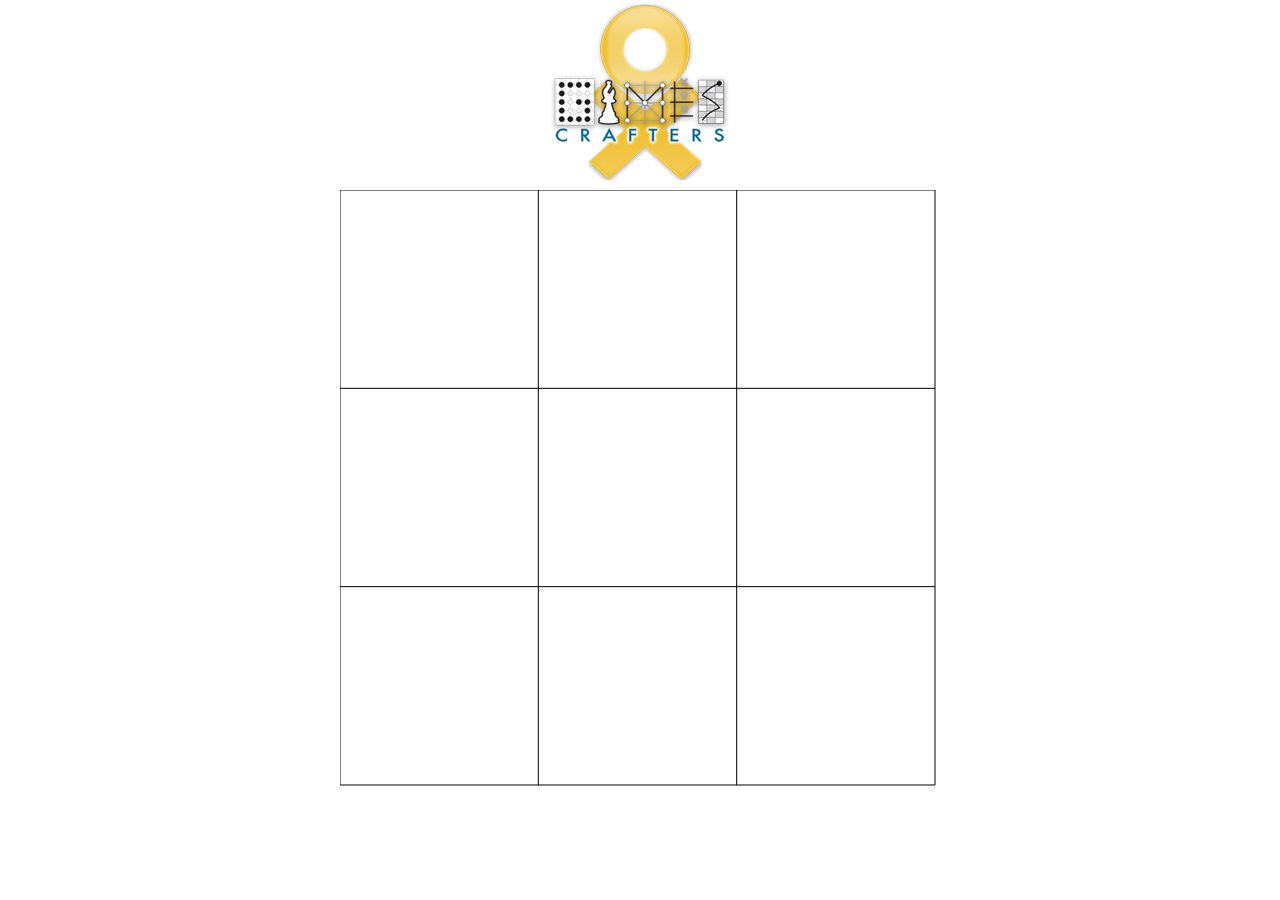
==== ttt.html @ 54ab3264 "front page, and testing snap on ttt" ====
<!doctype html>
<html lang="en">
	<head>
		<meta charset="utf-8">
		<title>GamesCrafters</title>
		<meta name="description" content="test page">
		<meta name="author" content="Kyle R. Zentner">
		<link rel="stylesheet" href="webui.css">
		<link rel="stylesheet" href="lib/lumen.css">
		<link rel="stylesheet" href="lib/normalize.css">
		<link href='http://fonts.googleapis.com/css?family=Jura|Advent+Pro|Open+Sans|Droid+Sans' rel='stylesheet' type='text/css'>

		<script src="lib/lodash.min.js"></script>
		<script src="lib/jquery.min.js"></script>
		<script src="lib/d3.min.js"></script>
		<script src="lib/snap.svg.js"></script>
	</head>

	<body>
		<div class="container-fluid">
			<div class="top">
				<a href="index.html"><img src="assets/img/logo.png"></a>
			</div>
			<div class="content">
				<svg id="main-svg" width="600px" height="600px"></svg>
			</div>
			<!--
				<div class="full column">
					<svg id="main-svg" class="no-select flex-elem">
					</svg>
					<input id="game-input" style="width: 25%"></input>
					<input id="position" style="width: 25%"></input>
				</div>
			-->
		</div>
		<script src="webui.js"></script>
	</body>

</html>
---- webui.css ----
/*! HTML5 Boilerplate v4.3.0 | MIT License | http://h5bp.com/ */

/*
 * What follows is the result of much research on cross-browser styling.
 * Credit left inline and big thanks to Nicolas Gallagher, Jonathan Neal,
 * Kroc Camen, and the H5BP dev community and team.
 */

/* ==========================================================================
   Base styles: opinionated defaults
   ========================================================================== */

html,
button,
input,
select,
textarea {
    color: #222;
}

html {
    font-size: 1em;
    line-height: 1.4;
}

/*
 * Remove text-shadow in selection highlight: h5bp.com/i
 * These selection rule sets have to be separate.
 * Customize the background color to match your design.
 */

::-moz-selection {
    background: #b3d4fc;
    text-shadow: none;
}

::selection {
    background: #b3d4fc;
    text-shadow: none;
}

/*
 * A better looking default horizontal rule
 */

hr {
    display: block;
    height: 1px;
    border: 0;
    border-top: 1px solid #ccc;
    margin: 1em 0;
    padding: 0;
}

/*
 * Remove the gap between images, videos, audio and canvas and the bottom of
 * their containers: h5bp.com/i/440
 */

audio,
canvas,
img,
video {
    vertical-align: middle;
}

/*
 * Remove default fieldset styles.
 */

fieldset {
    border: 0;
    margin: 0;
    padding: 0;
}

/*
 * Allow only vertical resizing of textareas.
 */

textarea {
    resize: vertical;
}

/* ==========================================================================
   Browse Happy prompt
   ========================================================================== */

.browsehappy {
    margin: 0.2em 0;
    background: #ccc;
    color: #000;
    padding: 0.2em 0;
}

/* ==========================================================================
   Author's custom styles
   ========================================================================== */

html {
  width: 100%;
  height: 100%;
}

body {
  width: 100%;
  height: 100%;
  margin: 0;
}

.top {
  position: relative;
  text-align: center;
}

.content {
  position: relative;
  text-align: center;
}

.content p {
  font-size: 18px;
  font-family: 'Droid Sans';
}

.content h3 {
  font-size: 18px;
  font-family: 'Droid Sans';
}

.content .gameRow {
  display: inline-block;
}

.content .game {
  width: 200px;
  height: 200px;
  float: left;
  margin: 0 auto;
  padding: 20px 2px;
  text-decoration: none;
}

.content .game:hover {
  background-color: rgba(255, 204, 102, 1);
}

#main-svg {
  position: relative;
  top: 10px;
}

.full-width {
  width: 100%;
}

.full {
  width: 100%;
  height: 100%;
}

.flex-elem {
  flex-grow: 1;
}

.no-select {
  user-select: none;
}

.column {
  display: flex;
  flex-direction: column;
}

/* ==========================================================================
   Helper classes
   ========================================================================== */

/*
 * Image replacement
 */

.ir {
    background-color: transparent;
    border: 0;
    overflow: hidden;
    /* IE 6/7 fallback */
    *text-indent: -9999px;
}

.ir:before {
    content: "";
    display: block;
    width: 0;
    height: 150%;
}

/*
 * Hide from both screenreaders and browsers: h5bp.com/u
 */

.hidden {
    display: none !important;
    visibility: hidden;
}

/*
 * Hide only visually, but have it available for screenreaders: h5bp.com/v
 */

.visuallyhidden {
    border: 0;
    clip: rect(0 0 0 0);
    height: 1px;
    margin: -1px;
    overflow: hidden;
    padding: 0;
    position: absolute;
    width: 1px;
}

/*
 * Extends the .visuallyhidden class to allow the element to be focusable
 * when navigated to via the keyboard: h5bp.com/p
 */

.visuallyhidden.focusable:active,
.visuallyhidden.focusable:focus {
    clip: auto;
    height: auto;
    margin: 0;
    overflow: visible;
    position: static;
    width: auto;
}

/*
 * Hide visually and from screenreaders, but maintain layout
 */

.invisible {
    visibility: hidden;
}

/*
 * Clearfix: contain floats
 *
 * For modern browsers
 * 1. The space content is one way to avoid an Opera bug when the
 *    `contenteditable` attribute is included anywhere else in the document.
 *    Otherwise it causes space to appear at the top and bottom of elements
 *    that receive the `clearfix` class.
 * 2. The use of `table` rather than `block` is only necessary if using
 *    `:before` to contain the top-margins of child elements.
 */

.clearfix:before,
.clearfix:after {
    content: " "; /* 1 */
    display: table; /* 2 */
}

.clearfix:after {
    clear: both;
}

/*
 * For IE 6/7 only
 * Include this rule to trigger hasLayout and contain floats.
 */

.clearfix {
    *zoom: 1;
}

/* ==========================================================================
   EXAMPLE Media Queries for Responsive Design.
   These examples override the primary ('mobile first') styles.
   Modify as content requires.
   ========================================================================== */

@media only screen and (min-width: 35em) {
    /* Style adjustments for viewports that meet the condition */
}

@media print,
       (-o-min-device-pixel-ratio: 5/4),
       (-webkit-min-device-pixel-ratio: 1.25),
       (min-resolution: 120dpi) {
    /* Style adjustments for high resolution devices */
}

/* ==========================================================================
   Print styles.
   Inlined to avoid required HTTP connection: h5bp.com/r
   ========================================================================== */

@media print {
    * {
        background: transparent !important;
        color: #000 !important; /* Black prints faster: h5bp.com/s */
        box-shadow: none !important;
        text-shadow: none !important;
    }

    a,
    a:visited {
        text-decoration: underline;
    }

    a[href]:after {
        content: " (" attr(href) ")";
    }

    abbr[title]:after {
        content: " (" attr(title) ")";
    }

    /*
     * Don't show links for images, or javascript/internal links
     */

    .ir a:after,
    a[href^="javascript:"]:after,
    a[href^="#"]:after {
        content: "";
    }

    pre,
    blockquote {
        border: 1px solid #999;
        page-break-inside: avoid;
    }

    thead {
        display: table-header-group; /* h5bp.com/t */
    }

    tr,
    img {
        page-break-inside: avoid;
    }

    img {
        max-width: 100% !important;
    }

    @page {
        margin: 0.5cm;
    }

    p,
    h2,
    h3 {
        orphans: 3;
        widows: 3;
    }

    h2,
    h3 {
        page-break-after: avoid;
    }
}
---- lib/lumen.css ----
@import url("http://fonts.googleapis.com/css?family=Source+Sans+Pro:300,400,700,400italic");/*!
 * bootswatch v3.3.1+2
 * Homepage: http://bootswatch.com
 * Copyright 2012-2014 Thomas Park
 * Licensed under MIT
 * Based on Bootstrap
*//*! normalize.css v3.0.2 | MIT License | git.io/normalize */html{font-family:sans-serif;-ms-text-size-adjust:100%;-webkit-text-size-adjust:100%}body{margin:0}article,aside,details,figcaption,figure,footer,header,hgroup,main,menu,nav,section,summary{display:block}audio,canvas,progress,video{display:inline-block;vertical-align:baseline}audio:not([controls]){display:none;height:0}[hidden],template{display:none}a{background-color:transparent}a:active,a:hover{outline:0}abbr[title]{border-bottom:1px dotted}b,strong{font-weight:bold}dfn{font-style:italic}h1{font-size:2em;margin:0.67em 0}mark{background:#ff0;color:#000}small{font-size:80%}sub,sup{font-size:75%;line-height:0;position:relative;vertical-align:baseline}sup{top:-0.5em}sub{bottom:-0.25em}img{border:0}svg:not(:root){overflow:hidden}figure{margin:1em 40px}hr{-moz-box-sizing:content-box;-webkit-box-sizing:content-box;box-sizing:content-box;height:0}pre{overflow:auto}code,kbd,pre,samp{font-family:monospace, monospace;font-size:1em}button,input,optgroup,select,textarea{color:inherit;font:inherit;margin:0}button{overflow:visible}button,select{text-transform:none}button,html input[type="button"],input[type="reset"],input[type="submit"]{-webkit-appearance:button;cursor:pointer}button[disabled],html input[disabled]{cursor:default}button::-moz-focus-inner,input::-moz-focus-inner{border:0;padding:0}input{line-height:normal}input[type="checkbox"],input[type="radio"]{-webkit-box-sizing:border-box;-moz-box-sizing:border-box;box-sizing:border-box;padding:0}input[type="number"]::-webkit-inner-spin-button,input[type="number"]::-webkit-outer-spin-button{height:auto}input[type="search"]{-webkit-appearance:textfield;-moz-box-sizing:content-box;-webkit-box-sizing:content-box;box-sizing:content-box}input[type="search"]::-webkit-search-cancel-button,input[type="search"]::-webkit-search-decoration{-webkit-appearance:none}fieldset{border:1px solid #c0c0c0;margin:0 2px;padding:0.35em 0.625em 0.75em}legend{border:0;padding:0}textarea{overflow:auto}optgroup{font-weight:bold}table{border-collapse:collapse;border-spacing:0}td,th{padding:0}/*! Source: https://github.com/h5bp/html5-boilerplate/blob/master/src/css/main.css */@media print{*,*:before,*:after{background:transparent !important;color:#000 !important;-webkit-box-shadow:none !important;box-shadow:none !important;text-shadow:none !important}a,a:visited{text-decoration:underline}a[href]:after{content:" (" attr(href) ")"}abbr[title]:after{content:" (" attr(title) ")"}a[href^="#"]:after,a[href^="javascript:"]:after{content:""}pre,blockquote{border:1px solid #999;page-break-inside:avoid}thead{display:table-header-group}tr,img{page-break-inside:avoid}img{max-width:100% !important}p,h2,h3{orphans:3;widows:3}h2,h3{page-break-after:avoid}select{background:#fff !important}.navbar{display:none}.btn>.caret,.dropup>.btn>.caret{border-top-color:#000 !important}.label{border:1px solid #000}.table{border-collapse:collapse !important}.table td,.table th{background-color:#fff !important}.table-bordered th,.table-bordered td{border:1px solid #ddd !important}}@font-face{font-family:'Glyphicons Halflings';src:url('../fonts/glyphicons-halflings-regular.eot');src:url('../fonts/glyphicons-halflings-regular.eot?#iefix') format('embedded-opentype'),url('../fonts/glyphicons-halflings-regular.woff') format('woff'),url('../fonts/glyphicons-halflings-regular.ttf') format('truetype'),url('../fonts/glyphicons-halflings-regular.svg#glyphicons_halflingsregular') format('svg')}.glyphicon{position:relative;top:1px;display:inline-block;font-family:'Glyphicons Halflings';font-style:normal;font-weight:normal;line-height:1;-webkit-font-smoothing:antialiased;-moz-osx-font-smoothing:grayscale}.glyphicon-asterisk:before{content:"\2a"}.glyphicon-plus:before{content:"\2b"}.glyphicon-euro:before,.glyphicon-eur:before{content:"\20ac"}.glyphicon-minus:before{content:"\2212"}.glyphicon-cloud:before{content:"\2601"}.glyphicon-envelope:before{content:"\2709"}.glyphicon-pencil:before{content:"\270f"}.glyphicon-glass:before{content:"\e001"}.glyphicon-music:before{content:"\e002"}.glyphicon-search:before{content:"\e003"}.glyphicon-heart:before{content:"\e005"}.glyphicon-star:before{content:"\e006"}.glyphicon-star-empty:before{content:"\e007"}.glyphicon-user:before{content:"\e008"}.glyphicon-film:before{content:"\e009"}.glyphicon-th-large:before{content:"\e010"}.glyphicon-th:before{content:"\e011"}.glyphicon-th-list:before{content:"\e012"}.glyphicon-ok:before{content:"\e013"}.glyphicon-remove:before{content:"\e014"}.glyphicon-zoom-in:before{content:"\e015"}.glyphicon-zoom-out:before{content:"\e016"}.glyphicon-off:before{content:"\e017"}.glyphicon-signal:before{content:"\e018"}.glyphicon-cog:before{content:"\e019"}.glyphicon-trash:before{content:"\e020"}.glyphicon-home:before{content:"\e021"}.glyphicon-file:before{content:"\e022"}.glyphicon-time:before{content:"\e023"}.glyphicon-road:before{content:"\e024"}.glyphicon-download-alt:before{content:"\e025"}.glyphicon-download:before{content:"\e026"}.glyphicon-upload:before{content:"\e027"}.glyphicon-inbox:before{content:"\e028"}.glyphicon-play-circle:before{content:"\e029"}.glyphicon-repeat:before{content:"\e030"}.glyphicon-refresh:before{content:"\e031"}.glyphicon-list-alt:before{content:"\e032"}.glyphicon-lock:before{content:"\e033"}.glyphicon-flag:before{content:"\e034"}.glyphicon-headphones:before{content:"\e035"}.glyphicon-volume-off:before{content:"\e036"}.glyphicon-volume-down:before{content:"\e037"}.glyphicon-volume-up:before{content:"\e038"}.glyphicon-qrcode:before{content:"\e039"}.glyphicon-barcode:before{content:"\e040"}.glyphicon-tag:before{content:"\e041"}.glyphicon-tags:before{content:"\e042"}.glyphicon-book:before{content:"\e043"}.glyphicon-bookmark:before{content:"\e044"}.glyphicon-print:before{content:"\e045"}.glyphicon-camera:before{content:"\e046"}.glyphicon-font:before{content:"\e047"}.glyphicon-bold:before{content:"\e048"}.glyphicon-italic:before{content:"\e049"}.glyphicon-text-height:before{content:"\e050"}.glyphicon-text-width:before{content:"\e051"}.glyphicon-align-left:before{content:"\e052"}.glyphicon-align-center:before{content:"\e053"}.glyphicon-align-right:before{content:"\e054"}.glyphicon-align-justify:before{content:"\e055"}.glyphicon-list:before{content:"\e056"}.glyphicon-indent-left:before{content:"\e057"}.glyphicon-indent-right:before{content:"\e058"}.glyphicon-facetime-video:before{content:"\e059"}.glyphicon-picture:before{content:"\e060"}.glyphicon-map-marker:before{content:"\e062"}.glyphicon-adjust:before{content:"\e063"}.glyphicon-tint:before{content:"\e064"}.glyphicon-edit:before{content:"\e065"}.glyphicon-share:before{content:"\e066"}.glyphicon-check:before{content:"\e067"}.glyphicon-move:before{content:"\e068"}.glyphicon-step-backward:before{content:"\e069"}.glyphicon-fast-backward:before{content:"\e070"}.glyphicon-backward:before{content:"\e071"}.glyphicon-play:before{content:"\e072"}.glyphicon-pause:before{content:"\e073"}.glyphicon-stop:before{content:"\e074"}.glyphicon-forward:before{content:"\e075"}.glyphicon-fast-forward:before{content:"\e076"}.glyphicon-step-forward:before{content:"\e077"}.glyphicon-eject:before{content:"\e078"}.glyphicon-chevron-left:before{content:"\e079"}.glyphicon-chevron-right:before{content:"\e080"}.glyphicon-plus-sign:before{content:"\e081"}.glyphicon-minus-sign:before{content:"\e082"}.glyphicon-remove-sign:before{content:"\e083"}.glyphicon-ok-sign:before{content:"\e084"}.glyphicon-question-sign:before{content:"\e085"}.glyphicon-info-sign:before{content:"\e086"}.glyphicon-screenshot:before{content:"\e087"}.glyphicon-remove-circle:before{content:"\e088"}.glyphicon-ok-circle:before{content:"\e089"}.glyphicon-ban-circle:before{content:"\e090"}.glyphicon-arrow-left:before{content:"\e091"}.glyphicon-arrow-right:before{content:"\e092"}.glyphicon-arrow-up:before{content:"\e093"}.glyphicon-arrow-down:before{content:"\e094"}.glyphicon-share-alt:before{content:"\e095"}.glyphicon-resize-full:before{content:"\e096"}.glyphicon-resize-small:before{content:"\e097"}.glyphicon-exclamation-sign:before{content:"\e101"}.glyphicon-gift:before{content:"\e102"}.glyphicon-leaf:before{content:"\e103"}.glyphicon-fire:before{content:"\e104"}.glyphicon-eye-open:before{content:"\e105"}.glyphicon-eye-close:before{content:"\e106"}.glyphicon-warning-sign:before{content:"\e107"}.glyphicon-plane:before{content:"\e108"}.glyphicon-calendar:before{content:"\e109"}.glyphicon-random:before{content:"\e110"}.glyphicon-comment:before{content:"\e111"}.glyphicon-magnet:before{content:"\e112"}.glyphicon-chevron-up:before{content:"\e113"}.glyphicon-chevron-down:before{content:"\e114"}.glyphicon-retweet:before{content:"\e115"}.glyphicon-shopping-cart:before{content:"\e116"}.glyphicon-folder-close:before{content:"\e117"}.glyphicon-folder-open:before{content:"\e118"}.glyphicon-resize-vertical:before{content:"\e119"}.glyphicon-resize-horizontal:before{content:"\e120"}.glyphicon-hdd:before{content:"\e121"}.glyphicon-bullhorn:before{content:"\e122"}.glyphicon-bell:before{content:"\e123"}.glyphicon-certificate:before{content:"\e124"}.glyphicon-thumbs-up:before{content:"\e125"}.glyphicon-thumbs-down:before{content:"\e126"}.glyphicon-hand-right:before{content:"\e127"}.glyphicon-hand-left:before{content:"\e128"}.glyphicon-hand-up:before{content:"\e129"}.glyphicon-hand-down:before{content:"\e130"}.glyphicon-circle-arrow-right:before{content:"\e131"}.glyphicon-circle-arrow-left:before{content:"\e132"}.glyphicon-circle-arrow-up:before{content:"\e133"}.glyphicon-circle-arrow-down:before{content:"\e134"}.glyphicon-globe:before{content:"\e135"}.glyphicon-wrench:before{content:"\e136"}.glyphicon-tasks:before{content:"\e137"}.glyphicon-filter:before{content:"\e138"}.glyphicon-briefcase:before{content:"\e139"}.glyphicon-fullscreen:before{content:"\e140"}.glyphicon-dashboard:before{content:"\e141"}.glyphicon-paperclip:before{content:"\e142"}.glyphicon-heart-empty:before{content:"\e143"}.glyphicon-link:before{content:"\e144"}.glyphicon-phone:before{content:"\e145"}.glyphicon-pushpin:before{content:"\e146"}.glyphicon-usd:before{content:"\e148"}.glyphicon-gbp:before{content:"\e149"}.glyphicon-sort:before{content:"\e150"}.glyphicon-sort-by-alphabet:before{content:"\e151"}.glyphicon-sort-by-alphabet-alt:before{content:"\e152"}.glyphicon-sort-by-order:before{content:"\e153"}.glyphicon-sort-by-order-alt:before{content:"\e154"}.glyphicon-sort-by-attributes:before{content:"\e155"}.glyphicon-sort-by-attributes-alt:before{content:"\e156"}.glyphicon-unchecked:before{content:"\e157"}.glyphicon-expand:before{content:"\e158"}.glyphicon-collapse-down:before{content:"\e159"}.glyphicon-collapse-up:before{content:"\e160"}.glyphicon-log-in:before{content:"\e161"}.glyphicon-flash:before{content:"\e162"}.glyphicon-log-out:before{content:"\e163"}.glyphicon-new-window:before{content:"\e164"}.glyphicon-record:before{content:"\e165"}.glyphicon-save:before{content:"\e166"}.glyphicon-open:before{content:"\e167"}.glyphicon-saved:before{content:"\e168"}.glyphicon-import:before{content:"\e169"}.glyphicon-export:before{content:"\e170"}.glyphicon-send:before{content:"\e171"}.glyphicon-floppy-disk:before{content:"\e172"}.glyphicon-floppy-saved:before{content:"\e173"}.glyphicon-floppy-remove:before{content:"\e174"}.glyphicon-floppy-save:before{content:"\e175"}.glyphicon-floppy-open:before{content:"\e176"}.glyphicon-credit-card:before{content:"\e177"}.glyphicon-transfer:before{content:"\e178"}.glyphicon-cutlery:before{content:"\e179"}.glyphicon-header:before{content:"\e180"}.glyphicon-compressed:before{content:"\e181"}.glyphicon-earphone:before{content:"\e182"}.glyphicon-phone-alt:before{content:"\e183"}.glyphicon-tower:before{content:"\e184"}.glyphicon-stats:before{content:"\e185"}.glyphicon-sd-video:before{content:"\e186"}.glyphicon-hd-video:before{content:"\e187"}.glyphicon-subtitles:before{content:"\e188"}.glyphicon-sound-stereo:before{content:"\e189"}.glyphicon-sound-dolby:before{content:"\e190"}.glyphicon-sound-5-1:before{content:"\e191"}.glyphicon-sound-6-1:before{content:"\e192"}.glyphicon-sound-7-1:before{content:"\e193"}.glyphicon-copyright-mark:before{content:"\e194"}.glyphicon-registration-mark:before{content:"\e195"}.glyphicon-cloud-download:before{content:"\e197"}.glyphicon-cloud-upload:before{content:"\e198"}.glyphicon-tree-conifer:before{content:"\e199"}.glyphicon-tree-deciduous:before{content:"\e200"}*{-webkit-box-sizing:border-box;-moz-box-sizing:border-box;box-sizing:border-box}*:before,*:after{-webkit-box-sizing:border-box;-moz-box-sizing:border-box;box-sizing:border-box}html{font-size:10px;-webkit-tap-highlight-color:rgba(0,0,0,0)}body{font-family:"Source Sans Pro","Helvetica Neue",Helvetica,Arial,sans-serif;font-size:14px;line-height:1.42857143;color:#555555;background-color:#ffffff}input,button,select,textarea{font-family:inherit;font-size:inherit;line-height:inherit}a{color:#158cba;text-decoration:none}a:hover,a:focus{color:#158cba;text-decoration:underline}a:focus{outline:thin dotted;outline:5px auto -webkit-focus-ring-color;outline-offset:-2px}figure{margin:0}img{vertical-align:middle}.img-responsive,.thumbnail>img,.thumbnail a>img,.carousel-inner>.item>img,.carousel-inner>.item>a>img{display:block;max-width:100%;height:auto}.img-rounded{border-radius:5px}.img-thumbnail{padding:4px;line-height:1.42857143;background-color:#ffffff;border:1px solid #eeeeee;border-radius:4px;-webkit-transition:all .2s ease-in-out;-o-transition:all .2s ease-in-out;transition:all .2s ease-in-out;display:inline-block;max-width:100%;height:auto}.img-circle{border-radius:50%}hr{margin-top:20px;margin-bottom:20px;border:0;border-top:1px solid #eeeeee}.sr-only{position:absolute;width:1px;height:1px;margin:-1px;padding:0;overflow:hidden;clip:rect(0, 0, 0, 0);border:0}.sr-only-focusable:active,.sr-only-focusable:focus{position:static;width:auto;height:auto;margin:0;overflow:visible;clip:auto}h1,h2,h3,h4,h5,h6,.h1,.h2,.h3,.h4,.h5,.h6{font-family:inherit;font-weight:400;line-height:1.1;color:#333333}h1 small,h2 small,h3 small,h4 small,h5 small,h6 small,.h1 small,.h2 small,.h3 small,.h4 small,.h5 small,.h6 small,h1 .small,h2 .small,h3 .small,h4 .small,h5 .small,h6 .small,.h1 .small,.h2 .small,.h3 .small,.h4 .small,.h5 .small,.h6 .small{font-weight:normal;line-height:1;color:#999999}h1,.h1,h2,.h2,h3,.h3{margin-top:20px;margin-bottom:10px}h1 small,.h1 small,h2 small,.h2 small,h3 small,.h3 small,h1 .small,.h1 .small,h2 .small,.h2 .small,h3 .small,.h3 .small{font-size:65%}h4,.h4,h5,.h5,h6,.h6{margin-top:10px;margin-bottom:10px}h4 small,.h4 small,h5 small,.h5 small,h6 small,.h6 small,h4 .small,.h4 .small,h5 .small,.h5 .small,h6 .small,.h6 .small{font-size:75%}h1,.h1{font-size:36px}h2,.h2{font-size:30px}h3,.h3{font-size:24px}h4,.h4{font-size:18px}h5,.h5{font-size:14px}h6,.h6{font-size:12px}p{margin:0 0 10px}.lead{margin-bottom:20px;font-size:16px;font-weight:300;line-height:1.4}@media (min-width:768px){.lead{font-size:21px}}small,.small{font-size:85%}mark,.mark{background-color:#ff851b;padding:.2em}.text-left{text-align:left}.text-right{text-align:right}.text-center{text-align:center}.text-justify{text-align:justify}.text-nowrap{white-space:nowrap}.text-lowercase{text-transform:lowercase}.text-uppercase{text-transform:uppercase}.text-capitalize{text-transform:capitalize}.text-muted{color:#999999}.text-primary{color:#158cba}a.text-primary:hover{color:#106a8c}.text-success{color:#ffffff}a.text-success:hover{color:#e6e6e6}.text-info{color:#ffffff}a.text-info:hover{color:#e6e6e6}.text-warning{color:#ffffff}a.text-warning:hover{color:#e6e6e6}.text-danger{color:#ffffff}a.text-danger:hover{color:#e6e6e6}.bg-primary{color:#fff;background-color:#158cba}a.bg-primary:hover{background-color:#106a8c}.bg-success{background-color:#28b62c}a.bg-success:hover{background-color:#1f8c22}.bg-info{background-color:#75caeb}a.bg-info:hover{background-color:#48b9e5}.bg-warning{background-color:#ff851b}a.bg-warning:hover{background-color:#e76b00}.bg-danger{background-color:#ff4136}a.bg-danger:hover{background-color:#ff1103}.page-header{padding-bottom:9px;margin:40px 0 20px;border-bottom:1px solid #eeeeee}ul,ol{margin-top:0;margin-bottom:10px}ul ul,ol ul,ul ol,ol ol{margin-bottom:0}.list-unstyled{padding-left:0;list-style:none}.list-inline{padding-left:0;list-style:none;margin-left:-5px}.list-inline>li{display:inline-block;padding-left:5px;padding-right:5px}dl{margin-top:0;margin-bottom:20px}dt,dd{line-height:1.42857143}dt{font-weight:bold}dd{margin-left:0}@media (min-width:768px){.dl-horizontal dt{float:left;width:160px;clear:left;text-align:right;overflow:hidden;text-overflow:ellipsis;white-space:nowrap}.dl-horizontal dd{margin-left:180px}}abbr[title],abbr[data-original-title]{cursor:help;border-bottom:1px dotted #999999}.initialism{font-size:90%;text-transform:uppercase}blockquote{padding:10px 20px;margin:0 0 20px;font-size:17.5px;border-left:5px solid #eeeeee}blockquote p:last-child,blockquote ul:last-child,blockquote ol:last-child{margin-bottom:0}blockquote footer,blockquote small,blockquote .small{display:block;font-size:80%;line-height:1.42857143;color:#999999}blockquote footer:before,blockquote small:before,blockquote .small:before{content:'\2014 \00A0'}.blockquote-reverse,blockquote.pull-right{padding-right:15px;padding-left:0;border-right:5px solid #eeeeee;border-left:0;text-align:right}.blockquote-reverse footer:before,blockquote.pull-right footer:before,.blockquote-reverse small:before,blockquote.pull-right small:before,.blockquote-reverse .small:before,blockquote.pull-right .small:before{content:''}.blockquote-reverse footer:after,blockquote.pull-right footer:after,.blockquote-reverse small:after,blockquote.pull-right small:after,.blockquote-reverse .small:after,blockquote.pull-right .small:after{content:'\00A0 \2014'}address{margin-bottom:20px;font-style:normal;line-height:1.42857143}code,kbd,pre,samp{font-family:Menlo,Monaco,Consolas,"Courier New",monospace}code{padding:2px 4px;font-size:90%;color:#c7254e;background-color:#f9f2f4;border-radius:4px}kbd{padding:2px 4px;font-size:90%;color:#ffffff;background-color:#333333;border-radius:2px;-webkit-box-shadow:inset 0 -1px 0 rgba(0,0,0,0.25);box-shadow:inset 0 -1px 0 rgba(0,0,0,0.25)}kbd kbd{padding:0;font-size:100%;font-weight:bold;-webkit-box-shadow:none;box-shadow:none}pre{display:block;padding:9.5px;margin:0 0 10px;font-size:13px;line-height:1.42857143;word-break:break-all;word-wrap:break-word;color:#333333;background-color:#f5f5f5;border:1px solid #cccccc;border-radius:4px}pre code{padding:0;font-size:inherit;color:inherit;white-space:pre-wrap;background-color:transparent;border-radius:0}.pre-scrollable{max-height:340px;overflow-y:scroll}.container{margin-right:auto;margin-left:auto;padding-left:15px;padding-right:15px}@media (min-width:768px){.container{width:750px}}@media (min-width:992px){.container{width:970px}}@media (min-width:1200px){.container{width:1170px}}.container-fluid{margin-right:auto;margin-left:auto;padding-left:15px;padding-right:15px}.row{margin-left:-15px;margin-right:-15px}.col-xs-1,.col-sm-1,.col-md-1,.col-lg-1,.col-xs-2,.col-sm-2,.col-md-2,.col-lg-2,.col-xs-3,.col-sm-3,.col-md-3,.col-lg-3,.col-xs-4,.col-sm-4,.col-md-4,.col-lg-4,.col-xs-5,.col-sm-5,.col-md-5,.col-lg-5,.col-xs-6,.col-sm-6,.col-md-6,.col-lg-6,.col-xs-7,.col-sm-7,.col-md-7,.col-lg-7,.col-xs-8,.col-sm-8,.col-md-8,.col-lg-8,.col-xs-9,.col-sm-9,.col-md-9,.col-lg-9,.col-xs-10,.col-sm-10,.col-md-10,.col-lg-10,.col-xs-11,.col-sm-11,.col-md-11,.col-lg-11,.col-xs-12,.col-sm-12,.col-md-12,.col-lg-12{position:relative;min-height:1px;padding-left:15px;padding-right:15px}.col-xs-1,.col-xs-2,.col-xs-3,.col-xs-4,.col-xs-5,.col-xs-6,.col-xs-7,.col-xs-8,.col-xs-9,.col-xs-10,.col-xs-11,.col-xs-12{float:left}.col-xs-12{width:100%}.col-xs-11{width:91.66666667%}.col-xs-10{width:83.33333333%}.col-xs-9{width:75%}.col-xs-8{width:66.66666667%}.col-xs-7{width:58.33333333%}.col-xs-6{width:50%}.col-xs-5{width:41.66666667%}.col-xs-4{width:33.33333333%}.col-xs-3{width:25%}.col-xs-2{width:16.66666667%}.col-xs-1{width:8.33333333%}.col-xs-pull-12{right:100%}.col-xs-pull-11{right:91.66666667%}.col-xs-pull-10{right:83.33333333%}.col-xs-pull-9{right:75%}.col-xs-pull-8{right:66.66666667%}.col-xs-pull-7{right:58.33333333%}.col-xs-pull-6{right:50%}.col-xs-pull-5{right:41.66666667%}.col-xs-pull-4{right:33.33333333%}.col-xs-pull-3{right:25%}.col-xs-pull-2{right:16.66666667%}.col-xs-pull-1{right:8.33333333%}.col-xs-pull-0{right:auto}.col-xs-push-12{left:100%}.col-xs-push-11{left:91.66666667%}.col-xs-push-10{left:83.33333333%}.col-xs-push-9{left:75%}.col-xs-push-8{left:66.66666667%}.col-xs-push-7{left:58.33333333%}.col-xs-push-6{left:50%}.col-xs-push-5{left:41.66666667%}.col-xs-push-4{left:33.33333333%}.col-xs-push-3{left:25%}.col-xs-push-2{left:16.66666667%}.col-xs-push-1{left:8.33333333%}.col-xs-push-0{left:auto}.col-xs-offset-12{margin-left:100%}.col-xs-offset-11{margin-left:91.66666667%}.col-xs-offset-10{margin-left:83.33333333%}.col-xs-offset-9{margin-left:75%}.col-xs-offset-8{margin-left:66.66666667%}.col-xs-offset-7{margin-left:58.33333333%}.col-xs-offset-6{margin-left:50%}.col-xs-offset-5{margin-left:41.66666667%}.col-xs-offset-4{margin-left:33.33333333%}.col-xs-offset-3{margin-left:25%}.col-xs-offset-2{margin-left:16.66666667%}.col-xs-offset-1{margin-left:8.33333333%}.col-xs-offset-0{margin-left:0%}@media (min-width:768px){.col-sm-1,.col-sm-2,.col-sm-3,.col-sm-4,.col-sm-5,.col-sm-6,.col-sm-7,.col-sm-8,.col-sm-9,.col-sm-10,.col-sm-11,.col-sm-12{float:left}.col-sm-12{width:100%}.col-sm-11{width:91.66666667%}.col-sm-10{width:83.33333333%}.col-sm-9{width:75%}.col-sm-8{width:66.66666667%}.col-sm-7{width:58.33333333%}.col-sm-6{width:50%}.col-sm-5{width:41.66666667%}.col-sm-4{width:33.33333333%}.col-sm-3{width:25%}.col-sm-2{width:16.66666667%}.col-sm-1{width:8.33333333%}.col-sm-pull-12{right:100%}.col-sm-pull-11{right:91.66666667%}.col-sm-pull-10{right:83.33333333%}.col-sm-pull-9{right:75%}.col-sm-pull-8{right:66.66666667%}.col-sm-pull-7{right:58.33333333%}.col-sm-pull-6{right:50%}.col-sm-pull-5{right:41.66666667%}.col-sm-pull-4{right:33.33333333%}.col-sm-pull-3{right:25%}.col-sm-pull-2{right:16.66666667%}.col-sm-pull-1{right:8.33333333%}.col-sm-pull-0{right:auto}.col-sm-push-12{left:100%}.col-sm-push-11{left:91.66666667%}.col-sm-push-10{left:83.33333333%}.col-sm-push-9{left:75%}.col-sm-push-8{left:66.66666667%}.col-sm-push-7{left:58.33333333%}.col-sm-push-6{left:50%}.col-sm-push-5{left:41.66666667%}.col-sm-push-4{left:33.33333333%}.col-sm-push-3{left:25%}.col-sm-push-2{left:16.66666667%}.col-sm-push-1{left:8.33333333%}.col-sm-push-0{left:auto}.col-sm-offset-12{margin-left:100%}.col-sm-offset-11{margin-left:91.66666667%}.col-sm-offset-10{margin-left:83.33333333%}.col-sm-offset-9{margin-left:75%}.col-sm-offset-8{margin-left:66.66666667%}.col-sm-offset-7{margin-left:58.33333333%}.col-sm-offset-6{margin-left:50%}.col-sm-offset-5{margin-left:41.66666667%}.col-sm-offset-4{margin-left:33.33333333%}.col-sm-offset-3{margin-left:25%}.col-sm-offset-2{margin-left:16.66666667%}.col-sm-offset-1{margin-left:8.33333333%}.col-sm-offset-0{margin-left:0%}}@media (min-width:992px){.col-md-1,.col-md-2,.col-md-3,.col-md-4,.col-md-5,.col-md-6,.col-md-7,.col-md-8,.col-md-9,.col-md-10,.col-md-11,.col-md-12{float:left}.col-md-12{width:100%}.col-md-11{width:91.66666667%}.col-md-10{width:83.33333333%}.col-md-9{width:75%}.col-md-8{width:66.66666667%}.col-md-7{width:58.33333333%}.col-md-6{width:50%}.col-md-5{width:41.66666667%}.col-md-4{width:33.33333333%}.col-md-3{width:25%}.col-md-2{width:16.66666667%}.col-md-1{width:8.33333333%}.col-md-pull-12{right:100%}.col-md-pull-11{right:91.66666667%}.col-md-pull-10{right:83.33333333%}.col-md-pull-9{right:75%}.col-md-pull-8{right:66.66666667%}.col-md-pull-7{right:58.33333333%}.col-md-pull-6{right:50%}.col-md-pull-5{right:41.66666667%}.col-md-pull-4{right:33.33333333%}.col-md-pull-3{right:25%}.col-md-pull-2{right:16.66666667%}.col-md-pull-1{right:8.33333333%}.col-md-pull-0{right:auto}.col-md-push-12{left:100%}.col-md-push-11{left:91.66666667%}.col-md-push-10{left:83.33333333%}.col-md-push-9{left:75%}.col-md-push-8{left:66.66666667%}.col-md-push-7{left:58.33333333%}.col-md-push-6{left:50%}.col-md-push-5{left:41.66666667%}.col-md-push-4{left:33.33333333%}.col-md-push-3{left:25%}.col-md-push-2{left:16.66666667%}.col-md-push-1{left:8.33333333%}.col-md-push-0{left:auto}.col-md-offset-12{margin-left:100%}.col-md-offset-11{margin-left:91.66666667%}.col-md-offset-10{margin-left:83.33333333%}.col-md-offset-9{margin-left:75%}.col-md-offset-8{margin-left:66.66666667%}.col-md-offset-7{margin-left:58.33333333%}.col-md-offset-6{margin-left:50%}.col-md-offset-5{margin-left:41.66666667%}.col-md-offset-4{margin-left:33.33333333%}.col-md-offset-3{margin-left:25%}.col-md-offset-2{margin-left:16.66666667%}.col-md-offset-1{margin-left:8.33333333%}.col-md-offset-0{margin-left:0%}}@media (min-width:1200px){.col-lg-1,.col-lg-2,.col-lg-3,.col-lg-4,.col-lg-5,.col-lg-6,.col-lg-7,.col-lg-8,.col-lg-9,.col-lg-10,.col-lg-11,.col-lg-12{float:left}.col-lg-12{width:100%}.col-lg-11{width:91.66666667%}.col-lg-10{width:83.33333333%}.col-lg-9{width:75%}.col-lg-8{width:66.66666667%}.col-lg-7{width:58.33333333%}.col-lg-6{width:50%}.col-lg-5{width:41.66666667%}.col-lg-4{width:33.33333333%}.col-lg-3{width:25%}.col-lg-2{width:16.66666667%}.col-lg-1{width:8.33333333%}.col-lg-pull-12{right:100%}.col-lg-pull-11{right:91.66666667%}.col-lg-pull-10{right:83.33333333%}.col-lg-pull-9{right:75%}.col-lg-pull-8{right:66.66666667%}.col-lg-pull-7{right:58.33333333%}.col-lg-pull-6{right:50%}.col-lg-pull-5{right:41.66666667%}.col-lg-pull-4{right:33.33333333%}.col-lg-pull-3{right:25%}.col-lg-pull-2{right:16.66666667%}.col-lg-pull-1{right:8.33333333%}.col-lg-pull-0{right:auto}.col-lg-push-12{left:100%}.col-lg-push-11{left:91.66666667%}.col-lg-push-10{left:83.33333333%}.col-lg-push-9{left:75%}.col-lg-push-8{left:66.66666667%}.col-lg-push-7{left:58.33333333%}.col-lg-push-6{left:50%}.col-lg-push-5{left:41.66666667%}.col-lg-push-4{left:33.33333333%}.col-lg-push-3{left:25%}.col-lg-push-2{left:16.66666667%}.col-lg-push-1{left:8.33333333%}.col-lg-push-0{left:auto}.col-lg-offset-12{margin-left:100%}.col-lg-offset-11{margin-left:91.66666667%}.col-lg-offset-10{margin-left:83.33333333%}.col-lg-offset-9{margin-left:75%}.col-lg-offset-8{margin-left:66.66666667%}.col-lg-offset-7{margin-left:58.33333333%}.col-lg-offset-6{margin-left:50%}.col-lg-offset-5{margin-left:41.66666667%}.col-lg-offset-4{margin-left:33.33333333%}.col-lg-offset-3{margin-left:25%}.col-lg-offset-2{margin-left:16.66666667%}.col-lg-offset-1{margin-left:8.33333333%}.col-lg-offset-0{margin-left:0%}}table{background-color:transparent}caption{padding-top:8px;padding-bottom:8px;color:#999999;text-align:left}th{text-align:left}.table{width:100%;max-width:100%;margin-bottom:20px}.table>thead>tr>th,.table>tbody>tr>th,.table>tfoot>tr>th,.table>thead>tr>td,.table>tbody>tr>td,.table>tfoot>tr>td{padding:8px;line-height:1.42857143;vertical-align:top;border-top:1px solid #dddddd}.table>thead>tr>th{vertical-align:bottom;border-bottom:2px solid #dddddd}.table>caption+thead>tr:first-child>th,.table>colgroup+thead>tr:first-child>th,.table>thead:first-child>tr:first-child>th,.table>caption+thead>tr:first-child>td,.table>colgroup+thead>tr:first-child>td,.table>thead:first-child>tr:first-child>td{border-top:0}.table>tbody+tbody{border-top:2px solid #dddddd}.table .table{background-color:#ffffff}.table-condensed>thead>tr>th,.table-condensed>tbody>tr>th,.table-condensed>tfoot>tr>th,.table-condensed>thead>tr>td,.table-condensed>tbody>tr>td,.table-condensed>tfoot>tr>td{padding:5px}.table-bordered{border:1px solid #dddddd}.table-bordered>thead>tr>th,.table-bordered>tbody>tr>th,.table-bordered>tfoot>tr>th,.table-bordered>thead>tr>td,.table-bordered>tbody>tr>td,.table-bordered>tfoot>tr>td{border:1px solid #dddddd}.table-bordered>thead>tr>th,.table-bordered>thead>tr>td{border-bottom-width:2px}.table-striped>tbody>tr:nth-child(odd){background-color:#f9f9f9}.table-hover>tbody>tr:hover{background-color:#f5f5f5}table col[class*="col-"]{position:static;float:none;display:table-column}table td[class*="col-"],table th[class*="col-"]{position:static;float:none;display:table-cell}.table>thead>tr>td.active,.table>tbody>tr>td.active,.table>tfoot>tr>td.active,.table>thead>tr>th.active,.table>tbody>tr>th.active,.table>tfoot>tr>th.active,.table>thead>tr.active>td,.table>tbody>tr.active>td,.table>tfoot>tr.active>td,.table>thead>tr.active>th,.table>tbody>tr.active>th,.table>tfoot>tr.active>th{background-color:#f5f5f5}.table-hover>tbody>tr>td.active:hover,.table-hover>tbody>tr>th.active:hover,.table-hover>tbody>tr.active:hover>td,.table-hover>tbody>tr:hover>.active,.table-hover>tbody>tr.active:hover>th{background-color:#e8e8e8}.table>thead>tr>td.success,.table>tbody>tr>td.success,.table>tfoot>tr>td.success,.table>thead>tr>th.success,.table>tbody>tr>th.success,.table>tfoot>tr>th.success,.table>thead>tr.success>td,.table>tbody>tr.success>td,.table>tfoot>tr.success>td,.table>thead>tr.success>th,.table>tbody>tr.success>th,.table>tfoot>tr.success>th{background-color:#28b62c}.table-hover>tbody>tr>td.success:hover,.table-hover>tbody>tr>th.success:hover,.table-hover>tbody>tr.success:hover>td,.table-hover>tbody>tr:hover>.success,.table-hover>tbody>tr.success:hover>th{background-color:#23a127}.table>thead>tr>td.info,.table>tbody>tr>td.info,.table>tfoot>tr>td.info,.table>thead>tr>th.info,.table>tbody>tr>th.info,.table>tfoot>tr>th.info,.table>thead>tr.info>td,.table>tbody>tr.info>td,.table>tfoot>tr.info>td,.table>thead>tr.info>th,.table>tbody>tr.info>th,.table>tfoot>tr.info>th{background-color:#75caeb}.table-hover>tbody>tr>td.info:hover,.table-hover>tbody>tr>th.info:hover,.table-hover>tbody>tr.info:hover>td,.table-hover>tbody>tr:hover>.info,.table-hover>tbody>tr.info:hover>th{background-color:#5fc1e8}.table>thead>tr>td.warning,.table>tbody>tr>td.warning,.table>tfoot>tr>td.warning,.table>thead>tr>th.warning,.table>tbody>tr>th.warning,.table>tfoot>tr>th.warning,.table>thead>tr.warning>td,.table>tbody>tr.warning>td,.table>tfoot>tr.warning>td,.table>thead>tr.warning>th,.table>tbody>tr.warning>th,.table>tfoot>tr.warning>th{background-color:#ff851b}.table-hover>tbody>tr>td.warning:hover,.table-hover>tbody>tr>th.warning:hover,.table-hover>tbody>tr.warning:hover>td,.table-hover>tbody>tr:hover>.warning,.table-hover>tbody>tr.warning:hover>th{background-color:#ff7701}.table>thead>tr>td.danger,.table>tbody>tr>td.danger,.table>tfoot>tr>td.danger,.table>thead>tr>th.danger,.table>tbody>tr>th.danger,.table>tfoot>tr>th.danger,.table>thead>tr.danger>td,.table>tbody>tr.danger>td,.table>tfoot>tr.danger>td,.table>thead>tr.danger>th,.table>tbody>tr.danger>th,.table>tfoot>tr.danger>th{background-color:#ff4136}.table-hover>tbody>tr>td.danger:hover,.table-hover>tbody>tr>th.danger:hover,.table-hover>tbody>tr.danger:hover>td,.table-hover>tbody>tr:hover>.danger,.table-hover>tbody>tr.danger:hover>th{background-color:#ff291c}.table-responsive{overflow-x:auto;min-height:0.01%}@media screen and (max-width:767px){.table-responsive{width:100%;margin-bottom:15px;overflow-y:hidden;-ms-overflow-style:-ms-autohiding-scrollbar;border:1px solid #dddddd}.table-responsive>.table{margin-bottom:0}.table-responsive>.table>thead>tr>th,.table-responsive>.table>tbody>tr>th,.table-responsive>.table>tfoot>tr>th,.table-responsive>.table>thead>tr>td,.table-responsive>.table>tbody>tr>td,.table-responsive>.table>tfoot>tr>td{white-space:nowrap}.table-responsive>.table-bordered{border:0}.table-responsive>.table-bordered>thead>tr>th:first-child,.table-responsive>.table-bordered>tbody>tr>th:first-child,.table-responsive>.table-bordered>tfoot>tr>th:first-child,.table-responsive>.table-bordered>thead>tr>td:first-child,.table-responsive>.table-bordered>tbody>tr>td:first-child,.table-responsive>.table-bordered>tfoot>tr>td:first-child{border-left:0}.table-responsive>.table-bordered>thead>tr>th:last-child,.table-responsive>.table-bordered>tbody>tr>th:last-child,.table-responsive>.table-bordered>tfoot>tr>th:last-child,.table-responsive>.table-bordered>thead>tr>td:last-child,.table-responsive>.table-bordered>tbody>tr>td:last-child,.table-responsive>.table-bordered>tfoot>tr>td:last-child{border-right:0}.table-responsive>.table-bordered>tbody>tr:last-child>th,.table-responsive>.table-bordered>tfoot>tr:last-child>th,.table-responsive>.table-bordered>tbody>tr:last-child>td,.table-responsive>.table-bordered>tfoot>tr:last-child>td{border-bottom:0}}fieldset{padding:0;margin:0;border:0;min-width:0}legend{display:block;width:100%;padding:0;margin-bottom:20px;font-size:21px;line-height:inherit;color:#333333;border:0;border-bottom:1px solid #e5e5e5}label{display:inline-block;max-width:100%;margin-bottom:5px;font-weight:bold}input[type="search"]{-webkit-box-sizing:border-box;-moz-box-sizing:border-box;box-sizing:border-box}input[type="radio"],input[type="checkbox"]{margin:4px 0 0;margin-top:1px \9;line-height:normal}input[type="file"]{display:block}input[type="range"]{display:block;width:100%}select[multiple],select[size]{height:auto}input[type="file"]:focus,input[type="radio"]:focus,input[type="checkbox"]:focus{outline:thin dotted;outline:5px auto -webkit-focus-ring-color;outline-offset:-2px}output{display:block;padding-top:8px;font-size:14px;line-height:1.42857143;color:#555555}.form-control{display:block;width:100%;height:38px;padding:7px 12px;font-size:14px;line-height:1.42857143;color:#555555;background-color:#ffffff;background-image:none;border:1px solid #e7e7e7;border-radius:4px;-webkit-box-shadow:inset 0 1px 1px rgba(0,0,0,0.075);box-shadow:inset 0 1px 1px rgba(0,0,0,0.075);-webkit-transition:border-color ease-in-out .15s,-webkit-box-shadow ease-in-out .15s;-o-transition:border-color ease-in-out .15s,box-shadow ease-in-out .15s;transition:border-color ease-in-out .15s,box-shadow ease-in-out .15s}.form-control:focus{border-color:#66afe9;outline:0;-webkit-box-shadow:inset 0 1px 1px rgba(0,0,0,0.075),0 0 8px rgba(102,175,233,0.6);box-shadow:inset 0 1px 1px rgba(0,0,0,0.075),0 0 8px rgba(102,175,233,0.6)}.form-control::-moz-placeholder{color:#999999;opacity:1}.form-control:-ms-input-placeholder{color:#999999}.form-control::-webkit-input-placeholder{color:#999999}.form-control[disabled],.form-control[readonly],fieldset[disabled] .form-control{cursor:not-allowed;background-color:#eeeeee;opacity:1}textarea.form-control{height:auto}input[type="search"]{-webkit-appearance:none}@media screen and (-webkit-min-device-pixel-ratio:0){input[type="date"],input[type="time"],input[type="datetime-local"],input[type="month"]{line-height:38px}input[type="date"].input-sm,input[type="time"].input-sm,input[type="datetime-local"].input-sm,input[type="month"].input-sm{line-height:28px}input[type="date"].input-lg,input[type="time"].input-lg,input[type="datetime-local"].input-lg,input[type="month"].input-lg{line-height:52px}}.form-group{margin-bottom:15px}.radio,.checkbox{position:relative;display:block;margin-top:10px;margin-bottom:10px}.radio label,.checkbox label{min-height:20px;padding-left:20px;margin-bottom:0;font-weight:normal;cursor:pointer}.radio input[type="radio"],.radio-inline input[type="radio"],.checkbox input[type="checkbox"],.checkbox-inline input[type="checkbox"]{position:absolute;margin-left:-20px;margin-top:4px \9}.radio+.radio,.checkbox+.checkbox{margin-top:-5px}.radio-inline,.checkbox-inline{display:inline-block;padding-left:20px;margin-bottom:0;vertical-align:middle;font-weight:normal;cursor:pointer}.radio-inline+.radio-inline,.checkbox-inline+.checkbox-inline{margin-top:0;margin-left:10px}input[type="radio"][disabled],input[type="checkbox"][disabled],input[type="radio"].disabled,input[type="checkbox"].disabled,fieldset[disabled] input[type="radio"],fieldset[disabled] input[type="checkbox"]{cursor:not-allowed}.radio-inline.disabled,.checkbox-inline.disabled,fieldset[disabled] .radio-inline,fieldset[disabled] .checkbox-inline{cursor:not-allowed}.radio.disabled label,.checkbox.disabled label,fieldset[disabled] .radio label,fieldset[disabled] .checkbox label{cursor:not-allowed}.form-control-static{padding-top:8px;padding-bottom:8px;margin-bottom:0}.form-control-static.input-lg,.form-control-static.input-sm{padding-left:0;padding-right:0}.input-sm,.form-group-sm .form-control{height:28px;padding:4px 10px;font-size:12px;line-height:1.5;border-radius:2px}select.input-sm,select.form-group-sm .form-control{height:28px;line-height:28px}textarea.input-sm,textarea.form-group-sm .form-control,select[multiple].input-sm,select[multiple].form-group-sm .form-control{height:auto}.input-lg,.form-group-lg .form-control{height:52px;padding:13px 16px;font-size:18px;line-height:1.33;border-radius:5px}select.input-lg,select.form-group-lg .form-control{height:52px;line-height:52px}textarea.input-lg,textarea.form-group-lg .form-control,select[multiple].input-lg,select[multiple].form-group-lg .form-control{height:auto}.has-feedback{position:relative}.has-feedback .form-control{padding-right:47.5px}.form-control-feedback{position:absolute;top:0;right:0;z-index:2;display:block;width:38px;height:38px;line-height:38px;text-align:center;pointer-events:none}.input-lg+.form-control-feedback{width:52px;height:52px;line-height:52px}.input-sm+.form-control-feedback{width:28px;height:28px;line-height:28px}.has-success .help-block,.has-success .control-label,.has-success .radio,.has-success .checkbox,.has-success .radio-inline,.has-success .checkbox-inline,.has-success.radio label,.has-success.checkbox label,.has-success.radio-inline label,.has-success.checkbox-inline label{color:#ffffff}.has-success .form-control{border-color:#ffffff;-webkit-box-shadow:inset 0 1px 1px rgba(0,0,0,0.075);box-shadow:inset 0 1px 1px rgba(0,0,0,0.075)}.has-success .form-control:focus{border-color:#e6e6e6;-webkit-box-shadow:inset 0 1px 1px rgba(0,0,0,0.075),0 0 6px #fff;box-shadow:inset 0 1px 1px rgba(0,0,0,0.075),0 0 6px #fff}.has-success .input-group-addon{color:#ffffff;border-color:#ffffff;background-color:#28b62c}.has-success .form-control-feedback{color:#ffffff}.has-warning .help-block,.has-warning .control-label,.has-warning .radio,.has-warning .checkbox,.has-warning .radio-inline,.has-warning .checkbox-inline,.has-warning.radio label,.has-warning.checkbox label,.has-warning.radio-inline label,.has-warning.checkbox-inline label{color:#ffffff}.has-warning .form-control{border-color:#ffffff;-webkit-box-shadow:inset 0 1px 1px rgba(0,0,0,0.075);box-shadow:inset 0 1px 1px rgba(0,0,0,0.075)}.has-warning .form-control:focus{border-color:#e6e6e6;-webkit-box-shadow:inset 0 1px 1px rgba(0,0,0,0.075),0 0 6px #fff;box-shadow:inset 0 1px 1px rgba(0,0,0,0.075),0 0 6px #fff}.has-warning .input-group-addon{color:#ffffff;border-color:#ffffff;background-color:#ff851b}.has-warning .form-control-feedback{color:#ffffff}.has-error .help-block,.has-error .control-label,.has-error .radio,.has-error .checkbox,.has-error .radio-inline,.has-error .checkbox-inline,.has-error.radio label,.has-error.checkbox label,.has-error.radio-inline label,.has-error.checkbox-inline label{color:#ffffff}.has-error .form-control{border-color:#ffffff;-webkit-box-shadow:inset 0 1px 1px rgba(0,0,0,0.075);box-shadow:inset 0 1px 1px rgba(0,0,0,0.075)}.has-error .form-control:focus{border-color:#e6e6e6;-webkit-box-shadow:inset 0 1px 1px rgba(0,0,0,0.075),0 0 6px #fff;box-shadow:inset 0 1px 1px rgba(0,0,0,0.075),0 0 6px #fff}.has-error .input-group-addon{color:#ffffff;border-color:#ffffff;background-color:#ff4136}.has-error .form-control-feedback{color:#ffffff}.has-feedback label~.form-control-feedback{top:25px}.has-feedback label.sr-only~.form-control-feedback{top:0}.help-block{display:block;margin-top:5px;margin-bottom:10px;color:#959595}@media (min-width:768px){.form-inline .form-group{display:inline-block;margin-bottom:0;vertical-align:middle}.form-inline .form-control{display:inline-block;width:auto;vertical-align:middle}.form-inline .form-control-static{display:inline-block}.form-inline .input-group{display:inline-table;vertical-align:middle}.form-inline .input-group .input-group-addon,.form-inline .input-group .input-group-btn,.form-inline .input-group .form-control{width:auto}.form-inline .input-group>.form-control{width:100%}.form-inline .control-label{margin-bottom:0;vertical-align:middle}.form-inline .radio,.form-inline .checkbox{display:inline-block;margin-top:0;margin-bottom:0;vertical-align:middle}.form-inline .radio label,.form-inline .checkbox label{padding-left:0}.form-inline .radio input[type="radio"],.form-inline .checkbox input[type="checkbox"]{position:relative;margin-left:0}.form-inline .has-feedback .form-control-feedback{top:0}}.form-horizontal .radio,.form-horizontal .checkbox,.form-horizontal .radio-inline,.form-horizontal .checkbox-inline{margin-top:0;margin-bottom:0;padding-top:8px}.form-horizontal .radio,.form-horizontal .checkbox{min-height:28px}.form-horizontal .form-group{margin-left:-15px;margin-right:-15px}@media (min-width:768px){.form-horizontal .control-label{text-align:right;margin-bottom:0;padding-top:8px}}.form-horizontal .has-feedback .form-control-feedback{right:15px}@media (min-width:768px){.form-horizontal .form-group-lg .control-label{padding-top:18.29px}}@media (min-width:768px){.form-horizontal .form-group-sm .control-label{padding-top:5px}}.btn{display:inline-block;margin-bottom:0;font-weight:normal;text-align:center;vertical-align:middle;-ms-touch-action:manipulation;touch-action:manipulation;cursor:pointer;background-image:none;border:1px solid transparent;white-space:nowrap;padding:7px 12px;font-size:14px;line-height:1.42857143;border-radius:4px;-webkit-user-select:none;-moz-user-select:none;-ms-user-select:none;user-select:none}.btn:focus,.btn:active:focus,.btn.active:focus,.btn.focus,.btn:active.focus,.btn.active.focus{outline:thin dotted;outline:5px auto -webkit-focus-ring-color;outline-offset:-2px}.btn:hover,.btn:focus,.btn.focus{color:#555555;text-decoration:none}.btn:active,.btn.active{outline:0;background-image:none;-webkit-box-shadow:inset 0 3px 5px rgba(0,0,0,0.125);box-shadow:inset 0 3px 5px rgba(0,0,0,0.125)}.btn.disabled,.btn[disabled],fieldset[disabled] .btn{cursor:not-allowed;pointer-events:none;opacity:0.65;filter:alpha(opacity=65);-webkit-box-shadow:none;box-shadow:none}.btn-default{color:#555555;background-color:#eeeeee;border-color:#e2e2e2}.btn-default:hover,.btn-default:focus,.btn-default.focus,.btn-default:active,.btn-default.active,.open>.dropdown-toggle.btn-default{color:#555555;background-color:#d5d5d5;border-color:#c3c3c3}.btn-default:active,.btn-default.active,.open>.dropdown-toggle.btn-default{background-image:none}.btn-default.disabled,.btn-default[disabled],fieldset[disabled] .btn-default,.btn-default.disabled:hover,.btn-default[disabled]:hover,fieldset[disabled] .btn-default:hover,.btn-default.disabled:focus,.btn-default[disabled]:focus,fieldset[disabled] .btn-default:focus,.btn-default.disabled.focus,.btn-default[disabled].focus,fieldset[disabled] .btn-default.focus,.btn-default.disabled:active,.btn-default[disabled]:active,fieldset[disabled] .btn-default:active,.btn-default.disabled.active,.btn-default[disabled].active,fieldset[disabled] .btn-default.active{background-color:#eeeeee;border-color:#e2e2e2}.btn-default .badge{color:#eeeeee;background-color:#555555}.btn-primary{color:#ffffff;background-color:#158cba;border-color:#127ba3}.btn-primary:hover,.btn-primary:focus,.btn-primary.focus,.btn-primary:active,.btn-primary.active,.open>.dropdown-toggle.btn-primary{color:#ffffff;background-color:#106a8c;border-color:#0c516c}.btn-primary:active,.btn-primary.active,.open>.dropdown-toggle.btn-primary{background-image:none}.btn-primary.disabled,.btn-primary[disabled],fieldset[disabled] .btn-primary,.btn-primary.disabled:hover,.btn-primary[disabled]:hover,fieldset[disabled] .btn-primary:hover,.btn-primary.disabled:focus,.btn-primary[disabled]:focus,fieldset[disabled] .btn-primary:focus,.btn-primary.disabled.focus,.btn-primary[disabled].focus,fieldset[disabled] .btn-primary.focus,.btn-primary.disabled:active,.btn-primary[disabled]:active,fieldset[disabled] .btn-primary:active,.btn-primary.disabled.active,.btn-primary[disabled].active,fieldset[disabled] .btn-primary.active{background-color:#158cba;border-color:#127ba3}.btn-primary .badge{color:#158cba;background-color:#ffffff}.btn-success{color:#ffffff;background-color:#28b62c;border-color:#23a127}.btn-success:hover,.btn-success:focus,.btn-success.focus,.btn-success:active,.btn-success.active,.open>.dropdown-toggle.btn-success{color:#ffffff;background-color:#1f8c22;border-color:#186f1b}.btn-success:active,.btn-success.active,.open>.dropdown-toggle.btn-success{background-image:none}.btn-success.disabled,.btn-success[disabled],fieldset[disabled] .btn-success,.btn-success.disabled:hover,.btn-success[disabled]:hover,fieldset[disabled] .btn-success:hover,.btn-success.disabled:focus,.btn-success[disabled]:focus,fieldset[disabled] .btn-success:focus,.btn-success.disabled.focus,.btn-success[disabled].focus,fieldset[disabled] .btn-success.focus,.btn-success.disabled:active,.btn-success[disabled]:active,fieldset[disabled] .btn-success:active,.btn-success.disabled.active,.btn-success[disabled].active,fieldset[disabled] .btn-success.active{background-color:#28b62c;border-color:#23a127}.btn-success .badge{color:#28b62c;background-color:#ffffff}.btn-info{color:#ffffff;background-color:#75caeb;border-color:#5fc1e8}.btn-info:hover,.btn-info:focus,.btn-info.focus,.btn-info:active,.btn-info.active,.open>.dropdown-toggle.btn-info{color:#ffffff;background-color:#48b9e5;border-color:#29ade0}.btn-info:active,.btn-info.active,.open>.dropdown-toggle.btn-info{background-image:none}.btn-info.disabled,.btn-info[disabled],fieldset[disabled] .btn-info,.btn-info.disabled:hover,.btn-info[disabled]:hover,fieldset[disabled] .btn-info:hover,.btn-info.disabled:focus,.btn-info[disabled]:focus,fieldset[disabled] .btn-info:focus,.btn-info.disabled.focus,.btn-info[disabled].focus,fieldset[disabled] .btn-info.focus,.btn-info.disabled:active,.btn-info[disabled]:active,fieldset[disabled] .btn-info:active,.btn-info.disabled.active,.btn-info[disabled].active,fieldset[disabled] .btn-info.active{background-color:#75caeb;border-color:#5fc1e8}.btn-info .badge{color:#75caeb;background-color:#ffffff}.btn-warning{color:#ffffff;background-color:#ff851b;border-color:#ff7701}.btn-warning:hover,.btn-warning:focus,.btn-warning.focus,.btn-warning:active,.btn-warning.active,.open>.dropdown-toggle.btn-warning{color:#ffffff;background-color:#e76b00;border-color:#c35b00}.btn-warning:active,.btn-warning.active,.open>.dropdown-toggle.btn-warning{background-image:none}.btn-warning.disabled,.btn-warning[disabled],fieldset[disabled] .btn-warning,.btn-warning.disabled:hover,.btn-warning[disabled]:hover,fieldset[disabled] .btn-warning:hover,.btn-warning.disabled:focus,.btn-warning[disabled]:focus,fieldset[disabled] .btn-warning:focus,.btn-warning.disabled.focus,.btn-warning[disabled].focus,fieldset[disabled] .btn-warning.focus,.btn-warning.disabled:active,.btn-warning[disabled]:active,fieldset[disabled] .btn-warning:active,.btn-warning.disabled.active,.btn-warning[disabled].active,fieldset[disabled] .btn-warning.active{background-color:#ff851b;border-color:#ff7701}.btn-warning .badge{color:#ff851b;background-color:#ffffff}.btn-danger{color:#ffffff;background-color:#ff4136;border-color:#ff291c}.btn-danger:hover,.btn-danger:focus,.btn-danger.focus,.btn-danger:active,.btn-danger.active,.open>.dropdown-toggle.btn-danger{color:#ffffff;background-color:#ff1103;border-color:#de0c00}.btn-danger:active,.btn-danger.active,.open>.dropdown-toggle.btn-danger{background-image:none}.btn-danger.disabled,.btn-danger[disabled],fieldset[disabled] .btn-danger,.btn-danger.disabled:hover,.btn-danger[disabled]:hover,fieldset[disabled] .btn-danger:hover,.btn-danger.disabled:focus,.btn-danger[disabled]:focus,fieldset[disabled] .btn-danger:focus,.btn-danger.disabled.focus,.btn-danger[disabled].focus,fieldset[disabled] .btn-danger.focus,.btn-danger.disabled:active,.btn-danger[disabled]:active,fieldset[disabled] .btn-danger:active,.btn-danger.disabled.active,.btn-danger[disabled].active,fieldset[disabled] .btn-danger.active{background-color:#ff4136;border-color:#ff291c}.btn-danger .badge{color:#ff4136;background-color:#ffffff}.btn-link{color:#158cba;font-weight:normal;border-radius:0}.btn-link,.btn-link:active,.btn-link.active,.btn-link[disabled],fieldset[disabled] .btn-link{background-color:transparent;-webkit-box-shadow:none;box-shadow:none}.btn-link,.btn-link:hover,.btn-link:focus,.btn-link:active{border-color:transparent}.btn-link:hover,.btn-link:focus{color:#158cba;text-decoration:underline;background-color:transparent}.btn-link[disabled]:hover,fieldset[disabled] .btn-link:hover,.btn-link[disabled]:focus,fieldset[disabled] .btn-link:focus{color:#999999;text-decoration:none}.btn-lg,.btn-group-lg>.btn{padding:13px 16px;font-size:18px;line-height:1.33;border-radius:5px}.btn-sm,.btn-group-sm>.btn{padding:4px 10px;font-size:12px;line-height:1.5;border-radius:2px}.btn-xs,.btn-group-xs>.btn{padding:1px 5px;font-size:12px;line-height:1.5;border-radius:2px}.btn-block{display:block;width:100%}.btn-block+.btn-block{margin-top:5px}input[type="submit"].btn-block,input[type="reset"].btn-block,input[type="button"].btn-block{width:100%}.fade{opacity:0;-webkit-transition:opacity 0.15s linear;-o-transition:opacity 0.15s linear;transition:opacity 0.15s linear}.fade.in{opacity:1}.collapse{display:none;visibility:hidden}.collapse.in{display:block;visibility:visible}tr.collapse.in{display:table-row}tbody.collapse.in{display:table-row-group}.collapsing{position:relative;height:0;overflow:hidden;-webkit-transition-property:height, visibility;-o-transition-property:height, visibility;transition-property:height, visibility;-webkit-transition-duration:0.35s;-o-transition-duration:0.35s;transition-duration:0.35s;-webkit-transition-timing-function:ease;-o-transition-timing-function:ease;transition-timing-function:ease}.caret{display:inline-block;width:0;height:0;margin-left:2px;vertical-align:middle;border-top:4px solid;border-right:4px solid transparent;border-left:4px solid transparent}.dropdown{position:relative}.dropdown-toggle:focus{outline:0}.dropdown-menu{position:absolute;top:100%;left:0;z-index:1000;display:none;float:left;min-width:160px;padding:5px 0;margin:2px 0 0;list-style:none;font-size:14px;text-align:left;background-color:#ffffff;border:1px solid #cccccc;border:1px solid #e7e7e7;border-radius:4px;-webkit-box-shadow:0 6px 12px rgba(0,0,0,0.175);box-shadow:0 6px 12px rgba(0,0,0,0.175);-webkit-background-clip:padding-box;background-clip:padding-box}.dropdown-menu.pull-right{right:0;left:auto}.dropdown-menu .divider{height:1px;margin:9px 0;overflow:hidden;background-color:#eeeeee}.dropdown-menu>li>a{display:block;padding:3px 20px;clear:both;font-weight:normal;line-height:1.42857143;color:#999999;white-space:nowrap}.dropdown-menu>li>a:hover,.dropdown-menu>li>a:focus{text-decoration:none;color:#333333;background-color:transparent}.dropdown-menu>.active>a,.dropdown-menu>.active>a:hover,.dropdown-menu>.active>a:focus{color:#ffffff;text-decoration:none;outline:0;background-color:#158cba}.dropdown-menu>.disabled>a,.dropdown-menu>.disabled>a:hover,.dropdown-menu>.disabled>a:focus{color:#eeeeee}.dropdown-menu>.disabled>a:hover,.dropdown-menu>.disabled>a:focus{text-decoration:none;background-color:transparent;background-image:none;filter:progid:DXImageTransform.Microsoft.gradient(enabled=false);cursor:not-allowed}.open>.dropdown-menu{display:block}.open>a{outline:0}.dropdown-menu-right{left:auto;right:0}.dropdown-menu-left{left:0;right:auto}.dropdown-header{display:block;padding:3px 20px;font-size:12px;line-height:1.42857143;color:#999999;white-space:nowrap}.dropdown-backdrop{position:fixed;left:0;right:0;bottom:0;top:0;z-index:990}.pull-right>.dropdown-menu{right:0;left:auto}.dropup .caret,.navbar-fixed-bottom .dropdown .caret{border-top:0;border-bottom:4px solid;content:""}.dropup .dropdown-menu,.navbar-fixed-bottom .dropdown .dropdown-menu{top:auto;bottom:100%;margin-bottom:1px}@media (min-width:768px){.navbar-right .dropdown-menu{left:auto;right:0}.navbar-right .dropdown-menu-left{left:0;right:auto}}.btn-group,.btn-group-vertical{position:relative;display:inline-block;vertical-align:middle}.btn-group>.btn,.btn-group-vertical>.btn{position:relative;float:left}.btn-group>.btn:hover,.btn-group-vertical>.btn:hover,.btn-group>.btn:focus,.btn-group-vertical>.btn:focus,.btn-group>.btn:active,.btn-group-vertical>.btn:active,.btn-group>.btn.active,.btn-group-vertical>.btn.active{z-index:2}.btn-group .btn+.btn,.btn-group .btn+.btn-group,.btn-group .btn-group+.btn,.btn-group .btn-group+.btn-group{margin-left:-1px}.btn-toolbar{margin-left:-5px}.btn-toolbar .btn-group,.btn-toolbar .input-group{float:left}.btn-toolbar>.btn,.btn-toolbar>.btn-group,.btn-toolbar>.input-group{margin-left:5px}.btn-group>.btn:not(:first-child):not(:last-child):not(.dropdown-toggle){border-radius:0}.btn-group>.btn:first-child{margin-left:0}.btn-group>.btn:first-child:not(:last-child):not(.dropdown-toggle){border-bottom-right-radius:0;border-top-right-radius:0}.btn-group>.btn:last-child:not(:first-child),.btn-group>.dropdown-toggle:not(:first-child){border-bottom-left-radius:0;border-top-left-radius:0}.btn-group>.btn-group{float:left}.btn-group>.btn-group:not(:first-child):not(:last-child)>.btn{border-radius:0}.btn-group>.btn-group:first-child>.btn:last-child,.btn-group>.btn-group:first-child>.dropdown-toggle{border-bottom-right-radius:0;border-top-right-radius:0}.btn-group>.btn-group:last-child>.btn:first-child{border-bottom-left-radius:0;border-top-left-radius:0}.btn-group .dropdown-toggle:active,.btn-group.open .dropdown-toggle{outline:0}.btn-group>.btn+.dropdown-toggle{padding-left:8px;padding-right:8px}.btn-group>.btn-lg+.dropdown-toggle{padding-left:12px;padding-right:12px}.btn-group.open .dropdown-toggle{-webkit-box-shadow:inset 0 3px 5px rgba(0,0,0,0.125);box-shadow:inset 0 3px 5px rgba(0,0,0,0.125)}.btn-group.open .dropdown-toggle.btn-link{-webkit-box-shadow:none;box-shadow:none}.btn .caret{margin-left:0}.btn-lg .caret{border-width:5px 5px 0;border-bottom-width:0}.dropup .btn-lg .caret{border-width:0 5px 5px}.btn-group-vertical>.btn,.btn-group-vertical>.btn-group,.btn-group-vertical>.btn-group>.btn{display:block;float:none;width:100%;max-width:100%}.btn-group-vertical>.btn-group>.btn{float:none}.btn-group-vertical>.btn+.btn,.btn-group-vertical>.btn+.btn-group,.btn-group-vertical>.btn-group+.btn,.btn-group-vertical>.btn-group+.btn-group{margin-top:-1px;margin-left:0}.btn-group-vertical>.btn:not(:first-child):not(:last-child){border-radius:0}.btn-group-vertical>.btn:first-child:not(:last-child){border-top-right-radius:4px;border-bottom-right-radius:0;border-bottom-left-radius:0}.btn-group-vertical>.btn:last-child:not(:first-child){border-bottom-left-radius:4px;border-top-right-radius:0;border-top-left-radius:0}.btn-group-vertical>.btn-group:not(:first-child):not(:last-child)>.btn{border-radius:0}.btn-group-vertical>.btn-group:first-child:not(:last-child)>.btn:last-child,.btn-group-vertical>.btn-group:first-child:not(:last-child)>.dropdown-toggle{border-bottom-right-radius:0;border-bottom-left-radius:0}.btn-group-vertical>.btn-group:last-child:not(:first-child)>.btn:first-child{border-top-right-radius:0;border-top-left-radius:0}.btn-group-justified{display:table;width:100%;table-layout:fixed;border-collapse:separate}.btn-group-justified>.btn,.btn-group-justified>.btn-group{float:none;display:table-cell;width:1%}.btn-group-justified>.btn-group .btn{width:100%}.btn-group-justified>.btn-group .dropdown-menu{left:auto}[data-toggle="buttons"]>.btn input[type="radio"],[data-toggle="buttons"]>.btn-group>.btn input[type="radio"],[data-toggle="buttons"]>.btn input[type="checkbox"],[data-toggle="buttons"]>.btn-group>.btn input[type="checkbox"]{position:absolute;clip:rect(0, 0, 0, 0);pointer-events:none}.input-group{position:relative;display:table;border-collapse:separate}.input-group[class*="col-"]{float:none;padding-left:0;padding-right:0}.input-group .form-control{position:relative;z-index:2;float:left;width:100%;margin-bottom:0}.input-group-lg>.form-control,.input-group-lg>.input-group-addon,.input-group-lg>.input-group-btn>.btn{height:52px;padding:13px 16px;font-size:18px;line-height:1.33;border-radius:5px}select.input-group-lg>.form-control,select.input-group-lg>.input-group-addon,select.input-group-lg>.input-group-btn>.btn{height:52px;line-height:52px}textarea.input-group-lg>.form-control,textarea.input-group-lg>.input-group-addon,textarea.input-group-lg>.input-group-btn>.btn,select[multiple].input-group-lg>.form-control,select[multiple].input-group-lg>.input-group-addon,select[multiple].input-group-lg>.input-group-btn>.btn{height:auto}.input-group-sm>.form-control,.input-group-sm>.input-group-addon,.input-group-sm>.input-group-btn>.btn{height:28px;padding:4px 10px;font-size:12px;line-height:1.5;border-radius:2px}select.input-group-sm>.form-control,select.input-group-sm>.input-group-addon,select.input-group-sm>.input-group-btn>.btn{height:28px;line-height:28px}textarea.input-group-sm>.form-control,textarea.input-group-sm>.input-group-addon,textarea.input-group-sm>.input-group-btn>.btn,select[multiple].input-group-sm>.form-control,select[multiple].input-group-sm>.input-group-addon,select[multiple].input-group-sm>.input-group-btn>.btn{height:auto}.input-group-addon,.input-group-btn,.input-group .form-control{display:table-cell}.input-group-addon:not(:first-child):not(:last-child),.input-group-btn:not(:first-child):not(:last-child),.input-group .form-control:not(:first-child):not(:last-child){border-radius:0}.input-group-addon,.input-group-btn{width:1%;white-space:nowrap;vertical-align:middle}.input-group-addon{padding:7px 12px;font-size:14px;font-weight:normal;line-height:1;color:#555555;text-align:center;background-color:#eeeeee;border:1px solid #e7e7e7;border-radius:4px}.input-group-addon.input-sm{padding:4px 10px;font-size:12px;border-radius:2px}.input-group-addon.input-lg{padding:13px 16px;font-size:18px;border-radius:5px}.input-group-addon input[type="radio"],.input-group-addon input[type="checkbox"]{margin-top:0}.input-group .form-control:first-child,.input-group-addon:first-child,.input-group-btn:first-child>.btn,.input-group-btn:first-child>.btn-group>.btn,.input-group-btn:first-child>.dropdown-toggle,.input-group-btn:last-child>.btn:not(:last-child):not(.dropdown-toggle),.input-group-btn:last-child>.btn-group:not(:last-child)>.btn{border-bottom-right-radius:0;border-top-right-radius:0}.input-group-addon:first-child{border-right:0}.input-group .form-control:last-child,.input-group-addon:last-child,.input-group-btn:last-child>.btn,.input-group-btn:last-child>.btn-group>.btn,.input-group-btn:last-child>.dropdown-toggle,.input-group-btn:first-child>.btn:not(:first-child),.input-group-btn:first-child>.btn-group:not(:first-child)>.btn{border-bottom-left-radius:0;border-top-left-radius:0}.input-group-addon:last-child{border-left:0}.input-group-btn{position:relative;font-size:0;white-space:nowrap}.input-group-btn>.btn{position:relative}.input-group-btn>.btn+.btn{margin-left:-1px}.input-group-btn>.btn:hover,.input-group-btn>.btn:focus,.input-group-btn>.btn:active{z-index:2}.input-group-btn:first-child>.btn,.input-group-btn:first-child>.btn-group{margin-right:-1px}.input-group-btn:last-child>.btn,.input-group-btn:last-child>.btn-group{margin-left:-1px}.nav{margin-bottom:0;padding-left:0;list-style:none}.nav>li{position:relative;display:block}.nav>li>a{position:relative;display:block;padding:10px 15px}.nav>li>a:hover,.nav>li>a:focus{text-decoration:none;background-color:#ffffff}.nav>li.disabled>a{color:#999999}.nav>li.disabled>a:hover,.nav>li.disabled>a:focus{color:#999999;text-decoration:none;background-color:transparent;cursor:not-allowed}.nav .open>a,.nav .open>a:hover,.nav .open>a:focus{background-color:#ffffff;border-color:#158cba}.nav .nav-divider{height:1px;margin:9px 0;overflow:hidden;background-color:#e5e5e5}.nav>li>a>img{max-width:none}.nav-tabs{border-bottom:1px solid #e7e7e7}.nav-tabs>li{float:left;margin-bottom:-1px}.nav-tabs>li>a{margin-right:2px;line-height:1.42857143;border:1px solid transparent;border-radius:4px 4px 0 0}.nav-tabs>li>a:hover{border-color:#eeeeee #eeeeee #e7e7e7}.nav-tabs>li.active>a,.nav-tabs>li.active>a:hover,.nav-tabs>li.active>a:focus{color:#555555;background-color:#ffffff;border:1px solid #e7e7e7;border-bottom-color:transparent;cursor:default}.nav-tabs.nav-justified{width:100%;border-bottom:0}.nav-tabs.nav-justified>li{float:none}.nav-tabs.nav-justified>li>a{text-align:center;margin-bottom:5px}.nav-tabs.nav-justified>.dropdown .dropdown-menu{top:auto;left:auto}@media (min-width:768px){.nav-tabs.nav-justified>li{display:table-cell;width:1%}.nav-tabs.nav-justified>li>a{margin-bottom:0}}.nav-tabs.nav-justified>li>a{margin-right:0;border-radius:4px}.nav-tabs.nav-justified>.active>a,.nav-tabs.nav-justified>.active>a:hover,.nav-tabs.nav-justified>.active>a:focus{border:1px solid #e7e7e7}@media (min-width:768px){.nav-tabs.nav-justified>li>a{border-bottom:1px solid #e7e7e7;border-radius:4px 4px 0 0}.nav-tabs.nav-justified>.active>a,.nav-tabs.nav-justified>.active>a:hover,.nav-tabs.nav-justified>.active>a:focus{border-bottom-color:#ffffff}}.nav-pills>li{float:left}.nav-pills>li>a{border-radius:4px}.nav-pills>li+li{margin-left:2px}.nav-pills>li.active>a,.nav-pills>li.active>a:hover,.nav-pills>li.active>a:focus{color:#ffffff;background-color:#158cba}.nav-stacked>li{float:none}.nav-stacked>li+li{margin-top:2px;margin-left:0}.nav-justified{width:100%}.nav-justified>li{float:none}.nav-justified>li>a{text-align:center;margin-bottom:5px}.nav-justified>.dropdown .dropdown-menu{top:auto;left:auto}@media (min-width:768px){.nav-justified>li{display:table-cell;width:1%}.nav-justified>li>a{margin-bottom:0}}.nav-tabs-justified{border-bottom:0}.nav-tabs-justified>li>a{margin-right:0;border-radius:4px}.nav-tabs-justified>.active>a,.nav-tabs-justified>.active>a:hover,.nav-tabs-justified>.active>a:focus{border:1px solid #e7e7e7}@media (min-width:768px){.nav-tabs-justified>li>a{border-bottom:1px solid #e7e7e7;border-radius:4px 4px 0 0}.nav-tabs-justified>.active>a,.nav-tabs-justified>.active>a:hover,.nav-tabs-justified>.active>a:focus{border-bottom-color:#ffffff}}.tab-content>.tab-pane{display:none;visibility:hidden}.tab-content>.active{display:block;visibility:visible}.nav-tabs .dropdown-menu{margin-top:-1px;border-top-right-radius:0;border-top-left-radius:0}.navbar{position:relative;min-height:50px;margin-bottom:20px;border:1px solid transparent}@media (min-width:768px){.navbar{border-radius:4px}}@media (min-width:768px){.navbar-header{float:left}}.navbar-collapse{overflow-x:visible;padding-right:15px;padding-left:15px;border-top:1px solid transparent;-webkit-box-shadow:inset 0 1px 0 rgba(255,255,255,0.1);box-shadow:inset 0 1px 0 rgba(255,255,255,0.1);-webkit-overflow-scrolling:touch}.navbar-collapse.in{overflow-y:auto}@media (min-width:768px){.navbar-collapse{width:auto;border-top:0;-webkit-box-shadow:none;box-shadow:none}.navbar-collapse.collapse{display:block !important;visibility:visible !important;height:auto !important;padding-bottom:0;overflow:visible !important}.navbar-collapse.in{overflow-y:visible}.navbar-fixed-top .navbar-collapse,.navbar-static-top .navbar-collapse,.navbar-fixed-bottom .navbar-collapse{padding-left:0;padding-right:0}}.navbar-fixed-top .navbar-collapse,.navbar-fixed-bottom .navbar-collapse{max-height:340px}@media (max-device-width:480px) and (orientation:landscape){.navbar-fixed-top .navbar-collapse,.navbar-fixed-bottom .navbar-collapse{max-height:200px}}.container>.navbar-header,.container-fluid>.navbar-header,.container>.navbar-collapse,.container-fluid>.navbar-collapse{margin-right:-15px;margin-left:-15px}@media (min-width:768px){.container>.navbar-header,.container-fluid>.navbar-header,.container>.navbar-collapse,.container-fluid>.navbar-collapse{margin-right:0;margin-left:0}}.navbar-static-top{z-index:1000;border-width:0 0 1px}@media (min-width:768px){.navbar-static-top{border-radius:0}}.navbar-fixed-top,.navbar-fixed-bottom{position:fixed;right:0;left:0;z-index:1030}@media (min-width:768px){.navbar-fixed-top,.navbar-fixed-bottom{border-radius:0}}.navbar-fixed-top{top:0;border-width:0 0 1px}.navbar-fixed-bottom{bottom:0;margin-bottom:0;border-width:1px 0 0}.navbar-brand{float:left;padding:15px 15px;font-size:18px;line-height:20px;height:50px}.navbar-brand:hover,.navbar-brand:focus{text-decoration:none}.navbar-brand>img{display:block}@media (min-width:768px){.navbar>.container .navbar-brand,.navbar>.container-fluid .navbar-brand{margin-left:-15px}}.navbar-toggle{position:relative;float:right;margin-right:15px;padding:9px 10px;margin-top:8px;margin-bottom:8px;background-color:transparent;background-image:none;border:1px solid transparent;border-radius:4px}.navbar-toggle:focus{outline:0}.navbar-toggle .icon-bar{display:block;width:22px;height:2px;border-radius:1px}.navbar-toggle .icon-bar+.icon-bar{margin-top:4px}@media (min-width:768px){.navbar-toggle{display:none}}.navbar-nav{margin:7.5px -15px}.navbar-nav>li>a{padding-top:10px;padding-bottom:10px;line-height:20px}@media (max-width:767px){.navbar-nav .open .dropdown-menu{position:static;float:none;width:auto;margin-top:0;background-color:transparent;border:0;-webkit-box-shadow:none;box-shadow:none}.navbar-nav .open .dropdown-menu>li>a,.navbar-nav .open .dropdown-menu .dropdown-header{padding:5px 15px 5px 25px}.navbar-nav .open .dropdown-menu>li>a{line-height:20px}.navbar-nav .open .dropdown-menu>li>a:hover,.navbar-nav .open .dropdown-menu>li>a:focus{background-image:none}}@media (min-width:768px){.navbar-nav{float:left;margin:0}.navbar-nav>li{float:left}.navbar-nav>li>a{padding-top:15px;padding-bottom:15px}}.navbar-form{margin-left:-15px;margin-right:-15px;padding:10px 15px;border-top:1px solid transparent;border-bottom:1px solid transparent;-webkit-box-shadow:inset 0 1px 0 rgba(255,255,255,0.1),0 1px 0 rgba(255,255,255,0.1);box-shadow:inset 0 1px 0 rgba(255,255,255,0.1),0 1px 0 rgba(255,255,255,0.1);margin-top:6px;margin-bottom:6px}@media (min-width:768px){.navbar-form .form-group{display:inline-block;margin-bottom:0;vertical-align:middle}.navbar-form .form-control{display:inline-block;width:auto;vertical-align:middle}.navbar-form .form-control-static{display:inline-block}.navbar-form .input-group{display:inline-table;vertical-align:middle}.navbar-form .input-group .input-group-addon,.navbar-form .input-group .input-group-btn,.navbar-form .input-group .form-control{width:auto}.navbar-form .input-group>.form-control{width:100%}.navbar-form .control-label{margin-bottom:0;vertical-align:middle}.navbar-form .radio,.navbar-form .checkbox{display:inline-block;margin-top:0;margin-bottom:0;vertical-align:middle}.navbar-form .radio label,.navbar-form .checkbox label{padding-left:0}.navbar-form .radio input[type="radio"],.navbar-form .checkbox input[type="checkbox"]{position:relative;margin-left:0}.navbar-form .has-feedback .form-control-feedback{top:0}}@media (max-width:767px){.navbar-form .form-group{margin-bottom:5px}.navbar-form .form-group:last-child{margin-bottom:0}}@media (min-width:768px){.navbar-form{width:auto;border:0;margin-left:0;margin-right:0;padding-top:0;padding-bottom:0;-webkit-box-shadow:none;box-shadow:none}}.navbar-nav>li>.dropdown-menu{margin-top:0;border-top-right-radius:0;border-top-left-radius:0}.navbar-fixed-bottom .navbar-nav>li>.dropdown-menu{border-top-right-radius:4px;border-top-left-radius:4px;border-bottom-right-radius:0;border-bottom-left-radius:0}.navbar-btn{margin-top:6px;margin-bottom:6px}.navbar-btn.btn-sm{margin-top:11px;margin-bottom:11px}.navbar-btn.btn-xs{margin-top:14px;margin-bottom:14px}.navbar-text{margin-top:15px;margin-bottom:15px}@media (min-width:768px){.navbar-text{float:left;margin-left:15px;margin-right:15px}}@media (min-width:768px){.navbar-left{float:left !important}.navbar-right{float:right !important;margin-right:-15px}.navbar-right~.navbar-right{margin-right:0}}.navbar-default{background-color:#f8f8f8;border-color:#e7e7e7}.navbar-default .navbar-brand{color:#333333}.navbar-default .navbar-brand:hover,.navbar-default .navbar-brand:focus{color:#333333;background-color:transparent}.navbar-default .navbar-text{color:#555555}.navbar-default .navbar-nav>li>a{color:#999999}.navbar-default .navbar-nav>li>a:hover,.navbar-default .navbar-nav>li>a:focus{color:#333333;background-color:transparent}.navbar-default .navbar-nav>.active>a,.navbar-default .navbar-nav>.active>a:hover,.navbar-default .navbar-nav>.active>a:focus{color:#333333;background-color:transparent}.navbar-default .navbar-nav>.disabled>a,.navbar-default .navbar-nav>.disabled>a:hover,.navbar-default .navbar-nav>.disabled>a:focus{color:#eeeeee;background-color:transparent}.navbar-default .navbar-toggle{border-color:#eeeeee}.navbar-default .navbar-toggle:hover,.navbar-default .navbar-toggle:focus{background-color:#ffffff}.navbar-default .navbar-toggle .icon-bar{background-color:#999999}.navbar-default .navbar-collapse,.navbar-default .navbar-form{border-color:#e7e7e7}.navbar-default .navbar-nav>.open>a,.navbar-default .navbar-nav>.open>a:hover,.navbar-default .navbar-nav>.open>a:focus{background-color:transparent;color:#333333}@media (max-width:767px){.navbar-default .navbar-nav .open .dropdown-menu>li>a{color:#999999}.navbar-default .navbar-nav .open .dropdown-menu>li>a:hover,.navbar-default .navbar-nav .open .dropdown-menu>li>a:focus{color:#333333;background-color:transparent}.navbar-default .navbar-nav .open .dropdown-menu>.active>a,.navbar-default .navbar-nav .open .dropdown-menu>.active>a:hover,.navbar-default .navbar-nav .open .dropdown-menu>.active>a:focus{color:#333333;background-color:transparent}.navbar-default .navbar-nav .open .dropdown-menu>.disabled>a,.navbar-default .navbar-nav .open .dropdown-menu>.disabled>a:hover,.navbar-default .navbar-nav .open .dropdown-menu>.disabled>a:focus{color:#eeeeee;background-color:transparent}}.navbar-default .navbar-link{color:#999999}.navbar-default .navbar-link:hover{color:#333333}.navbar-default .btn-link{color:#999999}.navbar-default .btn-link:hover,.navbar-default .btn-link:focus{color:#333333}.navbar-default .btn-link[disabled]:hover,fieldset[disabled] .navbar-default .btn-link:hover,.navbar-default .btn-link[disabled]:focus,fieldset[disabled] .navbar-default .btn-link:focus{color:#eeeeee}.navbar-inverse{background-color:#ffffff;border-color:#e6e6e6}.navbar-inverse .navbar-brand{color:#999999}.navbar-inverse .navbar-brand:hover,.navbar-inverse .navbar-brand:focus{color:#333333;background-color:transparent}.navbar-inverse .navbar-text{color:#999999}.navbar-inverse .navbar-nav>li>a{color:#999999}.navbar-inverse .navbar-nav>li>a:hover,.navbar-inverse .navbar-nav>li>a:focus{color:#333333;background-color:transparent}.navbar-inverse .navbar-nav>.active>a,.navbar-inverse .navbar-nav>.active>a:hover,.navbar-inverse .navbar-nav>.active>a:focus{color:#333333;background-color:transparent}.navbar-inverse .navbar-nav>.disabled>a,.navbar-inverse .navbar-nav>.disabled>a:hover,.navbar-inverse .navbar-nav>.disabled>a:focus{color:#eeeeee;background-color:transparent}.navbar-inverse .navbar-toggle{border-color:#eeeeee}.navbar-inverse .navbar-toggle:hover,.navbar-inverse .navbar-toggle:focus{background-color:#eeeeee}.navbar-inverse .navbar-toggle .icon-bar{background-color:#999999}.navbar-inverse .navbar-collapse,.navbar-inverse .navbar-form{border-color:#ededed}.navbar-inverse .navbar-nav>.open>a,.navbar-inverse .navbar-nav>.open>a:hover,.navbar-inverse .navbar-nav>.open>a:focus{background-color:transparent;color:#333333}@media (max-width:767px){.navbar-inverse .navbar-nav .open .dropdown-menu>.dropdown-header{border-color:#e6e6e6}.navbar-inverse .navbar-nav .open .dropdown-menu .divider{background-color:#e6e6e6}.navbar-inverse .navbar-nav .open .dropdown-menu>li>a{color:#999999}.navbar-inverse .navbar-nav .open .dropdown-menu>li>a:hover,.navbar-inverse .navbar-nav .open .dropdown-menu>li>a:focus{color:#333333;background-color:transparent}.navbar-inverse .navbar-nav .open .dropdown-menu>.active>a,.navbar-inverse .navbar-nav .open .dropdown-menu>.active>a:hover,.navbar-inverse .navbar-nav .open .dropdown-menu>.active>a:focus{color:#333333;background-color:transparent}.navbar-inverse .navbar-nav .open .dropdown-menu>.disabled>a,.navbar-inverse .navbar-nav .open .dropdown-menu>.disabled>a:hover,.navbar-inverse .navbar-nav .open .dropdown-menu>.disabled>a:focus{color:#eeeeee;background-color:transparent}}.navbar-inverse .navbar-link{color:#999999}.navbar-inverse .navbar-link:hover{color:#333333}.navbar-inverse .btn-link{color:#999999}.navbar-inverse .btn-link:hover,.navbar-inverse .btn-link:focus{color:#333333}.navbar-inverse .btn-link[disabled]:hover,fieldset[disabled] .navbar-inverse .btn-link:hover,.navbar-inverse .btn-link[disabled]:focus,fieldset[disabled] .navbar-inverse .btn-link:focus{color:#eeeeee}.breadcrumb{padding:8px 15px;margin-bottom:20px;list-style:none;background-color:#fafafa;border-radius:4px}.breadcrumb>li{display:inline-block}.breadcrumb>li+li:before{content:">\00a0";padding:0 5px;color:#999999}.breadcrumb>.active{color:#999999}.pagination{display:inline-block;padding-left:0;margin:20px 0;border-radius:4px}.pagination>li{display:inline}.pagination>li>a,.pagination>li>span{position:relative;float:left;padding:7px 12px;line-height:1.42857143;text-decoration:none;color:#555555;background-color:#eeeeee;border:1px solid #e2e2e2;margin-left:-1px}.pagination>li:first-child>a,.pagination>li:first-child>span{margin-left:0;border-bottom-left-radius:4px;border-top-left-radius:4px}.pagination>li:last-child>a,.pagination>li:last-child>span{border-bottom-right-radius:4px;border-top-right-radius:4px}.pagination>li>a:hover,.pagination>li>span:hover,.pagination>li>a:focus,.pagination>li>span:focus{color:#555555;background-color:#eeeeee;border-color:#e2e2e2}.pagination>.active>a,.pagination>.active>span,.pagination>.active>a:hover,.pagination>.active>span:hover,.pagination>.active>a:focus,.pagination>.active>span:focus{z-index:2;color:#ffffff;background-color:#158cba;border-color:#127ba3;cursor:default}.pagination>.disabled>span,.pagination>.disabled>span:hover,.pagination>.disabled>span:focus,.pagination>.disabled>a,.pagination>.disabled>a:hover,.pagination>.disabled>a:focus{color:#999999;background-color:#eeeeee;border-color:#e2e2e2;cursor:not-allowed}.pagination-lg>li>a,.pagination-lg>li>span{padding:13px 16px;font-size:18px}.pagination-lg>li:first-child>a,.pagination-lg>li:first-child>span{border-bottom-left-radius:5px;border-top-left-radius:5px}.pagination-lg>li:last-child>a,.pagination-lg>li:last-child>span{border-bottom-right-radius:5px;border-top-right-radius:5px}.pagination-sm>li>a,.pagination-sm>li>span{padding:4px 10px;font-size:12px}.pagination-sm>li:first-child>a,.pagination-sm>li:first-child>span{border-bottom-left-radius:2px;border-top-left-radius:2px}.pagination-sm>li:last-child>a,.pagination-sm>li:last-child>span{border-bottom-right-radius:2px;border-top-right-radius:2px}.pager{padding-left:0;margin:20px 0;list-style:none;text-align:center}.pager li{display:inline}.pager li>a,.pager li>span{display:inline-block;padding:5px 14px;background-color:#eeeeee;border:1px solid #e2e2e2;border-radius:15px}.pager li>a:hover,.pager li>a:focus{text-decoration:none;background-color:#eeeeee}.pager .next>a,.pager .next>span{float:right}.pager .previous>a,.pager .previous>span{float:left}.pager .disabled>a,.pager .disabled>a:hover,.pager .disabled>a:focus,.pager .disabled>span{color:#999999;background-color:#eeeeee;cursor:not-allowed}.label{display:inline;padding:.2em .6em .3em;font-size:75%;font-weight:bold;line-height:1;color:#ffffff;text-align:center;white-space:nowrap;vertical-align:baseline;border-radius:.25em}a.label:hover,a.label:focus{color:#ffffff;text-decoration:none;cursor:pointer}.label:empty{display:none}.btn .label{position:relative;top:-1px}.label-default{background-color:#999999}.label-default[href]:hover,.label-default[href]:focus{background-color:#808080}.label-primary{background-color:#158cba}.label-primary[href]:hover,.label-primary[href]:focus{background-color:#106a8c}.label-success{background-color:#28b62c}.label-success[href]:hover,.label-success[href]:focus{background-color:#1f8c22}.label-info{background-color:#75caeb}.label-info[href]:hover,.label-info[href]:focus{background-color:#48b9e5}.label-warning{background-color:#ff851b}.label-warning[href]:hover,.label-warning[href]:focus{background-color:#e76b00}.label-danger{background-color:#ff4136}.label-danger[href]:hover,.label-danger[href]:focus{background-color:#ff1103}.badge{display:inline-block;min-width:10px;padding:3px 7px;font-size:12px;font-weight:normal;color:#ffffff;line-height:1;vertical-align:baseline;white-space:nowrap;text-align:center;background-color:#158cba;border-radius:10px}.badge:empty{display:none}.btn .badge{position:relative;top:-1px}.btn-xs .badge{top:0;padding:1px 5px}a.badge:hover,a.badge:focus{color:#ffffff;text-decoration:none;cursor:pointer}.list-group-item.active>.badge,.nav-pills>.active>a>.badge{color:#158cba;background-color:#ffffff}.list-group-item>.badge{float:right}.list-group-item>.badge+.badge{margin-right:5px}.nav-pills>li>a>.badge{margin-left:3px}.jumbotron{padding:30px 15px;margin-bottom:30px;color:inherit;background-color:#fafafa}.jumbotron h1,.jumbotron .h1{color:inherit}.jumbotron p{margin-bottom:15px;font-size:21px;font-weight:200}.jumbotron>hr{border-top-color:#e1e1e1}.container .jumbotron,.container-fluid .jumbotron{border-radius:5px}.jumbotron .container{max-width:100%}@media screen and (min-width:768px){.jumbotron{padding:48px 0}.container .jumbotron,.container-fluid .jumbotron{padding-left:60px;padding-right:60px}.jumbotron h1,.jumbotron .h1{font-size:63px}}.thumbnail{display:block;padding:4px;margin-bottom:20px;line-height:1.42857143;background-color:#ffffff;border:1px solid #eeeeee;border-radius:4px;-webkit-transition:border .2s ease-in-out;-o-transition:border .2s ease-in-out;transition:border .2s ease-in-out}.thumbnail>img,.thumbnail a>img{margin-left:auto;margin-right:auto}a.thumbnail:hover,a.thumbnail:focus,a.thumbnail.active{border-color:#158cba}.thumbnail .caption{padding:9px;color:#555555}.alert{padding:15px;margin-bottom:20px;border:1px solid transparent;border-radius:4px}.alert h4{margin-top:0;color:inherit}.alert .alert-link{font-weight:bold}.alert>p,.alert>ul{margin-bottom:0}.alert>p+p{margin-top:5px}.alert-dismissable,.alert-dismissible{padding-right:35px}.alert-dismissable .close,.alert-dismissible .close{position:relative;top:-2px;right:-21px;color:inherit}.alert-success{background-color:#28b62c;border-color:#24a528;color:#ffffff}.alert-success hr{border-top-color:#209023}.alert-success .alert-link{color:#e6e6e6}.alert-info{background-color:#75caeb;border-color:#40b5e3;color:#ffffff}.alert-info hr{border-top-color:#29ade0}.alert-info .alert-link{color:#e6e6e6}.alert-warning{background-color:#ff851b;border-color:#ff7701;color:#ffffff}.alert-warning hr{border-top-color:#e76b00}.alert-warning .alert-link{color:#e6e6e6}.alert-danger{background-color:#ff4136;border-color:#ff1103;color:#ffffff}.alert-danger hr{border-top-color:#e90d00}.alert-danger .alert-link{color:#e6e6e6}@-webkit-keyframes progress-bar-stripes{from{background-position:40px 0}to{background-position:0 0}}@-o-keyframes progress-bar-stripes{from{background-position:40px 0}to{background-position:0 0}}@keyframes progress-bar-stripes{from{background-position:40px 0}to{background-position:0 0}}.progress{overflow:hidden;height:20px;margin-bottom:20px;background-color:#fafafa;border-radius:4px;-webkit-box-shadow:inset 0 1px 2px rgba(0,0,0,0.1);box-shadow:inset 0 1px 2px rgba(0,0,0,0.1)}.progress-bar{float:left;width:0%;height:100%;font-size:12px;line-height:20px;color:#ffffff;text-align:center;background-color:#158cba;-webkit-box-shadow:inset 0 -1px 0 rgba(0,0,0,0.15);box-shadow:inset 0 -1px 0 rgba(0,0,0,0.15);-webkit-transition:width 0.6s ease;-o-transition:width 0.6s ease;transition:width 0.6s ease}.progress-striped .progress-bar,.progress-bar-striped{background-image:-webkit-linear-gradient(45deg, rgba(255,255,255,0.15) 25%, transparent 25%, transparent 50%, rgba(255,255,255,0.15) 50%, rgba(255,255,255,0.15) 75%, transparent 75%, transparent);background-image:-o-linear-gradient(45deg, rgba(255,255,255,0.15) 25%, transparent 25%, transparent 50%, rgba(255,255,255,0.15) 50%, rgba(255,255,255,0.15) 75%, transparent 75%, transparent);background-image:linear-gradient(45deg, rgba(255,255,255,0.15) 25%, transparent 25%, transparent 50%, rgba(255,255,255,0.15) 50%, rgba(255,255,255,0.15) 75%, transparent 75%, transparent);-webkit-background-size:40px 40px;background-size:40px 40px}.progress.active .progress-bar,.progress-bar.active{-webkit-animation:progress-bar-stripes 2s linear infinite;-o-animation:progress-bar-stripes 2s linear infinite;animation:progress-bar-stripes 2s linear infinite}.progress-bar-success{background-color:#28b62c}.progress-striped .progress-bar-success{background-image:-webkit-linear-gradient(45deg, rgba(255,255,255,0.15) 25%, transparent 25%, transparent 50%, rgba(255,255,255,0.15) 50%, rgba(255,255,255,0.15) 75%, transparent 75%, transparent);background-image:-o-linear-gradient(45deg, rgba(255,255,255,0.15) 25%, transparent 25%, transparent 50%, rgba(255,255,255,0.15) 50%, rgba(255,255,255,0.15) 75%, transparent 75%, transparent);background-image:linear-gradient(45deg, rgba(255,255,255,0.15) 25%, transparent 25%, transparent 50%, rgba(255,255,255,0.15) 50%, rgba(255,255,255,0.15) 75%, transparent 75%, transparent)}.progress-bar-info{background-color:#75caeb}.progress-striped .progress-bar-info{background-image:-webkit-linear-gradient(45deg, rgba(255,255,255,0.15) 25%, transparent 25%, transparent 50%, rgba(255,255,255,0.15) 50%, rgba(255,255,255,0.15) 75%, transparent 75%, transparent);background-image:-o-linear-gradient(45deg, rgba(255,255,255,0.15) 25%, transparent 25%, transparent 50%, rgba(255,255,255,0.15) 50%, rgba(255,255,255,0.15) 75%, transparent 75%, transparent);background-image:linear-gradient(45deg, rgba(255,255,255,0.15) 25%, transparent 25%, transparent 50%, rgba(255,255,255,0.15) 50%, rgba(255,255,255,0.15) 75%, transparent 75%, transparent)}.progress-bar-warning{background-color:#ff851b}.progress-striped .progress-bar-warning{background-image:-webkit-linear-gradient(45deg, rgba(255,255,255,0.15) 25%, transparent 25%, transparent 50%, rgba(255,255,255,0.15) 50%, rgba(255,255,255,0.15) 75%, transparent 75%, transparent);background-image:-o-linear-gradient(45deg, rgba(255,255,255,0.15) 25%, transparent 25%, transparent 50%, rgba(255,255,255,0.15) 50%, rgba(255,255,255,0.15) 75%, transparent 75%, transparent);background-image:linear-gradient(45deg, rgba(255,255,255,0.15) 25%, transparent 25%, transparent 50%, rgba(255,255,255,0.15) 50%, rgba(255,255,255,0.15) 75%, transparent 75%, transparent)}.progress-bar-danger{background-color:#ff4136}.progress-striped .progress-bar-danger{background-image:-webkit-linear-gradient(45deg, rgba(255,255,255,0.15) 25%, transparent 25%, transparent 50%, rgba(255,255,255,0.15) 50%, rgba(255,255,255,0.15) 75%, transparent 75%, transparent);background-image:-o-linear-gradient(45deg, rgba(255,255,255,0.15) 25%, transparent 25%, transparent 50%, rgba(255,255,255,0.15) 50%, rgba(255,255,255,0.15) 75%, transparent 75%, transparent);background-image:linear-gradient(45deg, rgba(255,255,255,0.15) 25%, transparent 25%, transparent 50%, rgba(255,255,255,0.15) 50%, rgba(255,255,255,0.15) 75%, transparent 75%, transparent)}.media{margin-top:15px}.media:first-child{margin-top:0}.media-right,.media>.pull-right{padding-left:10px}.media-left,.media>.pull-left{padding-right:10px}.media-left,.media-right,.media-body{display:table-cell;vertical-align:top}.media-middle{vertical-align:middle}.media-bottom{vertical-align:bottom}.media-heading{margin-top:0;margin-bottom:5px}.media-list{padding-left:0;list-style:none}.list-group{margin-bottom:20px;padding-left:0}.list-group-item{position:relative;display:block;padding:10px 15px;margin-bottom:-1px;background-color:#ffffff;border:1px solid #dddddd}.list-group-item:first-child{border-top-right-radius:4px;border-top-left-radius:4px}.list-group-item:last-child{margin-bottom:0;border-bottom-right-radius:4px;border-bottom-left-radius:4px}a.list-group-item{color:#555555}a.list-group-item .list-group-item-heading{color:#333333}a.list-group-item:hover,a.list-group-item:focus{text-decoration:none;color:#555555;background-color:#f5f5f5}.list-group-item.disabled,.list-group-item.disabled:hover,.list-group-item.disabled:focus{background-color:#eeeeee;color:#999999;cursor:not-allowed}.list-group-item.disabled .list-group-item-heading,.list-group-item.disabled:hover .list-group-item-heading,.list-group-item.disabled:focus .list-group-item-heading{color:inherit}.list-group-item.disabled .list-group-item-text,.list-group-item.disabled:hover .list-group-item-text,.list-group-item.disabled:focus .list-group-item-text{color:#999999}.list-group-item.active,.list-group-item.active:hover,.list-group-item.active:focus{z-index:2;color:#ffffff;background-color:#158cba;border-color:#158cba}.list-group-item.active .list-group-item-heading,.list-group-item.active:hover .list-group-item-heading,.list-group-item.active:focus .list-group-item-heading,.list-group-item.active .list-group-item-heading>small,.list-group-item.active:hover .list-group-item-heading>small,.list-group-item.active:focus .list-group-item-heading>small,.list-group-item.active .list-group-item-heading>.small,.list-group-item.active:hover .list-group-item-heading>.small,.list-group-item.active:focus .list-group-item-heading>.small{color:inherit}.list-group-item.active .list-group-item-text,.list-group-item.active:hover .list-group-item-text,.list-group-item.active:focus .list-group-item-text{color:#a6dff5}.list-group-item-success{color:#ffffff;background-color:#28b62c}a.list-group-item-success{color:#ffffff}a.list-group-item-success .list-group-item-heading{color:inherit}a.list-group-item-success:hover,a.list-group-item-success:focus{color:#ffffff;background-color:#23a127}a.list-group-item-success.active,a.list-group-item-success.active:hover,a.list-group-item-success.active:focus{color:#fff;background-color:#ffffff;border-color:#ffffff}.list-group-item-info{color:#ffffff;background-color:#75caeb}a.list-group-item-info{color:#ffffff}a.list-group-item-info .list-group-item-heading{color:inherit}a.list-group-item-info:hover,a.list-group-item-info:focus{color:#ffffff;background-color:#5fc1e8}a.list-group-item-info.active,a.list-group-item-info.active:hover,a.list-group-item-info.active:focus{color:#fff;background-color:#ffffff;border-color:#ffffff}.list-group-item-warning{color:#ffffff;background-color:#ff851b}a.list-group-item-warning{color:#ffffff}a.list-group-item-warning .list-group-item-heading{color:inherit}a.list-group-item-warning:hover,a.list-group-item-warning:focus{color:#ffffff;background-color:#ff7701}a.list-group-item-warning.active,a.list-group-item-warning.active:hover,a.list-group-item-warning.active:focus{color:#fff;background-color:#ffffff;border-color:#ffffff}.list-group-item-danger{color:#ffffff;background-color:#ff4136}a.list-group-item-danger{color:#ffffff}a.list-group-item-danger .list-group-item-heading{color:inherit}a.list-group-item-danger:hover,a.list-group-item-danger:focus{color:#ffffff;background-color:#ff291c}a.list-group-item-danger.active,a.list-group-item-danger.active:hover,a.list-group-item-danger.active:focus{color:#fff;background-color:#ffffff;border-color:#ffffff}.list-group-item-heading{margin-top:0;margin-bottom:5px}.list-group-item-text{margin-bottom:0;line-height:1.3}.panel{margin-bottom:20px;background-color:#ffffff;border:1px solid transparent;border-radius:4px;-webkit-box-shadow:0 1px 1px rgba(0,0,0,0.05);box-shadow:0 1px 1px rgba(0,0,0,0.05)}.panel-body{padding:15px}.panel-heading{padding:10px 15px;border-bottom:1px solid transparent;border-top-right-radius:3px;border-top-left-radius:3px}.panel-heading>.dropdown .dropdown-toggle{color:inherit}.panel-title{margin-top:0;margin-bottom:0;font-size:16px;color:inherit}.panel-title>a{color:inherit}.panel-footer{padding:10px 15px;background-color:#f5f5f5;border-top:1px solid transparent;border-bottom-right-radius:3px;border-bottom-left-radius:3px}.panel>.list-group,.panel>.panel-collapse>.list-group{margin-bottom:0}.panel>.list-group .list-group-item,.panel>.panel-collapse>.list-group .list-group-item{border-width:1px 0;border-radius:0}.panel>.list-group:first-child .list-group-item:first-child,.panel>.panel-collapse>.list-group:first-child .list-group-item:first-child{border-top:0;border-top-right-radius:3px;border-top-left-radius:3px}.panel>.list-group:last-child .list-group-item:last-child,.panel>.panel-collapse>.list-group:last-child .list-group-item:last-child{border-bottom:0;border-bottom-right-radius:3px;border-bottom-left-radius:3px}.panel-heading+.list-group .list-group-item:first-child{border-top-width:0}.list-group+.panel-footer{border-top-width:0}.panel>.table,.panel>.table-responsive>.table,.panel>.panel-collapse>.table{margin-bottom:0}.panel>.table caption,.panel>.table-responsive>.table caption,.panel>.panel-collapse>.table caption{padding-left:15px;padding-right:15px}.panel>.table:first-child,.panel>.table-responsive:first-child>.table:first-child{border-top-right-radius:3px;border-top-left-radius:3px}.panel>.table:first-child>thead:first-child>tr:first-child,.panel>.table-responsive:first-child>.table:first-child>thead:first-child>tr:first-child,.panel>.table:first-child>tbody:first-child>tr:first-child,.panel>.table-responsive:first-child>.table:first-child>tbody:first-child>tr:first-child{border-top-left-radius:3px;border-top-right-radius:3px}.panel>.table:first-child>thead:first-child>tr:first-child td:first-child,.panel>.table-responsive:first-child>.table:first-child>thead:first-child>tr:first-child td:first-child,.panel>.table:first-child>tbody:first-child>tr:first-child td:first-child,.panel>.table-responsive:first-child>.table:first-child>tbody:first-child>tr:first-child td:first-child,.panel>.table:first-child>thead:first-child>tr:first-child th:first-child,.panel>.table-responsive:first-child>.table:first-child>thead:first-child>tr:first-child th:first-child,.panel>.table:first-child>tbody:first-child>tr:first-child th:first-child,.panel>.table-responsive:first-child>.table:first-child>tbody:first-child>tr:first-child th:first-child{border-top-left-radius:3px}.panel>.table:first-child>thead:first-child>tr:first-child td:last-child,.panel>.table-responsive:first-child>.table:first-child>thead:first-child>tr:first-child td:last-child,.panel>.table:first-child>tbody:first-child>tr:first-child td:last-child,.panel>.table-responsive:first-child>.table:first-child>tbody:first-child>tr:first-child td:last-child,.panel>.table:first-child>thead:first-child>tr:first-child th:last-child,.panel>.table-responsive:first-child>.table:first-child>thead:first-child>tr:first-child th:last-child,.panel>.table:first-child>tbody:first-child>tr:first-child th:last-child,.panel>.table-responsive:first-child>.table:first-child>tbody:first-child>tr:first-child th:last-child{border-top-right-radius:3px}.panel>.table:last-child,.panel>.table-responsive:last-child>.table:last-child{border-bottom-right-radius:3px;border-bottom-left-radius:3px}.panel>.table:last-child>tbody:last-child>tr:last-child,.panel>.table-responsive:last-child>.table:last-child>tbody:last-child>tr:last-child,.panel>.table:last-child>tfoot:last-child>tr:last-child,.panel>.table-responsive:last-child>.table:last-child>tfoot:last-child>tr:last-child{border-bottom-left-radius:3px;border-bottom-right-radius:3px}.panel>.table:last-child>tbody:last-child>tr:last-child td:first-child,.panel>.table-responsive:last-child>.table:last-child>tbody:last-child>tr:last-child td:first-child,.panel>.table:last-child>tfoot:last-child>tr:last-child td:first-child,.panel>.table-responsive:last-child>.table:last-child>tfoot:last-child>tr:last-child td:first-child,.panel>.table:last-child>tbody:last-child>tr:last-child th:first-child,.panel>.table-responsive:last-child>.table:last-child>tbody:last-child>tr:last-child th:first-child,.panel>.table:last-child>tfoot:last-child>tr:last-child th:first-child,.panel>.table-responsive:last-child>.table:last-child>tfoot:last-child>tr:last-child th:first-child{border-bottom-left-radius:3px}.panel>.table:last-child>tbody:last-child>tr:last-child td:last-child,.panel>.table-responsive:last-child>.table:last-child>tbody:last-child>tr:last-child td:last-child,.panel>.table:last-child>tfoot:last-child>tr:last-child td:last-child,.panel>.table-responsive:last-child>.table:last-child>tfoot:last-child>tr:last-child td:last-child,.panel>.table:last-child>tbody:last-child>tr:last-child th:last-child,.panel>.table-responsive:last-child>.table:last-child>tbody:last-child>tr:last-child th:last-child,.panel>.table:last-child>tfoot:last-child>tr:last-child th:last-child,.panel>.table-responsive:last-child>.table:last-child>tfoot:last-child>tr:last-child th:last-child{border-bottom-right-radius:3px}.panel>.panel-body+.table,.panel>.panel-body+.table-responsive,.panel>.table+.panel-body,.panel>.table-responsive+.panel-body{border-top:1px solid #dddddd}.panel>.table>tbody:first-child>tr:first-child th,.panel>.table>tbody:first-child>tr:first-child td{border-top:0}.panel>.table-bordered,.panel>.table-responsive>.table-bordered{border:0}.panel>.table-bordered>thead>tr>th:first-child,.panel>.table-responsive>.table-bordered>thead>tr>th:first-child,.panel>.table-bordered>tbody>tr>th:first-child,.panel>.table-responsive>.table-bordered>tbody>tr>th:first-child,.panel>.table-bordered>tfoot>tr>th:first-child,.panel>.table-responsive>.table-bordered>tfoot>tr>th:first-child,.panel>.table-bordered>thead>tr>td:first-child,.panel>.table-responsive>.table-bordered>thead>tr>td:first-child,.panel>.table-bordered>tbody>tr>td:first-child,.panel>.table-responsive>.table-bordered>tbody>tr>td:first-child,.panel>.table-bordered>tfoot>tr>td:first-child,.panel>.table-responsive>.table-bordered>tfoot>tr>td:first-child{border-left:0}.panel>.table-bordered>thead>tr>th:last-child,.panel>.table-responsive>.table-bordered>thead>tr>th:last-child,.panel>.table-bordered>tbody>tr>th:last-child,.panel>.table-responsive>.table-bordered>tbody>tr>th:last-child,.panel>.table-bordered>tfoot>tr>th:last-child,.panel>.table-responsive>.table-bordered>tfoot>tr>th:last-child,.panel>.table-bordered>thead>tr>td:last-child,.panel>.table-responsive>.table-bordered>thead>tr>td:last-child,.panel>.table-bordered>tbody>tr>td:last-child,.panel>.table-responsive>.table-bordered>tbody>tr>td:last-child,.panel>.table-bordered>tfoot>tr>td:last-child,.panel>.table-responsive>.table-bordered>tfoot>tr>td:last-child{border-right:0}.panel>.table-bordered>thead>tr:first-child>td,.panel>.table-responsive>.table-bordered>thead>tr:first-child>td,.panel>.table-bordered>tbody>tr:first-child>td,.panel>.table-responsive>.table-bordered>tbody>tr:first-child>td,.panel>.table-bordered>thead>tr:first-child>th,.panel>.table-responsive>.table-bordered>thead>tr:first-child>th,.panel>.table-bordered>tbody>tr:first-child>th,.panel>.table-responsive>.table-bordered>tbody>tr:first-child>th{border-bottom:0}.panel>.table-bordered>tbody>tr:last-child>td,.panel>.table-responsive>.table-bordered>tbody>tr:last-child>td,.panel>.table-bordered>tfoot>tr:last-child>td,.panel>.table-responsive>.table-bordered>tfoot>tr:last-child>td,.panel>.table-bordered>tbody>tr:last-child>th,.panel>.table-responsive>.table-bordered>tbody>tr:last-child>th,.panel>.table-bordered>tfoot>tr:last-child>th,.panel>.table-responsive>.table-bordered>tfoot>tr:last-child>th{border-bottom:0}.panel>.table-responsive{border:0;margin-bottom:0}.panel-group{margin-bottom:20px}.panel-group .panel{margin-bottom:0;border-radius:4px}.panel-group .panel+.panel{margin-top:5px}.panel-group .panel-heading{border-bottom:0}.panel-group .panel-heading+.panel-collapse>.panel-body,.panel-group .panel-heading+.panel-collapse>.list-group{border-top:1px solid transparent}.panel-group .panel-footer{border-top:0}.panel-group .panel-footer+.panel-collapse .panel-body{border-bottom:1px solid transparent}.panel-default{border-color:transparent}.panel-default>.panel-heading{color:#333333;background-color:#f5f5f5;border-color:transparent}.panel-default>.panel-heading+.panel-collapse>.panel-body{border-top-color:transparent}.panel-default>.panel-heading .badge{color:#f5f5f5;background-color:#333333}.panel-default>.panel-footer+.panel-collapse>.panel-body{border-bottom-color:transparent}.panel-primary{border-color:transparent}.panel-primary>.panel-heading{color:#ffffff;background-color:#158cba;border-color:transparent}.panel-primary>.panel-heading+.panel-collapse>.panel-body{border-top-color:transparent}.panel-primary>.panel-heading .badge{color:#158cba;background-color:#ffffff}.panel-primary>.panel-footer+.panel-collapse>.panel-body{border-bottom-color:transparent}.panel-success{border-color:transparent}.panel-success>.panel-heading{color:#ffffff;background-color:#28b62c;border-color:transparent}.panel-success>.panel-heading+.panel-collapse>.panel-body{border-top-color:transparent}.panel-success>.panel-heading .badge{color:#28b62c;background-color:#ffffff}.panel-success>.panel-footer+.panel-collapse>.panel-body{border-bottom-color:transparent}.panel-info{border-color:transparent}.panel-info>.panel-heading{color:#ffffff;background-color:#75caeb;border-color:transparent}.panel-info>.panel-heading+.panel-collapse>.panel-body{border-top-color:transparent}.panel-info>.panel-heading .badge{color:#75caeb;background-color:#ffffff}.panel-info>.panel-footer+.panel-collapse>.panel-body{border-bottom-color:transparent}.panel-warning{border-color:transparent}.panel-warning>.panel-heading{color:#ffffff;background-color:#ff851b;border-color:transparent}.panel-warning>.panel-heading+.panel-collapse>.panel-body{border-top-color:transparent}.panel-warning>.panel-heading .badge{color:#ff851b;background-color:#ffffff}.panel-warning>.panel-footer+.panel-collapse>.panel-body{border-bottom-color:transparent}.panel-danger{border-color:transparent}.panel-danger>.panel-heading{color:#ffffff;background-color:#ff4136;border-color:transparent}.panel-danger>.panel-heading+.panel-collapse>.panel-body{border-top-color:transparent}.panel-danger>.panel-heading .badge{color:#ff4136;background-color:#ffffff}.panel-danger>.panel-footer+.panel-collapse>.panel-body{border-bottom-color:transparent}.embed-responsive{position:relative;display:block;height:0;padding:0;overflow:hidden}.embed-responsive .embed-responsive-item,.embed-responsive iframe,.embed-responsive embed,.embed-responsive object,.embed-responsive video{position:absolute;top:0;left:0;bottom:0;height:100%;width:100%;border:0}.embed-responsive.embed-responsive-16by9{padding-bottom:56.25%}.embed-responsive.embed-responsive-4by3{padding-bottom:75%}.well{min-height:20px;padding:19px;margin-bottom:20px;background-color:#fafafa;border:1px solid #e8e8e8;border-radius:4px;-webkit-box-shadow:inset 0 1px 1px rgba(0,0,0,0.05);box-shadow:inset 0 1px 1px rgba(0,0,0,0.05)}.well blockquote{border-color:#ddd;border-color:rgba(0,0,0,0.15)}.well-lg{padding:24px;border-radius:5px}.well-sm{padding:9px;border-radius:2px}.close{float:right;font-size:21px;font-weight:bold;line-height:1;color:#ffffff;text-shadow:0 1px 0 #ffffff;opacity:0.2;filter:alpha(opacity=20)}.close:hover,.close:focus{color:#ffffff;text-decoration:none;cursor:pointer;opacity:0.5;filter:alpha(opacity=50)}button.close{padding:0;cursor:pointer;background:transparent;border:0;-webkit-appearance:none}.modal-open{overflow:hidden}.modal{display:none;overflow:hidden;position:fixed;top:0;right:0;bottom:0;left:0;z-index:1040;-webkit-overflow-scrolling:touch;outline:0}.modal.fade .modal-dialog{-webkit-transform:translate(0, -25%);-ms-transform:translate(0, -25%);-o-transform:translate(0, -25%);transform:translate(0, -25%);-webkit-transition:-webkit-transform .3s ease-out;-o-transition:-o-transform .3s ease-out;transition:transform .3s ease-out}.modal.in .modal-dialog{-webkit-transform:translate(0, 0);-ms-transform:translate(0, 0);-o-transform:translate(0, 0);transform:translate(0, 0)}.modal-open .modal{overflow-x:hidden;overflow-y:auto}.modal-dialog{position:relative;width:auto;margin:10px}.modal-content{position:relative;background-color:#ffffff;border:1px solid #999999;border:1px solid rgba(0,0,0,0.2);border-radius:5px;-webkit-box-shadow:0 3px 9px rgba(0,0,0,0.5);box-shadow:0 3px 9px rgba(0,0,0,0.5);-webkit-background-clip:padding-box;background-clip:padding-box;outline:0}.modal-backdrop{position:absolute;top:0;right:0;left:0;background-color:#000000}.modal-backdrop.fade{opacity:0;filter:alpha(opacity=0)}.modal-backdrop.in{opacity:0.5;filter:alpha(opacity=50)}.modal-header{padding:15px;border-bottom:1px solid #e5e5e5;min-height:16.42857143px}.modal-header .close{margin-top:-2px}.modal-title{margin:0;line-height:1.42857143}.modal-body{position:relative;padding:20px}.modal-footer{padding:20px;text-align:right;border-top:1px solid #e5e5e5}.modal-footer .btn+.btn{margin-left:5px;margin-bottom:0}.modal-footer .btn-group .btn+.btn{margin-left:-1px}.modal-footer .btn-block+.btn-block{margin-left:0}.modal-scrollbar-measure{position:absolute;top:-9999px;width:50px;height:50px;overflow:scroll}@media (min-width:768px){.modal-dialog{width:600px;margin:30px auto}.modal-content{-webkit-box-shadow:0 5px 15px rgba(0,0,0,0.5);box-shadow:0 5px 15px rgba(0,0,0,0.5)}.modal-sm{width:300px}}@media (min-width:992px){.modal-lg{width:900px}}.tooltip{position:absolute;z-index:1070;display:block;visibility:visible;font-family:"Source Sans Pro","Helvetica Neue",Helvetica,Arial,sans-serif;font-size:12px;font-weight:normal;line-height:1.4;opacity:0;filter:alpha(opacity=0)}.tooltip.in{opacity:0.9;filter:alpha(opacity=90)}.tooltip.top{margin-top:-3px;padding:5px 0}.tooltip.right{margin-left:3px;padding:0 5px}.tooltip.bottom{margin-top:3px;padding:5px 0}.tooltip.left{margin-left:-3px;padding:0 5px}.tooltip-inner{max-width:200px;padding:3px 8px;color:#ffffff;text-align:center;text-decoration:none;background-color:#000000;border-radius:4px}.tooltip-arrow{position:absolute;width:0;height:0;border-color:transparent;border-style:solid}.tooltip.top .tooltip-arrow{bottom:0;left:50%;margin-left:-5px;border-width:5px 5px 0;border-top-color:#000000}.tooltip.top-left .tooltip-arrow{bottom:0;right:5px;margin-bottom:-5px;border-width:5px 5px 0;border-top-color:#000000}.tooltip.top-right .tooltip-arrow{bottom:0;left:5px;margin-bottom:-5px;border-width:5px 5px 0;border-top-color:#000000}.tooltip.right .tooltip-arrow{top:50%;left:0;margin-top:-5px;border-width:5px 5px 5px 0;border-right-color:#000000}.tooltip.left .tooltip-arrow{top:50%;right:0;margin-top:-5px;border-width:5px 0 5px 5px;border-left-color:#000000}.tooltip.bottom .tooltip-arrow{top:0;left:50%;margin-left:-5px;border-width:0 5px 5px;border-bottom-color:#000000}.tooltip.bottom-left .tooltip-arrow{top:0;right:5px;margin-top:-5px;border-width:0 5px 5px;border-bottom-color:#000000}.tooltip.bottom-right .tooltip-arrow{top:0;left:5px;margin-top:-5px;border-width:0 5px 5px;border-bottom-color:#000000}.popover{position:absolute;top:0;left:0;z-index:1060;display:none;max-width:276px;padding:1px;font-family:"Source Sans Pro","Helvetica Neue",Helvetica,Arial,sans-serif;font-size:14px;font-weight:normal;line-height:1.42857143;text-align:left;background-color:#ffffff;-webkit-background-clip:padding-box;background-clip:padding-box;border:1px solid #cccccc;border:1px solid rgba(0,0,0,0.2);border-radius:5px;-webkit-box-shadow:0 5px 10px rgba(0,0,0,0.2);box-shadow:0 5px 10px rgba(0,0,0,0.2);white-space:normal}.popover.top{margin-top:-10px}.popover.right{margin-left:10px}.popover.bottom{margin-top:10px}.popover.left{margin-left:-10px}.popover-title{margin:0;padding:8px 14px;font-size:14px;background-color:#f7f7f7;border-bottom:1px solid #ebebeb;border-radius:4px 4px 0 0}.popover-content{padding:9px 14px}.popover>.arrow,.popover>.arrow:after{position:absolute;display:block;width:0;height:0;border-color:transparent;border-style:solid}.popover>.arrow{border-width:11px}.popover>.arrow:after{border-width:10px;content:""}.popover.top>.arrow{left:50%;margin-left:-11px;border-bottom-width:0;border-top-color:#999999;border-top-color:rgba(0,0,0,0.25);bottom:-11px}.popover.top>.arrow:after{content:" ";bottom:1px;margin-left:-10px;border-bottom-width:0;border-top-color:#ffffff}.popover.right>.arrow{top:50%;left:-11px;margin-top:-11px;border-left-width:0;border-right-color:#999999;border-right-color:rgba(0,0,0,0.25)}.popover.right>.arrow:after{content:" ";left:1px;bottom:-10px;border-left-width:0;border-right-color:#ffffff}.popover.bottom>.arrow{left:50%;margin-left:-11px;border-top-width:0;border-bottom-color:#999999;border-bottom-color:rgba(0,0,0,0.25);top:-11px}.popover.bottom>.arrow:after{content:" ";top:1px;margin-left:-10px;border-top-width:0;border-bottom-color:#ffffff}.popover.left>.arrow{top:50%;right:-11px;margin-top:-11px;border-right-width:0;border-left-color:#999999;border-left-color:rgba(0,0,0,0.25)}.popover.left>.arrow:after{content:" ";right:1px;border-right-width:0;border-left-color:#ffffff;bottom:-10px}.carousel{position:relative}.carousel-inner{position:relative;overflow:hidden;width:100%}.carousel-inner>.item{display:none;position:relative;-webkit-transition:.6s ease-in-out left;-o-transition:.6s ease-in-out left;transition:.6s ease-in-out left}.carousel-inner>.item>img,.carousel-inner>.item>a>img{line-height:1}@media all and (transform-3d),(-webkit-transform-3d){.carousel-inner>.item{-webkit-transition:-webkit-transform .6s ease-in-out;-o-transition:-o-transform .6s ease-in-out;transition:transform .6s ease-in-out;-webkit-backface-visibility:hidden;backface-visibility:hidden;-webkit-perspective:1000;perspective:1000}.carousel-inner>.item.next,.carousel-inner>.item.active.right{-webkit-transform:translate3d(100%, 0, 0);transform:translate3d(100%, 0, 0);left:0}.carousel-inner>.item.prev,.carousel-inner>.item.active.left{-webkit-transform:translate3d(-100%, 0, 0);transform:translate3d(-100%, 0, 0);left:0}.carousel-inner>.item.next.left,.carousel-inner>.item.prev.right,.carousel-inner>.item.active{-webkit-transform:translate3d(0, 0, 0);transform:translate3d(0, 0, 0);left:0}}.carousel-inner>.active,.carousel-inner>.next,.carousel-inner>.prev{display:block}.carousel-inner>.active{left:0}.carousel-inner>.next,.carousel-inner>.prev{position:absolute;top:0;width:100%}.carousel-inner>.next{left:100%}.carousel-inner>.prev{left:-100%}.carousel-inner>.next.left,.carousel-inner>.prev.right{left:0}.carousel-inner>.active.left{left:-100%}.carousel-inner>.active.right{left:100%}.carousel-control{position:absolute;top:0;left:0;bottom:0;width:15%;opacity:0.5;filter:alpha(opacity=50);font-size:20px;color:#ffffff;text-align:center;text-shadow:0 1px 2px rgba(0,0,0,0.6)}.carousel-control.left{background-image:-webkit-linear-gradient(left, rgba(0,0,0,0.5) 0, rgba(0,0,0,0.0001) 100%);background-image:-o-linear-gradient(left, rgba(0,0,0,0.5) 0, rgba(0,0,0,0.0001) 100%);background-image:-webkit-gradient(linear, left top, right top, from(rgba(0,0,0,0.5)), to(rgba(0,0,0,0.0001)));background-image:linear-gradient(to right, rgba(0,0,0,0.5) 0, rgba(0,0,0,0.0001) 100%);background-repeat:repeat-x;filter:progid:DXImageTransform.Microsoft.gradient(startColorstr='#80000000', endColorstr='#00000000', GradientType=1)}.carousel-control.right{left:auto;right:0;background-image:-webkit-linear-gradient(left, rgba(0,0,0,0.0001) 0, rgba(0,0,0,0.5) 100%);background-image:-o-linear-gradient(left, rgba(0,0,0,0.0001) 0, rgba(0,0,0,0.5) 100%);background-image:-webkit-gradient(linear, left top, right top, from(rgba(0,0,0,0.0001)), to(rgba(0,0,0,0.5)));background-image:linear-gradient(to right, rgba(0,0,0,0.0001) 0, rgba(0,0,0,0.5) 100%);background-repeat:repeat-x;filter:progid:DXImageTransform.Microsoft.gradient(startColorstr='#00000000', endColorstr='#80000000', GradientType=1)}.carousel-control:hover,.carousel-control:focus{outline:0;color:#ffffff;text-decoration:none;opacity:0.9;filter:alpha(opacity=90)}.carousel-control .icon-prev,.carousel-control .icon-next,.carousel-control .glyphicon-chevron-left,.carousel-control .glyphicon-chevron-right{position:absolute;top:50%;z-index:5;display:inline-block}.carousel-control .icon-prev,.carousel-control .glyphicon-chevron-left{left:50%;margin-left:-10px}.carousel-control .icon-next,.carousel-control .glyphicon-chevron-right{right:50%;margin-right:-10px}.carousel-control .icon-prev,.carousel-control .icon-next{width:20px;height:20px;margin-top:-10px;font-family:serif}.carousel-control .icon-prev:before{content:'\2039'}.carousel-control .icon-next:before{content:'\203a'}.carousel-indicators{position:absolute;bottom:10px;left:50%;z-index:15;width:60%;margin-left:-30%;padding-left:0;list-style:none;text-align:center}.carousel-indicators li{display:inline-block;width:10px;height:10px;margin:1px;text-indent:-999px;border:1px solid #ffffff;border-radius:10px;cursor:pointer;background-color:#000 \9;background-color:rgba(0,0,0,0)}.carousel-indicators .active{margin:0;width:12px;height:12px;background-color:#ffffff}.carousel-caption{position:absolute;left:15%;right:15%;bottom:20px;z-index:10;padding-top:20px;padding-bottom:20px;color:#ffffff;text-align:center;text-shadow:0 1px 2px rgba(0,0,0,0.6)}.carousel-caption .btn{text-shadow:none}@media screen and (min-width:768px){.carousel-control .glyphicon-chevron-left,.carousel-control .glyphicon-chevron-right,.carousel-control .icon-prev,.carousel-control .icon-next{width:30px;height:30px;margin-top:-15px;font-size:30px}.carousel-control .glyphicon-chevron-left,.carousel-control .icon-prev{margin-left:-15px}.carousel-control .glyphicon-chevron-right,.carousel-control .icon-next{margin-right:-15px}.carousel-caption{left:20%;right:20%;padding-bottom:30px}.carousel-indicators{bottom:20px}}.clearfix:before,.clearfix:after,.dl-horizontal dd:before,.dl-horizontal dd:after,.container:before,.container:after,.container-fluid:before,.container-fluid:after,.row:before,.row:after,.form-horizontal .form-group:before,.form-horizontal .form-group:after,.btn-toolbar:before,.btn-toolbar:after,.btn-group-vertical>.btn-group:before,.btn-group-vertical>.btn-group:after,.nav:before,.nav:after,.navbar:before,.navbar:after,.navbar-header:before,.navbar-header:after,.navbar-collapse:before,.navbar-collapse:after,.pager:before,.pager:after,.panel-body:before,.panel-body:after,.modal-footer:before,.modal-footer:after{content:" ";display:table}.clearfix:after,.dl-horizontal dd:after,.container:after,.container-fluid:after,.row:after,.form-horizontal .form-group:after,.btn-toolbar:after,.btn-group-vertical>.btn-group:after,.nav:after,.navbar:after,.navbar-header:after,.navbar-collapse:after,.pager:after,.panel-body:after,.modal-footer:after{clear:both}.center-block{display:block;margin-left:auto;margin-right:auto}.pull-right{float:right !important}.pull-left{float:left !important}.hide{display:none !important}.show{display:block !important}.invisible{visibility:hidden}.text-hide{font:0/0 a;color:transparent;text-shadow:none;background-color:transparent;border:0}.hidden{display:none !important;visibility:hidden !important}.affix{position:fixed}@-ms-viewport{width:device-width}.visible-xs,.visible-sm,.visible-md,.visible-lg{display:none !important}.visible-xs-block,.visible-xs-inline,.visible-xs-inline-block,.visible-sm-block,.visible-sm-inline,.visible-sm-inline-block,.visible-md-block,.visible-md-inline,.visible-md-inline-block,.visible-lg-block,.visible-lg-inline,.visible-lg-inline-block{display:none !important}@media (max-width:767px){.visible-xs{display:block !important}table.visible-xs{display:table}tr.visible-xs{display:table-row !important}th.visible-xs,td.visible-xs{display:table-cell !important}}@media (max-width:767px){.visible-xs-block{display:block !important}}@media (max-width:767px){.visible-xs-inline{display:inline !important}}@media (max-width:767px){.visible-xs-inline-block{display:inline-block !important}}@media (min-width:768px) and (max-width:991px){.visible-sm{display:block !important}table.visible-sm{display:table}tr.visible-sm{display:table-row !important}th.visible-sm,td.visible-sm{display:table-cell !important}}@media (min-width:768px) and (max-width:991px){.visible-sm-block{display:block !important}}@media (min-width:768px) and (max-width:991px){.visible-sm-inline{display:inline !important}}@media (min-width:768px) and (max-width:991px){.visible-sm-inline-block{display:inline-block !important}}@media (min-width:992px) and (max-width:1199px){.visible-md{display:block !important}table.visible-md{display:table}tr.visible-md{display:table-row !important}th.visible-md,td.visible-md{display:table-cell !important}}@media (min-width:992px) and (max-width:1199px){.visible-md-block{display:block !important}}@media (min-width:992px) and (max-width:1199px){.visible-md-inline{display:inline !important}}@media (min-width:992px) and (max-width:1199px){.visible-md-inline-block{display:inline-block !important}}@media (min-width:1200px){.visible-lg{display:block !important}table.visible-lg{display:table}tr.visible-lg{display:table-row !important}th.visible-lg,td.visible-lg{display:table-cell !important}}@media (min-width:1200px){.visible-lg-block{display:block !important}}@media (min-width:1200px){.visible-lg-inline{display:inline !important}}@media (min-width:1200px){.visible-lg-inline-block{display:inline-block !important}}@media (max-width:767px){.hidden-xs{display:none !important}}@media (min-width:768px) and (max-width:991px){.hidden-sm{display:none !important}}@media (min-width:992px) and (max-width:1199px){.hidden-md{display:none !important}}@media (min-width:1200px){.hidden-lg{display:none !important}}.visible-print{display:none !important}@media print{.visible-print{display:block !important}table.visible-print{display:table}tr.visible-print{display:table-row !important}th.visible-print,td.visible-print{display:table-cell !important}}.visible-print-block{display:none !important}@media print{.visible-print-block{display:block !important}}.visible-print-inline{display:none !important}@media print{.visible-print-inline{display:inline !important}}.visible-print-inline-block{display:none !important}@media print{.visible-print-inline-block{display:inline-block !important}}@media print{.hidden-print{display:none !important}}.navbar{border-width:0 1px 4px 1px}.btn{padding:9px 12px 7px;border-width:0 1px 4px 1px;font-size:12px;font-weight:bold;text-transform:uppercase}.btn:hover{margin-top:1px;border-bottom-width:3px}.btn:active{margin-top:2px;border-bottom-width:2px;-webkit-box-shadow:none;box-shadow:none}.btn-lg,.btn-group-lg>.btn{padding:15px 16px 13px;line-height:15px}.btn-sm,.btn-group-sm>.btn{padding:6px 10px 4px}.btn-xs,.btn-group-xs>.btn{padding:3px 5px 1px}.btn-default:hover,.btn-default:focus,.btn-group.open .dropdown-toggle.btn-default{background-color:#eeeeee;border-color:#e2e2e2}.btn-primary:hover,.btn-primary:focus,.btn-group.open .dropdown-toggle.btn-primary{background-color:#158cba;border-color:#127ba3}.btn-success:hover,.btn-success:focus,.btn-group.open .dropdown-toggle.btn-success{background-color:#28b62c;border-color:#23a127}.btn-info:hover,.btn-info:focus,.btn-group.open .dropdown-toggle.btn-info{background-color:#75caeb;border-color:#5fc1e8}.btn-warning:hover,.btn-warning:focus,.btn-group.open .dropdown-toggle.btn-warning{background-color:#ff851b;border-color:#ff7701}.btn-danger:hover,.btn-danger:focus,.btn-group.open .dropdown-toggle.btn-danger{background-color:#ff4136;border-color:#ff291c}.btn-group.open .dropdown-toggle{-webkit-box-shadow:none;box-shadow:none}.navbar-btn:hover{margin-top:8px}.navbar-btn:active{margin-top:9px}.navbar-btn.btn-sm:hover{margin-top:11px}.navbar-btn.btn-sm:active{margin-top:12px}.navbar-btn.btn-xs:hover{margin-top:15px}.navbar-btn.btn-xs:active{margin-top:16px}.text-primary,.text-primary:hover{color:#158cba}.text-success,.text-success:hover{color:#28b62c}.text-danger,.text-danger:hover{color:#ff4136}.text-warning,.text-warning:hover{color:#ff851b}.text-info,.text-info:hover{color:#75caeb}table a:not(.btn),.table a:not(.btn){text-decoration:underline}table .dropdown-menu a,.table .dropdown-menu a{text-decoration:none}table .success,.table .success,table .warning,.table .warning,table .danger,.table .danger,table .info,.table .info{color:#fff}table .success a:not(.btn),.table .success a:not(.btn),table .warning a:not(.btn),.table .warning a:not(.btn),table .danger a:not(.btn),.table .danger a:not(.btn),table .info a:not(.btn),.table .info a:not(.btn){color:#fff}table>thead>tr>th,.table>thead>tr>th,table>tbody>tr>th,.table>tbody>tr>th,table>tfoot>tr>th,.table>tfoot>tr>th,table>thead>tr>td,.table>thead>tr>td,table>tbody>tr>td,.table>tbody>tr>td,table>tfoot>tr>td,.table>tfoot>tr>td{border-color:transparent}.form-control{-webkit-box-shadow:inset 0 2px 0 rgba(0,0,0,0.075);box-shadow:inset 0 2px 0 rgba(0,0,0,0.075)}label{font-weight:normal}.has-warning .help-block,.has-warning .control-label,.has-warning .form-control-feedback{color:#ff851b}.has-warning .form-control,.has-warning .form-control:focus{border:1px solid #ff851b;-webkit-box-shadow:inset 0 2px 0 rgba(0,0,0,0.075);box-shadow:inset 0 2px 0 rgba(0,0,0,0.075)}.has-warning .input-group-addon{border:1px solid #ff851b}.has-error .help-block,.has-error .control-label,.has-error .form-control-feedback{color:#ff4136}.has-error .form-control,.has-error .form-control:focus{border:1px solid #ff4136;-webkit-box-shadow:inset 0 2px 0 rgba(0,0,0,0.075);box-shadow:inset 0 2px 0 rgba(0,0,0,0.075)}.has-error .input-group-addon{border:1px solid #ff4136}.has-success .help-block,.has-success .control-label,.has-success .form-control-feedback{color:#28b62c}.has-success .form-control,.has-success .form-control:focus{border:1px solid #28b62c;-webkit-box-shadow:inset 0 2px 0 rgba(0,0,0,0.075);box-shadow:inset 0 2px 0 rgba(0,0,0,0.075)}.has-success .input-group-addon{border:1px solid #28b62c}.nav .open>a,.nav .open>a:hover,.nav .open>a:focus{border-color:transparent}.nav-tabs>li>a{margin-top:6px;border-color:#e7e7e7;color:#333333;-webkit-transition:all .2s ease-in-out;-o-transition:all .2s ease-in-out;transition:all .2s ease-in-out}.nav-tabs>li>a:hover,.nav-tabs>li>a:focus,.nav-tabs>li.active>a,.nav-tabs>li.active>a:hover,.nav-tabs>li.active>a:focus,.nav-tabs .open>a,.nav-tabs .open>a:hover,.nav-tabs .open>a:focus{padding-top:16px;padding-bottom:16px;margin-top:0}.nav-tabs .open>a,.nav-tabs .open>a:hover,.nav-tabs .open>a:focus{border-color:#e7e7e7}.nav-tabs>li.disabled>a:hover,.nav-tabs>li.disabled>a:focus{padding-top:13px;padding-bottom:13px;margin-top:6px}.dropdown-menu{margin-top:0;border-width:0 1px 4px 1px;border-top-width:1px;-webkit-box-shadow:none;box-shadow:none}.breadcrumb{border-color:#ededed;border-style:solid;border-width:0 1px 4px 1px}.pagination>li>a,.pager>li>a,.pagination>li>span,.pager>li>span{position:relative;top:0;border-width:0 1px 4px 1px;color:#555555;font-size:12px;font-weight:bold;text-transform:uppercase}.pagination>li>a:hover,.pager>li>a:hover,.pagination>li>span:hover,.pager>li>span:hover{top:1px;border-bottom-width:3px}.pagination>li>a:active,.pager>li>a:active,.pagination>li>span:active,.pager>li>span:active{top:2px;border-bottom-width:2px}.pagination>.disabled>a:hover,.pager>.disabled>a:hover,.pagination>.disabled>span:hover,.pager>.disabled>span:hover{top:0;border-width:0 1px 4px 1px}.pagination>.disabled>a:active,.pager>.disabled>a:active,.pagination>.disabled>span:active,.pager>.disabled>span:active{top:0;border-width:0 1px 4px 1px}.pager>li>a,.pager>li>span,.pager>.disabled>a,.pager>.disabled>span,.pager>li>a:hover,.pager>li>span:hover,.pager>.disabled>a:hover,.pager>.disabled>span:hover,.pager>li>a:active,.pager>li>span:active,.pager>.disabled>a:active,.pager>.disabled>span:active{border-left-width:2px;border-right-width:2px}.close{color:#fff;text-decoration:none;opacity:0.4}.close:hover,.close:focus{color:#fff;opacity:1}.alert{border-width:0 1px 4px 1px}.alert .alert-link{font-weight:normal;color:#fff;text-decoration:underline}.label{font-weight:normal}.progress{border:1px solid #e7e7e7;-webkit-box-shadow:inset 0 2px 0 rgba(0,0,0,0.1);box-shadow:inset 0 2px 0 rgba(0,0,0,0.1)}.progress-bar{-webkit-box-shadow:inset 0 -4px 0 rgba(0,0,0,0.15);box-shadow:inset 0 -4px 0 rgba(0,0,0,0.15)}.well{border:1px solid #e7e7e7;-webkit-box-shadow:inset 0 2px 0 rgba(0,0,0,0.05);box-shadow:inset 0 2px 0 rgba(0,0,0,0.05)}a.list-group-item.active,a.list-group-item.active:hover,a.list-group-item.active:focus{border-color:#dddddd}a.list-group-item-success.active{background-color:#28b62c}a.list-group-item-success.active:hover,a.list-group-item-success.active:focus{background-color:#23a127}a.list-group-item-warning.active{background-color:#ff851b}a.list-group-item-warning.active:hover,a.list-group-item-warning.active:focus{background-color:#ff7701}a.list-group-item-danger.active{background-color:#ff4136}a.list-group-item-danger.active:hover,a.list-group-item-danger.active:focus{background-color:#ff291c}.jumbotron{border:1px solid #e7e7e7;-webkit-box-shadow:inset 0 2px 0 rgba(0,0,0,0.05);box-shadow:inset 0 2px 0 rgba(0,0,0,0.05)}.panel{border:1px solid #e7e7e7;border-width:0 1px 4px 1px}.panel-default .close{color:#555555}.modal .close{color:#555555}.popover{color:#555555}
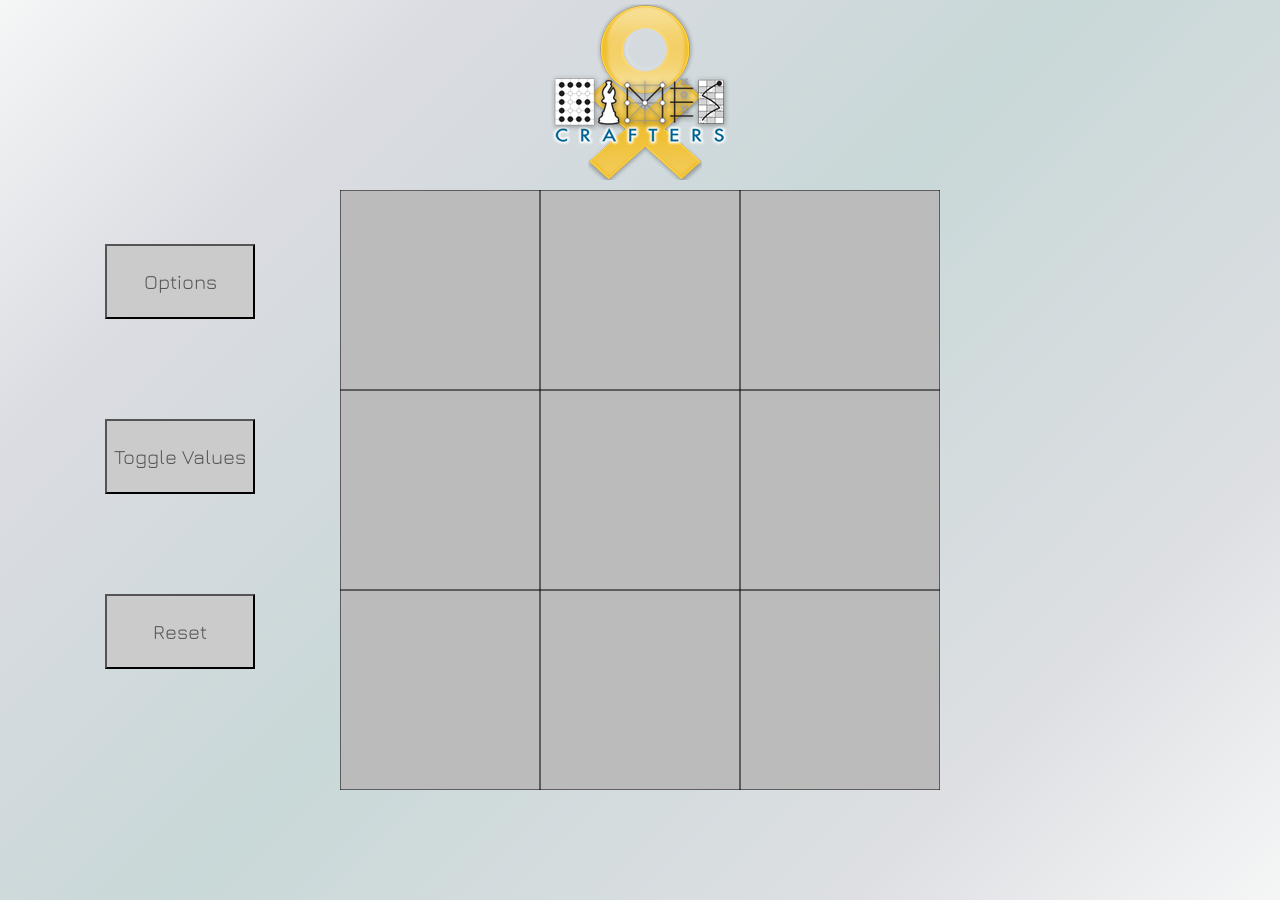
==== commit f0994443: "style changes, and pressing reset now also aborts all xmlhttprequests" ====
--- a/ttt.html
+++ b/ttt.html
@@ -8,7 +8,6 @@
 		<link rel="stylesheet" href="webui.css">
 		<link rel="stylesheet" href="lib/lumen.css">
 		<link rel="stylesheet" href="lib/normalize.css">
-		<link href='http://fonts.googleapis.com/css?family=Jura|Advent+Pro|Open+Sans|Droid+Sans' rel='stylesheet' type='text/css'>
 
 		<script src="lib/lodash.min.js"></script>
 		<script src="lib/jquery.min.js"></script>
@@ -22,16 +21,15 @@
 				<a href="index.html"><img src="assets/img/logo.png"></a>
 			</div>
 			<div class="content">
+				<div class="menu">
+					<ul>
+						<li><button id="options">Options</button></li>
+						<li><button id="toggleValues">Toggle Values</button></li>
+						<li><button id="reset">Reset</button></li>
+					</ul>
+				</div>
 				<svg id="main-svg" width="600px" height="600px"></svg>
 			</div>
-			<!--
-				<div class="full column">
-					<svg id="main-svg" class="no-select flex-elem">
-					</svg>
-					<input id="game-input" style="width: 25%"></input>
-					<input id="position" style="width: 25%"></input>
-				</div>
-			-->
 		</div>
 		<script src="webui.js"></script>
 	</body>
--- a/webui.css
+++ b/webui.css
@@ -1,3 +1,5 @@
+@import url('http://fonts.googleapis.com/css?family=Jura|Advent+Pro|Open+Sans|Droid+Sans');
+
 /*! HTML5 Boilerplate v4.3.0 | MIT License | http://h5bp.com/ */
 
 /*
@@ -97,6 +99,8 @@
    Author's custom styles
    ========================================================================== */
 
+/* General page styles */
+
 html {
   width: 100%;
   height: 100%;
@@ -106,12 +110,23 @@
   width: 100%;
   height: 100%;
   margin: 0;
+  /* Gray gradient background generated by colorzilla*/
+  background: #f5f6f6; /* Old browsers */
+  background: -moz-linear-gradient(-45deg, #f5f6f6 0%, #dbdce2 21%, #c9d8d8 49%, #dddfe3 80%, #f5f6f6 100%); /* FF3.6+ */
+  background: -webkit-gradient(linear, left top, right bottom, color-stop(0%,#f5f6f6), color-stop(21%,#dbdce2), color-stop(49%,#c9d8d8), color-stop(80%,#dddfe3), color-stop(100%,#f5f6f6)); /* Chrome,Safari4+ */
+  background: -webkit-linear-gradient(-45deg, #f5f6f6 0%,#dbdce2 21%,#c9d8d8 49%,#dddfe3 80%,#f5f6f6 100%); /* Chrome10+,Safari5.1+ */
+  background: -o-linear-gradient(-45deg, #f5f6f6 0%,#dbdce2 21%,#c9d8d8 49%,#dddfe3 80%,#f5f6f6 100%); /* Opera 11.10+ */
+  background: -ms-linear-gradient(-45deg, #f5f6f6 0%,#dbdce2 21%,#c9d8d8 49%,#dddfe3 80%,#f5f6f6 100%); /* IE10+ */
+  background: linear-gradient(135deg, #f5f6f6 0%,#dbdce2 21%,#c9d8d8 49%,#dddfe3 80%,#f5f6f6 100%); /* W3C */
+  filter: progid:DXImageTransform.Microsoft.gradient( startColorstr='#f5f6f6', endColorstr='#f5f6f6',GradientType=1 ); /* IE6-9 fallback on horizontal gradient */
 }
 
 .top {
   position: relative;
   text-align: center;
 }
+
+/* Front page styles */
 
 .content {
   position: relative;
@@ -145,31 +160,42 @@
   background-color: rgba(255, 204, 102, 1);
 }
 
+/* Game page styles */
+
+svg {
+  margin: 0 auto;
+  background-color: #bbb;
+}
+
+.menu {
+  position: absolute;
+  padding-left: 50px;
+}
+
+.menu ul {
+  list-style: none;
+  text-align: center;
+}
+
+.menu li > button {
+  font-family: 'Jura';
+  font-size: 20px;
+  margin: 50px 0;
+  width: 150px;
+  height: 75px;
+  background-color: #CBCBCB;
+  text-decoration: none;
+}
+
+/* SVG STYLES */
+
 #main-svg {
   position: relative;
   top: 10px;
 }
 
-.full-width {
-  width: 100%;
-}
-
-.full {
-  width: 100%;
-  height: 100%;
-}
-
-.flex-elem {
-  flex-grow: 1;
-}
-
-.no-select {
-  user-select: none;
-}
-
-.column {
-  display: flex;
-  flex-direction: column;
+g:hover {
+  fill: rgba(0, 0, 255, 1);
 }
 
 /* ==========================================================================
--- a/lib/lumen.css
+++ b/lib/lumen.css
@@ -1,7 +1,6953 @@
-@import url("http://fonts.googleapis.com/css?family=Source+Sans+Pro:300,400,700,400italic");/*!
- * bootswatch v3.3.1+2
+@import url("//fonts.googleapis.com/css?family=Source+Sans+Pro:300,400,700,400italic");
+/*!
+ * bootswatch v3.3.2
  * Homepage: http://bootswatch.com
- * Copyright 2012-2014 Thomas Park
+ * Copyright 2012-2015 Thomas Park
  * Licensed under MIT
  * Based on Bootstrap
-*//*! normalize.css v3.0.2 | MIT License | git.io/normalize */html{font-family:sans-serif;-ms-text-size-adjust:100%;-webkit-text-size-adjust:100%}body{margin:0}article,aside,details,figcaption,figure,footer,header,hgroup,main,menu,nav,section,summary{display:block}audio,canvas,progress,video{display:inline-block;vertical-align:baseline}audio:not([controls]){display:none;height:0}[hidden],template{display:none}a{background-color:transparent}a:active,a:hover{outline:0}abbr[title]{border-bottom:1px dotted}b,strong{font-weight:bold}dfn{font-style:italic}h1{font-size:2em;margin:0.67em 0}mark{background:#ff0;color:#000}small{font-size:80%}sub,sup{font-size:75%;line-height:0;position:relative;vertical-align:baseline}sup{top:-0.5em}sub{bottom:-0.25em}img{border:0}svg:not(:root){overflow:hidden}figure{margin:1em 40px}hr{-moz-box-sizing:content-box;-webkit-box-sizing:content-box;box-sizing:content-box;height:0}pre{overflow:auto}code,kbd,pre,samp{font-family:monospace, monospace;font-size:1em}button,input,optgroup,select,textarea{color:inherit;font:inherit;margin:0}button{overflow:visible}button,select{text-transform:none}button,html input[type="button"],input[type="reset"],input[type="submit"]{-webkit-appearance:button;cursor:pointer}button[disabled],html input[disabled]{cursor:default}button::-moz-focus-inner,input::-moz-focus-inner{border:0;padding:0}input{line-height:normal}input[type="checkbox"],input[type="radio"]{-webkit-box-sizing:border-box;-moz-box-sizing:border-box;box-sizing:border-box;padding:0}input[type="number"]::-webkit-inner-spin-button,input[type="number"]::-webkit-outer-spin-button{height:auto}input[type="search"]{-webkit-appearance:textfield;-moz-box-sizing:content-box;-webkit-box-sizing:content-box;box-sizing:content-box}input[type="search"]::-webkit-search-cancel-button,input[type="search"]::-webkit-search-decoration{-webkit-appearance:none}fieldset{border:1px solid #c0c0c0;margin:0 2px;padding:0.35em 0.625em 0.75em}legend{border:0;padding:0}textarea{overflow:auto}optgroup{font-weight:bold}table{border-collapse:collapse;border-spacing:0}td,th{padding:0}/*! Source: https://github.com/h5bp/html5-boilerplate/blob/master/src/css/main.css */@media print{*,*:before,*:after{background:transparent !important;color:#000 !important;-webkit-box-shadow:none !important;box-shadow:none !important;text-shadow:none !important}a,a:visited{text-decoration:underline}a[href]:after{content:" (" attr(href) ")"}abbr[title]:after{content:" (" attr(title) ")"}a[href^="#"]:after,a[href^="javascript:"]:after{content:""}pre,blockquote{border:1px solid #999;page-break-inside:avoid}thead{display:table-header-group}tr,img{page-break-inside:avoid}img{max-width:100% !important}p,h2,h3{orphans:3;widows:3}h2,h3{page-break-after:avoid}select{background:#fff !important}.navbar{display:none}.btn>.caret,.dropup>.btn>.caret{border-top-color:#000 !important}.label{border:1px solid #000}.table{border-collapse:collapse !important}.table td,.table th{background-color:#fff !important}.table-bordered th,.table-bordered td{border:1px solid #ddd !important}}@font-face{font-family:'Glyphicons Halflings';src:url('../fonts/glyphicons-halflings-regular.eot');src:url('../fonts/glyphicons-halflings-regular.eot?#iefix') format('embedded-opentype'),url('../fonts/glyphicons-halflings-regular.woff') format('woff'),url('../fonts/glyphicons-halflings-regular.ttf') format('truetype'),url('../fonts/glyphicons-halflings-regular.svg#glyphicons_halflingsregular') format('svg')}.glyphicon{position:relative;top:1px;display:inline-block;font-family:'Glyphicons Halflings';font-style:normal;font-weight:normal;line-height:1;-webkit-font-smoothing:antialiased;-moz-osx-font-smoothing:grayscale}.glyphicon-asterisk:before{content:"\2a"}.glyphicon-plus:before{content:"\2b"}.glyphicon-euro:before,.glyphicon-eur:before{content:"\20ac"}.glyphicon-minus:before{content:"\2212"}.glyphicon-cloud:before{content:"\2601"}.glyphicon-envelope:before{content:"\2709"}.glyphicon-pencil:before{content:"\270f"}.glyphicon-glass:before{content:"\e001"}.glyphicon-music:before{content:"\e002"}.glyphicon-search:before{content:"\e003"}.glyphicon-heart:before{content:"\e005"}.glyphicon-star:before{content:"\e006"}.glyphicon-star-empty:before{content:"\e007"}.glyphicon-user:before{content:"\e008"}.glyphicon-film:before{content:"\e009"}.glyphicon-th-large:before{content:"\e010"}.glyphicon-th:before{content:"\e011"}.glyphicon-th-list:before{content:"\e012"}.glyphicon-ok:before{content:"\e013"}.glyphicon-remove:before{content:"\e014"}.glyphicon-zoom-in:before{content:"\e015"}.glyphicon-zoom-out:before{content:"\e016"}.glyphicon-off:before{content:"\e017"}.glyphicon-signal:before{content:"\e018"}.glyphicon-cog:before{content:"\e019"}.glyphicon-trash:before{content:"\e020"}.glyphicon-home:before{content:"\e021"}.glyphicon-file:before{content:"\e022"}.glyphicon-time:before{content:"\e023"}.glyphicon-road:before{content:"\e024"}.glyphicon-download-alt:before{content:"\e025"}.glyphicon-download:before{content:"\e026"}.glyphicon-upload:before{content:"\e027"}.glyphicon-inbox:before{content:"\e028"}.glyphicon-play-circle:before{content:"\e029"}.glyphicon-repeat:before{content:"\e030"}.glyphicon-refresh:before{content:"\e031"}.glyphicon-list-alt:before{content:"\e032"}.glyphicon-lock:before{content:"\e033"}.glyphicon-flag:before{content:"\e034"}.glyphicon-headphones:before{content:"\e035"}.glyphicon-volume-off:before{content:"\e036"}.glyphicon-volume-down:before{content:"\e037"}.glyphicon-volume-up:before{content:"\e038"}.glyphicon-qrcode:before{content:"\e039"}.glyphicon-barcode:before{content:"\e040"}.glyphicon-tag:before{content:"\e041"}.glyphicon-tags:before{content:"\e042"}.glyphicon-book:before{content:"\e043"}.glyphicon-bookmark:before{content:"\e044"}.glyphicon-print:before{content:"\e045"}.glyphicon-camera:before{content:"\e046"}.glyphicon-font:before{content:"\e047"}.glyphicon-bold:before{content:"\e048"}.glyphicon-italic:before{content:"\e049"}.glyphicon-text-height:before{content:"\e050"}.glyphicon-text-width:before{content:"\e051"}.glyphicon-align-left:before{content:"\e052"}.glyphicon-align-center:before{content:"\e053"}.glyphicon-align-right:before{content:"\e054"}.glyphicon-align-justify:before{content:"\e055"}.glyphicon-list:before{content:"\e056"}.glyphicon-indent-left:before{content:"\e057"}.glyphicon-indent-right:before{content:"\e058"}.glyphicon-facetime-video:before{content:"\e059"}.glyphicon-picture:before{content:"\e060"}.glyphicon-map-marker:before{content:"\e062"}.glyphicon-adjust:before{content:"\e063"}.glyphicon-tint:before{content:"\e064"}.glyphicon-edit:before{content:"\e065"}.glyphicon-share:before{content:"\e066"}.glyphicon-check:before{content:"\e067"}.glyphicon-move:before{content:"\e068"}.glyphicon-step-backward:before{content:"\e069"}.glyphicon-fast-backward:before{content:"\e070"}.glyphicon-backward:before{content:"\e071"}.glyphicon-play:before{content:"\e072"}.glyphicon-pause:before{content:"\e073"}.glyphicon-stop:before{content:"\e074"}.glyphicon-forward:before{content:"\e075"}.glyphicon-fast-forward:before{content:"\e076"}.glyphicon-step-forward:before{content:"\e077"}.glyphicon-eject:before{content:"\e078"}.glyphicon-chevron-left:before{content:"\e079"}.glyphicon-chevron-right:before{content:"\e080"}.glyphicon-plus-sign:before{content:"\e081"}.glyphicon-minus-sign:before{content:"\e082"}.glyphicon-remove-sign:before{content:"\e083"}.glyphicon-ok-sign:before{content:"\e084"}.glyphicon-question-sign:before{content:"\e085"}.glyphicon-info-sign:before{content:"\e086"}.glyphicon-screenshot:before{content:"\e087"}.glyphicon-remove-circle:before{content:"\e088"}.glyphicon-ok-circle:before{content:"\e089"}.glyphicon-ban-circle:before{content:"\e090"}.glyphicon-arrow-left:before{content:"\e091"}.glyphicon-arrow-right:before{content:"\e092"}.glyphicon-arrow-up:before{content:"\e093"}.glyphicon-arrow-down:before{content:"\e094"}.glyphicon-share-alt:before{content:"\e095"}.glyphicon-resize-full:before{content:"\e096"}.glyphicon-resize-small:before{content:"\e097"}.glyphicon-exclamation-sign:before{content:"\e101"}.glyphicon-gift:before{content:"\e102"}.glyphicon-leaf:before{content:"\e103"}.glyphicon-fire:before{content:"\e104"}.glyphicon-eye-open:before{content:"\e105"}.glyphicon-eye-close:before{content:"\e106"}.glyphicon-warning-sign:before{content:"\e107"}.glyphicon-plane:before{content:"\e108"}.glyphicon-calendar:before{content:"\e109"}.glyphicon-random:before{content:"\e110"}.glyphicon-comment:before{content:"\e111"}.glyphicon-magnet:before{content:"\e112"}.glyphicon-chevron-up:before{content:"\e113"}.glyphicon-chevron-down:before{content:"\e114"}.glyphicon-retweet:before{content:"\e115"}.glyphicon-shopping-cart:before{content:"\e116"}.glyphicon-folder-close:before{content:"\e117"}.glyphicon-folder-open:before{content:"\e118"}.glyphicon-resize-vertical:before{content:"\e119"}.glyphicon-resize-horizontal:before{content:"\e120"}.glyphicon-hdd:before{content:"\e121"}.glyphicon-bullhorn:before{content:"\e122"}.glyphicon-bell:before{content:"\e123"}.glyphicon-certificate:before{content:"\e124"}.glyphicon-thumbs-up:before{content:"\e125"}.glyphicon-thumbs-down:before{content:"\e126"}.glyphicon-hand-right:before{content:"\e127"}.glyphicon-hand-left:before{content:"\e128"}.glyphicon-hand-up:before{content:"\e129"}.glyphicon-hand-down:before{content:"\e130"}.glyphicon-circle-arrow-right:before{content:"\e131"}.glyphicon-circle-arrow-left:before{content:"\e132"}.glyphicon-circle-arrow-up:before{content:"\e133"}.glyphicon-circle-arrow-down:before{content:"\e134"}.glyphicon-globe:before{content:"\e135"}.glyphicon-wrench:before{content:"\e136"}.glyphicon-tasks:before{content:"\e137"}.glyphicon-filter:before{content:"\e138"}.glyphicon-briefcase:before{content:"\e139"}.glyphicon-fullscreen:before{content:"\e140"}.glyphicon-dashboard:before{content:"\e141"}.glyphicon-paperclip:before{content:"\e142"}.glyphicon-heart-empty:before{content:"\e143"}.glyphicon-link:before{content:"\e144"}.glyphicon-phone:before{content:"\e145"}.glyphicon-pushpin:before{content:"\e146"}.glyphicon-usd:before{content:"\e148"}.glyphicon-gbp:before{content:"\e149"}.glyphicon-sort:before{content:"\e150"}.glyphicon-sort-by-alphabet:before{content:"\e151"}.glyphicon-sort-by-alphabet-alt:before{content:"\e152"}.glyphicon-sort-by-order:before{content:"\e153"}.glyphicon-sort-by-order-alt:before{content:"\e154"}.glyphicon-sort-by-attributes:before{content:"\e155"}.glyphicon-sort-by-attributes-alt:before{content:"\e156"}.glyphicon-unchecked:before{content:"\e157"}.glyphicon-expand:before{content:"\e158"}.glyphicon-collapse-down:before{content:"\e159"}.glyphicon-collapse-up:before{content:"\e160"}.glyphicon-log-in:before{content:"\e161"}.glyphicon-flash:before{content:"\e162"}.glyphicon-log-out:before{content:"\e163"}.glyphicon-new-window:before{content:"\e164"}.glyphicon-record:before{content:"\e165"}.glyphicon-save:before{content:"\e166"}.glyphicon-open:before{content:"\e167"}.glyphicon-saved:before{content:"\e168"}.glyphicon-import:before{content:"\e169"}.glyphicon-export:before{content:"\e170"}.glyphicon-send:before{content:"\e171"}.glyphicon-floppy-disk:before{content:"\e172"}.glyphicon-floppy-saved:before{content:"\e173"}.glyphicon-floppy-remove:before{content:"\e174"}.glyphicon-floppy-save:before{content:"\e175"}.glyphicon-floppy-open:before{content:"\e176"}.glyphicon-credit-card:before{content:"\e177"}.glyphicon-transfer:before{content:"\e178"}.glyphicon-cutlery:before{content:"\e179"}.glyphicon-header:before{content:"\e180"}.glyphicon-compressed:before{content:"\e181"}.glyphicon-earphone:before{content:"\e182"}.glyphicon-phone-alt:before{content:"\e183"}.glyphicon-tower:before{content:"\e184"}.glyphicon-stats:before{content:"\e185"}.glyphicon-sd-video:before{content:"\e186"}.glyphicon-hd-video:before{content:"\e187"}.glyphicon-subtitles:before{content:"\e188"}.glyphicon-sound-stereo:before{content:"\e189"}.glyphicon-sound-dolby:before{content:"\e190"}.glyphicon-sound-5-1:before{content:"\e191"}.glyphicon-sound-6-1:before{content:"\e192"}.glyphicon-sound-7-1:before{content:"\e193"}.glyphicon-copyright-mark:before{content:"\e194"}.glyphicon-registration-mark:before{content:"\e195"}.glyphicon-cloud-download:before{content:"\e197"}.glyphicon-cloud-upload:before{content:"\e198"}.glyphicon-tree-conifer:before{content:"\e199"}.glyphicon-tree-deciduous:before{content:"\e200"}*{-webkit-box-sizing:border-box;-moz-box-sizing:border-box;box-sizing:border-box}*:before,*:after{-webkit-box-sizing:border-box;-moz-box-sizing:border-box;box-sizing:border-box}html{font-size:10px;-webkit-tap-highlight-color:rgba(0,0,0,0)}body{font-family:"Source Sans Pro","Helvetica Neue",Helvetica,Arial,sans-serif;font-size:14px;line-height:1.42857143;color:#555555;background-color:#ffffff}input,button,select,textarea{font-family:inherit;font-size:inherit;line-height:inherit}a{color:#158cba;text-decoration:none}a:hover,a:focus{color:#158cba;text-decoration:underline}a:focus{outline:thin dotted;outline:5px auto -webkit-focus-ring-color;outline-offset:-2px}figure{margin:0}img{vertical-align:middle}.img-responsive,.thumbnail>img,.thumbnail a>img,.carousel-inner>.item>img,.carousel-inner>.item>a>img{display:block;max-width:100%;height:auto}.img-rounded{border-radius:5px}.img-thumbnail{padding:4px;line-height:1.42857143;background-color:#ffffff;border:1px solid #eeeeee;border-radius:4px;-webkit-transition:all .2s ease-in-out;-o-transition:all .2s ease-in-out;transition:all .2s ease-in-out;display:inline-block;max-width:100%;height:auto}.img-circle{border-radius:50%}hr{margin-top:20px;margin-bottom:20px;border:0;border-top:1px solid #eeeeee}.sr-only{position:absolute;width:1px;height:1px;margin:-1px;padding:0;overflow:hidden;clip:rect(0, 0, 0, 0);border:0}.sr-only-focusable:active,.sr-only-focusable:focus{position:static;width:auto;height:auto;margin:0;overflow:visible;clip:auto}h1,h2,h3,h4,h5,h6,.h1,.h2,.h3,.h4,.h5,.h6{font-family:inherit;font-weight:400;line-height:1.1;color:#333333}h1 small,h2 small,h3 small,h4 small,h5 small,h6 small,.h1 small,.h2 small,.h3 small,.h4 small,.h5 small,.h6 small,h1 .small,h2 .small,h3 .small,h4 .small,h5 .small,h6 .small,.h1 .small,.h2 .small,.h3 .small,.h4 .small,.h5 .small,.h6 .small{font-weight:normal;line-height:1;color:#999999}h1,.h1,h2,.h2,h3,.h3{margin-top:20px;margin-bottom:10px}h1 small,.h1 small,h2 small,.h2 small,h3 small,.h3 small,h1 .small,.h1 .small,h2 .small,.h2 .small,h3 .small,.h3 .small{font-size:65%}h4,.h4,h5,.h5,h6,.h6{margin-top:10px;margin-bottom:10px}h4 small,.h4 small,h5 small,.h5 small,h6 small,.h6 small,h4 .small,.h4 .small,h5 .small,.h5 .small,h6 .small,.h6 .small{font-size:75%}h1,.h1{font-size:36px}h2,.h2{font-size:30px}h3,.h3{font-size:24px}h4,.h4{font-size:18px}h5,.h5{font-size:14px}h6,.h6{font-size:12px}p{margin:0 0 10px}.lead{margin-bottom:20px;font-size:16px;font-weight:300;line-height:1.4}@media (min-width:768px){.lead{font-size:21px}}small,.small{font-size:85%}mark,.mark{background-color:#ff851b;padding:.2em}.text-left{text-align:left}.text-right{text-align:right}.text-center{text-align:center}.text-justify{text-align:justify}.text-nowrap{white-space:nowrap}.text-lowercase{text-transform:lowercase}.text-uppercase{text-transform:uppercase}.text-capitalize{text-transform:capitalize}.text-muted{color:#999999}.text-primary{color:#158cba}a.text-primary:hover{color:#106a8c}.text-success{color:#ffffff}a.text-success:hover{color:#e6e6e6}.text-info{color:#ffffff}a.text-info:hover{color:#e6e6e6}.text-warning{color:#ffffff}a.text-warning:hover{color:#e6e6e6}.text-danger{color:#ffffff}a.text-danger:hover{color:#e6e6e6}.bg-primary{color:#fff;background-color:#158cba}a.bg-primary:hover{background-color:#106a8c}.bg-success{background-color:#28b62c}a.bg-success:hover{background-color:#1f8c22}.bg-info{background-color:#75caeb}a.bg-info:hover{background-color:#48b9e5}.bg-warning{background-color:#ff851b}a.bg-warning:hover{background-color:#e76b00}.bg-danger{background-color:#ff4136}a.bg-danger:hover{background-color:#ff1103}.page-header{padding-bottom:9px;margin:40px 0 20px;border-bottom:1px solid #eeeeee}ul,ol{margin-top:0;margin-bottom:10px}ul ul,ol ul,ul ol,ol ol{margin-bottom:0}.list-unstyled{padding-left:0;list-style:none}.list-inline{padding-left:0;list-style:none;margin-left:-5px}.list-inline>li{display:inline-block;padding-left:5px;padding-right:5px}dl{margin-top:0;margin-bottom:20px}dt,dd{line-height:1.42857143}dt{font-weight:bold}dd{margin-left:0}@media (min-width:768px){.dl-horizontal dt{float:left;width:160px;clear:left;text-align:right;overflow:hidden;text-overflow:ellipsis;white-space:nowrap}.dl-horizontal dd{margin-left:180px}}abbr[title],abbr[data-original-title]{cursor:help;border-bottom:1px dotted #999999}.initialism{font-size:90%;text-transform:uppercase}blockquote{padding:10px 20px;margin:0 0 20px;font-size:17.5px;border-left:5px solid #eeeeee}blockquote p:last-child,blockquote ul:last-child,blockquote ol:last-child{margin-bottom:0}blockquote footer,blockquote small,blockquote .small{display:block;font-size:80%;line-height:1.42857143;color:#999999}blockquote footer:before,blockquote small:before,blockquote .small:before{content:'\2014 \00A0'}.blockquote-reverse,blockquote.pull-right{padding-right:15px;padding-left:0;border-right:5px solid #eeeeee;border-left:0;text-align:right}.blockquote-reverse footer:before,blockquote.pull-right footer:before,.blockquote-reverse small:before,blockquote.pull-right small:before,.blockquote-reverse .small:before,blockquote.pull-right .small:before{content:''}.blockquote-reverse footer:after,blockquote.pull-right footer:after,.blockquote-reverse small:after,blockquote.pull-right small:after,.blockquote-reverse .small:after,blockquote.pull-right .small:after{content:'\00A0 \2014'}address{margin-bottom:20px;font-style:normal;line-height:1.42857143}code,kbd,pre,samp{font-family:Menlo,Monaco,Consolas,"Courier New",monospace}code{padding:2px 4px;font-size:90%;color:#c7254e;background-color:#f9f2f4;border-radius:4px}kbd{padding:2px 4px;font-size:90%;color:#ffffff;background-color:#333333;border-radius:2px;-webkit-box-shadow:inset 0 -1px 0 rgba(0,0,0,0.25);box-shadow:inset 0 -1px 0 rgba(0,0,0,0.25)}kbd kbd{padding:0;font-size:100%;font-weight:bold;-webkit-box-shadow:none;box-shadow:none}pre{display:block;padding:9.5px;margin:0 0 10px;font-size:13px;line-height:1.42857143;word-break:break-all;word-wrap:break-word;color:#333333;background-color:#f5f5f5;border:1px solid #cccccc;border-radius:4px}pre code{padding:0;font-size:inherit;color:inherit;white-space:pre-wrap;background-color:transparent;border-radius:0}.pre-scrollable{max-height:340px;overflow-y:scroll}.container{margin-right:auto;margin-left:auto;padding-left:15px;padding-right:15px}@media (min-width:768px){.container{width:750px}}@media (min-width:992px){.container{width:970px}}@media (min-width:1200px){.container{width:1170px}}.container-fluid{margin-right:auto;margin-left:auto;padding-left:15px;padding-right:15px}.row{margin-left:-15px;margin-right:-15px}.col-xs-1,.col-sm-1,.col-md-1,.col-lg-1,.col-xs-2,.col-sm-2,.col-md-2,.col-lg-2,.col-xs-3,.col-sm-3,.col-md-3,.col-lg-3,.col-xs-4,.col-sm-4,.col-md-4,.col-lg-4,.col-xs-5,.col-sm-5,.col-md-5,.col-lg-5,.col-xs-6,.col-sm-6,.col-md-6,.col-lg-6,.col-xs-7,.col-sm-7,.col-md-7,.col-lg-7,.col-xs-8,.col-sm-8,.col-md-8,.col-lg-8,.col-xs-9,.col-sm-9,.col-md-9,.col-lg-9,.col-xs-10,.col-sm-10,.col-md-10,.col-lg-10,.col-xs-11,.col-sm-11,.col-md-11,.col-lg-11,.col-xs-12,.col-sm-12,.col-md-12,.col-lg-12{position:relative;min-height:1px;padding-left:15px;padding-right:15px}.col-xs-1,.col-xs-2,.col-xs-3,.col-xs-4,.col-xs-5,.col-xs-6,.col-xs-7,.col-xs-8,.col-xs-9,.col-xs-10,.col-xs-11,.col-xs-12{float:left}.col-xs-12{width:100%}.col-xs-11{width:91.66666667%}.col-xs-10{width:83.33333333%}.col-xs-9{width:75%}.col-xs-8{width:66.66666667%}.col-xs-7{width:58.33333333%}.col-xs-6{width:50%}.col-xs-5{width:41.66666667%}.col-xs-4{width:33.33333333%}.col-xs-3{width:25%}.col-xs-2{width:16.66666667%}.col-xs-1{width:8.33333333%}.col-xs-pull-12{right:100%}.col-xs-pull-11{right:91.66666667%}.col-xs-pull-10{right:83.33333333%}.col-xs-pull-9{right:75%}.col-xs-pull-8{right:66.66666667%}.col-xs-pull-7{right:58.33333333%}.col-xs-pull-6{right:50%}.col-xs-pull-5{right:41.66666667%}.col-xs-pull-4{right:33.33333333%}.col-xs-pull-3{right:25%}.col-xs-pull-2{right:16.66666667%}.col-xs-pull-1{right:8.33333333%}.col-xs-pull-0{right:auto}.col-xs-push-12{left:100%}.col-xs-push-11{left:91.66666667%}.col-xs-push-10{left:83.33333333%}.col-xs-push-9{left:75%}.col-xs-push-8{left:66.66666667%}.col-xs-push-7{left:58.33333333%}.col-xs-push-6{left:50%}.col-xs-push-5{left:41.66666667%}.col-xs-push-4{left:33.33333333%}.col-xs-push-3{left:25%}.col-xs-push-2{left:16.66666667%}.col-xs-push-1{left:8.33333333%}.col-xs-push-0{left:auto}.col-xs-offset-12{margin-left:100%}.col-xs-offset-11{margin-left:91.66666667%}.col-xs-offset-10{margin-left:83.33333333%}.col-xs-offset-9{margin-left:75%}.col-xs-offset-8{margin-left:66.66666667%}.col-xs-offset-7{margin-left:58.33333333%}.col-xs-offset-6{margin-left:50%}.col-xs-offset-5{margin-left:41.66666667%}.col-xs-offset-4{margin-left:33.33333333%}.col-xs-offset-3{margin-left:25%}.col-xs-offset-2{margin-left:16.66666667%}.col-xs-offset-1{margin-left:8.33333333%}.col-xs-offset-0{margin-left:0%}@media (min-width:768px){.col-sm-1,.col-sm-2,.col-sm-3,.col-sm-4,.col-sm-5,.col-sm-6,.col-sm-7,.col-sm-8,.col-sm-9,.col-sm-10,.col-sm-11,.col-sm-12{float:left}.col-sm-12{width:100%}.col-sm-11{width:91.66666667%}.col-sm-10{width:83.33333333%}.col-sm-9{width:75%}.col-sm-8{width:66.66666667%}.col-sm-7{width:58.33333333%}.col-sm-6{width:50%}.col-sm-5{width:41.66666667%}.col-sm-4{width:33.33333333%}.col-sm-3{width:25%}.col-sm-2{width:16.66666667%}.col-sm-1{width:8.33333333%}.col-sm-pull-12{right:100%}.col-sm-pull-11{right:91.66666667%}.col-sm-pull-10{right:83.33333333%}.col-sm-pull-9{right:75%}.col-sm-pull-8{right:66.66666667%}.col-sm-pull-7{right:58.33333333%}.col-sm-pull-6{right:50%}.col-sm-pull-5{right:41.66666667%}.col-sm-pull-4{right:33.33333333%}.col-sm-pull-3{right:25%}.col-sm-pull-2{right:16.66666667%}.col-sm-pull-1{right:8.33333333%}.col-sm-pull-0{right:auto}.col-sm-push-12{left:100%}.col-sm-push-11{left:91.66666667%}.col-sm-push-10{left:83.33333333%}.col-sm-push-9{left:75%}.col-sm-push-8{left:66.66666667%}.col-sm-push-7{left:58.33333333%}.col-sm-push-6{left:50%}.col-sm-push-5{left:41.66666667%}.col-sm-push-4{left:33.33333333%}.col-sm-push-3{left:25%}.col-sm-push-2{left:16.66666667%}.col-sm-push-1{left:8.33333333%}.col-sm-push-0{left:auto}.col-sm-offset-12{margin-left:100%}.col-sm-offset-11{margin-left:91.66666667%}.col-sm-offset-10{margin-left:83.33333333%}.col-sm-offset-9{margin-left:75%}.col-sm-offset-8{margin-left:66.66666667%}.col-sm-offset-7{margin-left:58.33333333%}.col-sm-offset-6{margin-left:50%}.col-sm-offset-5{margin-left:41.66666667%}.col-sm-offset-4{margin-left:33.33333333%}.col-sm-offset-3{margin-left:25%}.col-sm-offset-2{margin-left:16.66666667%}.col-sm-offset-1{margin-left:8.33333333%}.col-sm-offset-0{margin-left:0%}}@media (min-width:992px){.col-md-1,.col-md-2,.col-md-3,.col-md-4,.col-md-5,.col-md-6,.col-md-7,.col-md-8,.col-md-9,.col-md-10,.col-md-11,.col-md-12{float:left}.col-md-12{width:100%}.col-md-11{width:91.66666667%}.col-md-10{width:83.33333333%}.col-md-9{width:75%}.col-md-8{width:66.66666667%}.col-md-7{width:58.33333333%}.col-md-6{width:50%}.col-md-5{width:41.66666667%}.col-md-4{width:33.33333333%}.col-md-3{width:25%}.col-md-2{width:16.66666667%}.col-md-1{width:8.33333333%}.col-md-pull-12{right:100%}.col-md-pull-11{right:91.66666667%}.col-md-pull-10{right:83.33333333%}.col-md-pull-9{right:75%}.col-md-pull-8{right:66.66666667%}.col-md-pull-7{right:58.33333333%}.col-md-pull-6{right:50%}.col-md-pull-5{right:41.66666667%}.col-md-pull-4{right:33.33333333%}.col-md-pull-3{right:25%}.col-md-pull-2{right:16.66666667%}.col-md-pull-1{right:8.33333333%}.col-md-pull-0{right:auto}.col-md-push-12{left:100%}.col-md-push-11{left:91.66666667%}.col-md-push-10{left:83.33333333%}.col-md-push-9{left:75%}.col-md-push-8{left:66.66666667%}.col-md-push-7{left:58.33333333%}.col-md-push-6{left:50%}.col-md-push-5{left:41.66666667%}.col-md-push-4{left:33.33333333%}.col-md-push-3{left:25%}.col-md-push-2{left:16.66666667%}.col-md-push-1{left:8.33333333%}.col-md-push-0{left:auto}.col-md-offset-12{margin-left:100%}.col-md-offset-11{margin-left:91.66666667%}.col-md-offset-10{margin-left:83.33333333%}.col-md-offset-9{margin-left:75%}.col-md-offset-8{margin-left:66.66666667%}.col-md-offset-7{margin-left:58.33333333%}.col-md-offset-6{margin-left:50%}.col-md-offset-5{margin-left:41.66666667%}.col-md-offset-4{margin-left:33.33333333%}.col-md-offset-3{margin-left:25%}.col-md-offset-2{margin-left:16.66666667%}.col-md-offset-1{margin-left:8.33333333%}.col-md-offset-0{margin-left:0%}}@media (min-width:1200px){.col-lg-1,.col-lg-2,.col-lg-3,.col-lg-4,.col-lg-5,.col-lg-6,.col-lg-7,.col-lg-8,.col-lg-9,.col-lg-10,.col-lg-11,.col-lg-12{float:left}.col-lg-12{width:100%}.col-lg-11{width:91.66666667%}.col-lg-10{width:83.33333333%}.col-lg-9{width:75%}.col-lg-8{width:66.66666667%}.col-lg-7{width:58.33333333%}.col-lg-6{width:50%}.col-lg-5{width:41.66666667%}.col-lg-4{width:33.33333333%}.col-lg-3{width:25%}.col-lg-2{width:16.66666667%}.col-lg-1{width:8.33333333%}.col-lg-pull-12{right:100%}.col-lg-pull-11{right:91.66666667%}.col-lg-pull-10{right:83.33333333%}.col-lg-pull-9{right:75%}.col-lg-pull-8{right:66.66666667%}.col-lg-pull-7{right:58.33333333%}.col-lg-pull-6{right:50%}.col-lg-pull-5{right:41.66666667%}.col-lg-pull-4{right:33.33333333%}.col-lg-pull-3{right:25%}.col-lg-pull-2{right:16.66666667%}.col-lg-pull-1{right:8.33333333%}.col-lg-pull-0{right:auto}.col-lg-push-12{left:100%}.col-lg-push-11{left:91.66666667%}.col-lg-push-10{left:83.33333333%}.col-lg-push-9{left:75%}.col-lg-push-8{left:66.66666667%}.col-lg-push-7{left:58.33333333%}.col-lg-push-6{left:50%}.col-lg-push-5{left:41.66666667%}.col-lg-push-4{left:33.33333333%}.col-lg-push-3{left:25%}.col-lg-push-2{left:16.66666667%}.col-lg-push-1{left:8.33333333%}.col-lg-push-0{left:auto}.col-lg-offset-12{margin-left:100%}.col-lg-offset-11{margin-left:91.66666667%}.col-lg-offset-10{margin-left:83.33333333%}.col-lg-offset-9{margin-left:75%}.col-lg-offset-8{margin-left:66.66666667%}.col-lg-offset-7{margin-left:58.33333333%}.col-lg-offset-6{margin-left:50%}.col-lg-offset-5{margin-left:41.66666667%}.col-lg-offset-4{margin-left:33.33333333%}.col-lg-offset-3{margin-left:25%}.col-lg-offset-2{margin-left:16.66666667%}.col-lg-offset-1{margin-left:8.33333333%}.col-lg-offset-0{margin-left:0%}}table{background-color:transparent}caption{padding-top:8px;padding-bottom:8px;color:#999999;text-align:left}th{text-align:left}.table{width:100%;max-width:100%;margin-bottom:20px}.table>thead>tr>th,.table>tbody>tr>th,.table>tfoot>tr>th,.table>thead>tr>td,.table>tbody>tr>td,.table>tfoot>tr>td{padding:8px;line-height:1.42857143;vertical-align:top;border-top:1px solid #dddddd}.table>thead>tr>th{vertical-align:bottom;border-bottom:2px solid #dddddd}.table>caption+thead>tr:first-child>th,.table>colgroup+thead>tr:first-child>th,.table>thead:first-child>tr:first-child>th,.table>caption+thead>tr:first-child>td,.table>colgroup+thead>tr:first-child>td,.table>thead:first-child>tr:first-child>td{border-top:0}.table>tbody+tbody{border-top:2px solid #dddddd}.table .table{background-color:#ffffff}.table-condensed>thead>tr>th,.table-condensed>tbody>tr>th,.table-condensed>tfoot>tr>th,.table-condensed>thead>tr>td,.table-condensed>tbody>tr>td,.table-condensed>tfoot>tr>td{padding:5px}.table-bordered{border:1px solid #dddddd}.table-bordered>thead>tr>th,.table-bordered>tbody>tr>th,.table-bordered>tfoot>tr>th,.table-bordered>thead>tr>td,.table-bordered>tbody>tr>td,.table-bordered>tfoot>tr>td{border:1px solid #dddddd}.table-bordered>thead>tr>th,.table-bordered>thead>tr>td{border-bottom-width:2px}.table-striped>tbody>tr:nth-child(odd){background-color:#f9f9f9}.table-hover>tbody>tr:hover{background-color:#f5f5f5}table col[class*="col-"]{position:static;float:none;display:table-column}table td[class*="col-"],table th[class*="col-"]{position:static;float:none;display:table-cell}.table>thead>tr>td.active,.table>tbody>tr>td.active,.table>tfoot>tr>td.active,.table>thead>tr>th.active,.table>tbody>tr>th.active,.table>tfoot>tr>th.active,.table>thead>tr.active>td,.table>tbody>tr.active>td,.table>tfoot>tr.active>td,.table>thead>tr.active>th,.table>tbody>tr.active>th,.table>tfoot>tr.active>th{background-color:#f5f5f5}.table-hover>tbody>tr>td.active:hover,.table-hover>tbody>tr>th.active:hover,.table-hover>tbody>tr.active:hover>td,.table-hover>tbody>tr:hover>.active,.table-hover>tbody>tr.active:hover>th{background-color:#e8e8e8}.table>thead>tr>td.success,.table>tbody>tr>td.success,.table>tfoot>tr>td.success,.table>thead>tr>th.success,.table>tbody>tr>th.success,.table>tfoot>tr>th.success,.table>thead>tr.success>td,.table>tbody>tr.success>td,.table>tfoot>tr.success>td,.table>thead>tr.success>th,.table>tbody>tr.success>th,.table>tfoot>tr.success>th{background-color:#28b62c}.table-hover>tbody>tr>td.success:hover,.table-hover>tbody>tr>th.success:hover,.table-hover>tbody>tr.success:hover>td,.table-hover>tbody>tr:hover>.success,.table-hover>tbody>tr.success:hover>th{background-color:#23a127}.table>thead>tr>td.info,.table>tbody>tr>td.info,.table>tfoot>tr>td.info,.table>thead>tr>th.info,.table>tbody>tr>th.info,.table>tfoot>tr>th.info,.table>thead>tr.info>td,.table>tbody>tr.info>td,.table>tfoot>tr.info>td,.table>thead>tr.info>th,.table>tbody>tr.info>th,.table>tfoot>tr.info>th{background-color:#75caeb}.table-hover>tbody>tr>td.info:hover,.table-hover>tbody>tr>th.info:hover,.table-hover>tbody>tr.info:hover>td,.table-hover>tbody>tr:hover>.info,.table-hover>tbody>tr.info:hover>th{background-color:#5fc1e8}.table>thead>tr>td.warning,.table>tbody>tr>td.warning,.table>tfoot>tr>td.warning,.table>thead>tr>th.warning,.table>tbody>tr>th.warning,.table>tfoot>tr>th.warning,.table>thead>tr.warning>td,.table>tbody>tr.warning>td,.table>tfoot>tr.warning>td,.table>thead>tr.warning>th,.table>tbody>tr.warning>th,.table>tfoot>tr.warning>th{background-color:#ff851b}.table-hover>tbody>tr>td.warning:hover,.table-hover>tbody>tr>th.warning:hover,.table-hover>tbody>tr.warning:hover>td,.table-hover>tbody>tr:hover>.warning,.table-hover>tbody>tr.warning:hover>th{background-color:#ff7701}.table>thead>tr>td.danger,.table>tbody>tr>td.danger,.table>tfoot>tr>td.danger,.table>thead>tr>th.danger,.table>tbody>tr>th.danger,.table>tfoot>tr>th.danger,.table>thead>tr.danger>td,.table>tbody>tr.danger>td,.table>tfoot>tr.danger>td,.table>thead>tr.danger>th,.table>tbody>tr.danger>th,.table>tfoot>tr.danger>th{background-color:#ff4136}.table-hover>tbody>tr>td.danger:hover,.table-hover>tbody>tr>th.danger:hover,.table-hover>tbody>tr.danger:hover>td,.table-hover>tbody>tr:hover>.danger,.table-hover>tbody>tr.danger:hover>th{background-color:#ff291c}.table-responsive{overflow-x:auto;min-height:0.01%}@media screen and (max-width:767px){.table-responsive{width:100%;margin-bottom:15px;overflow-y:hidden;-ms-overflow-style:-ms-autohiding-scrollbar;border:1px solid #dddddd}.table-responsive>.table{margin-bottom:0}.table-responsive>.table>thead>tr>th,.table-responsive>.table>tbody>tr>th,.table-responsive>.table>tfoot>tr>th,.table-responsive>.table>thead>tr>td,.table-responsive>.table>tbody>tr>td,.table-responsive>.table>tfoot>tr>td{white-space:nowrap}.table-responsive>.table-bordered{border:0}.table-responsive>.table-bordered>thead>tr>th:first-child,.table-responsive>.table-bordered>tbody>tr>th:first-child,.table-responsive>.table-bordered>tfoot>tr>th:first-child,.table-responsive>.table-bordered>thead>tr>td:first-child,.table-responsive>.table-bordered>tbody>tr>td:first-child,.table-responsive>.table-bordered>tfoot>tr>td:first-child{border-left:0}.table-responsive>.table-bordered>thead>tr>th:last-child,.table-responsive>.table-bordered>tbody>tr>th:last-child,.table-responsive>.table-bordered>tfoot>tr>th:last-child,.table-responsive>.table-bordered>thead>tr>td:last-child,.table-responsive>.table-bordered>tbody>tr>td:last-child,.table-responsive>.table-bordered>tfoot>tr>td:last-child{border-right:0}.table-responsive>.table-bordered>tbody>tr:last-child>th,.table-responsive>.table-bordered>tfoot>tr:last-child>th,.table-responsive>.table-bordered>tbody>tr:last-child>td,.table-responsive>.table-bordered>tfoot>tr:last-child>td{border-bottom:0}}fieldset{padding:0;margin:0;border:0;min-width:0}legend{display:block;width:100%;padding:0;margin-bottom:20px;font-size:21px;line-height:inherit;color:#333333;border:0;border-bottom:1px solid #e5e5e5}label{display:inline-block;max-width:100%;margin-bottom:5px;font-weight:bold}input[type="search"]{-webkit-box-sizing:border-box;-moz-box-sizing:border-box;box-sizing:border-box}input[type="radio"],input[type="checkbox"]{margin:4px 0 0;margin-top:1px \9;line-height:normal}input[type="file"]{display:block}input[type="range"]{display:block;width:100%}select[multiple],select[size]{height:auto}input[type="file"]:focus,input[type="radio"]:focus,input[type="checkbox"]:focus{outline:thin dotted;outline:5px auto -webkit-focus-ring-color;outline-offset:-2px}output{display:block;padding-top:8px;font-size:14px;line-height:1.42857143;color:#555555}.form-control{display:block;width:100%;height:38px;padding:7px 12px;font-size:14px;line-height:1.42857143;color:#555555;background-color:#ffffff;background-image:none;border:1px solid #e7e7e7;border-radius:4px;-webkit-box-shadow:inset 0 1px 1px rgba(0,0,0,0.075);box-shadow:inset 0 1px 1px rgba(0,0,0,0.075);-webkit-transition:border-color ease-in-out .15s,-webkit-box-shadow ease-in-out .15s;-o-transition:border-color ease-in-out .15s,box-shadow ease-in-out .15s;transition:border-color ease-in-out .15s,box-shadow ease-in-out .15s}.form-control:focus{border-color:#66afe9;outline:0;-webkit-box-shadow:inset 0 1px 1px rgba(0,0,0,0.075),0 0 8px rgba(102,175,233,0.6);box-shadow:inset 0 1px 1px rgba(0,0,0,0.075),0 0 8px rgba(102,175,233,0.6)}.form-control::-moz-placeholder{color:#999999;opacity:1}.form-control:-ms-input-placeholder{color:#999999}.form-control::-webkit-input-placeholder{color:#999999}.form-control[disabled],.form-control[readonly],fieldset[disabled] .form-control{cursor:not-allowed;background-color:#eeeeee;opacity:1}textarea.form-control{height:auto}input[type="search"]{-webkit-appearance:none}@media screen and (-webkit-min-device-pixel-ratio:0){input[type="date"],input[type="time"],input[type="datetime-local"],input[type="month"]{line-height:38px}input[type="date"].input-sm,input[type="time"].input-sm,input[type="datetime-local"].input-sm,input[type="month"].input-sm{line-height:28px}input[type="date"].input-lg,input[type="time"].input-lg,input[type="datetime-local"].input-lg,input[type="month"].input-lg{line-height:52px}}.form-group{margin-bottom:15px}.radio,.checkbox{position:relative;display:block;margin-top:10px;margin-bottom:10px}.radio label,.checkbox label{min-height:20px;padding-left:20px;margin-bottom:0;font-weight:normal;cursor:pointer}.radio input[type="radio"],.radio-inline input[type="radio"],.checkbox input[type="checkbox"],.checkbox-inline input[type="checkbox"]{position:absolute;margin-left:-20px;margin-top:4px \9}.radio+.radio,.checkbox+.checkbox{margin-top:-5px}.radio-inline,.checkbox-inline{display:inline-block;padding-left:20px;margin-bottom:0;vertical-align:middle;font-weight:normal;cursor:pointer}.radio-inline+.radio-inline,.checkbox-inline+.checkbox-inline{margin-top:0;margin-left:10px}input[type="radio"][disabled],input[type="checkbox"][disabled],input[type="radio"].disabled,input[type="checkbox"].disabled,fieldset[disabled] input[type="radio"],fieldset[disabled] input[type="checkbox"]{cursor:not-allowed}.radio-inline.disabled,.checkbox-inline.disabled,fieldset[disabled] .radio-inline,fieldset[disabled] .checkbox-inline{cursor:not-allowed}.radio.disabled label,.checkbox.disabled label,fieldset[disabled] .radio label,fieldset[disabled] .checkbox label{cursor:not-allowed}.form-control-static{padding-top:8px;padding-bottom:8px;margin-bottom:0}.form-control-static.input-lg,.form-control-static.input-sm{padding-left:0;padding-right:0}.input-sm,.form-group-sm .form-control{height:28px;padding:4px 10px;font-size:12px;line-height:1.5;border-radius:2px}select.input-sm,select.form-group-sm .form-control{height:28px;line-height:28px}textarea.input-sm,textarea.form-group-sm .form-control,select[multiple].input-sm,select[multiple].form-group-sm .form-control{height:auto}.input-lg,.form-group-lg .form-control{height:52px;padding:13px 16px;font-size:18px;line-height:1.33;border-radius:5px}select.input-lg,select.form-group-lg .form-control{height:52px;line-height:52px}textarea.input-lg,textarea.form-group-lg .form-control,select[multiple].input-lg,select[multiple].form-group-lg .form-control{height:auto}.has-feedback{position:relative}.has-feedback .form-control{padding-right:47.5px}.form-control-feedback{position:absolute;top:0;right:0;z-index:2;display:block;width:38px;height:38px;line-height:38px;text-align:center;pointer-events:none}.input-lg+.form-control-feedback{width:52px;height:52px;line-height:52px}.input-sm+.form-control-feedback{width:28px;height:28px;line-height:28px}.has-success .help-block,.has-success .control-label,.has-success .radio,.has-success .checkbox,.has-success .radio-inline,.has-success .checkbox-inline,.has-success.radio label,.has-success.checkbox label,.has-success.radio-inline label,.has-success.checkbox-inline label{color:#ffffff}.has-success .form-control{border-color:#ffffff;-webkit-box-shadow:inset 0 1px 1px rgba(0,0,0,0.075);box-shadow:inset 0 1px 1px rgba(0,0,0,0.075)}.has-success .form-control:focus{border-color:#e6e6e6;-webkit-box-shadow:inset 0 1px 1px rgba(0,0,0,0.075),0 0 6px #fff;box-shadow:inset 0 1px 1px rgba(0,0,0,0.075),0 0 6px #fff}.has-success .input-group-addon{color:#ffffff;border-color:#ffffff;background-color:#28b62c}.has-success .form-control-feedback{color:#ffffff}.has-warning .help-block,.has-warning .control-label,.has-warning .radio,.has-warning .checkbox,.has-warning .radio-inline,.has-warning .checkbox-inline,.has-warning.radio label,.has-warning.checkbox label,.has-warning.radio-inline label,.has-warning.checkbox-inline label{color:#ffffff}.has-warning .form-control{border-color:#ffffff;-webkit-box-shadow:inset 0 1px 1px rgba(0,0,0,0.075);box-shadow:inset 0 1px 1px rgba(0,0,0,0.075)}.has-warning .form-control:focus{border-color:#e6e6e6;-webkit-box-shadow:inset 0 1px 1px rgba(0,0,0,0.075),0 0 6px #fff;box-shadow:inset 0 1px 1px rgba(0,0,0,0.075),0 0 6px #fff}.has-warning .input-group-addon{color:#ffffff;border-color:#ffffff;background-color:#ff851b}.has-warning .form-control-feedback{color:#ffffff}.has-error .help-block,.has-error .control-label,.has-error .radio,.has-error .checkbox,.has-error .radio-inline,.has-error .checkbox-inline,.has-error.radio label,.has-error.checkbox label,.has-error.radio-inline label,.has-error.checkbox-inline label{color:#ffffff}.has-error .form-control{border-color:#ffffff;-webkit-box-shadow:inset 0 1px 1px rgba(0,0,0,0.075);box-shadow:inset 0 1px 1px rgba(0,0,0,0.075)}.has-error .form-control:focus{border-color:#e6e6e6;-webkit-box-shadow:inset 0 1px 1px rgba(0,0,0,0.075),0 0 6px #fff;box-shadow:inset 0 1px 1px rgba(0,0,0,0.075),0 0 6px #fff}.has-error .input-group-addon{color:#ffffff;border-color:#ffffff;background-color:#ff4136}.has-error .form-control-feedback{color:#ffffff}.has-feedback label~.form-control-feedback{top:25px}.has-feedback label.sr-only~.form-control-feedback{top:0}.help-block{display:block;margin-top:5px;margin-bottom:10px;color:#959595}@media (min-width:768px){.form-inline .form-group{display:inline-block;margin-bottom:0;vertical-align:middle}.form-inline .form-control{display:inline-block;width:auto;vertical-align:middle}.form-inline .form-control-static{display:inline-block}.form-inline .input-group{display:inline-table;vertical-align:middle}.form-inline .input-group .input-group-addon,.form-inline .input-group .input-group-btn,.form-inline .input-group .form-control{width:auto}.form-inline .input-group>.form-control{width:100%}.form-inline .control-label{margin-bottom:0;vertical-align:middle}.form-inline .radio,.form-inline .checkbox{display:inline-block;margin-top:0;margin-bottom:0;vertical-align:middle}.form-inline .radio label,.form-inline .checkbox label{padding-left:0}.form-inline .radio input[type="radio"],.form-inline .checkbox input[type="checkbox"]{position:relative;margin-left:0}.form-inline .has-feedback .form-control-feedback{top:0}}.form-horizontal .radio,.form-horizontal .checkbox,.form-horizontal .radio-inline,.form-horizontal .checkbox-inline{margin-top:0;margin-bottom:0;padding-top:8px}.form-horizontal .radio,.form-horizontal .checkbox{min-height:28px}.form-horizontal .form-group{margin-left:-15px;margin-right:-15px}@media (min-width:768px){.form-horizontal .control-label{text-align:right;margin-bottom:0;padding-top:8px}}.form-horizontal .has-feedback .form-control-feedback{right:15px}@media (min-width:768px){.form-horizontal .form-group-lg .control-label{padding-top:18.29px}}@media (min-width:768px){.form-horizontal .form-group-sm .control-label{padding-top:5px}}.btn{display:inline-block;margin-bottom:0;font-weight:normal;text-align:center;vertical-align:middle;-ms-touch-action:manipulation;touch-action:manipulation;cursor:pointer;background-image:none;border:1px solid transparent;white-space:nowrap;padding:7px 12px;font-size:14px;line-height:1.42857143;border-radius:4px;-webkit-user-select:none;-moz-user-select:none;-ms-user-select:none;user-select:none}.btn:focus,.btn:active:focus,.btn.active:focus,.btn.focus,.btn:active.focus,.btn.active.focus{outline:thin dotted;outline:5px auto -webkit-focus-ring-color;outline-offset:-2px}.btn:hover,.btn:focus,.btn.focus{color:#555555;text-decoration:none}.btn:active,.btn.active{outline:0;background-image:none;-webkit-box-shadow:inset 0 3px 5px rgba(0,0,0,0.125);box-shadow:inset 0 3px 5px rgba(0,0,0,0.125)}.btn.disabled,.btn[disabled],fieldset[disabled] .btn{cursor:not-allowed;pointer-events:none;opacity:0.65;filter:alpha(opacity=65);-webkit-box-shadow:none;box-shadow:none}.btn-default{color:#555555;background-color:#eeeeee;border-color:#e2e2e2}.btn-default:hover,.btn-default:focus,.btn-default.focus,.btn-default:active,.btn-default.active,.open>.dropdown-toggle.btn-default{color:#555555;background-color:#d5d5d5;border-color:#c3c3c3}.btn-default:active,.btn-default.active,.open>.dropdown-toggle.btn-default{background-image:none}.btn-default.disabled,.btn-default[disabled],fieldset[disabled] .btn-default,.btn-default.disabled:hover,.btn-default[disabled]:hover,fieldset[disabled] .btn-default:hover,.btn-default.disabled:focus,.btn-default[disabled]:focus,fieldset[disabled] .btn-default:focus,.btn-default.disabled.focus,.btn-default[disabled].focus,fieldset[disabled] .btn-default.focus,.btn-default.disabled:active,.btn-default[disabled]:active,fieldset[disabled] .btn-default:active,.btn-default.disabled.active,.btn-default[disabled].active,fieldset[disabled] .btn-default.active{background-color:#eeeeee;border-color:#e2e2e2}.btn-default .badge{color:#eeeeee;background-color:#555555}.btn-primary{color:#ffffff;background-color:#158cba;border-color:#127ba3}.btn-primary:hover,.btn-primary:focus,.btn-primary.focus,.btn-primary:active,.btn-primary.active,.open>.dropdown-toggle.btn-primary{color:#ffffff;background-color:#106a8c;border-color:#0c516c}.btn-primary:active,.btn-primary.active,.open>.dropdown-toggle.btn-primary{background-image:none}.btn-primary.disabled,.btn-primary[disabled],fieldset[disabled] .btn-primary,.btn-primary.disabled:hover,.btn-primary[disabled]:hover,fieldset[disabled] .btn-primary:hover,.btn-primary.disabled:focus,.btn-primary[disabled]:focus,fieldset[disabled] .btn-primary:focus,.btn-primary.disabled.focus,.btn-primary[disabled].focus,fieldset[disabled] .btn-primary.focus,.btn-primary.disabled:active,.btn-primary[disabled]:active,fieldset[disabled] .btn-primary:active,.btn-primary.disabled.active,.btn-primary[disabled].active,fieldset[disabled] .btn-primary.active{background-color:#158cba;border-color:#127ba3}.btn-primary .badge{color:#158cba;background-color:#ffffff}.btn-success{color:#ffffff;background-color:#28b62c;border-color:#23a127}.btn-success:hover,.btn-success:focus,.btn-success.focus,.btn-success:active,.btn-success.active,.open>.dropdown-toggle.btn-success{color:#ffffff;background-color:#1f8c22;border-color:#186f1b}.btn-success:active,.btn-success.active,.open>.dropdown-toggle.btn-success{background-image:none}.btn-success.disabled,.btn-success[disabled],fieldset[disabled] .btn-success,.btn-success.disabled:hover,.btn-success[disabled]:hover,fieldset[disabled] .btn-success:hover,.btn-success.disabled:focus,.btn-success[disabled]:focus,fieldset[disabled] .btn-success:focus,.btn-success.disabled.focus,.btn-success[disabled].focus,fieldset[disabled] .btn-success.focus,.btn-success.disabled:active,.btn-success[disabled]:active,fieldset[disabled] .btn-success:active,.btn-success.disabled.active,.btn-success[disabled].active,fieldset[disabled] .btn-success.active{background-color:#28b62c;border-color:#23a127}.btn-success .badge{color:#28b62c;background-color:#ffffff}.btn-info{color:#ffffff;background-color:#75caeb;border-color:#5fc1e8}.btn-info:hover,.btn-info:focus,.btn-info.focus,.btn-info:active,.btn-info.active,.open>.dropdown-toggle.btn-info{color:#ffffff;background-color:#48b9e5;border-color:#29ade0}.btn-info:active,.btn-info.active,.open>.dropdown-toggle.btn-info{background-image:none}.btn-info.disabled,.btn-info[disabled],fieldset[disabled] .btn-info,.btn-info.disabled:hover,.btn-info[disabled]:hover,fieldset[disabled] .btn-info:hover,.btn-info.disabled:focus,.btn-info[disabled]:focus,fieldset[disabled] .btn-info:focus,.btn-info.disabled.focus,.btn-info[disabled].focus,fieldset[disabled] .btn-info.focus,.btn-info.disabled:active,.btn-info[disabled]:active,fieldset[disabled] .btn-info:active,.btn-info.disabled.active,.btn-info[disabled].active,fieldset[disabled] .btn-info.active{background-color:#75caeb;border-color:#5fc1e8}.btn-info .badge{color:#75caeb;background-color:#ffffff}.btn-warning{color:#ffffff;background-color:#ff851b;border-color:#ff7701}.btn-warning:hover,.btn-warning:focus,.btn-warning.focus,.btn-warning:active,.btn-warning.active,.open>.dropdown-toggle.btn-warning{color:#ffffff;background-color:#e76b00;border-color:#c35b00}.btn-warning:active,.btn-warning.active,.open>.dropdown-toggle.btn-warning{background-image:none}.btn-warning.disabled,.btn-warning[disabled],fieldset[disabled] .btn-warning,.btn-warning.disabled:hover,.btn-warning[disabled]:hover,fieldset[disabled] .btn-warning:hover,.btn-warning.disabled:focus,.btn-warning[disabled]:focus,fieldset[disabled] .btn-warning:focus,.btn-warning.disabled.focus,.btn-warning[disabled].focus,fieldset[disabled] .btn-warning.focus,.btn-warning.disabled:active,.btn-warning[disabled]:active,fieldset[disabled] .btn-warning:active,.btn-warning.disabled.active,.btn-warning[disabled].active,fieldset[disabled] .btn-warning.active{background-color:#ff851b;border-color:#ff7701}.btn-warning .badge{color:#ff851b;background-color:#ffffff}.btn-danger{color:#ffffff;background-color:#ff4136;border-color:#ff291c}.btn-danger:hover,.btn-danger:focus,.btn-danger.focus,.btn-danger:active,.btn-danger.active,.open>.dropdown-toggle.btn-danger{color:#ffffff;background-color:#ff1103;border-color:#de0c00}.btn-danger:active,.btn-danger.active,.open>.dropdown-toggle.btn-danger{background-image:none}.btn-danger.disabled,.btn-danger[disabled],fieldset[disabled] .btn-danger,.btn-danger.disabled:hover,.btn-danger[disabled]:hover,fieldset[disabled] .btn-danger:hover,.btn-danger.disabled:focus,.btn-danger[disabled]:focus,fieldset[disabled] .btn-danger:focus,.btn-danger.disabled.focus,.btn-danger[disabled].focus,fieldset[disabled] .btn-danger.focus,.btn-danger.disabled:active,.btn-danger[disabled]:active,fieldset[disabled] .btn-danger:active,.btn-danger.disabled.active,.btn-danger[disabled].active,fieldset[disabled] .btn-danger.active{background-color:#ff4136;border-color:#ff291c}.btn-danger .badge{color:#ff4136;background-color:#ffffff}.btn-link{color:#158cba;font-weight:normal;border-radius:0}.btn-link,.btn-link:active,.btn-link.active,.btn-link[disabled],fieldset[disabled] .btn-link{background-color:transparent;-webkit-box-shadow:none;box-shadow:none}.btn-link,.btn-link:hover,.btn-link:focus,.btn-link:active{border-color:transparent}.btn-link:hover,.btn-link:focus{color:#158cba;text-decoration:underline;background-color:transparent}.btn-link[disabled]:hover,fieldset[disabled] .btn-link:hover,.btn-link[disabled]:focus,fieldset[disabled] .btn-link:focus{color:#999999;text-decoration:none}.btn-lg,.btn-group-lg>.btn{padding:13px 16px;font-size:18px;line-height:1.33;border-radius:5px}.btn-sm,.btn-group-sm>.btn{padding:4px 10px;font-size:12px;line-height:1.5;border-radius:2px}.btn-xs,.btn-group-xs>.btn{padding:1px 5px;font-size:12px;line-height:1.5;border-radius:2px}.btn-block{display:block;width:100%}.btn-block+.btn-block{margin-top:5px}input[type="submit"].btn-block,input[type="reset"].btn-block,input[type="button"].btn-block{width:100%}.fade{opacity:0;-webkit-transition:opacity 0.15s linear;-o-transition:opacity 0.15s linear;transition:opacity 0.15s linear}.fade.in{opacity:1}.collapse{display:none;visibility:hidden}.collapse.in{display:block;visibility:visible}tr.collapse.in{display:table-row}tbody.collapse.in{display:table-row-group}.collapsing{position:relative;height:0;overflow:hidden;-webkit-transition-property:height, visibility;-o-transition-property:height, visibility;transition-property:height, visibility;-webkit-transition-duration:0.35s;-o-transition-duration:0.35s;transition-duration:0.35s;-webkit-transition-timing-function:ease;-o-transition-timing-function:ease;transition-timing-function:ease}.caret{display:inline-block;width:0;height:0;margin-left:2px;vertical-align:middle;border-top:4px solid;border-right:4px solid transparent;border-left:4px solid transparent}.dropdown{position:relative}.dropdown-toggle:focus{outline:0}.dropdown-menu{position:absolute;top:100%;left:0;z-index:1000;display:none;float:left;min-width:160px;padding:5px 0;margin:2px 0 0;list-style:none;font-size:14px;text-align:left;background-color:#ffffff;border:1px solid #cccccc;border:1px solid #e7e7e7;border-radius:4px;-webkit-box-shadow:0 6px 12px rgba(0,0,0,0.175);box-shadow:0 6px 12px rgba(0,0,0,0.175);-webkit-background-clip:padding-box;background-clip:padding-box}.dropdown-menu.pull-right{right:0;left:auto}.dropdown-menu .divider{height:1px;margin:9px 0;overflow:hidden;background-color:#eeeeee}.dropdown-menu>li>a{display:block;padding:3px 20px;clear:both;font-weight:normal;line-height:1.42857143;color:#999999;white-space:nowrap}.dropdown-menu>li>a:hover,.dropdown-menu>li>a:focus{text-decoration:none;color:#333333;background-color:transparent}.dropdown-menu>.active>a,.dropdown-menu>.active>a:hover,.dropdown-menu>.active>a:focus{color:#ffffff;text-decoration:none;outline:0;background-color:#158cba}.dropdown-menu>.disabled>a,.dropdown-menu>.disabled>a:hover,.dropdown-menu>.disabled>a:focus{color:#eeeeee}.dropdown-menu>.disabled>a:hover,.dropdown-menu>.disabled>a:focus{text-decoration:none;background-color:transparent;background-image:none;filter:progid:DXImageTransform.Microsoft.gradient(enabled=false);cursor:not-allowed}.open>.dropdown-menu{display:block}.open>a{outline:0}.dropdown-menu-right{left:auto;right:0}.dropdown-menu-left{left:0;right:auto}.dropdown-header{display:block;padding:3px 20px;font-size:12px;line-height:1.42857143;color:#999999;white-space:nowrap}.dropdown-backdrop{position:fixed;left:0;right:0;bottom:0;top:0;z-index:990}.pull-right>.dropdown-menu{right:0;left:auto}.dropup .caret,.navbar-fixed-bottom .dropdown .caret{border-top:0;border-bottom:4px solid;content:""}.dropup .dropdown-menu,.navbar-fixed-bottom .dropdown .dropdown-menu{top:auto;bottom:100%;margin-bottom:1px}@media (min-width:768px){.navbar-right .dropdown-menu{left:auto;right:0}.navbar-right .dropdown-menu-left{left:0;right:auto}}.btn-group,.btn-group-vertical{position:relative;display:inline-block;vertical-align:middle}.btn-group>.btn,.btn-group-vertical>.btn{position:relative;float:left}.btn-group>.btn:hover,.btn-group-vertical>.btn:hover,.btn-group>.btn:focus,.btn-group-vertical>.btn:focus,.btn-group>.btn:active,.btn-group-vertical>.btn:active,.btn-group>.btn.active,.btn-group-vertical>.btn.active{z-index:2}.btn-group .btn+.btn,.btn-group .btn+.btn-group,.btn-group .btn-group+.btn,.btn-group .btn-group+.btn-group{margin-left:-1px}.btn-toolbar{margin-left:-5px}.btn-toolbar .btn-group,.btn-toolbar .input-group{float:left}.btn-toolbar>.btn,.btn-toolbar>.btn-group,.btn-toolbar>.input-group{margin-left:5px}.btn-group>.btn:not(:first-child):not(:last-child):not(.dropdown-toggle){border-radius:0}.btn-group>.btn:first-child{margin-left:0}.btn-group>.btn:first-child:not(:last-child):not(.dropdown-toggle){border-bottom-right-radius:0;border-top-right-radius:0}.btn-group>.btn:last-child:not(:first-child),.btn-group>.dropdown-toggle:not(:first-child){border-bottom-left-radius:0;border-top-left-radius:0}.btn-group>.btn-group{float:left}.btn-group>.btn-group:not(:first-child):not(:last-child)>.btn{border-radius:0}.btn-group>.btn-group:first-child>.btn:last-child,.btn-group>.btn-group:first-child>.dropdown-toggle{border-bottom-right-radius:0;border-top-right-radius:0}.btn-group>.btn-group:last-child>.btn:first-child{border-bottom-left-radius:0;border-top-left-radius:0}.btn-group .dropdown-toggle:active,.btn-group.open .dropdown-toggle{outline:0}.btn-group>.btn+.dropdown-toggle{padding-left:8px;padding-right:8px}.btn-group>.btn-lg+.dropdown-toggle{padding-left:12px;padding-right:12px}.btn-group.open .dropdown-toggle{-webkit-box-shadow:inset 0 3px 5px rgba(0,0,0,0.125);box-shadow:inset 0 3px 5px rgba(0,0,0,0.125)}.btn-group.open .dropdown-toggle.btn-link{-webkit-box-shadow:none;box-shadow:none}.btn .caret{margin-left:0}.btn-lg .caret{border-width:5px 5px 0;border-bottom-width:0}.dropup .btn-lg .caret{border-width:0 5px 5px}.btn-group-vertical>.btn,.btn-group-vertical>.btn-group,.btn-group-vertical>.btn-group>.btn{display:block;float:none;width:100%;max-width:100%}.btn-group-vertical>.btn-group>.btn{float:none}.btn-group-vertical>.btn+.btn,.btn-group-vertical>.btn+.btn-group,.btn-group-vertical>.btn-group+.btn,.btn-group-vertical>.btn-group+.btn-group{margin-top:-1px;margin-left:0}.btn-group-vertical>.btn:not(:first-child):not(:last-child){border-radius:0}.btn-group-vertical>.btn:first-child:not(:last-child){border-top-right-radius:4px;border-bottom-right-radius:0;border-bottom-left-radius:0}.btn-group-vertical>.btn:last-child:not(:first-child){border-bottom-left-radius:4px;border-top-right-radius:0;border-top-left-radius:0}.btn-group-vertical>.btn-group:not(:first-child):not(:last-child)>.btn{border-radius:0}.btn-group-vertical>.btn-group:first-child:not(:last-child)>.btn:last-child,.btn-group-vertical>.btn-group:first-child:not(:last-child)>.dropdown-toggle{border-bottom-right-radius:0;border-bottom-left-radius:0}.btn-group-vertical>.btn-group:last-child:not(:first-child)>.btn:first-child{border-top-right-radius:0;border-top-left-radius:0}.btn-group-justified{display:table;width:100%;table-layout:fixed;border-collapse:separate}.btn-group-justified>.btn,.btn-group-justified>.btn-group{float:none;display:table-cell;width:1%}.btn-group-justified>.btn-group .btn{width:100%}.btn-group-justified>.btn-group .dropdown-menu{left:auto}[data-toggle="buttons"]>.btn input[type="radio"],[data-toggle="buttons"]>.btn-group>.btn input[type="radio"],[data-toggle="buttons"]>.btn input[type="checkbox"],[data-toggle="buttons"]>.btn-group>.btn input[type="checkbox"]{position:absolute;clip:rect(0, 0, 0, 0);pointer-events:none}.input-group{position:relative;display:table;border-collapse:separate}.input-group[class*="col-"]{float:none;padding-left:0;padding-right:0}.input-group .form-control{position:relative;z-index:2;float:left;width:100%;margin-bottom:0}.input-group-lg>.form-control,.input-group-lg>.input-group-addon,.input-group-lg>.input-group-btn>.btn{height:52px;padding:13px 16px;font-size:18px;line-height:1.33;border-radius:5px}select.input-group-lg>.form-control,select.input-group-lg>.input-group-addon,select.input-group-lg>.input-group-btn>.btn{height:52px;line-height:52px}textarea.input-group-lg>.form-control,textarea.input-group-lg>.input-group-addon,textarea.input-group-lg>.input-group-btn>.btn,select[multiple].input-group-lg>.form-control,select[multiple].input-group-lg>.input-group-addon,select[multiple].input-group-lg>.input-group-btn>.btn{height:auto}.input-group-sm>.form-control,.input-group-sm>.input-group-addon,.input-group-sm>.input-group-btn>.btn{height:28px;padding:4px 10px;font-size:12px;line-height:1.5;border-radius:2px}select.input-group-sm>.form-control,select.input-group-sm>.input-group-addon,select.input-group-sm>.input-group-btn>.btn{height:28px;line-height:28px}textarea.input-group-sm>.form-control,textarea.input-group-sm>.input-group-addon,textarea.input-group-sm>.input-group-btn>.btn,select[multiple].input-group-sm>.form-control,select[multiple].input-group-sm>.input-group-addon,select[multiple].input-group-sm>.input-group-btn>.btn{height:auto}.input-group-addon,.input-group-btn,.input-group .form-control{display:table-cell}.input-group-addon:not(:first-child):not(:last-child),.input-group-btn:not(:first-child):not(:last-child),.input-group .form-control:not(:first-child):not(:last-child){border-radius:0}.input-group-addon,.input-group-btn{width:1%;white-space:nowrap;vertical-align:middle}.input-group-addon{padding:7px 12px;font-size:14px;font-weight:normal;line-height:1;color:#555555;text-align:center;background-color:#eeeeee;border:1px solid #e7e7e7;border-radius:4px}.input-group-addon.input-sm{padding:4px 10px;font-size:12px;border-radius:2px}.input-group-addon.input-lg{padding:13px 16px;font-size:18px;border-radius:5px}.input-group-addon input[type="radio"],.input-group-addon input[type="checkbox"]{margin-top:0}.input-group .form-control:first-child,.input-group-addon:first-child,.input-group-btn:first-child>.btn,.input-group-btn:first-child>.btn-group>.btn,.input-group-btn:first-child>.dropdown-toggle,.input-group-btn:last-child>.btn:not(:last-child):not(.dropdown-toggle),.input-group-btn:last-child>.btn-group:not(:last-child)>.btn{border-bottom-right-radius:0;border-top-right-radius:0}.input-group-addon:first-child{border-right:0}.input-group .form-control:last-child,.input-group-addon:last-child,.input-group-btn:last-child>.btn,.input-group-btn:last-child>.btn-group>.btn,.input-group-btn:last-child>.dropdown-toggle,.input-group-btn:first-child>.btn:not(:first-child),.input-group-btn:first-child>.btn-group:not(:first-child)>.btn{border-bottom-left-radius:0;border-top-left-radius:0}.input-group-addon:last-child{border-left:0}.input-group-btn{position:relative;font-size:0;white-space:nowrap}.input-group-btn>.btn{position:relative}.input-group-btn>.btn+.btn{margin-left:-1px}.input-group-btn>.btn:hover,.input-group-btn>.btn:focus,.input-group-btn>.btn:active{z-index:2}.input-group-btn:first-child>.btn,.input-group-btn:first-child>.btn-group{margin-right:-1px}.input-group-btn:last-child>.btn,.input-group-btn:last-child>.btn-group{margin-left:-1px}.nav{margin-bottom:0;padding-left:0;list-style:none}.nav>li{position:relative;display:block}.nav>li>a{position:relative;display:block;padding:10px 15px}.nav>li>a:hover,.nav>li>a:focus{text-decoration:none;background-color:#ffffff}.nav>li.disabled>a{color:#999999}.nav>li.disabled>a:hover,.nav>li.disabled>a:focus{color:#999999;text-decoration:none;background-color:transparent;cursor:not-allowed}.nav .open>a,.nav .open>a:hover,.nav .open>a:focus{background-color:#ffffff;border-color:#158cba}.nav .nav-divider{height:1px;margin:9px 0;overflow:hidden;background-color:#e5e5e5}.nav>li>a>img{max-width:none}.nav-tabs{border-bottom:1px solid #e7e7e7}.nav-tabs>li{float:left;margin-bottom:-1px}.nav-tabs>li>a{margin-right:2px;line-height:1.42857143;border:1px solid transparent;border-radius:4px 4px 0 0}.nav-tabs>li>a:hover{border-color:#eeeeee #eeeeee #e7e7e7}.nav-tabs>li.active>a,.nav-tabs>li.active>a:hover,.nav-tabs>li.active>a:focus{color:#555555;background-color:#ffffff;border:1px solid #e7e7e7;border-bottom-color:transparent;cursor:default}.nav-tabs.nav-justified{width:100%;border-bottom:0}.nav-tabs.nav-justified>li{float:none}.nav-tabs.nav-justified>li>a{text-align:center;margin-bottom:5px}.nav-tabs.nav-justified>.dropdown .dropdown-menu{top:auto;left:auto}@media (min-width:768px){.nav-tabs.nav-justified>li{display:table-cell;width:1%}.nav-tabs.nav-justified>li>a{margin-bottom:0}}.nav-tabs.nav-justified>li>a{margin-right:0;border-radius:4px}.nav-tabs.nav-justified>.active>a,.nav-tabs.nav-justified>.active>a:hover,.nav-tabs.nav-justified>.active>a:focus{border:1px solid #e7e7e7}@media (min-width:768px){.nav-tabs.nav-justified>li>a{border-bottom:1px solid #e7e7e7;border-radius:4px 4px 0 0}.nav-tabs.nav-justified>.active>a,.nav-tabs.nav-justified>.active>a:hover,.nav-tabs.nav-justified>.active>a:focus{border-bottom-color:#ffffff}}.nav-pills>li{float:left}.nav-pills>li>a{border-radius:4px}.nav-pills>li+li{margin-left:2px}.nav-pills>li.active>a,.nav-pills>li.active>a:hover,.nav-pills>li.active>a:focus{color:#ffffff;background-color:#158cba}.nav-stacked>li{float:none}.nav-stacked>li+li{margin-top:2px;margin-left:0}.nav-justified{width:100%}.nav-justified>li{float:none}.nav-justified>li>a{text-align:center;margin-bottom:5px}.nav-justified>.dropdown .dropdown-menu{top:auto;left:auto}@media (min-width:768px){.nav-justified>li{display:table-cell;width:1%}.nav-justified>li>a{margin-bottom:0}}.nav-tabs-justified{border-bottom:0}.nav-tabs-justified>li>a{margin-right:0;border-radius:4px}.nav-tabs-justified>.active>a,.nav-tabs-justified>.active>a:hover,.nav-tabs-justified>.active>a:focus{border:1px solid #e7e7e7}@media (min-width:768px){.nav-tabs-justified>li>a{border-bottom:1px solid #e7e7e7;border-radius:4px 4px 0 0}.nav-tabs-justified>.active>a,.nav-tabs-justified>.active>a:hover,.nav-tabs-justified>.active>a:focus{border-bottom-color:#ffffff}}.tab-content>.tab-pane{display:none;visibility:hidden}.tab-content>.active{display:block;visibility:visible}.nav-tabs .dropdown-menu{margin-top:-1px;border-top-right-radius:0;border-top-left-radius:0}.navbar{position:relative;min-height:50px;margin-bottom:20px;border:1px solid transparent}@media (min-width:768px){.navbar{border-radius:4px}}@media (min-width:768px){.navbar-header{float:left}}.navbar-collapse{overflow-x:visible;padding-right:15px;padding-left:15px;border-top:1px solid transparent;-webkit-box-shadow:inset 0 1px 0 rgba(255,255,255,0.1);box-shadow:inset 0 1px 0 rgba(255,255,255,0.1);-webkit-overflow-scrolling:touch}.navbar-collapse.in{overflow-y:auto}@media (min-width:768px){.navbar-collapse{width:auto;border-top:0;-webkit-box-shadow:none;box-shadow:none}.navbar-collapse.collapse{display:block !important;visibility:visible !important;height:auto !important;padding-bottom:0;overflow:visible !important}.navbar-collapse.in{overflow-y:visible}.navbar-fixed-top .navbar-collapse,.navbar-static-top .navbar-collapse,.navbar-fixed-bottom .navbar-collapse{padding-left:0;padding-right:0}}.navbar-fixed-top .navbar-collapse,.navbar-fixed-bottom .navbar-collapse{max-height:340px}@media (max-device-width:480px) and (orientation:landscape){.navbar-fixed-top .navbar-collapse,.navbar-fixed-bottom .navbar-collapse{max-height:200px}}.container>.navbar-header,.container-fluid>.navbar-header,.container>.navbar-collapse,.container-fluid>.navbar-collapse{margin-right:-15px;margin-left:-15px}@media (min-width:768px){.container>.navbar-header,.container-fluid>.navbar-header,.container>.navbar-collapse,.container-fluid>.navbar-collapse{margin-right:0;margin-left:0}}.navbar-static-top{z-index:1000;border-width:0 0 1px}@media (min-width:768px){.navbar-static-top{border-radius:0}}.navbar-fixed-top,.navbar-fixed-bottom{position:fixed;right:0;left:0;z-index:1030}@media (min-width:768px){.navbar-fixed-top,.navbar-fixed-bottom{border-radius:0}}.navbar-fixed-top{top:0;border-width:0 0 1px}.navbar-fixed-bottom{bottom:0;margin-bottom:0;border-width:1px 0 0}.navbar-brand{float:left;padding:15px 15px;font-size:18px;line-height:20px;height:50px}.navbar-brand:hover,.navbar-brand:focus{text-decoration:none}.navbar-brand>img{display:block}@media (min-width:768px){.navbar>.container .navbar-brand,.navbar>.container-fluid .navbar-brand{margin-left:-15px}}.navbar-toggle{position:relative;float:right;margin-right:15px;padding:9px 10px;margin-top:8px;margin-bottom:8px;background-color:transparent;background-image:none;border:1px solid transparent;border-radius:4px}.navbar-toggle:focus{outline:0}.navbar-toggle .icon-bar{display:block;width:22px;height:2px;border-radius:1px}.navbar-toggle .icon-bar+.icon-bar{margin-top:4px}@media (min-width:768px){.navbar-toggle{display:none}}.navbar-nav{margin:7.5px -15px}.navbar-nav>li>a{padding-top:10px;padding-bottom:10px;line-height:20px}@media (max-width:767px){.navbar-nav .open .dropdown-menu{position:static;float:none;width:auto;margin-top:0;background-color:transparent;border:0;-webkit-box-shadow:none;box-shadow:none}.navbar-nav .open .dropdown-menu>li>a,.navbar-nav .open .dropdown-menu .dropdown-header{padding:5px 15px 5px 25px}.navbar-nav .open .dropdown-menu>li>a{line-height:20px}.navbar-nav .open .dropdown-menu>li>a:hover,.navbar-nav .open .dropdown-menu>li>a:focus{background-image:none}}@media (min-width:768px){.navbar-nav{float:left;margin:0}.navbar-nav>li{float:left}.navbar-nav>li>a{padding-top:15px;padding-bottom:15px}}.navbar-form{margin-left:-15px;margin-right:-15px;padding:10px 15px;border-top:1px solid transparent;border-bottom:1px solid transparent;-webkit-box-shadow:inset 0 1px 0 rgba(255,255,255,0.1),0 1px 0 rgba(255,255,255,0.1);box-shadow:inset 0 1px 0 rgba(255,255,255,0.1),0 1px 0 rgba(255,255,255,0.1);margin-top:6px;margin-bottom:6px}@media (min-width:768px){.navbar-form .form-group{display:inline-block;margin-bottom:0;vertical-align:middle}.navbar-form .form-control{display:inline-block;width:auto;vertical-align:middle}.navbar-form .form-control-static{display:inline-block}.navbar-form .input-group{display:inline-table;vertical-align:middle}.navbar-form .input-group .input-group-addon,.navbar-form .input-group .input-group-btn,.navbar-form .input-group .form-control{width:auto}.navbar-form .input-group>.form-control{width:100%}.navbar-form .control-label{margin-bottom:0;vertical-align:middle}.navbar-form .radio,.navbar-form .checkbox{display:inline-block;margin-top:0;margin-bottom:0;vertical-align:middle}.navbar-form .radio label,.navbar-form .checkbox label{padding-left:0}.navbar-form .radio input[type="radio"],.navbar-form .checkbox input[type="checkbox"]{position:relative;margin-left:0}.navbar-form .has-feedback .form-control-feedback{top:0}}@media (max-width:767px){.navbar-form .form-group{margin-bottom:5px}.navbar-form .form-group:last-child{margin-bottom:0}}@media (min-width:768px){.navbar-form{width:auto;border:0;margin-left:0;margin-right:0;padding-top:0;padding-bottom:0;-webkit-box-shadow:none;box-shadow:none}}.navbar-nav>li>.dropdown-menu{margin-top:0;border-top-right-radius:0;border-top-left-radius:0}.navbar-fixed-bottom .navbar-nav>li>.dropdown-menu{border-top-right-radius:4px;border-top-left-radius:4px;border-bottom-right-radius:0;border-bottom-left-radius:0}.navbar-btn{margin-top:6px;margin-bottom:6px}.navbar-btn.btn-sm{margin-top:11px;margin-bottom:11px}.navbar-btn.btn-xs{margin-top:14px;margin-bottom:14px}.navbar-text{margin-top:15px;margin-bottom:15px}@media (min-width:768px){.navbar-text{float:left;margin-left:15px;margin-right:15px}}@media (min-width:768px){.navbar-left{float:left !important}.navbar-right{float:right !important;margin-right:-15px}.navbar-right~.navbar-right{margin-right:0}}.navbar-default{background-color:#f8f8f8;border-color:#e7e7e7}.navbar-default .navbar-brand{color:#333333}.navbar-default .navbar-brand:hover,.navbar-default .navbar-brand:focus{color:#333333;background-color:transparent}.navbar-default .navbar-text{color:#555555}.navbar-default .navbar-nav>li>a{color:#999999}.navbar-default .navbar-nav>li>a:hover,.navbar-default .navbar-nav>li>a:focus{color:#333333;background-color:transparent}.navbar-default .navbar-nav>.active>a,.navbar-default .navbar-nav>.active>a:hover,.navbar-default .navbar-nav>.active>a:focus{color:#333333;background-color:transparent}.navbar-default .navbar-nav>.disabled>a,.navbar-default .navbar-nav>.disabled>a:hover,.navbar-default .navbar-nav>.disabled>a:focus{color:#eeeeee;background-color:transparent}.navbar-default .navbar-toggle{border-color:#eeeeee}.navbar-default .navbar-toggle:hover,.navbar-default .navbar-toggle:focus{background-color:#ffffff}.navbar-default .navbar-toggle .icon-bar{background-color:#999999}.navbar-default .navbar-collapse,.navbar-default .navbar-form{border-color:#e7e7e7}.navbar-default .navbar-nav>.open>a,.navbar-default .navbar-nav>.open>a:hover,.navbar-default .navbar-nav>.open>a:focus{background-color:transparent;color:#333333}@media (max-width:767px){.navbar-default .navbar-nav .open .dropdown-menu>li>a{color:#999999}.navbar-default .navbar-nav .open .dropdown-menu>li>a:hover,.navbar-default .navbar-nav .open .dropdown-menu>li>a:focus{color:#333333;background-color:transparent}.navbar-default .navbar-nav .open .dropdown-menu>.active>a,.navbar-default .navbar-nav .open .dropdown-menu>.active>a:hover,.navbar-default .navbar-nav .open .dropdown-menu>.active>a:focus{color:#333333;background-color:transparent}.navbar-default .navbar-nav .open .dropdown-menu>.disabled>a,.navbar-default .navbar-nav .open .dropdown-menu>.disabled>a:hover,.navbar-default .navbar-nav .open .dropdown-menu>.disabled>a:focus{color:#eeeeee;background-color:transparent}}.navbar-default .navbar-link{color:#999999}.navbar-default .navbar-link:hover{color:#333333}.navbar-default .btn-link{color:#999999}.navbar-default .btn-link:hover,.navbar-default .btn-link:focus{color:#333333}.navbar-default .btn-link[disabled]:hover,fieldset[disabled] .navbar-default .btn-link:hover,.navbar-default .btn-link[disabled]:focus,fieldset[disabled] .navbar-default .btn-link:focus{color:#eeeeee}.navbar-inverse{background-color:#ffffff;border-color:#e6e6e6}.navbar-inverse .navbar-brand{color:#999999}.navbar-inverse .navbar-brand:hover,.navbar-inverse .navbar-brand:focus{color:#333333;background-color:transparent}.navbar-inverse .navbar-text{color:#999999}.navbar-inverse .navbar-nav>li>a{color:#999999}.navbar-inverse .navbar-nav>li>a:hover,.navbar-inverse .navbar-nav>li>a:focus{color:#333333;background-color:transparent}.navbar-inverse .navbar-nav>.active>a,.navbar-inverse .navbar-nav>.active>a:hover,.navbar-inverse .navbar-nav>.active>a:focus{color:#333333;background-color:transparent}.navbar-inverse .navbar-nav>.disabled>a,.navbar-inverse .navbar-nav>.disabled>a:hover,.navbar-inverse .navbar-nav>.disabled>a:focus{color:#eeeeee;background-color:transparent}.navbar-inverse .navbar-toggle{border-color:#eeeeee}.navbar-inverse .navbar-toggle:hover,.navbar-inverse .navbar-toggle:focus{background-color:#eeeeee}.navbar-inverse .navbar-toggle .icon-bar{background-color:#999999}.navbar-inverse .navbar-collapse,.navbar-inverse .navbar-form{border-color:#ededed}.navbar-inverse .navbar-nav>.open>a,.navbar-inverse .navbar-nav>.open>a:hover,.navbar-inverse .navbar-nav>.open>a:focus{background-color:transparent;color:#333333}@media (max-width:767px){.navbar-inverse .navbar-nav .open .dropdown-menu>.dropdown-header{border-color:#e6e6e6}.navbar-inverse .navbar-nav .open .dropdown-menu .divider{background-color:#e6e6e6}.navbar-inverse .navbar-nav .open .dropdown-menu>li>a{color:#999999}.navbar-inverse .navbar-nav .open .dropdown-menu>li>a:hover,.navbar-inverse .navbar-nav .open .dropdown-menu>li>a:focus{color:#333333;background-color:transparent}.navbar-inverse .navbar-nav .open .dropdown-menu>.active>a,.navbar-inverse .navbar-nav .open .dropdown-menu>.active>a:hover,.navbar-inverse .navbar-nav .open .dropdown-menu>.active>a:focus{color:#333333;background-color:transparent}.navbar-inverse .navbar-nav .open .dropdown-menu>.disabled>a,.navbar-inverse .navbar-nav .open .dropdown-menu>.disabled>a:hover,.navbar-inverse .navbar-nav .open .dropdown-menu>.disabled>a:focus{color:#eeeeee;background-color:transparent}}.navbar-inverse .navbar-link{color:#999999}.navbar-inverse .navbar-link:hover{color:#333333}.navbar-inverse .btn-link{color:#999999}.navbar-inverse .btn-link:hover,.navbar-inverse .btn-link:focus{color:#333333}.navbar-inverse .btn-link[disabled]:hover,fieldset[disabled] .navbar-inverse .btn-link:hover,.navbar-inverse .btn-link[disabled]:focus,fieldset[disabled] .navbar-inverse .btn-link:focus{color:#eeeeee}.breadcrumb{padding:8px 15px;margin-bottom:20px;list-style:none;background-color:#fafafa;border-radius:4px}.breadcrumb>li{display:inline-block}.breadcrumb>li+li:before{content:">\00a0";padding:0 5px;color:#999999}.breadcrumb>.active{color:#999999}.pagination{display:inline-block;padding-left:0;margin:20px 0;border-radius:4px}.pagination>li{display:inline}.pagination>li>a,.pagination>li>span{position:relative;float:left;padding:7px 12px;line-height:1.42857143;text-decoration:none;color:#555555;background-color:#eeeeee;border:1px solid #e2e2e2;margin-left:-1px}.pagination>li:first-child>a,.pagination>li:first-child>span{margin-left:0;border-bottom-left-radius:4px;border-top-left-radius:4px}.pagination>li:last-child>a,.pagination>li:last-child>span{border-bottom-right-radius:4px;border-top-right-radius:4px}.pagination>li>a:hover,.pagination>li>span:hover,.pagination>li>a:focus,.pagination>li>span:focus{color:#555555;background-color:#eeeeee;border-color:#e2e2e2}.pagination>.active>a,.pagination>.active>span,.pagination>.active>a:hover,.pagination>.active>span:hover,.pagination>.active>a:focus,.pagination>.active>span:focus{z-index:2;color:#ffffff;background-color:#158cba;border-color:#127ba3;cursor:default}.pagination>.disabled>span,.pagination>.disabled>span:hover,.pagination>.disabled>span:focus,.pagination>.disabled>a,.pagination>.disabled>a:hover,.pagination>.disabled>a:focus{color:#999999;background-color:#eeeeee;border-color:#e2e2e2;cursor:not-allowed}.pagination-lg>li>a,.pagination-lg>li>span{padding:13px 16px;font-size:18px}.pagination-lg>li:first-child>a,.pagination-lg>li:first-child>span{border-bottom-left-radius:5px;border-top-left-radius:5px}.pagination-lg>li:last-child>a,.pagination-lg>li:last-child>span{border-bottom-right-radius:5px;border-top-right-radius:5px}.pagination-sm>li>a,.pagination-sm>li>span{padding:4px 10px;font-size:12px}.pagination-sm>li:first-child>a,.pagination-sm>li:first-child>span{border-bottom-left-radius:2px;border-top-left-radius:2px}.pagination-sm>li:last-child>a,.pagination-sm>li:last-child>span{border-bottom-right-radius:2px;border-top-right-radius:2px}.pager{padding-left:0;margin:20px 0;list-style:none;text-align:center}.pager li{display:inline}.pager li>a,.pager li>span{display:inline-block;padding:5px 14px;background-color:#eeeeee;border:1px solid #e2e2e2;border-radius:15px}.pager li>a:hover,.pager li>a:focus{text-decoration:none;background-color:#eeeeee}.pager .next>a,.pager .next>span{float:right}.pager .previous>a,.pager .previous>span{float:left}.pager .disabled>a,.pager .disabled>a:hover,.pager .disabled>a:focus,.pager .disabled>span{color:#999999;background-color:#eeeeee;cursor:not-allowed}.label{display:inline;padding:.2em .6em .3em;font-size:75%;font-weight:bold;line-height:1;color:#ffffff;text-align:center;white-space:nowrap;vertical-align:baseline;border-radius:.25em}a.label:hover,a.label:focus{color:#ffffff;text-decoration:none;cursor:pointer}.label:empty{display:none}.btn .label{position:relative;top:-1px}.label-default{background-color:#999999}.label-default[href]:hover,.label-default[href]:focus{background-color:#808080}.label-primary{background-color:#158cba}.label-primary[href]:hover,.label-primary[href]:focus{background-color:#106a8c}.label-success{background-color:#28b62c}.label-success[href]:hover,.label-success[href]:focus{background-color:#1f8c22}.label-info{background-color:#75caeb}.label-info[href]:hover,.label-info[href]:focus{background-color:#48b9e5}.label-warning{background-color:#ff851b}.label-warning[href]:hover,.label-warning[href]:focus{background-color:#e76b00}.label-danger{background-color:#ff4136}.label-danger[href]:hover,.label-danger[href]:focus{background-color:#ff1103}.badge{display:inline-block;min-width:10px;padding:3px 7px;font-size:12px;font-weight:normal;color:#ffffff;line-height:1;vertical-align:baseline;white-space:nowrap;text-align:center;background-color:#158cba;border-radius:10px}.badge:empty{display:none}.btn .badge{position:relative;top:-1px}.btn-xs .badge{top:0;padding:1px 5px}a.badge:hover,a.badge:focus{color:#ffffff;text-decoration:none;cursor:pointer}.list-group-item.active>.badge,.nav-pills>.active>a>.badge{color:#158cba;background-color:#ffffff}.list-group-item>.badge{float:right}.list-group-item>.badge+.badge{margin-right:5px}.nav-pills>li>a>.badge{margin-left:3px}.jumbotron{padding:30px 15px;margin-bottom:30px;color:inherit;background-color:#fafafa}.jumbotron h1,.jumbotron .h1{color:inherit}.jumbotron p{margin-bottom:15px;font-size:21px;font-weight:200}.jumbotron>hr{border-top-color:#e1e1e1}.container .jumbotron,.container-fluid .jumbotron{border-radius:5px}.jumbotron .container{max-width:100%}@media screen and (min-width:768px){.jumbotron{padding:48px 0}.container .jumbotron,.container-fluid .jumbotron{padding-left:60px;padding-right:60px}.jumbotron h1,.jumbotron .h1{font-size:63px}}.thumbnail{display:block;padding:4px;margin-bottom:20px;line-height:1.42857143;background-color:#ffffff;border:1px solid #eeeeee;border-radius:4px;-webkit-transition:border .2s ease-in-out;-o-transition:border .2s ease-in-out;transition:border .2s ease-in-out}.thumbnail>img,.thumbnail a>img{margin-left:auto;margin-right:auto}a.thumbnail:hover,a.thumbnail:focus,a.thumbnail.active{border-color:#158cba}.thumbnail .caption{padding:9px;color:#555555}.alert{padding:15px;margin-bottom:20px;border:1px solid transparent;border-radius:4px}.alert h4{margin-top:0;color:inherit}.alert .alert-link{font-weight:bold}.alert>p,.alert>ul{margin-bottom:0}.alert>p+p{margin-top:5px}.alert-dismissable,.alert-dismissible{padding-right:35px}.alert-dismissable .close,.alert-dismissible .close{position:relative;top:-2px;right:-21px;color:inherit}.alert-success{background-color:#28b62c;border-color:#24a528;color:#ffffff}.alert-success hr{border-top-color:#209023}.alert-success .alert-link{color:#e6e6e6}.alert-info{background-color:#75caeb;border-color:#40b5e3;color:#ffffff}.alert-info hr{border-top-color:#29ade0}.alert-info .alert-link{color:#e6e6e6}.alert-warning{background-color:#ff851b;border-color:#ff7701;color:#ffffff}.alert-warning hr{border-top-color:#e76b00}.alert-warning .alert-link{color:#e6e6e6}.alert-danger{background-color:#ff4136;border-color:#ff1103;color:#ffffff}.alert-danger hr{border-top-color:#e90d00}.alert-danger .alert-link{color:#e6e6e6}@-webkit-keyframes progress-bar-stripes{from{background-position:40px 0}to{background-position:0 0}}@-o-keyframes progress-bar-stripes{from{background-position:40px 0}to{background-position:0 0}}@keyframes progress-bar-stripes{from{background-position:40px 0}to{background-position:0 0}}.progress{overflow:hidden;height:20px;margin-bottom:20px;background-color:#fafafa;border-radius:4px;-webkit-box-shadow:inset 0 1px 2px rgba(0,0,0,0.1);box-shadow:inset 0 1px 2px rgba(0,0,0,0.1)}.progress-bar{float:left;width:0%;height:100%;font-size:12px;line-height:20px;color:#ffffff;text-align:center;background-color:#158cba;-webkit-box-shadow:inset 0 -1px 0 rgba(0,0,0,0.15);box-shadow:inset 0 -1px 0 rgba(0,0,0,0.15);-webkit-transition:width 0.6s ease;-o-transition:width 0.6s ease;transition:width 0.6s ease}.progress-striped .progress-bar,.progress-bar-striped{background-image:-webkit-linear-gradient(45deg, rgba(255,255,255,0.15) 25%, transparent 25%, transparent 50%, rgba(255,255,255,0.15) 50%, rgba(255,255,255,0.15) 75%, transparent 75%, transparent);background-image:-o-linear-gradient(45deg, rgba(255,255,255,0.15) 25%, transparent 25%, transparent 50%, rgba(255,255,255,0.15) 50%, rgba(255,255,255,0.15) 75%, transparent 75%, transparent);background-image:linear-gradient(45deg, rgba(255,255,255,0.15) 25%, transparent 25%, transparent 50%, rgba(255,255,255,0.15) 50%, rgba(255,255,255,0.15) 75%, transparent 75%, transparent);-webkit-background-size:40px 40px;background-size:40px 40px}.progress.active .progress-bar,.progress-bar.active{-webkit-animation:progress-bar-stripes 2s linear infinite;-o-animation:progress-bar-stripes 2s linear infinite;animation:progress-bar-stripes 2s linear infinite}.progress-bar-success{background-color:#28b62c}.progress-striped .progress-bar-success{background-image:-webkit-linear-gradient(45deg, rgba(255,255,255,0.15) 25%, transparent 25%, transparent 50%, rgba(255,255,255,0.15) 50%, rgba(255,255,255,0.15) 75%, transparent 75%, transparent);background-image:-o-linear-gradient(45deg, rgba(255,255,255,0.15) 25%, transparent 25%, transparent 50%, rgba(255,255,255,0.15) 50%, rgba(255,255,255,0.15) 75%, transparent 75%, transparent);background-image:linear-gradient(45deg, rgba(255,255,255,0.15) 25%, transparent 25%, transparent 50%, rgba(255,255,255,0.15) 50%, rgba(255,255,255,0.15) 75%, transparent 75%, transparent)}.progress-bar-info{background-color:#75caeb}.progress-striped .progress-bar-info{background-image:-webkit-linear-gradient(45deg, rgba(255,255,255,0.15) 25%, transparent 25%, transparent 50%, rgba(255,255,255,0.15) 50%, rgba(255,255,255,0.15) 75%, transparent 75%, transparent);background-image:-o-linear-gradient(45deg, rgba(255,255,255,0.15) 25%, transparent 25%, transparent 50%, rgba(255,255,255,0.15) 50%, rgba(255,255,255,0.15) 75%, transparent 75%, transparent);background-image:linear-gradient(45deg, rgba(255,255,255,0.15) 25%, transparent 25%, transparent 50%, rgba(255,255,255,0.15) 50%, rgba(255,255,255,0.15) 75%, transparent 75%, transparent)}.progress-bar-warning{background-color:#ff851b}.progress-striped .progress-bar-warning{background-image:-webkit-linear-gradient(45deg, rgba(255,255,255,0.15) 25%, transparent 25%, transparent 50%, rgba(255,255,255,0.15) 50%, rgba(255,255,255,0.15) 75%, transparent 75%, transparent);background-image:-o-linear-gradient(45deg, rgba(255,255,255,0.15) 25%, transparent 25%, transparent 50%, rgba(255,255,255,0.15) 50%, rgba(255,255,255,0.15) 75%, transparent 75%, transparent);background-image:linear-gradient(45deg, rgba(255,255,255,0.15) 25%, transparent 25%, transparent 50%, rgba(255,255,255,0.15) 50%, rgba(255,255,255,0.15) 75%, transparent 75%, transparent)}.progress-bar-danger{background-color:#ff4136}.progress-striped .progress-bar-danger{background-image:-webkit-linear-gradient(45deg, rgba(255,255,255,0.15) 25%, transparent 25%, transparent 50%, rgba(255,255,255,0.15) 50%, rgba(255,255,255,0.15) 75%, transparent 75%, transparent);background-image:-o-linear-gradient(45deg, rgba(255,255,255,0.15) 25%, transparent 25%, transparent 50%, rgba(255,255,255,0.15) 50%, rgba(255,255,255,0.15) 75%, transparent 75%, transparent);background-image:linear-gradient(45deg, rgba(255,255,255,0.15) 25%, transparent 25%, transparent 50%, rgba(255,255,255,0.15) 50%, rgba(255,255,255,0.15) 75%, transparent 75%, transparent)}.media{margin-top:15px}.media:first-child{margin-top:0}.media-right,.media>.pull-right{padding-left:10px}.media-left,.media>.pull-left{padding-right:10px}.media-left,.media-right,.media-body{display:table-cell;vertical-align:top}.media-middle{vertical-align:middle}.media-bottom{vertical-align:bottom}.media-heading{margin-top:0;margin-bottom:5px}.media-list{padding-left:0;list-style:none}.list-group{margin-bottom:20px;padding-left:0}.list-group-item{position:relative;display:block;padding:10px 15px;margin-bottom:-1px;background-color:#ffffff;border:1px solid #dddddd}.list-group-item:first-child{border-top-right-radius:4px;border-top-left-radius:4px}.list-group-item:last-child{margin-bottom:0;border-bottom-right-radius:4px;border-bottom-left-radius:4px}a.list-group-item{color:#555555}a.list-group-item .list-group-item-heading{color:#333333}a.list-group-item:hover,a.list-group-item:focus{text-decoration:none;color:#555555;background-color:#f5f5f5}.list-group-item.disabled,.list-group-item.disabled:hover,.list-group-item.disabled:focus{background-color:#eeeeee;color:#999999;cursor:not-allowed}.list-group-item.disabled .list-group-item-heading,.list-group-item.disabled:hover .list-group-item-heading,.list-group-item.disabled:focus .list-group-item-heading{color:inherit}.list-group-item.disabled .list-group-item-text,.list-group-item.disabled:hover .list-group-item-text,.list-group-item.disabled:focus .list-group-item-text{color:#999999}.list-group-item.active,.list-group-item.active:hover,.list-group-item.active:focus{z-index:2;color:#ffffff;background-color:#158cba;border-color:#158cba}.list-group-item.active .list-group-item-heading,.list-group-item.active:hover .list-group-item-heading,.list-group-item.active:focus .list-group-item-heading,.list-group-item.active .list-group-item-heading>small,.list-group-item.active:hover .list-group-item-heading>small,.list-group-item.active:focus .list-group-item-heading>small,.list-group-item.active .list-group-item-heading>.small,.list-group-item.active:hover .list-group-item-heading>.small,.list-group-item.active:focus .list-group-item-heading>.small{color:inherit}.list-group-item.active .list-group-item-text,.list-group-item.active:hover .list-group-item-text,.list-group-item.active:focus .list-group-item-text{color:#a6dff5}.list-group-item-success{color:#ffffff;background-color:#28b62c}a.list-group-item-success{color:#ffffff}a.list-group-item-success .list-group-item-heading{color:inherit}a.list-group-item-success:hover,a.list-group-item-success:focus{color:#ffffff;background-color:#23a127}a.list-group-item-success.active,a.list-group-item-success.active:hover,a.list-group-item-success.active:focus{color:#fff;background-color:#ffffff;border-color:#ffffff}.list-group-item-info{color:#ffffff;background-color:#75caeb}a.list-group-item-info{color:#ffffff}a.list-group-item-info .list-group-item-heading{color:inherit}a.list-group-item-info:hover,a.list-group-item-info:focus{color:#ffffff;background-color:#5fc1e8}a.list-group-item-info.active,a.list-group-item-info.active:hover,a.list-group-item-info.active:focus{color:#fff;background-color:#ffffff;border-color:#ffffff}.list-group-item-warning{color:#ffffff;background-color:#ff851b}a.list-group-item-warning{color:#ffffff}a.list-group-item-warning .list-group-item-heading{color:inherit}a.list-group-item-warning:hover,a.list-group-item-warning:focus{color:#ffffff;background-color:#ff7701}a.list-group-item-warning.active,a.list-group-item-warning.active:hover,a.list-group-item-warning.active:focus{color:#fff;background-color:#ffffff;border-color:#ffffff}.list-group-item-danger{color:#ffffff;background-color:#ff4136}a.list-group-item-danger{color:#ffffff}a.list-group-item-danger .list-group-item-heading{color:inherit}a.list-group-item-danger:hover,a.list-group-item-danger:focus{color:#ffffff;background-color:#ff291c}a.list-group-item-danger.active,a.list-group-item-danger.active:hover,a.list-group-item-danger.active:focus{color:#fff;background-color:#ffffff;border-color:#ffffff}.list-group-item-heading{margin-top:0;margin-bottom:5px}.list-group-item-text{margin-bottom:0;line-height:1.3}.panel{margin-bottom:20px;background-color:#ffffff;border:1px solid transparent;border-radius:4px;-webkit-box-shadow:0 1px 1px rgba(0,0,0,0.05);box-shadow:0 1px 1px rgba(0,0,0,0.05)}.panel-body{padding:15px}.panel-heading{padding:10px 15px;border-bottom:1px solid transparent;border-top-right-radius:3px;border-top-left-radius:3px}.panel-heading>.dropdown .dropdown-toggle{color:inherit}.panel-title{margin-top:0;margin-bottom:0;font-size:16px;color:inherit}.panel-title>a{color:inherit}.panel-footer{padding:10px 15px;background-color:#f5f5f5;border-top:1px solid transparent;border-bottom-right-radius:3px;border-bottom-left-radius:3px}.panel>.list-group,.panel>.panel-collapse>.list-group{margin-bottom:0}.panel>.list-group .list-group-item,.panel>.panel-collapse>.list-group .list-group-item{border-width:1px 0;border-radius:0}.panel>.list-group:first-child .list-group-item:first-child,.panel>.panel-collapse>.list-group:first-child .list-group-item:first-child{border-top:0;border-top-right-radius:3px;border-top-left-radius:3px}.panel>.list-group:last-child .list-group-item:last-child,.panel>.panel-collapse>.list-group:last-child .list-group-item:last-child{border-bottom:0;border-bottom-right-radius:3px;border-bottom-left-radius:3px}.panel-heading+.list-group .list-group-item:first-child{border-top-width:0}.list-group+.panel-footer{border-top-width:0}.panel>.table,.panel>.table-responsive>.table,.panel>.panel-collapse>.table{margin-bottom:0}.panel>.table caption,.panel>.table-responsive>.table caption,.panel>.panel-collapse>.table caption{padding-left:15px;padding-right:15px}.panel>.table:first-child,.panel>.table-responsive:first-child>.table:first-child{border-top-right-radius:3px;border-top-left-radius:3px}.panel>.table:first-child>thead:first-child>tr:first-child,.panel>.table-responsive:first-child>.table:first-child>thead:first-child>tr:first-child,.panel>.table:first-child>tbody:first-child>tr:first-child,.panel>.table-responsive:first-child>.table:first-child>tbody:first-child>tr:first-child{border-top-left-radius:3px;border-top-right-radius:3px}.panel>.table:first-child>thead:first-child>tr:first-child td:first-child,.panel>.table-responsive:first-child>.table:first-child>thead:first-child>tr:first-child td:first-child,.panel>.table:first-child>tbody:first-child>tr:first-child td:first-child,.panel>.table-responsive:first-child>.table:first-child>tbody:first-child>tr:first-child td:first-child,.panel>.table:first-child>thead:first-child>tr:first-child th:first-child,.panel>.table-responsive:first-child>.table:first-child>thead:first-child>tr:first-child th:first-child,.panel>.table:first-child>tbody:first-child>tr:first-child th:first-child,.panel>.table-responsive:first-child>.table:first-child>tbody:first-child>tr:first-child th:first-child{border-top-left-radius:3px}.panel>.table:first-child>thead:first-child>tr:first-child td:last-child,.panel>.table-responsive:first-child>.table:first-child>thead:first-child>tr:first-child td:last-child,.panel>.table:first-child>tbody:first-child>tr:first-child td:last-child,.panel>.table-responsive:first-child>.table:first-child>tbody:first-child>tr:first-child td:last-child,.panel>.table:first-child>thead:first-child>tr:first-child th:last-child,.panel>.table-responsive:first-child>.table:first-child>thead:first-child>tr:first-child th:last-child,.panel>.table:first-child>tbody:first-child>tr:first-child th:last-child,.panel>.table-responsive:first-child>.table:first-child>tbody:first-child>tr:first-child th:last-child{border-top-right-radius:3px}.panel>.table:last-child,.panel>.table-responsive:last-child>.table:last-child{border-bottom-right-radius:3px;border-bottom-left-radius:3px}.panel>.table:last-child>tbody:last-child>tr:last-child,.panel>.table-responsive:last-child>.table:last-child>tbody:last-child>tr:last-child,.panel>.table:last-child>tfoot:last-child>tr:last-child,.panel>.table-responsive:last-child>.table:last-child>tfoot:last-child>tr:last-child{border-bottom-left-radius:3px;border-bottom-right-radius:3px}.panel>.table:last-child>tbody:last-child>tr:last-child td:first-child,.panel>.table-responsive:last-child>.table:last-child>tbody:last-child>tr:last-child td:first-child,.panel>.table:last-child>tfoot:last-child>tr:last-child td:first-child,.panel>.table-responsive:last-child>.table:last-child>tfoot:last-child>tr:last-child td:first-child,.panel>.table:last-child>tbody:last-child>tr:last-child th:first-child,.panel>.table-responsive:last-child>.table:last-child>tbody:last-child>tr:last-child th:first-child,.panel>.table:last-child>tfoot:last-child>tr:last-child th:first-child,.panel>.table-responsive:last-child>.table:last-child>tfoot:last-child>tr:last-child th:first-child{border-bottom-left-radius:3px}.panel>.table:last-child>tbody:last-child>tr:last-child td:last-child,.panel>.table-responsive:last-child>.table:last-child>tbody:last-child>tr:last-child td:last-child,.panel>.table:last-child>tfoot:last-child>tr:last-child td:last-child,.panel>.table-responsive:last-child>.table:last-child>tfoot:last-child>tr:last-child td:last-child,.panel>.table:last-child>tbody:last-child>tr:last-child th:last-child,.panel>.table-responsive:last-child>.table:last-child>tbody:last-child>tr:last-child th:last-child,.panel>.table:last-child>tfoot:last-child>tr:last-child th:last-child,.panel>.table-responsive:last-child>.table:last-child>tfoot:last-child>tr:last-child th:last-child{border-bottom-right-radius:3px}.panel>.panel-body+.table,.panel>.panel-body+.table-responsive,.panel>.table+.panel-body,.panel>.table-responsive+.panel-body{border-top:1px solid #dddddd}.panel>.table>tbody:first-child>tr:first-child th,.panel>.table>tbody:first-child>tr:first-child td{border-top:0}.panel>.table-bordered,.panel>.table-responsive>.table-bordered{border:0}.panel>.table-bordered>thead>tr>th:first-child,.panel>.table-responsive>.table-bordered>thead>tr>th:first-child,.panel>.table-bordered>tbody>tr>th:first-child,.panel>.table-responsive>.table-bordered>tbody>tr>th:first-child,.panel>.table-bordered>tfoot>tr>th:first-child,.panel>.table-responsive>.table-bordered>tfoot>tr>th:first-child,.panel>.table-bordered>thead>tr>td:first-child,.panel>.table-responsive>.table-bordered>thead>tr>td:first-child,.panel>.table-bordered>tbody>tr>td:first-child,.panel>.table-responsive>.table-bordered>tbody>tr>td:first-child,.panel>.table-bordered>tfoot>tr>td:first-child,.panel>.table-responsive>.table-bordered>tfoot>tr>td:first-child{border-left:0}.panel>.table-bordered>thead>tr>th:last-child,.panel>.table-responsive>.table-bordered>thead>tr>th:last-child,.panel>.table-bordered>tbody>tr>th:last-child,.panel>.table-responsive>.table-bordered>tbody>tr>th:last-child,.panel>.table-bordered>tfoot>tr>th:last-child,.panel>.table-responsive>.table-bordered>tfoot>tr>th:last-child,.panel>.table-bordered>thead>tr>td:last-child,.panel>.table-responsive>.table-bordered>thead>tr>td:last-child,.panel>.table-bordered>tbody>tr>td:last-child,.panel>.table-responsive>.table-bordered>tbody>tr>td:last-child,.panel>.table-bordered>tfoot>tr>td:last-child,.panel>.table-responsive>.table-bordered>tfoot>tr>td:last-child{border-right:0}.panel>.table-bordered>thead>tr:first-child>td,.panel>.table-responsive>.table-bordered>thead>tr:first-child>td,.panel>.table-bordered>tbody>tr:first-child>td,.panel>.table-responsive>.table-bordered>tbody>tr:first-child>td,.panel>.table-bordered>thead>tr:first-child>th,.panel>.table-responsive>.table-bordered>thead>tr:first-child>th,.panel>.table-bordered>tbody>tr:first-child>th,.panel>.table-responsive>.table-bordered>tbody>tr:first-child>th{border-bottom:0}.panel>.table-bordered>tbody>tr:last-child>td,.panel>.table-responsive>.table-bordered>tbody>tr:last-child>td,.panel>.table-bordered>tfoot>tr:last-child>td,.panel>.table-responsive>.table-bordered>tfoot>tr:last-child>td,.panel>.table-bordered>tbody>tr:last-child>th,.panel>.table-responsive>.table-bordered>tbody>tr:last-child>th,.panel>.table-bordered>tfoot>tr:last-child>th,.panel>.table-responsive>.table-bordered>tfoot>tr:last-child>th{border-bottom:0}.panel>.table-responsive{border:0;margin-bottom:0}.panel-group{margin-bottom:20px}.panel-group .panel{margin-bottom:0;border-radius:4px}.panel-group .panel+.panel{margin-top:5px}.panel-group .panel-heading{border-bottom:0}.panel-group .panel-heading+.panel-collapse>.panel-body,.panel-group .panel-heading+.panel-collapse>.list-group{border-top:1px solid transparent}.panel-group .panel-footer{border-top:0}.panel-group .panel-footer+.panel-collapse .panel-body{border-bottom:1px solid transparent}.panel-default{border-color:transparent}.panel-default>.panel-heading{color:#333333;background-color:#f5f5f5;border-color:transparent}.panel-default>.panel-heading+.panel-collapse>.panel-body{border-top-color:transparent}.panel-default>.panel-heading .badge{color:#f5f5f5;background-color:#333333}.panel-default>.panel-footer+.panel-collapse>.panel-body{border-bottom-color:transparent}.panel-primary{border-color:transparent}.panel-primary>.panel-heading{color:#ffffff;background-color:#158cba;border-color:transparent}.panel-primary>.panel-heading+.panel-collapse>.panel-body{border-top-color:transparent}.panel-primary>.panel-heading .badge{color:#158cba;background-color:#ffffff}.panel-primary>.panel-footer+.panel-collapse>.panel-body{border-bottom-color:transparent}.panel-success{border-color:transparent}.panel-success>.panel-heading{color:#ffffff;background-color:#28b62c;border-color:transparent}.panel-success>.panel-heading+.panel-collapse>.panel-body{border-top-color:transparent}.panel-success>.panel-heading .badge{color:#28b62c;background-color:#ffffff}.panel-success>.panel-footer+.panel-collapse>.panel-body{border-bottom-color:transparent}.panel-info{border-color:transparent}.panel-info>.panel-heading{color:#ffffff;background-color:#75caeb;border-color:transparent}.panel-info>.panel-heading+.panel-collapse>.panel-body{border-top-color:transparent}.panel-info>.panel-heading .badge{color:#75caeb;background-color:#ffffff}.panel-info>.panel-footer+.panel-collapse>.panel-body{border-bottom-color:transparent}.panel-warning{border-color:transparent}.panel-warning>.panel-heading{color:#ffffff;background-color:#ff851b;border-color:transparent}.panel-warning>.panel-heading+.panel-collapse>.panel-body{border-top-color:transparent}.panel-warning>.panel-heading .badge{color:#ff851b;background-color:#ffffff}.panel-warning>.panel-footer+.panel-collapse>.panel-body{border-bottom-color:transparent}.panel-danger{border-color:transparent}.panel-danger>.panel-heading{color:#ffffff;background-color:#ff4136;border-color:transparent}.panel-danger>.panel-heading+.panel-collapse>.panel-body{border-top-color:transparent}.panel-danger>.panel-heading .badge{color:#ff4136;background-color:#ffffff}.panel-danger>.panel-footer+.panel-collapse>.panel-body{border-bottom-color:transparent}.embed-responsive{position:relative;display:block;height:0;padding:0;overflow:hidden}.embed-responsive .embed-responsive-item,.embed-responsive iframe,.embed-responsive embed,.embed-responsive object,.embed-responsive video{position:absolute;top:0;left:0;bottom:0;height:100%;width:100%;border:0}.embed-responsive.embed-responsive-16by9{padding-bottom:56.25%}.embed-responsive.embed-responsive-4by3{padding-bottom:75%}.well{min-height:20px;padding:19px;margin-bottom:20px;background-color:#fafafa;border:1px solid #e8e8e8;border-radius:4px;-webkit-box-shadow:inset 0 1px 1px rgba(0,0,0,0.05);box-shadow:inset 0 1px 1px rgba(0,0,0,0.05)}.well blockquote{border-color:#ddd;border-color:rgba(0,0,0,0.15)}.well-lg{padding:24px;border-radius:5px}.well-sm{padding:9px;border-radius:2px}.close{float:right;font-size:21px;font-weight:bold;line-height:1;color:#ffffff;text-shadow:0 1px 0 #ffffff;opacity:0.2;filter:alpha(opacity=20)}.close:hover,.close:focus{color:#ffffff;text-decoration:none;cursor:pointer;opacity:0.5;filter:alpha(opacity=50)}button.close{padding:0;cursor:pointer;background:transparent;border:0;-webkit-appearance:none}.modal-open{overflow:hidden}.modal{display:none;overflow:hidden;position:fixed;top:0;right:0;bottom:0;left:0;z-index:1040;-webkit-overflow-scrolling:touch;outline:0}.modal.fade .modal-dialog{-webkit-transform:translate(0, -25%);-ms-transform:translate(0, -25%);-o-transform:translate(0, -25%);transform:translate(0, -25%);-webkit-transition:-webkit-transform .3s ease-out;-o-transition:-o-transform .3s ease-out;transition:transform .3s ease-out}.modal.in .modal-dialog{-webkit-transform:translate(0, 0);-ms-transform:translate(0, 0);-o-transform:translate(0, 0);transform:translate(0, 0)}.modal-open .modal{overflow-x:hidden;overflow-y:auto}.modal-dialog{position:relative;width:auto;margin:10px}.modal-content{position:relative;background-color:#ffffff;border:1px solid #999999;border:1px solid rgba(0,0,0,0.2);border-radius:5px;-webkit-box-shadow:0 3px 9px rgba(0,0,0,0.5);box-shadow:0 3px 9px rgba(0,0,0,0.5);-webkit-background-clip:padding-box;background-clip:padding-box;outline:0}.modal-backdrop{position:absolute;top:0;right:0;left:0;background-color:#000000}.modal-backdrop.fade{opacity:0;filter:alpha(opacity=0)}.modal-backdrop.in{opacity:0.5;filter:alpha(opacity=50)}.modal-header{padding:15px;border-bottom:1px solid #e5e5e5;min-height:16.42857143px}.modal-header .close{margin-top:-2px}.modal-title{margin:0;line-height:1.42857143}.modal-body{position:relative;padding:20px}.modal-footer{padding:20px;text-align:right;border-top:1px solid #e5e5e5}.modal-footer .btn+.btn{margin-left:5px;margin-bottom:0}.modal-footer .btn-group .btn+.btn{margin-left:-1px}.modal-footer .btn-block+.btn-block{margin-left:0}.modal-scrollbar-measure{position:absolute;top:-9999px;width:50px;height:50px;overflow:scroll}@media (min-width:768px){.modal-dialog{width:600px;margin:30px auto}.modal-content{-webkit-box-shadow:0 5px 15px rgba(0,0,0,0.5);box-shadow:0 5px 15px rgba(0,0,0,0.5)}.modal-sm{width:300px}}@media (min-width:992px){.modal-lg{width:900px}}.tooltip{position:absolute;z-index:1070;display:block;visibility:visible;font-family:"Source Sans Pro","Helvetica Neue",Helvetica,Arial,sans-serif;font-size:12px;font-weight:normal;line-height:1.4;opacity:0;filter:alpha(opacity=0)}.tooltip.in{opacity:0.9;filter:alpha(opacity=90)}.tooltip.top{margin-top:-3px;padding:5px 0}.tooltip.right{margin-left:3px;padding:0 5px}.tooltip.bottom{margin-top:3px;padding:5px 0}.tooltip.left{margin-left:-3px;padding:0 5px}.tooltip-inner{max-width:200px;padding:3px 8px;color:#ffffff;text-align:center;text-decoration:none;background-color:#000000;border-radius:4px}.tooltip-arrow{position:absolute;width:0;height:0;border-color:transparent;border-style:solid}.tooltip.top .tooltip-arrow{bottom:0;left:50%;margin-left:-5px;border-width:5px 5px 0;border-top-color:#000000}.tooltip.top-left .tooltip-arrow{bottom:0;right:5px;margin-bottom:-5px;border-width:5px 5px 0;border-top-color:#000000}.tooltip.top-right .tooltip-arrow{bottom:0;left:5px;margin-bottom:-5px;border-width:5px 5px 0;border-top-color:#000000}.tooltip.right .tooltip-arrow{top:50%;left:0;margin-top:-5px;border-width:5px 5px 5px 0;border-right-color:#000000}.tooltip.left .tooltip-arrow{top:50%;right:0;margin-top:-5px;border-width:5px 0 5px 5px;border-left-color:#000000}.tooltip.bottom .tooltip-arrow{top:0;left:50%;margin-left:-5px;border-width:0 5px 5px;border-bottom-color:#000000}.tooltip.bottom-left .tooltip-arrow{top:0;right:5px;margin-top:-5px;border-width:0 5px 5px;border-bottom-color:#000000}.tooltip.bottom-right .tooltip-arrow{top:0;left:5px;margin-top:-5px;border-width:0 5px 5px;border-bottom-color:#000000}.popover{position:absolute;top:0;left:0;z-index:1060;display:none;max-width:276px;padding:1px;font-family:"Source Sans Pro","Helvetica Neue",Helvetica,Arial,sans-serif;font-size:14px;font-weight:normal;line-height:1.42857143;text-align:left;background-color:#ffffff;-webkit-background-clip:padding-box;background-clip:padding-box;border:1px solid #cccccc;border:1px solid rgba(0,0,0,0.2);border-radius:5px;-webkit-box-shadow:0 5px 10px rgba(0,0,0,0.2);box-shadow:0 5px 10px rgba(0,0,0,0.2);white-space:normal}.popover.top{margin-top:-10px}.popover.right{margin-left:10px}.popover.bottom{margin-top:10px}.popover.left{margin-left:-10px}.popover-title{margin:0;padding:8px 14px;font-size:14px;background-color:#f7f7f7;border-bottom:1px solid #ebebeb;border-radius:4px 4px 0 0}.popover-content{padding:9px 14px}.popover>.arrow,.popover>.arrow:after{position:absolute;display:block;width:0;height:0;border-color:transparent;border-style:solid}.popover>.arrow{border-width:11px}.popover>.arrow:after{border-width:10px;content:""}.popover.top>.arrow{left:50%;margin-left:-11px;border-bottom-width:0;border-top-color:#999999;border-top-color:rgba(0,0,0,0.25);bottom:-11px}.popover.top>.arrow:after{content:" ";bottom:1px;margin-left:-10px;border-bottom-width:0;border-top-color:#ffffff}.popover.right>.arrow{top:50%;left:-11px;margin-top:-11px;border-left-width:0;border-right-color:#999999;border-right-color:rgba(0,0,0,0.25)}.popover.right>.arrow:after{content:" ";left:1px;bottom:-10px;border-left-width:0;border-right-color:#ffffff}.popover.bottom>.arrow{left:50%;margin-left:-11px;border-top-width:0;border-bottom-color:#999999;border-bottom-color:rgba(0,0,0,0.25);top:-11px}.popover.bottom>.arrow:after{content:" ";top:1px;margin-left:-10px;border-top-width:0;border-bottom-color:#ffffff}.popover.left>.arrow{top:50%;right:-11px;margin-top:-11px;border-right-width:0;border-left-color:#999999;border-left-color:rgba(0,0,0,0.25)}.popover.left>.arrow:after{content:" ";right:1px;border-right-width:0;border-left-color:#ffffff;bottom:-10px}.carousel{position:relative}.carousel-inner{position:relative;overflow:hidden;width:100%}.carousel-inner>.item{display:none;position:relative;-webkit-transition:.6s ease-in-out left;-o-transition:.6s ease-in-out left;transition:.6s ease-in-out left}.carousel-inner>.item>img,.carousel-inner>.item>a>img{line-height:1}@media all and (transform-3d),(-webkit-transform-3d){.carousel-inner>.item{-webkit-transition:-webkit-transform .6s ease-in-out;-o-transition:-o-transform .6s ease-in-out;transition:transform .6s ease-in-out;-webkit-backface-visibility:hidden;backface-visibility:hidden;-webkit-perspective:1000;perspective:1000}.carousel-inner>.item.next,.carousel-inner>.item.active.right{-webkit-transform:translate3d(100%, 0, 0);transform:translate3d(100%, 0, 0);left:0}.carousel-inner>.item.prev,.carousel-inner>.item.active.left{-webkit-transform:translate3d(-100%, 0, 0);transform:translate3d(-100%, 0, 0);left:0}.carousel-inner>.item.next.left,.carousel-inner>.item.prev.right,.carousel-inner>.item.active{-webkit-transform:translate3d(0, 0, 0);transform:translate3d(0, 0, 0);left:0}}.carousel-inner>.active,.carousel-inner>.next,.carousel-inner>.prev{display:block}.carousel-inner>.active{left:0}.carousel-inner>.next,.carousel-inner>.prev{position:absolute;top:0;width:100%}.carousel-inner>.next{left:100%}.carousel-inner>.prev{left:-100%}.carousel-inner>.next.left,.carousel-inner>.prev.right{left:0}.carousel-inner>.active.left{left:-100%}.carousel-inner>.active.right{left:100%}.carousel-control{position:absolute;top:0;left:0;bottom:0;width:15%;opacity:0.5;filter:alpha(opacity=50);font-size:20px;color:#ffffff;text-align:center;text-shadow:0 1px 2px rgba(0,0,0,0.6)}.carousel-control.left{background-image:-webkit-linear-gradient(left, rgba(0,0,0,0.5) 0, rgba(0,0,0,0.0001) 100%);background-image:-o-linear-gradient(left, rgba(0,0,0,0.5) 0, rgba(0,0,0,0.0001) 100%);background-image:-webkit-gradient(linear, left top, right top, from(rgba(0,0,0,0.5)), to(rgba(0,0,0,0.0001)));background-image:linear-gradient(to right, rgba(0,0,0,0.5) 0, rgba(0,0,0,0.0001) 100%);background-repeat:repeat-x;filter:progid:DXImageTransform.Microsoft.gradient(startColorstr='#80000000', endColorstr='#00000000', GradientType=1)}.carousel-control.right{left:auto;right:0;background-image:-webkit-linear-gradient(left, rgba(0,0,0,0.0001) 0, rgba(0,0,0,0.5) 100%);background-image:-o-linear-gradient(left, rgba(0,0,0,0.0001) 0, rgba(0,0,0,0.5) 100%);background-image:-webkit-gradient(linear, left top, right top, from(rgba(0,0,0,0.0001)), to(rgba(0,0,0,0.5)));background-image:linear-gradient(to right, rgba(0,0,0,0.0001) 0, rgba(0,0,0,0.5) 100%);background-repeat:repeat-x;filter:progid:DXImageTransform.Microsoft.gradient(startColorstr='#00000000', endColorstr='#80000000', GradientType=1)}.carousel-control:hover,.carousel-control:focus{outline:0;color:#ffffff;text-decoration:none;opacity:0.9;filter:alpha(opacity=90)}.carousel-control .icon-prev,.carousel-control .icon-next,.carousel-control .glyphicon-chevron-left,.carousel-control .glyphicon-chevron-right{position:absolute;top:50%;z-index:5;display:inline-block}.carousel-control .icon-prev,.carousel-control .glyphicon-chevron-left{left:50%;margin-left:-10px}.carousel-control .icon-next,.carousel-control .glyphicon-chevron-right{right:50%;margin-right:-10px}.carousel-control .icon-prev,.carousel-control .icon-next{width:20px;height:20px;margin-top:-10px;font-family:serif}.carousel-control .icon-prev:before{content:'\2039'}.carousel-control .icon-next:before{content:'\203a'}.carousel-indicators{position:absolute;bottom:10px;left:50%;z-index:15;width:60%;margin-left:-30%;padding-left:0;list-style:none;text-align:center}.carousel-indicators li{display:inline-block;width:10px;height:10px;margin:1px;text-indent:-999px;border:1px solid #ffffff;border-radius:10px;cursor:pointer;background-color:#000 \9;background-color:rgba(0,0,0,0)}.carousel-indicators .active{margin:0;width:12px;height:12px;background-color:#ffffff}.carousel-caption{position:absolute;left:15%;right:15%;bottom:20px;z-index:10;padding-top:20px;padding-bottom:20px;color:#ffffff;text-align:center;text-shadow:0 1px 2px rgba(0,0,0,0.6)}.carousel-caption .btn{text-shadow:none}@media screen and (min-width:768px){.carousel-control .glyphicon-chevron-left,.carousel-control .glyphicon-chevron-right,.carousel-control .icon-prev,.carousel-control .icon-next{width:30px;height:30px;margin-top:-15px;font-size:30px}.carousel-control .glyphicon-chevron-left,.carousel-control .icon-prev{margin-left:-15px}.carousel-control .glyphicon-chevron-right,.carousel-control .icon-next{margin-right:-15px}.carousel-caption{left:20%;right:20%;padding-bottom:30px}.carousel-indicators{bottom:20px}}.clearfix:before,.clearfix:after,.dl-horizontal dd:before,.dl-horizontal dd:after,.container:before,.container:after,.container-fluid:before,.container-fluid:after,.row:before,.row:after,.form-horizontal .form-group:before,.form-horizontal .form-group:after,.btn-toolbar:before,.btn-toolbar:after,.btn-group-vertical>.btn-group:before,.btn-group-vertical>.btn-group:after,.nav:before,.nav:after,.navbar:before,.navbar:after,.navbar-header:before,.navbar-header:after,.navbar-collapse:before,.navbar-collapse:after,.pager:before,.pager:after,.panel-body:before,.panel-body:after,.modal-footer:before,.modal-footer:after{content:" ";display:table}.clearfix:after,.dl-horizontal dd:after,.container:after,.container-fluid:after,.row:after,.form-horizontal .form-group:after,.btn-toolbar:after,.btn-group-vertical>.btn-group:after,.nav:after,.navbar:after,.navbar-header:after,.navbar-collapse:after,.pager:after,.panel-body:after,.modal-footer:after{clear:both}.center-block{display:block;margin-left:auto;margin-right:auto}.pull-right{float:right !important}.pull-left{float:left !important}.hide{display:none !important}.show{display:block !important}.invisible{visibility:hidden}.text-hide{font:0/0 a;color:transparent;text-shadow:none;background-color:transparent;border:0}.hidden{display:none !important;visibility:hidden !important}.affix{position:fixed}@-ms-viewport{width:device-width}.visible-xs,.visible-sm,.visible-md,.visible-lg{display:none !important}.visible-xs-block,.visible-xs-inline,.visible-xs-inline-block,.visible-sm-block,.visible-sm-inline,.visible-sm-inline-block,.visible-md-block,.visible-md-inline,.visible-md-inline-block,.visible-lg-block,.visible-lg-inline,.visible-lg-inline-block{display:none !important}@media (max-width:767px){.visible-xs{display:block !important}table.visible-xs{display:table}tr.visible-xs{display:table-row !important}th.visible-xs,td.visible-xs{display:table-cell !important}}@media (max-width:767px){.visible-xs-block{display:block !important}}@media (max-width:767px){.visible-xs-inline{display:inline !important}}@media (max-width:767px){.visible-xs-inline-block{display:inline-block !important}}@media (min-width:768px) and (max-width:991px){.visible-sm{display:block !important}table.visible-sm{display:table}tr.visible-sm{display:table-row !important}th.visible-sm,td.visible-sm{display:table-cell !important}}@media (min-width:768px) and (max-width:991px){.visible-sm-block{display:block !important}}@media (min-width:768px) and (max-width:991px){.visible-sm-inline{display:inline !important}}@media (min-width:768px) and (max-width:991px){.visible-sm-inline-block{display:inline-block !important}}@media (min-width:992px) and (max-width:1199px){.visible-md{display:block !important}table.visible-md{display:table}tr.visible-md{display:table-row !important}th.visible-md,td.visible-md{display:table-cell !important}}@media (min-width:992px) and (max-width:1199px){.visible-md-block{display:block !important}}@media (min-width:992px) and (max-width:1199px){.visible-md-inline{display:inline !important}}@media (min-width:992px) and (max-width:1199px){.visible-md-inline-block{display:inline-block !important}}@media (min-width:1200px){.visible-lg{display:block !important}table.visible-lg{display:table}tr.visible-lg{display:table-row !important}th.visible-lg,td.visible-lg{display:table-cell !important}}@media (min-width:1200px){.visible-lg-block{display:block !important}}@media (min-width:1200px){.visible-lg-inline{display:inline !important}}@media (min-width:1200px){.visible-lg-inline-block{display:inline-block !important}}@media (max-width:767px){.hidden-xs{display:none !important}}@media (min-width:768px) and (max-width:991px){.hidden-sm{display:none !important}}@media (min-width:992px) and (max-width:1199px){.hidden-md{display:none !important}}@media (min-width:1200px){.hidden-lg{display:none !important}}.visible-print{display:none !important}@media print{.visible-print{display:block !important}table.visible-print{display:table}tr.visible-print{display:table-row !important}th.visible-print,td.visible-print{display:table-cell !important}}.visible-print-block{display:none !important}@media print{.visible-print-block{display:block !important}}.visible-print-inline{display:none !important}@media print{.visible-print-inline{display:inline !important}}.visible-print-inline-block{display:none !important}@media print{.visible-print-inline-block{display:inline-block !important}}@media print{.hidden-print{display:none !important}}.navbar{border-width:0 1px 4px 1px}.btn{padding:9px 12px 7px;border-width:0 1px 4px 1px;font-size:12px;font-weight:bold;text-transform:uppercase}.btn:hover{margin-top:1px;border-bottom-width:3px}.btn:active{margin-top:2px;border-bottom-width:2px;-webkit-box-shadow:none;box-shadow:none}.btn-lg,.btn-group-lg>.btn{padding:15px 16px 13px;line-height:15px}.btn-sm,.btn-group-sm>.btn{padding:6px 10px 4px}.btn-xs,.btn-group-xs>.btn{padding:3px 5px 1px}.btn-default:hover,.btn-default:focus,.btn-group.open .dropdown-toggle.btn-default{background-color:#eeeeee;border-color:#e2e2e2}.btn-primary:hover,.btn-primary:focus,.btn-group.open .dropdown-toggle.btn-primary{background-color:#158cba;border-color:#127ba3}.btn-success:hover,.btn-success:focus,.btn-group.open .dropdown-toggle.btn-success{background-color:#28b62c;border-color:#23a127}.btn-info:hover,.btn-info:focus,.btn-group.open .dropdown-toggle.btn-info{background-color:#75caeb;border-color:#5fc1e8}.btn-warning:hover,.btn-warning:focus,.btn-group.open .dropdown-toggle.btn-warning{background-color:#ff851b;border-color:#ff7701}.btn-danger:hover,.btn-danger:focus,.btn-group.open .dropdown-toggle.btn-danger{background-color:#ff4136;border-color:#ff291c}.btn-group.open .dropdown-toggle{-webkit-box-shadow:none;box-shadow:none}.navbar-btn:hover{margin-top:8px}.navbar-btn:active{margin-top:9px}.navbar-btn.btn-sm:hover{margin-top:11px}.navbar-btn.btn-sm:active{margin-top:12px}.navbar-btn.btn-xs:hover{margin-top:15px}.navbar-btn.btn-xs:active{margin-top:16px}.text-primary,.text-primary:hover{color:#158cba}.text-success,.text-success:hover{color:#28b62c}.text-danger,.text-danger:hover{color:#ff4136}.text-warning,.text-warning:hover{color:#ff851b}.text-info,.text-info:hover{color:#75caeb}table a:not(.btn),.table a:not(.btn){text-decoration:underline}table .dropdown-menu a,.table .dropdown-menu a{text-decoration:none}table .success,.table .success,table .warning,.table .warning,table .danger,.table .danger,table .info,.table .info{color:#fff}table .success a:not(.btn),.table .success a:not(.btn),table .warning a:not(.btn),.table .warning a:not(.btn),table .danger a:not(.btn),.table .danger a:not(.btn),table .info a:not(.btn),.table .info a:not(.btn){color:#fff}table>thead>tr>th,.table>thead>tr>th,table>tbody>tr>th,.table>tbody>tr>th,table>tfoot>tr>th,.table>tfoot>tr>th,table>thead>tr>td,.table>thead>tr>td,table>tbody>tr>td,.table>tbody>tr>td,table>tfoot>tr>td,.table>tfoot>tr>td{border-color:transparent}.form-control{-webkit-box-shadow:inset 0 2px 0 rgba(0,0,0,0.075);box-shadow:inset 0 2px 0 rgba(0,0,0,0.075)}label{font-weight:normal}.has-warning .help-block,.has-warning .control-label,.has-warning .form-control-feedback{color:#ff851b}.has-warning .form-control,.has-warning .form-control:focus{border:1px solid #ff851b;-webkit-box-shadow:inset 0 2px 0 rgba(0,0,0,0.075);box-shadow:inset 0 2px 0 rgba(0,0,0,0.075)}.has-warning .input-group-addon{border:1px solid #ff851b}.has-error .help-block,.has-error .control-label,.has-error .form-control-feedback{color:#ff4136}.has-error .form-control,.has-error .form-control:focus{border:1px solid #ff4136;-webkit-box-shadow:inset 0 2px 0 rgba(0,0,0,0.075);box-shadow:inset 0 2px 0 rgba(0,0,0,0.075)}.has-error .input-group-addon{border:1px solid #ff4136}.has-success .help-block,.has-success .control-label,.has-success .form-control-feedback{color:#28b62c}.has-success .form-control,.has-success .form-control:focus{border:1px solid #28b62c;-webkit-box-shadow:inset 0 2px 0 rgba(0,0,0,0.075);box-shadow:inset 0 2px 0 rgba(0,0,0,0.075)}.has-success .input-group-addon{border:1px solid #28b62c}.nav .open>a,.nav .open>a:hover,.nav .open>a:focus{border-color:transparent}.nav-tabs>li>a{margin-top:6px;border-color:#e7e7e7;color:#333333;-webkit-transition:all .2s ease-in-out;-o-transition:all .2s ease-in-out;transition:all .2s ease-in-out}.nav-tabs>li>a:hover,.nav-tabs>li>a:focus,.nav-tabs>li.active>a,.nav-tabs>li.active>a:hover,.nav-tabs>li.active>a:focus,.nav-tabs .open>a,.nav-tabs .open>a:hover,.nav-tabs .open>a:focus{padding-top:16px;padding-bottom:16px;margin-top:0}.nav-tabs .open>a,.nav-tabs .open>a:hover,.nav-tabs .open>a:focus{border-color:#e7e7e7}.nav-tabs>li.disabled>a:hover,.nav-tabs>li.disabled>a:focus{padding-top:13px;padding-bottom:13px;margin-top:6px}.dropdown-menu{margin-top:0;border-width:0 1px 4px 1px;border-top-width:1px;-webkit-box-shadow:none;box-shadow:none}.breadcrumb{border-color:#ededed;border-style:solid;border-width:0 1px 4px 1px}.pagination>li>a,.pager>li>a,.pagination>li>span,.pager>li>span{position:relative;top:0;border-width:0 1px 4px 1px;color:#555555;font-size:12px;font-weight:bold;text-transform:uppercase}.pagination>li>a:hover,.pager>li>a:hover,.pagination>li>span:hover,.pager>li>span:hover{top:1px;border-bottom-width:3px}.pagination>li>a:active,.pager>li>a:active,.pagination>li>span:active,.pager>li>span:active{top:2px;border-bottom-width:2px}.pagination>.disabled>a:hover,.pager>.disabled>a:hover,.pagination>.disabled>span:hover,.pager>.disabled>span:hover{top:0;border-width:0 1px 4px 1px}.pagination>.disabled>a:active,.pager>.disabled>a:active,.pagination>.disabled>span:active,.pager>.disabled>span:active{top:0;border-width:0 1px 4px 1px}.pager>li>a,.pager>li>span,.pager>.disabled>a,.pager>.disabled>span,.pager>li>a:hover,.pager>li>span:hover,.pager>.disabled>a:hover,.pager>.disabled>span:hover,.pager>li>a:active,.pager>li>span:active,.pager>.disabled>a:active,.pager>.disabled>span:active{border-left-width:2px;border-right-width:2px}.close{color:#fff;text-decoration:none;opacity:0.4}.close:hover,.close:focus{color:#fff;opacity:1}.alert{border-width:0 1px 4px 1px}.alert .alert-link{font-weight:normal;color:#fff;text-decoration:underline}.label{font-weight:normal}.progress{border:1px solid #e7e7e7;-webkit-box-shadow:inset 0 2px 0 rgba(0,0,0,0.1);box-shadow:inset 0 2px 0 rgba(0,0,0,0.1)}.progress-bar{-webkit-box-shadow:inset 0 -4px 0 rgba(0,0,0,0.15);box-shadow:inset 0 -4px 0 rgba(0,0,0,0.15)}.well{border:1px solid #e7e7e7;-webkit-box-shadow:inset 0 2px 0 rgba(0,0,0,0.05);box-shadow:inset 0 2px 0 rgba(0,0,0,0.05)}a.list-group-item.active,a.list-group-item.active:hover,a.list-group-item.active:focus{border-color:#dddddd}a.list-group-item-success.active{background-color:#28b62c}a.list-group-item-success.active:hover,a.list-group-item-success.active:focus{background-color:#23a127}a.list-group-item-warning.active{background-color:#ff851b}a.list-group-item-warning.active:hover,a.list-group-item-warning.active:focus{background-color:#ff7701}a.list-group-item-danger.active{background-color:#ff4136}a.list-group-item-danger.active:hover,a.list-group-item-danger.active:focus{background-color:#ff291c}.jumbotron{border:1px solid #e7e7e7;-webkit-box-shadow:inset 0 2px 0 rgba(0,0,0,0.05);box-shadow:inset 0 2px 0 rgba(0,0,0,0.05)}.panel{border:1px solid #e7e7e7;border-width:0 1px 4px 1px}.panel-default .close{color:#555555}.modal .close{color:#555555}.popover{color:#555555}+*/
+/*! normalize.css v3.0.2 | MIT License | git.io/normalize */
+html {
+  font-family: sans-serif;
+  -ms-text-size-adjust: 100%;
+  -webkit-text-size-adjust: 100%;
+}
+body {
+  margin: 0;
+}
+article,
+aside,
+details,
+figcaption,
+figure,
+footer,
+header,
+hgroup,
+main,
+menu,
+nav,
+section,
+summary {
+  display: block;
+}
+audio,
+canvas,
+progress,
+video {
+  display: inline-block;
+  vertical-align: baseline;
+}
+audio:not([controls]) {
+  display: none;
+  height: 0;
+}
+[hidden],
+template {
+  display: none;
+}
+a {
+  background-color: transparent;
+}
+a:active,
+a:hover {
+  outline: 0;
+}
+abbr[title] {
+  border-bottom: 1px dotted;
+}
+b,
+strong {
+  font-weight: bold;
+}
+dfn {
+  font-style: italic;
+}
+h1 {
+  font-size: 2em;
+  margin: 0.67em 0;
+}
+mark {
+  background: #ff0;
+  color: #000;
+}
+small {
+  font-size: 80%;
+}
+sub,
+sup {
+  font-size: 75%;
+  line-height: 0;
+  position: relative;
+  vertical-align: baseline;
+}
+sup {
+  top: -0.5em;
+}
+sub {
+  bottom: -0.25em;
+}
+img {
+  border: 0;
+}
+svg:not(:root) {
+  overflow: hidden;
+}
+figure {
+  margin: 1em 40px;
+}
+hr {
+  -moz-box-sizing: content-box;
+  -webkit-box-sizing: content-box;
+          box-sizing: content-box;
+  height: 0;
+}
+pre {
+  overflow: auto;
+}
+code,
+kbd,
+pre,
+samp {
+  font-family: monospace, monospace;
+  font-size: 1em;
+}
+button,
+input,
+optgroup,
+select,
+textarea {
+  color: inherit;
+  font: inherit;
+  margin: 0;
+}
+button {
+  overflow: visible;
+}
+button,
+select {
+  text-transform: none;
+}
+button,
+html input[type="button"],
+input[type="reset"],
+input[type="submit"] {
+  -webkit-appearance: button;
+  cursor: pointer;
+}
+button[disabled],
+html input[disabled] {
+  cursor: default;
+}
+button::-moz-focus-inner,
+input::-moz-focus-inner {
+  border: 0;
+  padding: 0;
+}
+input {
+  line-height: normal;
+}
+input[type="checkbox"],
+input[type="radio"] {
+  -webkit-box-sizing: border-box;
+     -moz-box-sizing: border-box;
+          box-sizing: border-box;
+  padding: 0;
+}
+input[type="number"]::-webkit-inner-spin-button,
+input[type="number"]::-webkit-outer-spin-button {
+  height: auto;
+}
+input[type="search"] {
+  -webkit-appearance: textfield;
+  -moz-box-sizing: content-box;
+  -webkit-box-sizing: content-box;
+  box-sizing: content-box;
+}
+input[type="search"]::-webkit-search-cancel-button,
+input[type="search"]::-webkit-search-decoration {
+  -webkit-appearance: none;
+}
+fieldset {
+  border: 1px solid #c0c0c0;
+  margin: 0 2px;
+  padding: 0.35em 0.625em 0.75em;
+}
+legend {
+  border: 0;
+  padding: 0;
+}
+textarea {
+  overflow: auto;
+}
+optgroup {
+  font-weight: bold;
+}
+table {
+  border-collapse: collapse;
+  border-spacing: 0;
+}
+td,
+th {
+  padding: 0;
+}
+/*! Source: https://github.com/h5bp/html5-boilerplate/blob/master/src/css/main.css */
+@media print {
+  *,
+  *:before,
+  *:after {
+    background: transparent !important;
+    color: #000 !important;
+    -webkit-box-shadow: none !important;
+            box-shadow: none !important;
+    text-shadow: none !important;
+  }
+  a,
+  a:visited {
+    text-decoration: underline;
+  }
+  a[href]:after {
+    content: " (" attr(href) ")";
+  }
+  abbr[title]:after {
+    content: " (" attr(title) ")";
+  }
+  a[href^="#"]:after,
+  a[href^="javascript:"]:after {
+    content: "";
+  }
+  pre,
+  blockquote {
+    border: 1px solid #999;
+    page-break-inside: avoid;
+  }
+  thead {
+    display: table-header-group;
+  }
+  tr,
+  img {
+    page-break-inside: avoid;
+  }
+  img {
+    max-width: 100% !important;
+  }
+  p,
+  h2,
+  h3 {
+    orphans: 3;
+    widows: 3;
+  }
+  h2,
+  h3 {
+    page-break-after: avoid;
+  }
+  select {
+    background: #fff !important;
+  }
+  .navbar {
+    display: none;
+  }
+  .btn > .caret,
+  .dropup > .btn > .caret {
+    border-top-color: #000 !important;
+  }
+  .label {
+    border: 1px solid #000;
+  }
+  .table {
+    border-collapse: collapse !important;
+  }
+  .table td,
+  .table th {
+    background-color: #fff !important;
+  }
+  .table-bordered th,
+  .table-bordered td {
+    border: 1px solid #ddd !important;
+  }
+}
+@font-face {
+  font-family: 'Glyphicons Halflings';
+  src: url('../fonts/glyphicons-halflings-regular.eot');
+  src: url('../fonts/glyphicons-halflings-regular.eot?#iefix') format('embedded-opentype'), url('../fonts/glyphicons-halflings-regular.woff2') format('woff2'), url('../fonts/glyphicons-halflings-regular.woff') format('woff'), url('../fonts/glyphicons-halflings-regular.ttf') format('truetype'), url('../fonts/glyphicons-halflings-regular.svg#glyphicons_halflingsregular') format('svg');
+}
+.glyphicon {
+  position: relative;
+  top: 1px;
+  display: inline-block;
+  font-family: 'Glyphicons Halflings';
+  font-style: normal;
+  font-weight: normal;
+  line-height: 1;
+  -webkit-font-smoothing: antialiased;
+  -moz-osx-font-smoothing: grayscale;
+}
+.glyphicon-asterisk:before {
+  content: "\2a";
+}
+.glyphicon-plus:before {
+  content: "\2b";
+}
+.glyphicon-euro:before,
+.glyphicon-eur:before {
+  content: "\20ac";
+}
+.glyphicon-minus:before {
+  content: "\2212";
+}
+.glyphicon-cloud:before {
+  content: "\2601";
+}
+.glyphicon-envelope:before {
+  content: "\2709";
+}
+.glyphicon-pencil:before {
+  content: "\270f";
+}
+.glyphicon-glass:before {
+  content: "\e001";
+}
+.glyphicon-music:before {
+  content: "\e002";
+}
+.glyphicon-search:before {
+  content: "\e003";
+}
+.glyphicon-heart:before {
+  content: "\e005";
+}
+.glyphicon-star:before {
+  content: "\e006";
+}
+.glyphicon-star-empty:before {
+  content: "\e007";
+}
+.glyphicon-user:before {
+  content: "\e008";
+}
+.glyphicon-film:before {
+  content: "\e009";
+}
+.glyphicon-th-large:before {
+  content: "\e010";
+}
+.glyphicon-th:before {
+  content: "\e011";
+}
+.glyphicon-th-list:before {
+  content: "\e012";
+}
+.glyphicon-ok:before {
+  content: "\e013";
+}
+.glyphicon-remove:before {
+  content: "\e014";
+}
+.glyphicon-zoom-in:before {
+  content: "\e015";
+}
+.glyphicon-zoom-out:before {
+  content: "\e016";
+}
+.glyphicon-off:before {
+  content: "\e017";
+}
+.glyphicon-signal:before {
+  content: "\e018";
+}
+.glyphicon-cog:before {
+  content: "\e019";
+}
+.glyphicon-trash:before {
+  content: "\e020";
+}
+.glyphicon-home:before {
+  content: "\e021";
+}
+.glyphicon-file:before {
+  content: "\e022";
+}
+.glyphicon-time:before {
+  content: "\e023";
+}
+.glyphicon-road:before {
+  content: "\e024";
+}
+.glyphicon-download-alt:before {
+  content: "\e025";
+}
+.glyphicon-download:before {
+  content: "\e026";
+}
+.glyphicon-upload:before {
+  content: "\e027";
+}
+.glyphicon-inbox:before {
+  content: "\e028";
+}
+.glyphicon-play-circle:before {
+  content: "\e029";
+}
+.glyphicon-repeat:before {
+  content: "\e030";
+}
+.glyphicon-refresh:before {
+  content: "\e031";
+}
+.glyphicon-list-alt:before {
+  content: "\e032";
+}
+.glyphicon-lock:before {
+  content: "\e033";
+}
+.glyphicon-flag:before {
+  content: "\e034";
+}
+.glyphicon-headphones:before {
+  content: "\e035";
+}
+.glyphicon-volume-off:before {
+  content: "\e036";
+}
+.glyphicon-volume-down:before {
+  content: "\e037";
+}
+.glyphicon-volume-up:before {
+  content: "\e038";
+}
+.glyphicon-qrcode:before {
+  content: "\e039";
+}
+.glyphicon-barcode:before {
+  content: "\e040";
+}
+.glyphicon-tag:before {
+  content: "\e041";
+}
+.glyphicon-tags:before {
+  content: "\e042";
+}
+.glyphicon-book:before {
+  content: "\e043";
+}
+.glyphicon-bookmark:before {
+  content: "\e044";
+}
+.glyphicon-print:before {
+  content: "\e045";
+}
+.glyphicon-camera:before {
+  content: "\e046";
+}
+.glyphicon-font:before {
+  content: "\e047";
+}
+.glyphicon-bold:before {
+  content: "\e048";
+}
+.glyphicon-italic:before {
+  content: "\e049";
+}
+.glyphicon-text-height:before {
+  content: "\e050";
+}
+.glyphicon-text-width:before {
+  content: "\e051";
+}
+.glyphicon-align-left:before {
+  content: "\e052";
+}
+.glyphicon-align-center:before {
+  content: "\e053";
+}
+.glyphicon-align-right:before {
+  content: "\e054";
+}
+.glyphicon-align-justify:before {
+  content: "\e055";
+}
+.glyphicon-list:before {
+  content: "\e056";
+}
+.glyphicon-indent-left:before {
+  content: "\e057";
+}
+.glyphicon-indent-right:before {
+  content: "\e058";
+}
+.glyphicon-facetime-video:before {
+  content: "\e059";
+}
+.glyphicon-picture:before {
+  content: "\e060";
+}
+.glyphicon-map-marker:before {
+  content: "\e062";
+}
+.glyphicon-adjust:before {
+  content: "\e063";
+}
+.glyphicon-tint:before {
+  content: "\e064";
+}
+.glyphicon-edit:before {
+  content: "\e065";
+}
+.glyphicon-share:before {
+  content: "\e066";
+}
+.glyphicon-check:before {
+  content: "\e067";
+}
+.glyphicon-move:before {
+  content: "\e068";
+}
+.glyphicon-step-backward:before {
+  content: "\e069";
+}
+.glyphicon-fast-backward:before {
+  content: "\e070";
+}
+.glyphicon-backward:before {
+  content: "\e071";
+}
+.glyphicon-play:before {
+  content: "\e072";
+}
+.glyphicon-pause:before {
+  content: "\e073";
+}
+.glyphicon-stop:before {
+  content: "\e074";
+}
+.glyphicon-forward:before {
+  content: "\e075";
+}
+.glyphicon-fast-forward:before {
+  content: "\e076";
+}
+.glyphicon-step-forward:before {
+  content: "\e077";
+}
+.glyphicon-eject:before {
+  content: "\e078";
+}
+.glyphicon-chevron-left:before {
+  content: "\e079";
+}
+.glyphicon-chevron-right:before {
+  content: "\e080";
+}
+.glyphicon-plus-sign:before {
+  content: "\e081";
+}
+.glyphicon-minus-sign:before {
+  content: "\e082";
+}
+.glyphicon-remove-sign:before {
+  content: "\e083";
+}
+.glyphicon-ok-sign:before {
+  content: "\e084";
+}
+.glyphicon-question-sign:before {
+  content: "\e085";
+}
+.glyphicon-info-sign:before {
+  content: "\e086";
+}
+.glyphicon-screenshot:before {
+  content: "\e087";
+}
+.glyphicon-remove-circle:before {
+  content: "\e088";
+}
+.glyphicon-ok-circle:before {
+  content: "\e089";
+}
+.glyphicon-ban-circle:before {
+  content: "\e090";
+}
+.glyphicon-arrow-left:before {
+  content: "\e091";
+}
+.glyphicon-arrow-right:before {
+  content: "\e092";
+}
+.glyphicon-arrow-up:before {
+  content: "\e093";
+}
+.glyphicon-arrow-down:before {
+  content: "\e094";
+}
+.glyphicon-share-alt:before {
+  content: "\e095";
+}
+.glyphicon-resize-full:before {
+  content: "\e096";
+}
+.glyphicon-resize-small:before {
+  content: "\e097";
+}
+.glyphicon-exclamation-sign:before {
+  content: "\e101";
+}
+.glyphicon-gift:before {
+  content: "\e102";
+}
+.glyphicon-leaf:before {
+  content: "\e103";
+}
+.glyphicon-fire:before {
+  content: "\e104";
+}
+.glyphicon-eye-open:before {
+  content: "\e105";
+}
+.glyphicon-eye-close:before {
+  content: "\e106";
+}
+.glyphicon-warning-sign:before {
+  content: "\e107";
+}
+.glyphicon-plane:before {
+  content: "\e108";
+}
+.glyphicon-calendar:before {
+  content: "\e109";
+}
+.glyphicon-random:before {
+  content: "\e110";
+}
+.glyphicon-comment:before {
+  content: "\e111";
+}
+.glyphicon-magnet:before {
+  content: "\e112";
+}
+.glyphicon-chevron-up:before {
+  content: "\e113";
+}
+.glyphicon-chevron-down:before {
+  content: "\e114";
+}
+.glyphicon-retweet:before {
+  content: "\e115";
+}
+.glyphicon-shopping-cart:before {
+  content: "\e116";
+}
+.glyphicon-folder-close:before {
+  content: "\e117";
+}
+.glyphicon-folder-open:before {
+  content: "\e118";
+}
+.glyphicon-resize-vertical:before {
+  content: "\e119";
+}
+.glyphicon-resize-horizontal:before {
+  content: "\e120";
+}
+.glyphicon-hdd:before {
+  content: "\e121";
+}
+.glyphicon-bullhorn:before {
+  content: "\e122";
+}
+.glyphicon-bell:before {
+  content: "\e123";
+}
+.glyphicon-certificate:before {
+  content: "\e124";
+}
+.glyphicon-thumbs-up:before {
+  content: "\e125";
+}
+.glyphicon-thumbs-down:before {
+  content: "\e126";
+}
+.glyphicon-hand-right:before {
+  content: "\e127";
+}
+.glyphicon-hand-left:before {
+  content: "\e128";
+}
+.glyphicon-hand-up:before {
+  content: "\e129";
+}
+.glyphicon-hand-down:before {
+  content: "\e130";
+}
+.glyphicon-circle-arrow-right:before {
+  content: "\e131";
+}
+.glyphicon-circle-arrow-left:before {
+  content: "\e132";
+}
+.glyphicon-circle-arrow-up:before {
+  content: "\e133";
+}
+.glyphicon-circle-arrow-down:before {
+  content: "\e134";
+}
+.glyphicon-globe:before {
+  content: "\e135";
+}
+.glyphicon-wrench:before {
+  content: "\e136";
+}
+.glyphicon-tasks:before {
+  content: "\e137";
+}
+.glyphicon-filter:before {
+  content: "\e138";
+}
+.glyphicon-briefcase:before {
+  content: "\e139";
+}
+.glyphicon-fullscreen:before {
+  content: "\e140";
+}
+.glyphicon-dashboard:before {
+  content: "\e141";
+}
+.glyphicon-paperclip:before {
+  content: "\e142";
+}
+.glyphicon-heart-empty:before {
+  content: "\e143";
+}
+.glyphicon-link:before {
+  content: "\e144";
+}
+.glyphicon-phone:before {
+  content: "\e145";
+}
+.glyphicon-pushpin:before {
+  content: "\e146";
+}
+.glyphicon-usd:before {
+  content: "\e148";
+}
+.glyphicon-gbp:before {
+  content: "\e149";
+}
+.glyphicon-sort:before {
+  content: "\e150";
+}
+.glyphicon-sort-by-alphabet:before {
+  content: "\e151";
+}
+.glyphicon-sort-by-alphabet-alt:before {
+  content: "\e152";
+}
+.glyphicon-sort-by-order:before {
+  content: "\e153";
+}
+.glyphicon-sort-by-order-alt:before {
+  content: "\e154";
+}
+.glyphicon-sort-by-attributes:before {
+  content: "\e155";
+}
+.glyphicon-sort-by-attributes-alt:before {
+  content: "\e156";
+}
+.glyphicon-unchecked:before {
+  content: "\e157";
+}
+.glyphicon-expand:before {
+  content: "\e158";
+}
+.glyphicon-collapse-down:before {
+  content: "\e159";
+}
+.glyphicon-collapse-up:before {
+  content: "\e160";
+}
+.glyphicon-log-in:before {
+  content: "\e161";
+}
+.glyphicon-flash:before {
+  content: "\e162";
+}
+.glyphicon-log-out:before {
+  content: "\e163";
+}
+.glyphicon-new-window:before {
+  content: "\e164";
+}
+.glyphicon-record:before {
+  content: "\e165";
+}
+.glyphicon-save:before {
+  content: "\e166";
+}
+.glyphicon-open:before {
+  content: "\e167";
+}
+.glyphicon-saved:before {
+  content: "\e168";
+}
+.glyphicon-import:before {
+  content: "\e169";
+}
+.glyphicon-export:before {
+  content: "\e170";
+}
+.glyphicon-send:before {
+  content: "\e171";
+}
+.glyphicon-floppy-disk:before {
+  content: "\e172";
+}
+.glyphicon-floppy-saved:before {
+  content: "\e173";
+}
+.glyphicon-floppy-remove:before {
+  content: "\e174";
+}
+.glyphicon-floppy-save:before {
+  content: "\e175";
+}
+.glyphicon-floppy-open:before {
+  content: "\e176";
+}
+.glyphicon-credit-card:before {
+  content: "\e177";
+}
+.glyphicon-transfer:before {
+  content: "\e178";
+}
+.glyphicon-cutlery:before {
+  content: "\e179";
+}
+.glyphicon-header:before {
+  content: "\e180";
+}
+.glyphicon-compressed:before {
+  content: "\e181";
+}
+.glyphicon-earphone:before {
+  content: "\e182";
+}
+.glyphicon-phone-alt:before {
+  content: "\e183";
+}
+.glyphicon-tower:before {
+  content: "\e184";
+}
+.glyphicon-stats:before {
+  content: "\e185";
+}
+.glyphicon-sd-video:before {
+  content: "\e186";
+}
+.glyphicon-hd-video:before {
+  content: "\e187";
+}
+.glyphicon-subtitles:before {
+  content: "\e188";
+}
+.glyphicon-sound-stereo:before {
+  content: "\e189";
+}
+.glyphicon-sound-dolby:before {
+  content: "\e190";
+}
+.glyphicon-sound-5-1:before {
+  content: "\e191";
+}
+.glyphicon-sound-6-1:before {
+  content: "\e192";
+}
+.glyphicon-sound-7-1:before {
+  content: "\e193";
+}
+.glyphicon-copyright-mark:before {
+  content: "\e194";
+}
+.glyphicon-registration-mark:before {
+  content: "\e195";
+}
+.glyphicon-cloud-download:before {
+  content: "\e197";
+}
+.glyphicon-cloud-upload:before {
+  content: "\e198";
+}
+.glyphicon-tree-conifer:before {
+  content: "\e199";
+}
+.glyphicon-tree-deciduous:before {
+  content: "\e200";
+}
+.glyphicon-cd:before {
+  content: "\e201";
+}
+.glyphicon-save-file:before {
+  content: "\e202";
+}
+.glyphicon-open-file:before {
+  content: "\e203";
+}
+.glyphicon-level-up:before {
+  content: "\e204";
+}
+.glyphicon-copy:before {
+  content: "\e205";
+}
+.glyphicon-paste:before {
+  content: "\e206";
+}
+.glyphicon-alert:before {
+  content: "\e209";
+}
+.glyphicon-equalizer:before {
+  content: "\e210";
+}
+.glyphicon-king:before {
+  content: "\e211";
+}
+.glyphicon-queen:before {
+  content: "\e212";
+}
+.glyphicon-pawn:before {
+  content: "\e213";
+}
+.glyphicon-bishop:before {
+  content: "\e214";
+}
+.glyphicon-knight:before {
+  content: "\e215";
+}
+.glyphicon-baby-formula:before {
+  content: "\e216";
+}
+.glyphicon-tent:before {
+  content: "\26fa";
+}
+.glyphicon-blackboard:before {
+  content: "\e218";
+}
+.glyphicon-bed:before {
+  content: "\e219";
+}
+.glyphicon-apple:before {
+  content: "\f8ff";
+}
+.glyphicon-erase:before {
+  content: "\e221";
+}
+.glyphicon-hourglass:before {
+  content: "\231b";
+}
+.glyphicon-lamp:before {
+  content: "\e223";
+}
+.glyphicon-duplicate:before {
+  content: "\e224";
+}
+.glyphicon-piggy-bank:before {
+  content: "\e225";
+}
+.glyphicon-scissors:before {
+  content: "\e226";
+}
+.glyphicon-bitcoin:before {
+  content: "\e227";
+}
+.glyphicon-yen:before {
+  content: "\00a5";
+}
+.glyphicon-ruble:before {
+  content: "\20bd";
+}
+.glyphicon-scale:before {
+  content: "\e230";
+}
+.glyphicon-ice-lolly:before {
+  content: "\e231";
+}
+.glyphicon-ice-lolly-tasted:before {
+  content: "\e232";
+}
+.glyphicon-education:before {
+  content: "\e233";
+}
+.glyphicon-option-horizontal:before {
+  content: "\e234";
+}
+.glyphicon-option-vertical:before {
+  content: "\e235";
+}
+.glyphicon-menu-hamburger:before {
+  content: "\e236";
+}
+.glyphicon-modal-window:before {
+  content: "\e237";
+}
+.glyphicon-oil:before {
+  content: "\e238";
+}
+.glyphicon-grain:before {
+  content: "\e239";
+}
+.glyphicon-sunglasses:before {
+  content: "\e240";
+}
+.glyphicon-text-size:before {
+  content: "\e241";
+}
+.glyphicon-text-color:before {
+  content: "\e242";
+}
+.glyphicon-text-background:before {
+  content: "\e243";
+}
+.glyphicon-object-align-top:before {
+  content: "\e244";
+}
+.glyphicon-object-align-bottom:before {
+  content: "\e245";
+}
+.glyphicon-object-align-horizontal:before {
+  content: "\e246";
+}
+.glyphicon-object-align-left:before {
+  content: "\e247";
+}
+.glyphicon-object-align-vertical:before {
+  content: "\e248";
+}
+.glyphicon-object-align-right:before {
+  content: "\e249";
+}
+.glyphicon-triangle-right:before {
+  content: "\e250";
+}
+.glyphicon-triangle-left:before {
+  content: "\e251";
+}
+.glyphicon-triangle-bottom:before {
+  content: "\e252";
+}
+.glyphicon-triangle-top:before {
+  content: "\e253";
+}
+.glyphicon-console:before {
+  content: "\e254";
+}
+.glyphicon-superscript:before {
+  content: "\e255";
+}
+.glyphicon-subscript:before {
+  content: "\e256";
+}
+.glyphicon-menu-left:before {
+  content: "\e257";
+}
+.glyphicon-menu-right:before {
+  content: "\e258";
+}
+.glyphicon-menu-down:before {
+  content: "\e259";
+}
+.glyphicon-menu-up:before {
+  content: "\e260";
+}
+* {
+  -webkit-box-sizing: border-box;
+  -moz-box-sizing: border-box;
+  box-sizing: border-box;
+}
+*:before,
+*:after {
+  -webkit-box-sizing: border-box;
+  -moz-box-sizing: border-box;
+  box-sizing: border-box;
+}
+html {
+  font-size: 10px;
+  -webkit-tap-highlight-color: rgba(0, 0, 0, 0);
+}
+body {
+  font-family: "Source Sans Pro", "Helvetica Neue", Helvetica, Arial, sans-serif;
+  font-size: 14px;
+  line-height: 1.42857143;
+  color: #555555;
+}
+input,
+button,
+select,
+textarea {
+  font-family: inherit;
+  font-size: inherit;
+  line-height: inherit;
+}
+a {
+  color: #158cba;
+  text-decoration: none;
+}
+a:hover,
+a:focus {
+  color: #158cba;
+  text-decoration: underline;
+}
+a:focus {
+  outline: thin dotted;
+  outline: 5px auto -webkit-focus-ring-color;
+  outline-offset: -2px;
+}
+figure {
+  margin: 0;
+}
+img {
+  vertical-align: middle;
+}
+.img-responsive,
+.thumbnail > img,
+.thumbnail a > img,
+.carousel-inner > .item > img,
+.carousel-inner > .item > a > img {
+  display: block;
+  max-width: 100%;
+  height: auto;
+}
+.img-rounded {
+  border-radius: 5px;
+}
+.img-thumbnail {
+  padding: 4px;
+  line-height: 1.42857143;
+  background-color: #ffffff;
+  border: 1px solid #eeeeee;
+  border-radius: 4px;
+  -webkit-transition: all 0.2s ease-in-out;
+  -o-transition: all 0.2s ease-in-out;
+  transition: all 0.2s ease-in-out;
+  display: inline-block;
+  max-width: 100%;
+  height: auto;
+}
+.img-circle {
+  border-radius: 50%;
+}
+hr {
+  margin-top: 20px;
+  margin-bottom: 20px;
+  border: 0;
+  border-top: 1px solid #eeeeee;
+}
+.sr-only {
+  position: absolute;
+  width: 1px;
+  height: 1px;
+  margin: -1px;
+  padding: 0;
+  overflow: hidden;
+  clip: rect(0, 0, 0, 0);
+  border: 0;
+}
+.sr-only-focusable:active,
+.sr-only-focusable:focus {
+  position: static;
+  width: auto;
+  height: auto;
+  margin: 0;
+  overflow: visible;
+  clip: auto;
+}
+h1,
+h2,
+h3,
+h4,
+h5,
+h6,
+.h1,
+.h2,
+.h3,
+.h4,
+.h5,
+.h6 {
+  font-family: inherit;
+  font-weight: 400;
+  line-height: 1.1;
+  color: #333333;
+}
+h1 small,
+h2 small,
+h3 small,
+h4 small,
+h5 small,
+h6 small,
+.h1 small,
+.h2 small,
+.h3 small,
+.h4 small,
+.h5 small,
+.h6 small,
+h1 .small,
+h2 .small,
+h3 .small,
+h4 .small,
+h5 .small,
+h6 .small,
+.h1 .small,
+.h2 .small,
+.h3 .small,
+.h4 .small,
+.h5 .small,
+.h6 .small {
+  font-weight: normal;
+  line-height: 1;
+  color: #999999;
+}
+h1,
+.h1,
+h2,
+.h2,
+h3,
+.h3 {
+  margin-top: 20px;
+  margin-bottom: 10px;
+}
+h1 small,
+.h1 small,
+h2 small,
+.h2 small,
+h3 small,
+.h3 small,
+h1 .small,
+.h1 .small,
+h2 .small,
+.h2 .small,
+h3 .small,
+.h3 .small {
+  font-size: 65%;
+}
+h4,
+.h4,
+h5,
+.h5,
+h6,
+.h6 {
+  margin-top: 10px;
+  margin-bottom: 10px;
+}
+h4 small,
+.h4 small,
+h5 small,
+.h5 small,
+h6 small,
+.h6 small,
+h4 .small,
+.h4 .small,
+h5 .small,
+.h5 .small,
+h6 .small,
+.h6 .small {
+  font-size: 75%;
+}
+h1,
+.h1 {
+  font-size: 36px;
+}
+h2,
+.h2 {
+  font-size: 30px;
+}
+h3,
+.h3 {
+  font-size: 24px;
+}
+h4,
+.h4 {
+  font-size: 18px;
+}
+h5,
+.h5 {
+  font-size: 14px;
+}
+h6,
+.h6 {
+  font-size: 12px;
+}
+p {
+  margin: 0 0 10px;
+}
+.lead {
+  margin-bottom: 20px;
+  font-size: 16px;
+  font-weight: 300;
+  line-height: 1.4;
+}
+@media (min-width: 768px) {
+  .lead {
+    font-size: 21px;
+  }
+}
+small,
+.small {
+  font-size: 85%;
+}
+mark,
+.mark {
+  background-color: #ff851b;
+  padding: .2em;
+}
+.text-left {
+  text-align: left;
+}
+.text-right {
+  text-align: right;
+}
+.text-center {
+  text-align: center;
+}
+.text-justify {
+  text-align: justify;
+}
+.text-nowrap {
+  white-space: nowrap;
+}
+.text-lowercase {
+  text-transform: lowercase;
+}
+.text-uppercase {
+  text-transform: uppercase;
+}
+.text-capitalize {
+  text-transform: capitalize;
+}
+.text-muted {
+  color: #999999;
+}
+.text-primary {
+  color: #158cba;
+}
+a.text-primary:hover {
+  color: #106a8c;
+}
+.text-success {
+  color: #ffffff;
+}
+a.text-success:hover {
+  color: #e6e6e6;
+}
+.text-info {
+  color: #ffffff;
+}
+a.text-info:hover {
+  color: #e6e6e6;
+}
+.text-warning {
+  color: #ffffff;
+}
+a.text-warning:hover {
+  color: #e6e6e6;
+}
+.text-danger {
+  color: #ffffff;
+}
+a.text-danger:hover {
+  color: #e6e6e6;
+}
+.bg-primary {
+  color: #fff;
+  background-color: #158cba;
+}
+a.bg-primary:hover {
+  background-color: #106a8c;
+}
+.bg-success {
+  background-color: #28b62c;
+}
+a.bg-success:hover {
+  background-color: #1f8c22;
+}
+.bg-info {
+  background-color: #75caeb;
+}
+a.bg-info:hover {
+  background-color: #48b9e5;
+}
+.bg-warning {
+  background-color: #ff851b;
+}
+a.bg-warning:hover {
+  background-color: #e76b00;
+}
+.bg-danger {
+  background-color: #ff4136;
+}
+a.bg-danger:hover {
+  background-color: #ff1103;
+}
+.page-header {
+  padding-bottom: 9px;
+  margin: 40px 0 20px;
+  border-bottom: 1px solid #eeeeee;
+}
+ul,
+ol {
+  margin-top: 0;
+  margin-bottom: 10px;
+}
+ul ul,
+ol ul,
+ul ol,
+ol ol {
+  margin-bottom: 0;
+}
+.list-unstyled {
+  padding-left: 0;
+  list-style: none;
+}
+.list-inline {
+  padding-left: 0;
+  list-style: none;
+  margin-left: -5px;
+}
+.list-inline > li {
+  display: inline-block;
+  padding-left: 5px;
+  padding-right: 5px;
+}
+dl {
+  margin-top: 0;
+  margin-bottom: 20px;
+}
+dt,
+dd {
+  line-height: 1.42857143;
+}
+dt {
+  font-weight: bold;
+}
+dd {
+  margin-left: 0;
+}
+@media (min-width: 768px) {
+  .dl-horizontal dt {
+    float: left;
+    width: 160px;
+    clear: left;
+    text-align: right;
+    overflow: hidden;
+    text-overflow: ellipsis;
+    white-space: nowrap;
+  }
+  .dl-horizontal dd {
+    margin-left: 180px;
+  }
+}
+abbr[title],
+abbr[data-original-title] {
+  cursor: help;
+  border-bottom: 1px dotted #999999;
+}
+.initialism {
+  font-size: 90%;
+  text-transform: uppercase;
+}
+blockquote {
+  padding: 10px 20px;
+  margin: 0 0 20px;
+  font-size: 17.5px;
+  border-left: 5px solid #eeeeee;
+}
+blockquote p:last-child,
+blockquote ul:last-child,
+blockquote ol:last-child {
+  margin-bottom: 0;
+}
+blockquote footer,
+blockquote small,
+blockquote .small {
+  display: block;
+  font-size: 80%;
+  line-height: 1.42857143;
+  color: #999999;
+}
+blockquote footer:before,
+blockquote small:before,
+blockquote .small:before {
+  content: '\2014 \00A0';
+}
+.blockquote-reverse,
+blockquote.pull-right {
+  padding-right: 15px;
+  padding-left: 0;
+  border-right: 5px solid #eeeeee;
+  border-left: 0;
+  text-align: right;
+}
+.blockquote-reverse footer:before,
+blockquote.pull-right footer:before,
+.blockquote-reverse small:before,
+blockquote.pull-right small:before,
+.blockquote-reverse .small:before,
+blockquote.pull-right .small:before {
+  content: '';
+}
+.blockquote-reverse footer:after,
+blockquote.pull-right footer:after,
+.blockquote-reverse small:after,
+blockquote.pull-right small:after,
+.blockquote-reverse .small:after,
+blockquote.pull-right .small:after {
+  content: '\00A0 \2014';
+}
+address {
+  margin-bottom: 20px;
+  font-style: normal;
+  line-height: 1.42857143;
+}
+code,
+kbd,
+pre,
+samp {
+  font-family: Menlo, Monaco, Consolas, "Courier New", monospace;
+}
+code {
+  padding: 2px 4px;
+  font-size: 90%;
+  color: #c7254e;
+  background-color: #f9f2f4;
+  border-radius: 4px;
+}
+kbd {
+  padding: 2px 4px;
+  font-size: 90%;
+  color: #ffffff;
+  background-color: #333333;
+  border-radius: 2px;
+  -webkit-box-shadow: inset 0 -1px 0 rgba(0, 0, 0, 0.25);
+          box-shadow: inset 0 -1px 0 rgba(0, 0, 0, 0.25);
+}
+kbd kbd {
+  padding: 0;
+  font-size: 100%;
+  font-weight: bold;
+  -webkit-box-shadow: none;
+          box-shadow: none;
+}
+pre {
+  display: block;
+  padding: 9.5px;
+  margin: 0 0 10px;
+  font-size: 13px;
+  line-height: 1.42857143;
+  word-break: break-all;
+  word-wrap: break-word;
+  color: #333333;
+  background-color: #f5f5f5;
+  border: 1px solid #cccccc;
+  border-radius: 4px;
+}
+pre code {
+  padding: 0;
+  font-size: inherit;
+  color: inherit;
+  white-space: pre-wrap;
+  background-color: transparent;
+  border-radius: 0;
+}
+.pre-scrollable {
+  max-height: 340px;
+  overflow-y: scroll;
+}
+.container {
+  margin-right: auto;
+  margin-left: auto;
+  padding-left: 15px;
+  padding-right: 15px;
+}
+@media (min-width: 768px) {
+  .container {
+    width: 750px;
+  }
+}
+@media (min-width: 992px) {
+  .container {
+    width: 970px;
+  }
+}
+@media (min-width: 1200px) {
+  .container {
+    width: 1170px;
+  }
+}
+.container-fluid {
+  margin-right: auto;
+  margin-left: auto;
+  padding-left: 15px;
+  padding-right: 15px;
+}
+.row {
+  margin-left: -15px;
+  margin-right: -15px;
+}
+.col-xs-1, .col-sm-1, .col-md-1, .col-lg-1, .col-xs-2, .col-sm-2, .col-md-2, .col-lg-2, .col-xs-3, .col-sm-3, .col-md-3, .col-lg-3, .col-xs-4, .col-sm-4, .col-md-4, .col-lg-4, .col-xs-5, .col-sm-5, .col-md-5, .col-lg-5, .col-xs-6, .col-sm-6, .col-md-6, .col-lg-6, .col-xs-7, .col-sm-7, .col-md-7, .col-lg-7, .col-xs-8, .col-sm-8, .col-md-8, .col-lg-8, .col-xs-9, .col-sm-9, .col-md-9, .col-lg-9, .col-xs-10, .col-sm-10, .col-md-10, .col-lg-10, .col-xs-11, .col-sm-11, .col-md-11, .col-lg-11, .col-xs-12, .col-sm-12, .col-md-12, .col-lg-12 {
+  position: relative;
+  min-height: 1px;
+  padding-left: 15px;
+  padding-right: 15px;
+}
+.col-xs-1, .col-xs-2, .col-xs-3, .col-xs-4, .col-xs-5, .col-xs-6, .col-xs-7, .col-xs-8, .col-xs-9, .col-xs-10, .col-xs-11, .col-xs-12 {
+  float: left;
+}
+.col-xs-12 {
+  width: 100%;
+}
+.col-xs-11 {
+  width: 91.66666667%;
+}
+.col-xs-10 {
+  width: 83.33333333%;
+}
+.col-xs-9 {
+  width: 75%;
+}
+.col-xs-8 {
+  width: 66.66666667%;
+}
+.col-xs-7 {
+  width: 58.33333333%;
+}
+.col-xs-6 {
+  width: 50%;
+}
+.col-xs-5 {
+  width: 41.66666667%;
+}
+.col-xs-4 {
+  width: 33.33333333%;
+}
+.col-xs-3 {
+  width: 25%;
+}
+.col-xs-2 {
+  width: 16.66666667%;
+}
+.col-xs-1 {
+  width: 8.33333333%;
+}
+.col-xs-pull-12 {
+  right: 100%;
+}
+.col-xs-pull-11 {
+  right: 91.66666667%;
+}
+.col-xs-pull-10 {
+  right: 83.33333333%;
+}
+.col-xs-pull-9 {
+  right: 75%;
+}
+.col-xs-pull-8 {
+  right: 66.66666667%;
+}
+.col-xs-pull-7 {
+  right: 58.33333333%;
+}
+.col-xs-pull-6 {
+  right: 50%;
+}
+.col-xs-pull-5 {
+  right: 41.66666667%;
+}
+.col-xs-pull-4 {
+  right: 33.33333333%;
+}
+.col-xs-pull-3 {
+  right: 25%;
+}
+.col-xs-pull-2 {
+  right: 16.66666667%;
+}
+.col-xs-pull-1 {
+  right: 8.33333333%;
+}
+.col-xs-pull-0 {
+  right: auto;
+}
+.col-xs-push-12 {
+  left: 100%;
+}
+.col-xs-push-11 {
+  left: 91.66666667%;
+}
+.col-xs-push-10 {
+  left: 83.33333333%;
+}
+.col-xs-push-9 {
+  left: 75%;
+}
+.col-xs-push-8 {
+  left: 66.66666667%;
+}
+.col-xs-push-7 {
+  left: 58.33333333%;
+}
+.col-xs-push-6 {
+  left: 50%;
+}
+.col-xs-push-5 {
+  left: 41.66666667%;
+}
+.col-xs-push-4 {
+  left: 33.33333333%;
+}
+.col-xs-push-3 {
+  left: 25%;
+}
+.col-xs-push-2 {
+  left: 16.66666667%;
+}
+.col-xs-push-1 {
+  left: 8.33333333%;
+}
+.col-xs-push-0 {
+  left: auto;
+}
+.col-xs-offset-12 {
+  margin-left: 100%;
+}
+.col-xs-offset-11 {
+  margin-left: 91.66666667%;
+}
+.col-xs-offset-10 {
+  margin-left: 83.33333333%;
+}
+.col-xs-offset-9 {
+  margin-left: 75%;
+}
+.col-xs-offset-8 {
+  margin-left: 66.66666667%;
+}
+.col-xs-offset-7 {
+  margin-left: 58.33333333%;
+}
+.col-xs-offset-6 {
+  margin-left: 50%;
+}
+.col-xs-offset-5 {
+  margin-left: 41.66666667%;
+}
+.col-xs-offset-4 {
+  margin-left: 33.33333333%;
+}
+.col-xs-offset-3 {
+  margin-left: 25%;
+}
+.col-xs-offset-2 {
+  margin-left: 16.66666667%;
+}
+.col-xs-offset-1 {
+  margin-left: 8.33333333%;
+}
+.col-xs-offset-0 {
+  margin-left: 0%;
+}
+@media (min-width: 768px) {
+  .col-sm-1, .col-sm-2, .col-sm-3, .col-sm-4, .col-sm-5, .col-sm-6, .col-sm-7, .col-sm-8, .col-sm-9, .col-sm-10, .col-sm-11, .col-sm-12 {
+    float: left;
+  }
+  .col-sm-12 {
+    width: 100%;
+  }
+  .col-sm-11 {
+    width: 91.66666667%;
+  }
+  .col-sm-10 {
+    width: 83.33333333%;
+  }
+  .col-sm-9 {
+    width: 75%;
+  }
+  .col-sm-8 {
+    width: 66.66666667%;
+  }
+  .col-sm-7 {
+    width: 58.33333333%;
+  }
+  .col-sm-6 {
+    width: 50%;
+  }
+  .col-sm-5 {
+    width: 41.66666667%;
+  }
+  .col-sm-4 {
+    width: 33.33333333%;
+  }
+  .col-sm-3 {
+    width: 25%;
+  }
+  .col-sm-2 {
+    width: 16.66666667%;
+  }
+  .col-sm-1 {
+    width: 8.33333333%;
+  }
+  .col-sm-pull-12 {
+    right: 100%;
+  }
+  .col-sm-pull-11 {
+    right: 91.66666667%;
+  }
+  .col-sm-pull-10 {
+    right: 83.33333333%;
+  }
+  .col-sm-pull-9 {
+    right: 75%;
+  }
+  .col-sm-pull-8 {
+    right: 66.66666667%;
+  }
+  .col-sm-pull-7 {
+    right: 58.33333333%;
+  }
+  .col-sm-pull-6 {
+    right: 50%;
+  }
+  .col-sm-pull-5 {
+    right: 41.66666667%;
+  }
+  .col-sm-pull-4 {
+    right: 33.33333333%;
+  }
+  .col-sm-pull-3 {
+    right: 25%;
+  }
+  .col-sm-pull-2 {
+    right: 16.66666667%;
+  }
+  .col-sm-pull-1 {
+    right: 8.33333333%;
+  }
+  .col-sm-pull-0 {
+    right: auto;
+  }
+  .col-sm-push-12 {
+    left: 100%;
+  }
+  .col-sm-push-11 {
+    left: 91.66666667%;
+  }
+  .col-sm-push-10 {
+    left: 83.33333333%;
+  }
+  .col-sm-push-9 {
+    left: 75%;
+  }
+  .col-sm-push-8 {
+    left: 66.66666667%;
+  }
+  .col-sm-push-7 {
+    left: 58.33333333%;
+  }
+  .col-sm-push-6 {
+    left: 50%;
+  }
+  .col-sm-push-5 {
+    left: 41.66666667%;
+  }
+  .col-sm-push-4 {
+    left: 33.33333333%;
+  }
+  .col-sm-push-3 {
+    left: 25%;
+  }
+  .col-sm-push-2 {
+    left: 16.66666667%;
+  }
+  .col-sm-push-1 {
+    left: 8.33333333%;
+  }
+  .col-sm-push-0 {
+    left: auto;
+  }
+  .col-sm-offset-12 {
+    margin-left: 100%;
+  }
+  .col-sm-offset-11 {
+    margin-left: 91.66666667%;
+  }
+  .col-sm-offset-10 {
+    margin-left: 83.33333333%;
+  }
+  .col-sm-offset-9 {
+    margin-left: 75%;
+  }
+  .col-sm-offset-8 {
+    margin-left: 66.66666667%;
+  }
+  .col-sm-offset-7 {
+    margin-left: 58.33333333%;
+  }
+  .col-sm-offset-6 {
+    margin-left: 50%;
+  }
+  .col-sm-offset-5 {
+    margin-left: 41.66666667%;
+  }
+  .col-sm-offset-4 {
+    margin-left: 33.33333333%;
+  }
+  .col-sm-offset-3 {
+    margin-left: 25%;
+  }
+  .col-sm-offset-2 {
+    margin-left: 16.66666667%;
+  }
+  .col-sm-offset-1 {
+    margin-left: 8.33333333%;
+  }
+  .col-sm-offset-0 {
+    margin-left: 0%;
+  }
+}
+@media (min-width: 992px) {
+  .col-md-1, .col-md-2, .col-md-3, .col-md-4, .col-md-5, .col-md-6, .col-md-7, .col-md-8, .col-md-9, .col-md-10, .col-md-11, .col-md-12 {
+    float: left;
+  }
+  .col-md-12 {
+    width: 100%;
+  }
+  .col-md-11 {
+    width: 91.66666667%;
+  }
+  .col-md-10 {
+    width: 83.33333333%;
+  }
+  .col-md-9 {
+    width: 75%;
+  }
+  .col-md-8 {
+    width: 66.66666667%;
+  }
+  .col-md-7 {
+    width: 58.33333333%;
+  }
+  .col-md-6 {
+    width: 50%;
+  }
+  .col-md-5 {
+    width: 41.66666667%;
+  }
+  .col-md-4 {
+    width: 33.33333333%;
+  }
+  .col-md-3 {
+    width: 25%;
+  }
+  .col-md-2 {
+    width: 16.66666667%;
+  }
+  .col-md-1 {
+    width: 8.33333333%;
+  }
+  .col-md-pull-12 {
+    right: 100%;
+  }
+  .col-md-pull-11 {
+    right: 91.66666667%;
+  }
+  .col-md-pull-10 {
+    right: 83.33333333%;
+  }
+  .col-md-pull-9 {
+    right: 75%;
+  }
+  .col-md-pull-8 {
+    right: 66.66666667%;
+  }
+  .col-md-pull-7 {
+    right: 58.33333333%;
+  }
+  .col-md-pull-6 {
+    right: 50%;
+  }
+  .col-md-pull-5 {
+    right: 41.66666667%;
+  }
+  .col-md-pull-4 {
+    right: 33.33333333%;
+  }
+  .col-md-pull-3 {
+    right: 25%;
+  }
+  .col-md-pull-2 {
+    right: 16.66666667%;
+  }
+  .col-md-pull-1 {
+    right: 8.33333333%;
+  }
+  .col-md-pull-0 {
+    right: auto;
+  }
+  .col-md-push-12 {
+    left: 100%;
+  }
+  .col-md-push-11 {
+    left: 91.66666667%;
+  }
+  .col-md-push-10 {
+    left: 83.33333333%;
+  }
+  .col-md-push-9 {
+    left: 75%;
+  }
+  .col-md-push-8 {
+    left: 66.66666667%;
+  }
+  .col-md-push-7 {
+    left: 58.33333333%;
+  }
+  .col-md-push-6 {
+    left: 50%;
+  }
+  .col-md-push-5 {
+    left: 41.66666667%;
+  }
+  .col-md-push-4 {
+    left: 33.33333333%;
+  }
+  .col-md-push-3 {
+    left: 25%;
+  }
+  .col-md-push-2 {
+    left: 16.66666667%;
+  }
+  .col-md-push-1 {
+    left: 8.33333333%;
+  }
+  .col-md-push-0 {
+    left: auto;
+  }
+  .col-md-offset-12 {
+    margin-left: 100%;
+  }
+  .col-md-offset-11 {
+    margin-left: 91.66666667%;
+  }
+  .col-md-offset-10 {
+    margin-left: 83.33333333%;
+  }
+  .col-md-offset-9 {
+    margin-left: 75%;
+  }
+  .col-md-offset-8 {
+    margin-left: 66.66666667%;
+  }
+  .col-md-offset-7 {
+    margin-left: 58.33333333%;
+  }
+  .col-md-offset-6 {
+    margin-left: 50%;
+  }
+  .col-md-offset-5 {
+    margin-left: 41.66666667%;
+  }
+  .col-md-offset-4 {
+    margin-left: 33.33333333%;
+  }
+  .col-md-offset-3 {
+    margin-left: 25%;
+  }
+  .col-md-offset-2 {
+    margin-left: 16.66666667%;
+  }
+  .col-md-offset-1 {
+    margin-left: 8.33333333%;
+  }
+  .col-md-offset-0 {
+    margin-left: 0%;
+  }
+}
+@media (min-width: 1200px) {
+  .col-lg-1, .col-lg-2, .col-lg-3, .col-lg-4, .col-lg-5, .col-lg-6, .col-lg-7, .col-lg-8, .col-lg-9, .col-lg-10, .col-lg-11, .col-lg-12 {
+    float: left;
+  }
+  .col-lg-12 {
+    width: 100%;
+  }
+  .col-lg-11 {
+    width: 91.66666667%;
+  }
+  .col-lg-10 {
+    width: 83.33333333%;
+  }
+  .col-lg-9 {
+    width: 75%;
+  }
+  .col-lg-8 {
+    width: 66.66666667%;
+  }
+  .col-lg-7 {
+    width: 58.33333333%;
+  }
+  .col-lg-6 {
+    width: 50%;
+  }
+  .col-lg-5 {
+    width: 41.66666667%;
+  }
+  .col-lg-4 {
+    width: 33.33333333%;
+  }
+  .col-lg-3 {
+    width: 25%;
+  }
+  .col-lg-2 {
+    width: 16.66666667%;
+  }
+  .col-lg-1 {
+    width: 8.33333333%;
+  }
+  .col-lg-pull-12 {
+    right: 100%;
+  }
+  .col-lg-pull-11 {
+    right: 91.66666667%;
+  }
+  .col-lg-pull-10 {
+    right: 83.33333333%;
+  }
+  .col-lg-pull-9 {
+    right: 75%;
+  }
+  .col-lg-pull-8 {
+    right: 66.66666667%;
+  }
+  .col-lg-pull-7 {
+    right: 58.33333333%;
+  }
+  .col-lg-pull-6 {
+    right: 50%;
+  }
+  .col-lg-pull-5 {
+    right: 41.66666667%;
+  }
+  .col-lg-pull-4 {
+    right: 33.33333333%;
+  }
+  .col-lg-pull-3 {
+    right: 25%;
+  }
+  .col-lg-pull-2 {
+    right: 16.66666667%;
+  }
+  .col-lg-pull-1 {
+    right: 8.33333333%;
+  }
+  .col-lg-pull-0 {
+    right: auto;
+  }
+  .col-lg-push-12 {
+    left: 100%;
+  }
+  .col-lg-push-11 {
+    left: 91.66666667%;
+  }
+  .col-lg-push-10 {
+    left: 83.33333333%;
+  }
+  .col-lg-push-9 {
+    left: 75%;
+  }
+  .col-lg-push-8 {
+    left: 66.66666667%;
+  }
+  .col-lg-push-7 {
+    left: 58.33333333%;
+  }
+  .col-lg-push-6 {
+    left: 50%;
+  }
+  .col-lg-push-5 {
+    left: 41.66666667%;
+  }
+  .col-lg-push-4 {
+    left: 33.33333333%;
+  }
+  .col-lg-push-3 {
+    left: 25%;
+  }
+  .col-lg-push-2 {
+    left: 16.66666667%;
+  }
+  .col-lg-push-1 {
+    left: 8.33333333%;
+  }
+  .col-lg-push-0 {
+    left: auto;
+  }
+  .col-lg-offset-12 {
+    margin-left: 100%;
+  }
+  .col-lg-offset-11 {
+    margin-left: 91.66666667%;
+  }
+  .col-lg-offset-10 {
+    margin-left: 83.33333333%;
+  }
+  .col-lg-offset-9 {
+    margin-left: 75%;
+  }
+  .col-lg-offset-8 {
+    margin-left: 66.66666667%;
+  }
+  .col-lg-offset-7 {
+    margin-left: 58.33333333%;
+  }
+  .col-lg-offset-6 {
+    margin-left: 50%;
+  }
+  .col-lg-offset-5 {
+    margin-left: 41.66666667%;
+  }
+  .col-lg-offset-4 {
+    margin-left: 33.33333333%;
+  }
+  .col-lg-offset-3 {
+    margin-left: 25%;
+  }
+  .col-lg-offset-2 {
+    margin-left: 16.66666667%;
+  }
+  .col-lg-offset-1 {
+    margin-left: 8.33333333%;
+  }
+  .col-lg-offset-0 {
+    margin-left: 0%;
+  }
+}
+table {
+  background-color: transparent;
+}
+caption {
+  padding-top: 8px;
+  padding-bottom: 8px;
+  color: #999999;
+  text-align: left;
+}
+th {
+  text-align: left;
+}
+.table {
+  width: 100%;
+  max-width: 100%;
+  margin-bottom: 20px;
+}
+.table > thead > tr > th,
+.table > tbody > tr > th,
+.table > tfoot > tr > th,
+.table > thead > tr > td,
+.table > tbody > tr > td,
+.table > tfoot > tr > td {
+  padding: 8px;
+  line-height: 1.42857143;
+  vertical-align: top;
+  border-top: 1px solid #dddddd;
+}
+.table > thead > tr > th {
+  vertical-align: bottom;
+  border-bottom: 2px solid #dddddd;
+}
+.table > caption + thead > tr:first-child > th,
+.table > colgroup + thead > tr:first-child > th,
+.table > thead:first-child > tr:first-child > th,
+.table > caption + thead > tr:first-child > td,
+.table > colgroup + thead > tr:first-child > td,
+.table > thead:first-child > tr:first-child > td {
+  border-top: 0;
+}
+.table > tbody + tbody {
+  border-top: 2px solid #dddddd;
+}
+.table .table {
+  background-color: #ffffff;
+}
+.table-condensed > thead > tr > th,
+.table-condensed > tbody > tr > th,
+.table-condensed > tfoot > tr > th,
+.table-condensed > thead > tr > td,
+.table-condensed > tbody > tr > td,
+.table-condensed > tfoot > tr > td {
+  padding: 5px;
+}
+.table-bordered {
+  border: 1px solid #dddddd;
+}
+.table-bordered > thead > tr > th,
+.table-bordered > tbody > tr > th,
+.table-bordered > tfoot > tr > th,
+.table-bordered > thead > tr > td,
+.table-bordered > tbody > tr > td,
+.table-bordered > tfoot > tr > td {
+  border: 1px solid #dddddd;
+}
+.table-bordered > thead > tr > th,
+.table-bordered > thead > tr > td {
+  border-bottom-width: 2px;
+}
+.table-striped > tbody > tr:nth-of-type(odd) {
+  background-color: #f9f9f9;
+}
+.table-hover > tbody > tr:hover {
+  background-color: #f5f5f5;
+}
+table col[class*="col-"] {
+  position: static;
+  float: none;
+  display: table-column;
+}
+table td[class*="col-"],
+table th[class*="col-"] {
+  position: static;
+  float: none;
+  display: table-cell;
+}
+.table > thead > tr > td.active,
+.table > tbody > tr > td.active,
+.table > tfoot > tr > td.active,
+.table > thead > tr > th.active,
+.table > tbody > tr > th.active,
+.table > tfoot > tr > th.active,
+.table > thead > tr.active > td,
+.table > tbody > tr.active > td,
+.table > tfoot > tr.active > td,
+.table > thead > tr.active > th,
+.table > tbody > tr.active > th,
+.table > tfoot > tr.active > th {
+  background-color: #f5f5f5;
+}
+.table-hover > tbody > tr > td.active:hover,
+.table-hover > tbody > tr > th.active:hover,
+.table-hover > tbody > tr.active:hover > td,
+.table-hover > tbody > tr:hover > .active,
+.table-hover > tbody > tr.active:hover > th {
+  background-color: #e8e8e8;
+}
+.table > thead > tr > td.success,
+.table > tbody > tr > td.success,
+.table > tfoot > tr > td.success,
+.table > thead > tr > th.success,
+.table > tbody > tr > th.success,
+.table > tfoot > tr > th.success,
+.table > thead > tr.success > td,
+.table > tbody > tr.success > td,
+.table > tfoot > tr.success > td,
+.table > thead > tr.success > th,
+.table > tbody > tr.success > th,
+.table > tfoot > tr.success > th {
+  background-color: #28b62c;
+}
+.table-hover > tbody > tr > td.success:hover,
+.table-hover > tbody > tr > th.success:hover,
+.table-hover > tbody > tr.success:hover > td,
+.table-hover > tbody > tr:hover > .success,
+.table-hover > tbody > tr.success:hover > th {
+  background-color: #23a127;
+}
+.table > thead > tr > td.info,
+.table > tbody > tr > td.info,
+.table > tfoot > tr > td.info,
+.table > thead > tr > th.info,
+.table > tbody > tr > th.info,
+.table > tfoot > tr > th.info,
+.table > thead > tr.info > td,
+.table > tbody > tr.info > td,
+.table > tfoot > tr.info > td,
+.table > thead > tr.info > th,
+.table > tbody > tr.info > th,
+.table > tfoot > tr.info > th {
+  background-color: #75caeb;
+}
+.table-hover > tbody > tr > td.info:hover,
+.table-hover > tbody > tr > th.info:hover,
+.table-hover > tbody > tr.info:hover > td,
+.table-hover > tbody > tr:hover > .info,
+.table-hover > tbody > tr.info:hover > th {
+  background-color: #5fc1e8;
+}
+.table > thead > tr > td.warning,
+.table > tbody > tr > td.warning,
+.table > tfoot > tr > td.warning,
+.table > thead > tr > th.warning,
+.table > tbody > tr > th.warning,
+.table > tfoot > tr > th.warning,
+.table > thead > tr.warning > td,
+.table > tbody > tr.warning > td,
+.table > tfoot > tr.warning > td,
+.table > thead > tr.warning > th,
+.table > tbody > tr.warning > th,
+.table > tfoot > tr.warning > th {
+  background-color: #ff851b;
+}
+.table-hover > tbody > tr > td.warning:hover,
+.table-hover > tbody > tr > th.warning:hover,
+.table-hover > tbody > tr.warning:hover > td,
+.table-hover > tbody > tr:hover > .warning,
+.table-hover > tbody > tr.warning:hover > th {
+  background-color: #ff7701;
+}
+.table > thead > tr > td.danger,
+.table > tbody > tr > td.danger,
+.table > tfoot > tr > td.danger,
+.table > thead > tr > th.danger,
+.table > tbody > tr > th.danger,
+.table > tfoot > tr > th.danger,
+.table > thead > tr.danger > td,
+.table > tbody > tr.danger > td,
+.table > tfoot > tr.danger > td,
+.table > thead > tr.danger > th,
+.table > tbody > tr.danger > th,
+.table > tfoot > tr.danger > th {
+  background-color: #ff4136;
+}
+.table-hover > tbody > tr > td.danger:hover,
+.table-hover > tbody > tr > th.danger:hover,
+.table-hover > tbody > tr.danger:hover > td,
+.table-hover > tbody > tr:hover > .danger,
+.table-hover > tbody > tr.danger:hover > th {
+  background-color: #ff291c;
+}
+.table-responsive {
+  overflow-x: auto;
+  min-height: 0.01%;
+}
+@media screen and (max-width: 767px) {
+  .table-responsive {
+    width: 100%;
+    margin-bottom: 15px;
+    overflow-y: hidden;
+    -ms-overflow-style: -ms-autohiding-scrollbar;
+    border: 1px solid #dddddd;
+  }
+  .table-responsive > .table {
+    margin-bottom: 0;
+  }
+  .table-responsive > .table > thead > tr > th,
+  .table-responsive > .table > tbody > tr > th,
+  .table-responsive > .table > tfoot > tr > th,
+  .table-responsive > .table > thead > tr > td,
+  .table-responsive > .table > tbody > tr > td,
+  .table-responsive > .table > tfoot > tr > td {
+    white-space: nowrap;
+  }
+  .table-responsive > .table-bordered {
+    border: 0;
+  }
+  .table-responsive > .table-bordered > thead > tr > th:first-child,
+  .table-responsive > .table-bordered > tbody > tr > th:first-child,
+  .table-responsive > .table-bordered > tfoot > tr > th:first-child,
+  .table-responsive > .table-bordered > thead > tr > td:first-child,
+  .table-responsive > .table-bordered > tbody > tr > td:first-child,
+  .table-responsive > .table-bordered > tfoot > tr > td:first-child {
+    border-left: 0;
+  }
+  .table-responsive > .table-bordered > thead > tr > th:last-child,
+  .table-responsive > .table-bordered > tbody > tr > th:last-child,
+  .table-responsive > .table-bordered > tfoot > tr > th:last-child,
+  .table-responsive > .table-bordered > thead > tr > td:last-child,
+  .table-responsive > .table-bordered > tbody > tr > td:last-child,
+  .table-responsive > .table-bordered > tfoot > tr > td:last-child {
+    border-right: 0;
+  }
+  .table-responsive > .table-bordered > tbody > tr:last-child > th,
+  .table-responsive > .table-bordered > tfoot > tr:last-child > th,
+  .table-responsive > .table-bordered > tbody > tr:last-child > td,
+  .table-responsive > .table-bordered > tfoot > tr:last-child > td {
+    border-bottom: 0;
+  }
+}
+fieldset {
+  padding: 0;
+  margin: 0;
+  border: 0;
+  min-width: 0;
+}
+legend {
+  display: block;
+  width: 100%;
+  padding: 0;
+  margin-bottom: 20px;
+  font-size: 21px;
+  line-height: inherit;
+  color: #333333;
+  border: 0;
+  border-bottom: 1px solid #e5e5e5;
+}
+label {
+  display: inline-block;
+  max-width: 100%;
+  margin-bottom: 5px;
+  font-weight: bold;
+}
+input[type="search"] {
+  -webkit-box-sizing: border-box;
+  -moz-box-sizing: border-box;
+  box-sizing: border-box;
+}
+input[type="radio"],
+input[type="checkbox"] {
+  margin: 4px 0 0;
+  margin-top: 1px \9;
+  line-height: normal;
+}
+input[type="file"] {
+  display: block;
+}
+input[type="range"] {
+  display: block;
+  width: 100%;
+}
+select[multiple],
+select[size] {
+  height: auto;
+}
+input[type="file"]:focus,
+input[type="radio"]:focus,
+input[type="checkbox"]:focus {
+  outline: thin dotted;
+  outline: 5px auto -webkit-focus-ring-color;
+  outline-offset: -2px;
+}
+output {
+  display: block;
+  padding-top: 8px;
+  font-size: 14px;
+  line-height: 1.42857143;
+  color: #555555;
+}
+.form-control {
+  display: block;
+  width: 100%;
+  height: 38px;
+  padding: 7px 12px;
+  font-size: 14px;
+  line-height: 1.42857143;
+  color: #555555;
+  background-color: #ffffff;
+  background-image: none;
+  border: 1px solid #e7e7e7;
+  border-radius: 4px;
+  -webkit-box-shadow: inset 0 1px 1px rgba(0, 0, 0, 0.075);
+  box-shadow: inset 0 1px 1px rgba(0, 0, 0, 0.075);
+  -webkit-transition: border-color ease-in-out .15s, -webkit-box-shadow ease-in-out .15s;
+  -o-transition: border-color ease-in-out .15s, box-shadow ease-in-out .15s;
+  transition: border-color ease-in-out .15s, box-shadow ease-in-out .15s;
+}
+.form-control:focus {
+  border-color: #66afe9;
+  outline: 0;
+  -webkit-box-shadow: inset 0 1px 1px rgba(0,0,0,.075), 0 0 8px rgba(102, 175, 233, 0.6);
+  box-shadow: inset 0 1px 1px rgba(0,0,0,.075), 0 0 8px rgba(102, 175, 233, 0.6);
+}
+.form-control::-moz-placeholder {
+  color: #999999;
+  opacity: 1;
+}
+.form-control:-ms-input-placeholder {
+  color: #999999;
+}
+.form-control::-webkit-input-placeholder {
+  color: #999999;
+}
+.form-control[disabled],
+.form-control[readonly],
+fieldset[disabled] .form-control {
+  cursor: not-allowed;
+  background-color: #eeeeee;
+  opacity: 1;
+}
+textarea.form-control {
+  height: auto;
+}
+input[type="search"] {
+  -webkit-appearance: none;
+}
+@media screen and (-webkit-min-device-pixel-ratio: 0) {
+  input[type="date"],
+  input[type="time"],
+  input[type="datetime-local"],
+  input[type="month"] {
+    line-height: 38px;
+  }
+  input[type="date"].input-sm,
+  input[type="time"].input-sm,
+  input[type="datetime-local"].input-sm,
+  input[type="month"].input-sm,
+  .input-group-sm input[type="date"],
+  .input-group-sm input[type="time"],
+  .input-group-sm input[type="datetime-local"],
+  .input-group-sm input[type="month"] {
+    line-height: 28px;
+  }
+  input[type="date"].input-lg,
+  input[type="time"].input-lg,
+  input[type="datetime-local"].input-lg,
+  input[type="month"].input-lg,
+  .input-group-lg input[type="date"],
+  .input-group-lg input[type="time"],
+  .input-group-lg input[type="datetime-local"],
+  .input-group-lg input[type="month"] {
+    line-height: 52px;
+  }
+}
+.form-group {
+  margin-bottom: 15px;
+}
+.radio,
+.checkbox {
+  position: relative;
+  display: block;
+  margin-top: 10px;
+  margin-bottom: 10px;
+}
+.radio label,
+.checkbox label {
+  min-height: 20px;
+  padding-left: 20px;
+  margin-bottom: 0;
+  font-weight: normal;
+  cursor: pointer;
+}
+.radio input[type="radio"],
+.radio-inline input[type="radio"],
+.checkbox input[type="checkbox"],
+.checkbox-inline input[type="checkbox"] {
+  position: absolute;
+  margin-left: -20px;
+  margin-top: 4px \9;
+}
+.radio + .radio,
+.checkbox + .checkbox {
+  margin-top: -5px;
+}
+.radio-inline,
+.checkbox-inline {
+  display: inline-block;
+  padding-left: 20px;
+  margin-bottom: 0;
+  vertical-align: middle;
+  font-weight: normal;
+  cursor: pointer;
+}
+.radio-inline + .radio-inline,
+.checkbox-inline + .checkbox-inline {
+  margin-top: 0;
+  margin-left: 10px;
+}
+input[type="radio"][disabled],
+input[type="checkbox"][disabled],
+input[type="radio"].disabled,
+input[type="checkbox"].disabled,
+fieldset[disabled] input[type="radio"],
+fieldset[disabled] input[type="checkbox"] {
+  cursor: not-allowed;
+}
+.radio-inline.disabled,
+.checkbox-inline.disabled,
+fieldset[disabled] .radio-inline,
+fieldset[disabled] .checkbox-inline {
+  cursor: not-allowed;
+}
+.radio.disabled label,
+.checkbox.disabled label,
+fieldset[disabled] .radio label,
+fieldset[disabled] .checkbox label {
+  cursor: not-allowed;
+}
+.form-control-static {
+  padding-top: 8px;
+  padding-bottom: 8px;
+  margin-bottom: 0;
+}
+.form-control-static.input-lg,
+.form-control-static.input-sm {
+  padding-left: 0;
+  padding-right: 0;
+}
+.input-sm {
+  height: 28px;
+  padding: 4px 10px;
+  font-size: 12px;
+  line-height: 1.5;
+  border-radius: 2px;
+}
+select.input-sm {
+  height: 28px;
+  line-height: 28px;
+}
+textarea.input-sm,
+select[multiple].input-sm {
+  height: auto;
+}
+.form-group-sm .form-control {
+  height: 28px;
+  padding: 4px 10px;
+  font-size: 12px;
+  line-height: 1.5;
+  border-radius: 2px;
+}
+select.form-group-sm .form-control {
+  height: 28px;
+  line-height: 28px;
+}
+textarea.form-group-sm .form-control,
+select[multiple].form-group-sm .form-control {
+  height: auto;
+}
+.form-group-sm .form-control-static {
+  height: 28px;
+  padding: 4px 10px;
+  font-size: 12px;
+  line-height: 1.5;
+}
+.input-lg {
+  height: 52px;
+  padding: 13px 16px;
+  font-size: 18px;
+  line-height: 1.3333333;
+  border-radius: 5px;
+}
+select.input-lg {
+  height: 52px;
+  line-height: 52px;
+}
+textarea.input-lg,
+select[multiple].input-lg {
+  height: auto;
+}
+.form-group-lg .form-control {
+  height: 52px;
+  padding: 13px 16px;
+  font-size: 18px;
+  line-height: 1.3333333;
+  border-radius: 5px;
+}
+select.form-group-lg .form-control {
+  height: 52px;
+  line-height: 52px;
+}
+textarea.form-group-lg .form-control,
+select[multiple].form-group-lg .form-control {
+  height: auto;
+}
+.form-group-lg .form-control-static {
+  height: 52px;
+  padding: 13px 16px;
+  font-size: 18px;
+  line-height: 1.3333333;
+}
+.has-feedback {
+  position: relative;
+}
+.has-feedback .form-control {
+  padding-right: 47.5px;
+}
+.form-control-feedback {
+  position: absolute;
+  top: 0;
+  right: 0;
+  z-index: 2;
+  display: block;
+  width: 38px;
+  height: 38px;
+  line-height: 38px;
+  text-align: center;
+  pointer-events: none;
+}
+.input-lg + .form-control-feedback {
+  width: 52px;
+  height: 52px;
+  line-height: 52px;
+}
+.input-sm + .form-control-feedback {
+  width: 28px;
+  height: 28px;
+  line-height: 28px;
+}
+.has-success .help-block,
+.has-success .control-label,
+.has-success .radio,
+.has-success .checkbox,
+.has-success .radio-inline,
+.has-success .checkbox-inline,
+.has-success.radio label,
+.has-success.checkbox label,
+.has-success.radio-inline label,
+.has-success.checkbox-inline label {
+  color: #ffffff;
+}
+.has-success .form-control {
+  border-color: #ffffff;
+  -webkit-box-shadow: inset 0 1px 1px rgba(0, 0, 0, 0.075);
+  box-shadow: inset 0 1px 1px rgba(0, 0, 0, 0.075);
+}
+.has-success .form-control:focus {
+  border-color: #e6e6e6;
+  -webkit-box-shadow: inset 0 1px 1px rgba(0, 0, 0, 0.075), 0 0 6px #ffffff;
+  box-shadow: inset 0 1px 1px rgba(0, 0, 0, 0.075), 0 0 6px #ffffff;
+}
+.has-success .input-group-addon {
+  color: #ffffff;
+  border-color: #ffffff;
+  background-color: #28b62c;
+}
+.has-success .form-control-feedback {
+  color: #ffffff;
+}
+.has-warning .help-block,
+.has-warning .control-label,
+.has-warning .radio,
+.has-warning .checkbox,
+.has-warning .radio-inline,
+.has-warning .checkbox-inline,
+.has-warning.radio label,
+.has-warning.checkbox label,
+.has-warning.radio-inline label,
+.has-warning.checkbox-inline label {
+  color: #ffffff;
+}
+.has-warning .form-control {
+  border-color: #ffffff;
+  -webkit-box-shadow: inset 0 1px 1px rgba(0, 0, 0, 0.075);
+  box-shadow: inset 0 1px 1px rgba(0, 0, 0, 0.075);
+}
+.has-warning .form-control:focus {
+  border-color: #e6e6e6;
+  -webkit-box-shadow: inset 0 1px 1px rgba(0, 0, 0, 0.075), 0 0 6px #ffffff;
+  box-shadow: inset 0 1px 1px rgba(0, 0, 0, 0.075), 0 0 6px #ffffff;
+}
+.has-warning .input-group-addon {
+  color: #ffffff;
+  border-color: #ffffff;
+  background-color: #ff851b;
+}
+.has-warning .form-control-feedback {
+  color: #ffffff;
+}
+.has-error .help-block,
+.has-error .control-label,
+.has-error .radio,
+.has-error .checkbox,
+.has-error .radio-inline,
+.has-error .checkbox-inline,
+.has-error.radio label,
+.has-error.checkbox label,
+.has-error.radio-inline label,
+.has-error.checkbox-inline label {
+  color: #ffffff;
+}
+.has-error .form-control {
+  border-color: #ffffff;
+  -webkit-box-shadow: inset 0 1px 1px rgba(0, 0, 0, 0.075);
+  box-shadow: inset 0 1px 1px rgba(0, 0, 0, 0.075);
+}
+.has-error .form-control:focus {
+  border-color: #e6e6e6;
+  -webkit-box-shadow: inset 0 1px 1px rgba(0, 0, 0, 0.075), 0 0 6px #ffffff;
+  box-shadow: inset 0 1px 1px rgba(0, 0, 0, 0.075), 0 0 6px #ffffff;
+}
+.has-error .input-group-addon {
+  color: #ffffff;
+  border-color: #ffffff;
+  background-color: #ff4136;
+}
+.has-error .form-control-feedback {
+  color: #ffffff;
+}
+.has-feedback label ~ .form-control-feedback {
+  top: 25px;
+}
+.has-feedback label.sr-only ~ .form-control-feedback {
+  top: 0;
+}
+.help-block {
+  display: block;
+  margin-top: 5px;
+  margin-bottom: 10px;
+  color: #959595;
+}
+@media (min-width: 768px) {
+  .form-inline .form-group {
+    display: inline-block;
+    margin-bottom: 0;
+    vertical-align: middle;
+  }
+  .form-inline .form-control {
+    display: inline-block;
+    width: auto;
+    vertical-align: middle;
+  }
+  .form-inline .form-control-static {
+    display: inline-block;
+  }
+  .form-inline .input-group {
+    display: inline-table;
+    vertical-align: middle;
+  }
+  .form-inline .input-group .input-group-addon,
+  .form-inline .input-group .input-group-btn,
+  .form-inline .input-group .form-control {
+    width: auto;
+  }
+  .form-inline .input-group > .form-control {
+    width: 100%;
+  }
+  .form-inline .control-label {
+    margin-bottom: 0;
+    vertical-align: middle;
+  }
+  .form-inline .radio,
+  .form-inline .checkbox {
+    display: inline-block;
+    margin-top: 0;
+    margin-bottom: 0;
+    vertical-align: middle;
+  }
+  .form-inline .radio label,
+  .form-inline .checkbox label {
+    padding-left: 0;
+  }
+  .form-inline .radio input[type="radio"],
+  .form-inline .checkbox input[type="checkbox"] {
+    position: relative;
+    margin-left: 0;
+  }
+  .form-inline .has-feedback .form-control-feedback {
+    top: 0;
+  }
+}
+.form-horizontal .radio,
+.form-horizontal .checkbox,
+.form-horizontal .radio-inline,
+.form-horizontal .checkbox-inline {
+  margin-top: 0;
+  margin-bottom: 0;
+  padding-top: 8px;
+}
+.form-horizontal .radio,
+.form-horizontal .checkbox {
+  min-height: 28px;
+}
+.form-horizontal .form-group {
+  margin-left: -15px;
+  margin-right: -15px;
+}
+@media (min-width: 768px) {
+  .form-horizontal .control-label {
+    text-align: right;
+    margin-bottom: 0;
+    padding-top: 8px;
+  }
+}
+.form-horizontal .has-feedback .form-control-feedback {
+  right: 15px;
+}
+@media (min-width: 768px) {
+  .form-horizontal .form-group-lg .control-label {
+    padding-top: 18.3333329px;
+  }
+}
+@media (min-width: 768px) {
+  .form-horizontal .form-group-sm .control-label {
+    padding-top: 5px;
+  }
+}
+.btn {
+  display: inline-block;
+  margin-bottom: 0;
+  font-weight: normal;
+  text-align: center;
+  vertical-align: middle;
+  -ms-touch-action: manipulation;
+      touch-action: manipulation;
+  cursor: pointer;
+  background-image: none;
+  border: 1px solid transparent;
+  white-space: nowrap;
+  padding: 7px 12px;
+  font-size: 14px;
+  line-height: 1.42857143;
+  border-radius: 4px;
+  -webkit-user-select: none;
+  -moz-user-select: none;
+  -ms-user-select: none;
+  user-select: none;
+}
+.btn:focus,
+.btn:active:focus,
+.btn.active:focus,
+.btn.focus,
+.btn:active.focus,
+.btn.active.focus {
+  outline: thin dotted;
+  outline: 5px auto -webkit-focus-ring-color;
+  outline-offset: -2px;
+}
+.btn:hover,
+.btn:focus,
+.btn.focus {
+  color: #555555;
+  text-decoration: none;
+}
+.btn:active,
+.btn.active {
+  outline: 0;
+  background-image: none;
+  -webkit-box-shadow: inset 0 3px 5px rgba(0, 0, 0, 0.125);
+  box-shadow: inset 0 3px 5px rgba(0, 0, 0, 0.125);
+}
+.btn.disabled,
+.btn[disabled],
+fieldset[disabled] .btn {
+  cursor: not-allowed;
+  pointer-events: none;
+  opacity: 0.65;
+  filter: alpha(opacity=65);
+  -webkit-box-shadow: none;
+  box-shadow: none;
+}
+.btn-default {
+  color: #555555;
+  background-color: #eeeeee;
+  border-color: #e2e2e2;
+}
+.btn-default:hover,
+.btn-default:focus,
+.btn-default.focus,
+.btn-default:active,
+.btn-default.active,
+.open > .dropdown-toggle.btn-default {
+  color: #555555;
+  background-color: #d5d5d5;
+  border-color: #c3c3c3;
+}
+.btn-default:active,
+.btn-default.active,
+.open > .dropdown-toggle.btn-default {
+  background-image: none;
+}
+.btn-default.disabled,
+.btn-default[disabled],
+fieldset[disabled] .btn-default,
+.btn-default.disabled:hover,
+.btn-default[disabled]:hover,
+fieldset[disabled] .btn-default:hover,
+.btn-default.disabled:focus,
+.btn-default[disabled]:focus,
+fieldset[disabled] .btn-default:focus,
+.btn-default.disabled.focus,
+.btn-default[disabled].focus,
+fieldset[disabled] .btn-default.focus,
+.btn-default.disabled:active,
+.btn-default[disabled]:active,
+fieldset[disabled] .btn-default:active,
+.btn-default.disabled.active,
+.btn-default[disabled].active,
+fieldset[disabled] .btn-default.active {
+  background-color: #eeeeee;
+  border-color: #e2e2e2;
+}
+.btn-default .badge {
+  color: #eeeeee;
+  background-color: #555555;
+}
+.btn-primary {
+  color: #ffffff;
+  background-color: #158cba;
+  border-color: #127ba3;
+}
+.btn-primary:hover,
+.btn-primary:focus,
+.btn-primary.focus,
+.btn-primary:active,
+.btn-primary.active,
+.open > .dropdown-toggle.btn-primary {
+  color: #ffffff;
+  background-color: #106a8c;
+  border-color: #0c516c;
+}
+.btn-primary:active,
+.btn-primary.active,
+.open > .dropdown-toggle.btn-primary {
+  background-image: none;
+}
+.btn-primary.disabled,
+.btn-primary[disabled],
+fieldset[disabled] .btn-primary,
+.btn-primary.disabled:hover,
+.btn-primary[disabled]:hover,
+fieldset[disabled] .btn-primary:hover,
+.btn-primary.disabled:focus,
+.btn-primary[disabled]:focus,
+fieldset[disabled] .btn-primary:focus,
+.btn-primary.disabled.focus,
+.btn-primary[disabled].focus,
+fieldset[disabled] .btn-primary.focus,
+.btn-primary.disabled:active,
+.btn-primary[disabled]:active,
+fieldset[disabled] .btn-primary:active,
+.btn-primary.disabled.active,
+.btn-primary[disabled].active,
+fieldset[disabled] .btn-primary.active {
+  background-color: #158cba;
+  border-color: #127ba3;
+}
+.btn-primary .badge {
+  color: #158cba;
+  background-color: #ffffff;
+}
+.btn-success {
+  color: #ffffff;
+  background-color: #28b62c;
+  border-color: #23a127;
+}
+.btn-success:hover,
+.btn-success:focus,
+.btn-success.focus,
+.btn-success:active,
+.btn-success.active,
+.open > .dropdown-toggle.btn-success {
+  color: #ffffff;
+  background-color: #1f8c22;
+  border-color: #186f1b;
+}
+.btn-success:active,
+.btn-success.active,
+.open > .dropdown-toggle.btn-success {
+  background-image: none;
+}
+.btn-success.disabled,
+.btn-success[disabled],
+fieldset[disabled] .btn-success,
+.btn-success.disabled:hover,
+.btn-success[disabled]:hover,
+fieldset[disabled] .btn-success:hover,
+.btn-success.disabled:focus,
+.btn-success[disabled]:focus,
+fieldset[disabled] .btn-success:focus,
+.btn-success.disabled.focus,
+.btn-success[disabled].focus,
+fieldset[disabled] .btn-success.focus,
+.btn-success.disabled:active,
+.btn-success[disabled]:active,
+fieldset[disabled] .btn-success:active,
+.btn-success.disabled.active,
+.btn-success[disabled].active,
+fieldset[disabled] .btn-success.active {
+  background-color: #28b62c;
+  border-color: #23a127;
+}
+.btn-success .badge {
+  color: #28b62c;
+  background-color: #ffffff;
+}
+.btn-info {
+  color: #ffffff;
+  background-color: #75caeb;
+  border-color: #5fc1e8;
+}
+.btn-info:hover,
+.btn-info:focus,
+.btn-info.focus,
+.btn-info:active,
+.btn-info.active,
+.open > .dropdown-toggle.btn-info {
+  color: #ffffff;
+  background-color: #48b9e5;
+  border-color: #29ade0;
+}
+.btn-info:active,
+.btn-info.active,
+.open > .dropdown-toggle.btn-info {
+  background-image: none;
+}
+.btn-info.disabled,
+.btn-info[disabled],
+fieldset[disabled] .btn-info,
+.btn-info.disabled:hover,
+.btn-info[disabled]:hover,
+fieldset[disabled] .btn-info:hover,
+.btn-info.disabled:focus,
+.btn-info[disabled]:focus,
+fieldset[disabled] .btn-info:focus,
+.btn-info.disabled.focus,
+.btn-info[disabled].focus,
+fieldset[disabled] .btn-info.focus,
+.btn-info.disabled:active,
+.btn-info[disabled]:active,
+fieldset[disabled] .btn-info:active,
+.btn-info.disabled.active,
+.btn-info[disabled].active,
+fieldset[disabled] .btn-info.active {
+  background-color: #75caeb;
+  border-color: #5fc1e8;
+}
+.btn-info .badge {
+  color: #75caeb;
+  background-color: #ffffff;
+}
+.btn-warning {
+  color: #ffffff;
+  background-color: #ff851b;
+  border-color: #ff7701;
+}
+.btn-warning:hover,
+.btn-warning:focus,
+.btn-warning.focus,
+.btn-warning:active,
+.btn-warning.active,
+.open > .dropdown-toggle.btn-warning {
+  color: #ffffff;
+  background-color: #e76b00;
+  border-color: #c35b00;
+}
+.btn-warning:active,
+.btn-warning.active,
+.open > .dropdown-toggle.btn-warning {
+  background-image: none;
+}
+.btn-warning.disabled,
+.btn-warning[disabled],
+fieldset[disabled] .btn-warning,
+.btn-warning.disabled:hover,
+.btn-warning[disabled]:hover,
+fieldset[disabled] .btn-warning:hover,
+.btn-warning.disabled:focus,
+.btn-warning[disabled]:focus,
+fieldset[disabled] .btn-warning:focus,
+.btn-warning.disabled.focus,
+.btn-warning[disabled].focus,
+fieldset[disabled] .btn-warning.focus,
+.btn-warning.disabled:active,
+.btn-warning[disabled]:active,
+fieldset[disabled] .btn-warning:active,
+.btn-warning.disabled.active,
+.btn-warning[disabled].active,
+fieldset[disabled] .btn-warning.active {
+  background-color: #ff851b;
+  border-color: #ff7701;
+}
+.btn-warning .badge {
+  color: #ff851b;
+  background-color: #ffffff;
+}
+.btn-danger {
+  color: #ffffff;
+  background-color: #ff4136;
+  border-color: #ff291c;
+}
+.btn-danger:hover,
+.btn-danger:focus,
+.btn-danger.focus,
+.btn-danger:active,
+.btn-danger.active,
+.open > .dropdown-toggle.btn-danger {
+  color: #ffffff;
+  background-color: #ff1103;
+  border-color: #de0c00;
+}
+.btn-danger:active,
+.btn-danger.active,
+.open > .dropdown-toggle.btn-danger {
+  background-image: none;
+}
+.btn-danger.disabled,
+.btn-danger[disabled],
+fieldset[disabled] .btn-danger,
+.btn-danger.disabled:hover,
+.btn-danger[disabled]:hover,
+fieldset[disabled] .btn-danger:hover,
+.btn-danger.disabled:focus,
+.btn-danger[disabled]:focus,
+fieldset[disabled] .btn-danger:focus,
+.btn-danger.disabled.focus,
+.btn-danger[disabled].focus,
+fieldset[disabled] .btn-danger.focus,
+.btn-danger.disabled:active,
+.btn-danger[disabled]:active,
+fieldset[disabled] .btn-danger:active,
+.btn-danger.disabled.active,
+.btn-danger[disabled].active,
+fieldset[disabled] .btn-danger.active {
+  background-color: #ff4136;
+  border-color: #ff291c;
+}
+.btn-danger .badge {
+  color: #ff4136;
+  background-color: #ffffff;
+}
+.btn-link {
+  color: #158cba;
+  font-weight: normal;
+  border-radius: 0;
+}
+.btn-link,
+.btn-link:active,
+.btn-link.active,
+.btn-link[disabled],
+fieldset[disabled] .btn-link {
+  background-color: transparent;
+  -webkit-box-shadow: none;
+  box-shadow: none;
+}
+.btn-link,
+.btn-link:hover,
+.btn-link:focus,
+.btn-link:active {
+  border-color: transparent;
+}
+.btn-link:hover,
+.btn-link:focus {
+  color: #158cba;
+  text-decoration: underline;
+  background-color: transparent;
+}
+.btn-link[disabled]:hover,
+fieldset[disabled] .btn-link:hover,
+.btn-link[disabled]:focus,
+fieldset[disabled] .btn-link:focus {
+  color: #999999;
+  text-decoration: none;
+}
+.btn-lg,
+.btn-group-lg > .btn {
+  padding: 13px 16px;
+  font-size: 18px;
+  line-height: 1.3333333;
+  border-radius: 5px;
+}
+.btn-sm,
+.btn-group-sm > .btn {
+  padding: 4px 10px;
+  font-size: 12px;
+  line-height: 1.5;
+  border-radius: 2px;
+}
+.btn-xs,
+.btn-group-xs > .btn {
+  padding: 1px 5px;
+  font-size: 12px;
+  line-height: 1.5;
+  border-radius: 2px;
+}
+.btn-block {
+  display: block;
+  width: 100%;
+}
+.btn-block + .btn-block {
+  margin-top: 5px;
+}
+input[type="submit"].btn-block,
+input[type="reset"].btn-block,
+input[type="button"].btn-block {
+  width: 100%;
+}
+.fade {
+  opacity: 0;
+  -webkit-transition: opacity 0.15s linear;
+  -o-transition: opacity 0.15s linear;
+  transition: opacity 0.15s linear;
+}
+.fade.in {
+  opacity: 1;
+}
+.collapse {
+  display: none;
+  visibility: hidden;
+}
+.collapse.in {
+  display: block;
+  visibility: visible;
+}
+tr.collapse.in {
+  display: table-row;
+}
+tbody.collapse.in {
+  display: table-row-group;
+}
+.collapsing {
+  position: relative;
+  height: 0;
+  overflow: hidden;
+  -webkit-transition-property: height, visibility;
+  -o-transition-property: height, visibility;
+     transition-property: height, visibility;
+  -webkit-transition-duration: 0.35s;
+  -o-transition-duration: 0.35s;
+     transition-duration: 0.35s;
+  -webkit-transition-timing-function: ease;
+  -o-transition-timing-function: ease;
+     transition-timing-function: ease;
+}
+.caret {
+  display: inline-block;
+  width: 0;
+  height: 0;
+  margin-left: 2px;
+  vertical-align: middle;
+  border-top: 4px solid;
+  border-right: 4px solid transparent;
+  border-left: 4px solid transparent;
+}
+.dropup,
+.dropdown {
+  position: relative;
+}
+.dropdown-toggle:focus {
+  outline: 0;
+}
+.dropdown-menu {
+  position: absolute;
+  top: 100%;
+  left: 0;
+  z-index: 1000;
+  display: none;
+  float: left;
+  min-width: 160px;
+  padding: 5px 0;
+  margin: 2px 0 0;
+  list-style: none;
+  font-size: 14px;
+  text-align: left;
+  background-color: #ffffff;
+  border: 1px solid #cccccc;
+  border: 1px solid #e7e7e7;
+  border-radius: 4px;
+  -webkit-box-shadow: 0 6px 12px rgba(0, 0, 0, 0.175);
+  box-shadow: 0 6px 12px rgba(0, 0, 0, 0.175);
+  -webkit-background-clip: padding-box;
+          background-clip: padding-box;
+}
+.dropdown-menu.pull-right {
+  right: 0;
+  left: auto;
+}
+.dropdown-menu .divider {
+  height: 1px;
+  margin: 9px 0;
+  overflow: hidden;
+  background-color: #eeeeee;
+}
+.dropdown-menu > li > a {
+  display: block;
+  padding: 3px 20px;
+  clear: both;
+  font-weight: normal;
+  line-height: 1.42857143;
+  color: #999999;
+  white-space: nowrap;
+}
+.dropdown-menu > li > a:hover,
+.dropdown-menu > li > a:focus {
+  text-decoration: none;
+  color: #333333;
+  background-color: transparent;
+}
+.dropdown-menu > .active > a,
+.dropdown-menu > .active > a:hover,
+.dropdown-menu > .active > a:focus {
+  color: #ffffff;
+  text-decoration: none;
+  outline: 0;
+  background-color: #158cba;
+}
+.dropdown-menu > .disabled > a,
+.dropdown-menu > .disabled > a:hover,
+.dropdown-menu > .disabled > a:focus {
+  color: #eeeeee;
+}
+.dropdown-menu > .disabled > a:hover,
+.dropdown-menu > .disabled > a:focus {
+  text-decoration: none;
+  background-color: transparent;
+  background-image: none;
+  filter: progid:DXImageTransform.Microsoft.gradient(enabled = false);
+  cursor: not-allowed;
+}
+.open > .dropdown-menu {
+  display: block;
+}
+.open > a {
+  outline: 0;
+}
+.dropdown-menu-right {
+  left: auto;
+  right: 0;
+}
+.dropdown-menu-left {
+  left: 0;
+  right: auto;
+}
+.dropdown-header {
+  display: block;
+  padding: 3px 20px;
+  font-size: 12px;
+  line-height: 1.42857143;
+  color: #999999;
+  white-space: nowrap;
+}
+.dropdown-backdrop {
+  position: fixed;
+  left: 0;
+  right: 0;
+  bottom: 0;
+  top: 0;
+  z-index: 990;
+}
+.pull-right > .dropdown-menu {
+  right: 0;
+  left: auto;
+}
+.dropup .caret,
+.navbar-fixed-bottom .dropdown .caret {
+  border-top: 0;
+  border-bottom: 4px solid;
+  content: "";
+}
+.dropup .dropdown-menu,
+.navbar-fixed-bottom .dropdown .dropdown-menu {
+  top: auto;
+  bottom: 100%;
+  margin-bottom: 2px;
+}
+@media (min-width: 768px) {
+  .navbar-right .dropdown-menu {
+    left: auto;
+    right: 0;
+  }
+  .navbar-right .dropdown-menu-left {
+    left: 0;
+    right: auto;
+  }
+}
+.btn-group,
+.btn-group-vertical {
+  position: relative;
+  display: inline-block;
+  vertical-align: middle;
+}
+.btn-group > .btn,
+.btn-group-vertical > .btn {
+  position: relative;
+  float: left;
+}
+.btn-group > .btn:hover,
+.btn-group-vertical > .btn:hover,
+.btn-group > .btn:focus,
+.btn-group-vertical > .btn:focus,
+.btn-group > .btn:active,
+.btn-group-vertical > .btn:active,
+.btn-group > .btn.active,
+.btn-group-vertical > .btn.active {
+  z-index: 2;
+}
+.btn-group .btn + .btn,
+.btn-group .btn + .btn-group,
+.btn-group .btn-group + .btn,
+.btn-group .btn-group + .btn-group {
+  margin-left: -1px;
+}
+.btn-toolbar {
+  margin-left: -5px;
+}
+.btn-toolbar .btn-group,
+.btn-toolbar .input-group {
+  float: left;
+}
+.btn-toolbar > .btn,
+.btn-toolbar > .btn-group,
+.btn-toolbar > .input-group {
+  margin-left: 5px;
+}
+.btn-group > .btn:not(:first-child):not(:last-child):not(.dropdown-toggle) {
+  border-radius: 0;
+}
+.btn-group > .btn:first-child {
+  margin-left: 0;
+}
+.btn-group > .btn:first-child:not(:last-child):not(.dropdown-toggle) {
+  border-bottom-right-radius: 0;
+  border-top-right-radius: 0;
+}
+.btn-group > .btn:last-child:not(:first-child),
+.btn-group > .dropdown-toggle:not(:first-child) {
+  border-bottom-left-radius: 0;
+  border-top-left-radius: 0;
+}
+.btn-group > .btn-group {
+  float: left;
+}
+.btn-group > .btn-group:not(:first-child):not(:last-child) > .btn {
+  border-radius: 0;
+}
+.btn-group > .btn-group:first-child:not(:last-child) > .btn:last-child,
+.btn-group > .btn-group:first-child:not(:last-child) > .dropdown-toggle {
+  border-bottom-right-radius: 0;
+  border-top-right-radius: 0;
+}
+.btn-group > .btn-group:last-child:not(:first-child) > .btn:first-child {
+  border-bottom-left-radius: 0;
+  border-top-left-radius: 0;
+}
+.btn-group .dropdown-toggle:active,
+.btn-group.open .dropdown-toggle {
+  outline: 0;
+}
+.btn-group > .btn + .dropdown-toggle {
+  padding-left: 8px;
+  padding-right: 8px;
+}
+.btn-group > .btn-lg + .dropdown-toggle {
+  padding-left: 12px;
+  padding-right: 12px;
+}
+.btn-group.open .dropdown-toggle {
+  -webkit-box-shadow: inset 0 3px 5px rgba(0, 0, 0, 0.125);
+  box-shadow: inset 0 3px 5px rgba(0, 0, 0, 0.125);
+}
+.btn-group.open .dropdown-toggle.btn-link {
+  -webkit-box-shadow: none;
+  box-shadow: none;
+}
+.btn .caret {
+  margin-left: 0;
+}
+.btn-lg .caret {
+  border-width: 5px 5px 0;
+  border-bottom-width: 0;
+}
+.dropup .btn-lg .caret {
+  border-width: 0 5px 5px;
+}
+.btn-group-vertical > .btn,
+.btn-group-vertical > .btn-group,
+.btn-group-vertical > .btn-group > .btn {
+  display: block;
+  float: none;
+  width: 100%;
+  max-width: 100%;
+}
+.btn-group-vertical > .btn-group > .btn {
+  float: none;
+}
+.btn-group-vertical > .btn + .btn,
+.btn-group-vertical > .btn + .btn-group,
+.btn-group-vertical > .btn-group + .btn,
+.btn-group-vertical > .btn-group + .btn-group {
+  margin-top: -1px;
+  margin-left: 0;
+}
+.btn-group-vertical > .btn:not(:first-child):not(:last-child) {
+  border-radius: 0;
+}
+.btn-group-vertical > .btn:first-child:not(:last-child) {
+  border-top-right-radius: 4px;
+  border-bottom-right-radius: 0;
+  border-bottom-left-radius: 0;
+}
+.btn-group-vertical > .btn:last-child:not(:first-child) {
+  border-bottom-left-radius: 4px;
+  border-top-right-radius: 0;
+  border-top-left-radius: 0;
+}
+.btn-group-vertical > .btn-group:not(:first-child):not(:last-child) > .btn {
+  border-radius: 0;
+}
+.btn-group-vertical > .btn-group:first-child:not(:last-child) > .btn:last-child,
+.btn-group-vertical > .btn-group:first-child:not(:last-child) > .dropdown-toggle {
+  border-bottom-right-radius: 0;
+  border-bottom-left-radius: 0;
+}
+.btn-group-vertical > .btn-group:last-child:not(:first-child) > .btn:first-child {
+  border-top-right-radius: 0;
+  border-top-left-radius: 0;
+}
+.btn-group-justified {
+  display: table;
+  width: 100%;
+  table-layout: fixed;
+  border-collapse: separate;
+}
+.btn-group-justified > .btn,
+.btn-group-justified > .btn-group {
+  float: none;
+  display: table-cell;
+  width: 1%;
+}
+.btn-group-justified > .btn-group .btn {
+  width: 100%;
+}
+.btn-group-justified > .btn-group .dropdown-menu {
+  left: auto;
+}
+[data-toggle="buttons"] > .btn input[type="radio"],
+[data-toggle="buttons"] > .btn-group > .btn input[type="radio"],
+[data-toggle="buttons"] > .btn input[type="checkbox"],
+[data-toggle="buttons"] > .btn-group > .btn input[type="checkbox"] {
+  position: absolute;
+  clip: rect(0, 0, 0, 0);
+  pointer-events: none;
+}
+.input-group {
+  position: relative;
+  display: table;
+  border-collapse: separate;
+}
+.input-group[class*="col-"] {
+  float: none;
+  padding-left: 0;
+  padding-right: 0;
+}
+.input-group .form-control {
+  position: relative;
+  z-index: 2;
+  float: left;
+  width: 100%;
+  margin-bottom: 0;
+}
+.input-group-lg > .form-control,
+.input-group-lg > .input-group-addon,
+.input-group-lg > .input-group-btn > .btn {
+  height: 52px;
+  padding: 13px 16px;
+  font-size: 18px;
+  line-height: 1.3333333;
+  border-radius: 5px;
+}
+select.input-group-lg > .form-control,
+select.input-group-lg > .input-group-addon,
+select.input-group-lg > .input-group-btn > .btn {
+  height: 52px;
+  line-height: 52px;
+}
+textarea.input-group-lg > .form-control,
+textarea.input-group-lg > .input-group-addon,
+textarea.input-group-lg > .input-group-btn > .btn,
+select[multiple].input-group-lg > .form-control,
+select[multiple].input-group-lg > .input-group-addon,
+select[multiple].input-group-lg > .input-group-btn > .btn {
+  height: auto;
+}
+.input-group-sm > .form-control,
+.input-group-sm > .input-group-addon,
+.input-group-sm > .input-group-btn > .btn {
+  height: 28px;
+  padding: 4px 10px;
+  font-size: 12px;
+  line-height: 1.5;
+  border-radius: 2px;
+}
+select.input-group-sm > .form-control,
+select.input-group-sm > .input-group-addon,
+select.input-group-sm > .input-group-btn > .btn {
+  height: 28px;
+  line-height: 28px;
+}
+textarea.input-group-sm > .form-control,
+textarea.input-group-sm > .input-group-addon,
+textarea.input-group-sm > .input-group-btn > .btn,
+select[multiple].input-group-sm > .form-control,
+select[multiple].input-group-sm > .input-group-addon,
+select[multiple].input-group-sm > .input-group-btn > .btn {
+  height: auto;
+}
+.input-group-addon,
+.input-group-btn,
+.input-group .form-control {
+  display: table-cell;
+}
+.input-group-addon:not(:first-child):not(:last-child),
+.input-group-btn:not(:first-child):not(:last-child),
+.input-group .form-control:not(:first-child):not(:last-child) {
+  border-radius: 0;
+}
+.input-group-addon,
+.input-group-btn {
+  width: 1%;
+  white-space: nowrap;
+  vertical-align: middle;
+}
+.input-group-addon {
+  padding: 7px 12px;
+  font-size: 14px;
+  font-weight: normal;
+  line-height: 1;
+  color: #555555;
+  text-align: center;
+  background-color: #eeeeee;
+  border: 1px solid #e7e7e7;
+  border-radius: 4px;
+}
+.input-group-addon.input-sm {
+  padding: 4px 10px;
+  font-size: 12px;
+  border-radius: 2px;
+}
+.input-group-addon.input-lg {
+  padding: 13px 16px;
+  font-size: 18px;
+  border-radius: 5px;
+}
+.input-group-addon input[type="radio"],
+.input-group-addon input[type="checkbox"] {
+  margin-top: 0;
+}
+.input-group .form-control:first-child,
+.input-group-addon:first-child,
+.input-group-btn:first-child > .btn,
+.input-group-btn:first-child > .btn-group > .btn,
+.input-group-btn:first-child > .dropdown-toggle,
+.input-group-btn:last-child > .btn:not(:last-child):not(.dropdown-toggle),
+.input-group-btn:last-child > .btn-group:not(:last-child) > .btn {
+  border-bottom-right-radius: 0;
+  border-top-right-radius: 0;
+}
+.input-group-addon:first-child {
+  border-right: 0;
+}
+.input-group .form-control:last-child,
+.input-group-addon:last-child,
+.input-group-btn:last-child > .btn,
+.input-group-btn:last-child > .btn-group > .btn,
+.input-group-btn:last-child > .dropdown-toggle,
+.input-group-btn:first-child > .btn:not(:first-child),
+.input-group-btn:first-child > .btn-group:not(:first-child) > .btn {
+  border-bottom-left-radius: 0;
+  border-top-left-radius: 0;
+}
+.input-group-addon:last-child {
+  border-left: 0;
+}
+.input-group-btn {
+  position: relative;
+  font-size: 0;
+  white-space: nowrap;
+}
+.input-group-btn > .btn {
+  position: relative;
+}
+.input-group-btn > .btn + .btn {
+  margin-left: -1px;
+}
+.input-group-btn > .btn:hover,
+.input-group-btn > .btn:focus,
+.input-group-btn > .btn:active {
+  z-index: 2;
+}
+.input-group-btn:first-child > .btn,
+.input-group-btn:first-child > .btn-group {
+  margin-right: -1px;
+}
+.input-group-btn:last-child > .btn,
+.input-group-btn:last-child > .btn-group {
+  margin-left: -1px;
+}
+.nav {
+  margin-bottom: 0;
+  padding-left: 0;
+  list-style: none;
+}
+.nav > li {
+  position: relative;
+  display: block;
+}
+.nav > li > a {
+  position: relative;
+  display: block;
+  padding: 10px 15px;
+}
+.nav > li > a:hover,
+.nav > li > a:focus {
+  text-decoration: none;
+  background-color: #ffffff;
+}
+.nav > li.disabled > a {
+  color: #999999;
+}
+.nav > li.disabled > a:hover,
+.nav > li.disabled > a:focus {
+  color: #999999;
+  text-decoration: none;
+  background-color: transparent;
+  cursor: not-allowed;
+}
+.nav .open > a,
+.nav .open > a:hover,
+.nav .open > a:focus {
+  background-color: #ffffff;
+  border-color: #158cba;
+}
+.nav .nav-divider {
+  height: 1px;
+  margin: 9px 0;
+  overflow: hidden;
+  background-color: #e5e5e5;
+}
+.nav > li > a > img {
+  max-width: none;
+}
+.nav-tabs {
+  border-bottom: 1px solid #e7e7e7;
+}
+.nav-tabs > li {
+  float: left;
+  margin-bottom: -1px;
+}
+.nav-tabs > li > a {
+  margin-right: 2px;
+  line-height: 1.42857143;
+  border: 1px solid transparent;
+  border-radius: 4px 4px 0 0;
+}
+.nav-tabs > li > a:hover {
+  border-color: #eeeeee #eeeeee #e7e7e7;
+}
+.nav-tabs > li.active > a,
+.nav-tabs > li.active > a:hover,
+.nav-tabs > li.active > a:focus {
+  color: #555555;
+  background-color: #ffffff;
+  border: 1px solid #e7e7e7;
+  border-bottom-color: transparent;
+  cursor: default;
+}
+.nav-tabs.nav-justified {
+  width: 100%;
+  border-bottom: 0;
+}
+.nav-tabs.nav-justified > li {
+  float: none;
+}
+.nav-tabs.nav-justified > li > a {
+  text-align: center;
+  margin-bottom: 5px;
+}
+.nav-tabs.nav-justified > .dropdown .dropdown-menu {
+  top: auto;
+  left: auto;
+}
+@media (min-width: 768px) {
+  .nav-tabs.nav-justified > li {
+    display: table-cell;
+    width: 1%;
+  }
+  .nav-tabs.nav-justified > li > a {
+    margin-bottom: 0;
+  }
+}
+.nav-tabs.nav-justified > li > a {
+  margin-right: 0;
+  border-radius: 4px;
+}
+.nav-tabs.nav-justified > .active > a,
+.nav-tabs.nav-justified > .active > a:hover,
+.nav-tabs.nav-justified > .active > a:focus {
+  border: 1px solid #e7e7e7;
+}
+@media (min-width: 768px) {
+  .nav-tabs.nav-justified > li > a {
+    border-bottom: 1px solid #e7e7e7;
+    border-radius: 4px 4px 0 0;
+  }
+  .nav-tabs.nav-justified > .active > a,
+  .nav-tabs.nav-justified > .active > a:hover,
+  .nav-tabs.nav-justified > .active > a:focus {
+    border-bottom-color: #ffffff;
+  }
+}
+.nav-pills > li {
+  float: left;
+}
+.nav-pills > li > a {
+  border-radius: 4px;
+}
+.nav-pills > li + li {
+  margin-left: 2px;
+}
+.nav-pills > li.active > a,
+.nav-pills > li.active > a:hover,
+.nav-pills > li.active > a:focus {
+  color: #ffffff;
+  background-color: #158cba;
+}
+.nav-stacked > li {
+  float: none;
+}
+.nav-stacked > li + li {
+  margin-top: 2px;
+  margin-left: 0;
+}
+.nav-justified {
+  width: 100%;
+}
+.nav-justified > li {
+  float: none;
+}
+.nav-justified > li > a {
+  text-align: center;
+  margin-bottom: 5px;
+}
+.nav-justified > .dropdown .dropdown-menu {
+  top: auto;
+  left: auto;
+}
+@media (min-width: 768px) {
+  .nav-justified > li {
+    display: table-cell;
+    width: 1%;
+  }
+  .nav-justified > li > a {
+    margin-bottom: 0;
+  }
+}
+.nav-tabs-justified {
+  border-bottom: 0;
+}
+.nav-tabs-justified > li > a {
+  margin-right: 0;
+  border-radius: 4px;
+}
+.nav-tabs-justified > .active > a,
+.nav-tabs-justified > .active > a:hover,
+.nav-tabs-justified > .active > a:focus {
+  border: 1px solid #e7e7e7;
+}
+@media (min-width: 768px) {
+  .nav-tabs-justified > li > a {
+    border-bottom: 1px solid #e7e7e7;
+    border-radius: 4px 4px 0 0;
+  }
+  .nav-tabs-justified > .active > a,
+  .nav-tabs-justified > .active > a:hover,
+  .nav-tabs-justified > .active > a:focus {
+    border-bottom-color: #ffffff;
+  }
+}
+.tab-content > .tab-pane {
+  display: none;
+  visibility: hidden;
+}
+.tab-content > .active {
+  display: block;
+  visibility: visible;
+}
+.nav-tabs .dropdown-menu {
+  margin-top: -1px;
+  border-top-right-radius: 0;
+  border-top-left-radius: 0;
+}
+.navbar {
+  position: relative;
+  min-height: 50px;
+  margin-bottom: 20px;
+  border: 1px solid transparent;
+}
+@media (min-width: 768px) {
+  .navbar {
+    border-radius: 4px;
+  }
+}
+@media (min-width: 768px) {
+  .navbar-header {
+    float: left;
+  }
+}
+.navbar-collapse {
+  overflow-x: visible;
+  padding-right: 15px;
+  padding-left: 15px;
+  border-top: 1px solid transparent;
+  -webkit-box-shadow: inset 0 1px 0 rgba(255, 255, 255, 0.1);
+          box-shadow: inset 0 1px 0 rgba(255, 255, 255, 0.1);
+  -webkit-overflow-scrolling: touch;
+}
+.navbar-collapse.in {
+  overflow-y: auto;
+}
+@media (min-width: 768px) {
+  .navbar-collapse {
+    width: auto;
+    border-top: 0;
+    -webkit-box-shadow: none;
+            box-shadow: none;
+  }
+  .navbar-collapse.collapse {
+    display: block !important;
+    visibility: visible !important;
+    height: auto !important;
+    padding-bottom: 0;
+    overflow: visible !important;
+  }
+  .navbar-collapse.in {
+    overflow-y: visible;
+  }
+  .navbar-fixed-top .navbar-collapse,
+  .navbar-static-top .navbar-collapse,
+  .navbar-fixed-bottom .navbar-collapse {
+    padding-left: 0;
+    padding-right: 0;
+  }
+}
+.navbar-fixed-top .navbar-collapse,
+.navbar-fixed-bottom .navbar-collapse {
+  max-height: 340px;
+}
+@media (max-device-width: 480px) and (orientation: landscape) {
+  .navbar-fixed-top .navbar-collapse,
+  .navbar-fixed-bottom .navbar-collapse {
+    max-height: 200px;
+  }
+}
+.container > .navbar-header,
+.container-fluid > .navbar-header,
+.container > .navbar-collapse,
+.container-fluid > .navbar-collapse {
+  margin-right: -15px;
+  margin-left: -15px;
+}
+@media (min-width: 768px) {
+  .container > .navbar-header,
+  .container-fluid > .navbar-header,
+  .container > .navbar-collapse,
+  .container-fluid > .navbar-collapse {
+    margin-right: 0;
+    margin-left: 0;
+  }
+}
+.navbar-static-top {
+  z-index: 1000;
+  border-width: 0 0 1px;
+}
+@media (min-width: 768px) {
+  .navbar-static-top {
+    border-radius: 0;
+  }
+}
+.navbar-fixed-top,
+.navbar-fixed-bottom {
+  position: fixed;
+  right: 0;
+  left: 0;
+  z-index: 1030;
+}
+@media (min-width: 768px) {
+  .navbar-fixed-top,
+  .navbar-fixed-bottom {
+    border-radius: 0;
+  }
+}
+.navbar-fixed-top {
+  top: 0;
+  border-width: 0 0 1px;
+}
+.navbar-fixed-bottom {
+  bottom: 0;
+  margin-bottom: 0;
+  border-width: 1px 0 0;
+}
+.navbar-brand {
+  float: left;
+  padding: 15px 15px;
+  font-size: 18px;
+  line-height: 20px;
+  height: 50px;
+}
+.navbar-brand:hover,
+.navbar-brand:focus {
+  text-decoration: none;
+}
+.navbar-brand > img {
+  display: block;
+}
+@media (min-width: 768px) {
+  .navbar > .container .navbar-brand,
+  .navbar > .container-fluid .navbar-brand {
+    margin-left: -15px;
+  }
+}
+.navbar-toggle {
+  position: relative;
+  float: right;
+  margin-right: 15px;
+  padding: 9px 10px;
+  margin-top: 8px;
+  margin-bottom: 8px;
+  background-color: transparent;
+  background-image: none;
+  border: 1px solid transparent;
+  border-radius: 4px;
+}
+.navbar-toggle:focus {
+  outline: 0;
+}
+.navbar-toggle .icon-bar {
+  display: block;
+  width: 22px;
+  height: 2px;
+  border-radius: 1px;
+}
+.navbar-toggle .icon-bar + .icon-bar {
+  margin-top: 4px;
+}
+@media (min-width: 768px) {
+  .navbar-toggle {
+    display: none;
+  }
+}
+.navbar-nav {
+  margin: 7.5px -15px;
+}
+.navbar-nav > li > a {
+  padding-top: 10px;
+  padding-bottom: 10px;
+  line-height: 20px;
+}
+@media (max-width: 767px) {
+  .navbar-nav .open .dropdown-menu {
+    position: static;
+    float: none;
+    width: auto;
+    margin-top: 0;
+    background-color: transparent;
+    border: 0;
+    -webkit-box-shadow: none;
+            box-shadow: none;
+  }
+  .navbar-nav .open .dropdown-menu > li > a,
+  .navbar-nav .open .dropdown-menu .dropdown-header {
+    padding: 5px 15px 5px 25px;
+  }
+  .navbar-nav .open .dropdown-menu > li > a {
+    line-height: 20px;
+  }
+  .navbar-nav .open .dropdown-menu > li > a:hover,
+  .navbar-nav .open .dropdown-menu > li > a:focus {
+    background-image: none;
+  }
+}
+@media (min-width: 768px) {
+  .navbar-nav {
+    float: left;
+    margin: 0;
+  }
+  .navbar-nav > li {
+    float: left;
+  }
+  .navbar-nav > li > a {
+    padding-top: 15px;
+    padding-bottom: 15px;
+  }
+}
+.navbar-form {
+  margin-left: -15px;
+  margin-right: -15px;
+  padding: 10px 15px;
+  border-top: 1px solid transparent;
+  border-bottom: 1px solid transparent;
+  -webkit-box-shadow: inset 0 1px 0 rgba(255, 255, 255, 0.1), 0 1px 0 rgba(255, 255, 255, 0.1);
+  box-shadow: inset 0 1px 0 rgba(255, 255, 255, 0.1), 0 1px 0 rgba(255, 255, 255, 0.1);
+  margin-top: 6px;
+  margin-bottom: 6px;
+}
+@media (min-width: 768px) {
+  .navbar-form .form-group {
+    display: inline-block;
+    margin-bottom: 0;
+    vertical-align: middle;
+  }
+  .navbar-form .form-control {
+    display: inline-block;
+    width: auto;
+    vertical-align: middle;
+  }
+  .navbar-form .form-control-static {
+    display: inline-block;
+  }
+  .navbar-form .input-group {
+    display: inline-table;
+    vertical-align: middle;
+  }
+  .navbar-form .input-group .input-group-addon,
+  .navbar-form .input-group .input-group-btn,
+  .navbar-form .input-group .form-control {
+    width: auto;
+  }
+  .navbar-form .input-group > .form-control {
+    width: 100%;
+  }
+  .navbar-form .control-label {
+    margin-bottom: 0;
+    vertical-align: middle;
+  }
+  .navbar-form .radio,
+  .navbar-form .checkbox {
+    display: inline-block;
+    margin-top: 0;
+    margin-bottom: 0;
+    vertical-align: middle;
+  }
+  .navbar-form .radio label,
+  .navbar-form .checkbox label {
+    padding-left: 0;
+  }
+  .navbar-form .radio input[type="radio"],
+  .navbar-form .checkbox input[type="checkbox"] {
+    position: relative;
+    margin-left: 0;
+  }
+  .navbar-form .has-feedback .form-control-feedback {
+    top: 0;
+  }
+}
+@media (max-width: 767px) {
+  .navbar-form .form-group {
+    margin-bottom: 5px;
+  }
+  .navbar-form .form-group:last-child {
+    margin-bottom: 0;
+  }
+}
+@media (min-width: 768px) {
+  .navbar-form {
+    width: auto;
+    border: 0;
+    margin-left: 0;
+    margin-right: 0;
+    padding-top: 0;
+    padding-bottom: 0;
+    -webkit-box-shadow: none;
+    box-shadow: none;
+  }
+}
+.navbar-nav > li > .dropdown-menu {
+  margin-top: 0;
+  border-top-right-radius: 0;
+  border-top-left-radius: 0;
+}
+.navbar-fixed-bottom .navbar-nav > li > .dropdown-menu {
+  margin-bottom: 0;
+  border-top-right-radius: 4px;
+  border-top-left-radius: 4px;
+  border-bottom-right-radius: 0;
+  border-bottom-left-radius: 0;
+}
+.navbar-btn {
+  margin-top: 6px;
+  margin-bottom: 6px;
+}
+.navbar-btn.btn-sm {
+  margin-top: 11px;
+  margin-bottom: 11px;
+}
+.navbar-btn.btn-xs {
+  margin-top: 14px;
+  margin-bottom: 14px;
+}
+.navbar-text {
+  margin-top: 15px;
+  margin-bottom: 15px;
+}
+@media (min-width: 768px) {
+  .navbar-text {
+    float: left;
+    margin-left: 15px;
+    margin-right: 15px;
+  }
+}
+@media (min-width: 768px) {
+  .navbar-left {
+    float: left !important;
+  }
+  .navbar-right {
+    float: right !important;
+    margin-right: -15px;
+  }
+  .navbar-right ~ .navbar-right {
+    margin-right: 0;
+  }
+}
+.navbar-default {
+  background-color: #f8f8f8;
+  border-color: #e7e7e7;
+}
+.navbar-default .navbar-brand {
+  color: #333333;
+}
+.navbar-default .navbar-brand:hover,
+.navbar-default .navbar-brand:focus {
+  color: #333333;
+  background-color: transparent;
+}
+.navbar-default .navbar-text {
+  color: #555555;
+}
+.navbar-default .navbar-nav > li > a {
+  color: #999999;
+}
+.navbar-default .navbar-nav > li > a:hover,
+.navbar-default .navbar-nav > li > a:focus {
+  color: #333333;
+  background-color: transparent;
+}
+.navbar-default .navbar-nav > .active > a,
+.navbar-default .navbar-nav > .active > a:hover,
+.navbar-default .navbar-nav > .active > a:focus {
+  color: #333333;
+  background-color: transparent;
+}
+.navbar-default .navbar-nav > .disabled > a,
+.navbar-default .navbar-nav > .disabled > a:hover,
+.navbar-default .navbar-nav > .disabled > a:focus {
+  color: #eeeeee;
+  background-color: transparent;
+}
+.navbar-default .navbar-toggle {
+  border-color: #eeeeee;
+}
+.navbar-default .navbar-toggle:hover,
+.navbar-default .navbar-toggle:focus {
+  background-color: #ffffff;
+}
+.navbar-default .navbar-toggle .icon-bar {
+  background-color: #999999;
+}
+.navbar-default .navbar-collapse,
+.navbar-default .navbar-form {
+  border-color: #e7e7e7;
+}
+.navbar-default .navbar-nav > .open > a,
+.navbar-default .navbar-nav > .open > a:hover,
+.navbar-default .navbar-nav > .open > a:focus {
+  background-color: transparent;
+  color: #333333;
+}
+@media (max-width: 767px) {
+  .navbar-default .navbar-nav .open .dropdown-menu > li > a {
+    color: #999999;
+  }
+  .navbar-default .navbar-nav .open .dropdown-menu > li > a:hover,
+  .navbar-default .navbar-nav .open .dropdown-menu > li > a:focus {
+    color: #333333;
+    background-color: transparent;
+  }
+  .navbar-default .navbar-nav .open .dropdown-menu > .active > a,
+  .navbar-default .navbar-nav .open .dropdown-menu > .active > a:hover,
+  .navbar-default .navbar-nav .open .dropdown-menu > .active > a:focus {
+    color: #333333;
+    background-color: transparent;
+  }
+  .navbar-default .navbar-nav .open .dropdown-menu > .disabled > a,
+  .navbar-default .navbar-nav .open .dropdown-menu > .disabled > a:hover,
+  .navbar-default .navbar-nav .open .dropdown-menu > .disabled > a:focus {
+    color: #eeeeee;
+    background-color: transparent;
+  }
+}
+.navbar-default .navbar-link {
+  color: #999999;
+}
+.navbar-default .navbar-link:hover {
+  color: #333333;
+}
+.navbar-default .btn-link {
+  color: #999999;
+}
+.navbar-default .btn-link:hover,
+.navbar-default .btn-link:focus {
+  color: #333333;
+}
+.navbar-default .btn-link[disabled]:hover,
+fieldset[disabled] .navbar-default .btn-link:hover,
+.navbar-default .btn-link[disabled]:focus,
+fieldset[disabled] .navbar-default .btn-link:focus {
+  color: #eeeeee;
+}
+.navbar-inverse {
+  background-color: #ffffff;
+  border-color: #e6e6e6;
+}
+.navbar-inverse .navbar-brand {
+  color: #999999;
+}
+.navbar-inverse .navbar-brand:hover,
+.navbar-inverse .navbar-brand:focus {
+  color: #333333;
+  background-color: transparent;
+}
+.navbar-inverse .navbar-text {
+  color: #999999;
+}
+.navbar-inverse .navbar-nav > li > a {
+  color: #999999;
+}
+.navbar-inverse .navbar-nav > li > a:hover,
+.navbar-inverse .navbar-nav > li > a:focus {
+  color: #333333;
+  background-color: transparent;
+}
+.navbar-inverse .navbar-nav > .active > a,
+.navbar-inverse .navbar-nav > .active > a:hover,
+.navbar-inverse .navbar-nav > .active > a:focus {
+  color: #333333;
+  background-color: transparent;
+}
+.navbar-inverse .navbar-nav > .disabled > a,
+.navbar-inverse .navbar-nav > .disabled > a:hover,
+.navbar-inverse .navbar-nav > .disabled > a:focus {
+  color: #eeeeee;
+  background-color: transparent;
+}
+.navbar-inverse .navbar-toggle {
+  border-color: #eeeeee;
+}
+.navbar-inverse .navbar-toggle:hover,
+.navbar-inverse .navbar-toggle:focus {
+  background-color: #eeeeee;
+}
+.navbar-inverse .navbar-toggle .icon-bar {
+  background-color: #999999;
+}
+.navbar-inverse .navbar-collapse,
+.navbar-inverse .navbar-form {
+  border-color: #ededed;
+}
+.navbar-inverse .navbar-nav > .open > a,
+.navbar-inverse .navbar-nav > .open > a:hover,
+.navbar-inverse .navbar-nav > .open > a:focus {
+  background-color: transparent;
+  color: #333333;
+}
+@media (max-width: 767px) {
+  .navbar-inverse .navbar-nav .open .dropdown-menu > .dropdown-header {
+    border-color: #e6e6e6;
+  }
+  .navbar-inverse .navbar-nav .open .dropdown-menu .divider {
+    background-color: #e6e6e6;
+  }
+  .navbar-inverse .navbar-nav .open .dropdown-menu > li > a {
+    color: #999999;
+  }
+  .navbar-inverse .navbar-nav .open .dropdown-menu > li > a:hover,
+  .navbar-inverse .navbar-nav .open .dropdown-menu > li > a:focus {
+    color: #333333;
+    background-color: transparent;
+  }
+  .navbar-inverse .navbar-nav .open .dropdown-menu > .active > a,
+  .navbar-inverse .navbar-nav .open .dropdown-menu > .active > a:hover,
+  .navbar-inverse .navbar-nav .open .dropdown-menu > .active > a:focus {
+    color: #333333;
+    background-color: transparent;
+  }
+  .navbar-inverse .navbar-nav .open .dropdown-menu > .disabled > a,
+  .navbar-inverse .navbar-nav .open .dropdown-menu > .disabled > a:hover,
+  .navbar-inverse .navbar-nav .open .dropdown-menu > .disabled > a:focus {
+    color: #eeeeee;
+    background-color: transparent;
+  }
+}
+.navbar-inverse .navbar-link {
+  color: #999999;
+}
+.navbar-inverse .navbar-link:hover {
+  color: #333333;
+}
+.navbar-inverse .btn-link {
+  color: #999999;
+}
+.navbar-inverse .btn-link:hover,
+.navbar-inverse .btn-link:focus {
+  color: #333333;
+}
+.navbar-inverse .btn-link[disabled]:hover,
+fieldset[disabled] .navbar-inverse .btn-link:hover,
+.navbar-inverse .btn-link[disabled]:focus,
+fieldset[disabled] .navbar-inverse .btn-link:focus {
+  color: #eeeeee;
+}
+.breadcrumb {
+  padding: 8px 15px;
+  margin-bottom: 20px;
+  list-style: none;
+  background-color: #fafafa;
+  border-radius: 4px;
+}
+.breadcrumb > li {
+  display: inline-block;
+}
+.breadcrumb > li + li:before {
+  content: ">\00a0";
+  padding: 0 5px;
+  color: #999999;
+}
+.breadcrumb > .active {
+  color: #999999;
+}
+.pagination {
+  display: inline-block;
+  padding-left: 0;
+  margin: 20px 0;
+  border-radius: 4px;
+}
+.pagination > li {
+  display: inline;
+}
+.pagination > li > a,
+.pagination > li > span {
+  position: relative;
+  float: left;
+  padding: 7px 12px;
+  line-height: 1.42857143;
+  text-decoration: none;
+  color: #555555;
+  background-color: #eeeeee;
+  border: 1px solid #e2e2e2;
+  margin-left: -1px;
+}
+.pagination > li:first-child > a,
+.pagination > li:first-child > span {
+  margin-left: 0;
+  border-bottom-left-radius: 4px;
+  border-top-left-radius: 4px;
+}
+.pagination > li:last-child > a,
+.pagination > li:last-child > span {
+  border-bottom-right-radius: 4px;
+  border-top-right-radius: 4px;
+}
+.pagination > li > a:hover,
+.pagination > li > span:hover,
+.pagination > li > a:focus,
+.pagination > li > span:focus {
+  color: #555555;
+  background-color: #eeeeee;
+  border-color: #e2e2e2;
+}
+.pagination > .active > a,
+.pagination > .active > span,
+.pagination > .active > a:hover,
+.pagination > .active > span:hover,
+.pagination > .active > a:focus,
+.pagination > .active > span:focus {
+  z-index: 2;
+  color: #ffffff;
+  background-color: #158cba;
+  border-color: #127ba3;
+  cursor: default;
+}
+.pagination > .disabled > span,
+.pagination > .disabled > span:hover,
+.pagination > .disabled > span:focus,
+.pagination > .disabled > a,
+.pagination > .disabled > a:hover,
+.pagination > .disabled > a:focus {
+  color: #999999;
+  background-color: #eeeeee;
+  border-color: #e2e2e2;
+  cursor: not-allowed;
+}
+.pagination-lg > li > a,
+.pagination-lg > li > span {
+  padding: 13px 16px;
+  font-size: 18px;
+}
+.pagination-lg > li:first-child > a,
+.pagination-lg > li:first-child > span {
+  border-bottom-left-radius: 5px;
+  border-top-left-radius: 5px;
+}
+.pagination-lg > li:last-child > a,
+.pagination-lg > li:last-child > span {
+  border-bottom-right-radius: 5px;
+  border-top-right-radius: 5px;
+}
+.pagination-sm > li > a,
+.pagination-sm > li > span {
+  padding: 4px 10px;
+  font-size: 12px;
+}
+.pagination-sm > li:first-child > a,
+.pagination-sm > li:first-child > span {
+  border-bottom-left-radius: 2px;
+  border-top-left-radius: 2px;
+}
+.pagination-sm > li:last-child > a,
+.pagination-sm > li:last-child > span {
+  border-bottom-right-radius: 2px;
+  border-top-right-radius: 2px;
+}
+.pager {
+  padding-left: 0;
+  margin: 20px 0;
+  list-style: none;
+  text-align: center;
+}
+.pager li {
+  display: inline;
+}
+.pager li > a,
+.pager li > span {
+  display: inline-block;
+  padding: 5px 14px;
+  background-color: #eeeeee;
+  border: 1px solid #e2e2e2;
+  border-radius: 15px;
+}
+.pager li > a:hover,
+.pager li > a:focus {
+  text-decoration: none;
+  background-color: #eeeeee;
+}
+.pager .next > a,
+.pager .next > span {
+  float: right;
+}
+.pager .previous > a,
+.pager .previous > span {
+  float: left;
+}
+.pager .disabled > a,
+.pager .disabled > a:hover,
+.pager .disabled > a:focus,
+.pager .disabled > span {
+  color: #999999;
+  background-color: #eeeeee;
+  cursor: not-allowed;
+}
+.label {
+  display: inline;
+  padding: .2em .6em .3em;
+  font-size: 75%;
+  font-weight: bold;
+  line-height: 1;
+  color: #ffffff;
+  text-align: center;
+  white-space: nowrap;
+  vertical-align: baseline;
+  border-radius: .25em;
+}
+a.label:hover,
+a.label:focus {
+  color: #ffffff;
+  text-decoration: none;
+  cursor: pointer;
+}
+.label:empty {
+  display: none;
+}
+.btn .label {
+  position: relative;
+  top: -1px;
+}
+.label-default {
+  background-color: #999999;
+}
+.label-default[href]:hover,
+.label-default[href]:focus {
+  background-color: #808080;
+}
+.label-primary {
+  background-color: #158cba;
+}
+.label-primary[href]:hover,
+.label-primary[href]:focus {
+  background-color: #106a8c;
+}
+.label-success {
+  background-color: #28b62c;
+}
+.label-success[href]:hover,
+.label-success[href]:focus {
+  background-color: #1f8c22;
+}
+.label-info {
+  background-color: #75caeb;
+}
+.label-info[href]:hover,
+.label-info[href]:focus {
+  background-color: #48b9e5;
+}
+.label-warning {
+  background-color: #ff851b;
+}
+.label-warning[href]:hover,
+.label-warning[href]:focus {
+  background-color: #e76b00;
+}
+.label-danger {
+  background-color: #ff4136;
+}
+.label-danger[href]:hover,
+.label-danger[href]:focus {
+  background-color: #ff1103;
+}
+.badge {
+  display: inline-block;
+  min-width: 10px;
+  padding: 3px 7px;
+  font-size: 12px;
+  font-weight: normal;
+  color: #ffffff;
+  line-height: 1;
+  vertical-align: baseline;
+  white-space: nowrap;
+  text-align: center;
+  background-color: #158cba;
+  border-radius: 10px;
+}
+.badge:empty {
+  display: none;
+}
+.btn .badge {
+  position: relative;
+  top: -1px;
+}
+.btn-xs .badge {
+  top: 0;
+  padding: 1px 5px;
+}
+a.badge:hover,
+a.badge:focus {
+  color: #ffffff;
+  text-decoration: none;
+  cursor: pointer;
+}
+.list-group-item.active > .badge,
+.nav-pills > .active > a > .badge {
+  color: #158cba;
+  background-color: #ffffff;
+}
+.list-group-item > .badge {
+  float: right;
+}
+.list-group-item > .badge + .badge {
+  margin-right: 5px;
+}
+.nav-pills > li > a > .badge {
+  margin-left: 3px;
+}
+.jumbotron {
+  padding: 30px 15px;
+  margin-bottom: 30px;
+  color: inherit;
+  background-color: #fafafa;
+}
+.jumbotron h1,
+.jumbotron .h1 {
+  color: inherit;
+}
+.jumbotron p {
+  margin-bottom: 15px;
+  font-size: 21px;
+  font-weight: 200;
+}
+.jumbotron > hr {
+  border-top-color: #e1e1e1;
+}
+.container .jumbotron,
+.container-fluid .jumbotron {
+  border-radius: 5px;
+}
+.jumbotron .container {
+  max-width: 100%;
+}
+@media screen and (min-width: 768px) {
+  .jumbotron {
+    padding: 48px 0;
+  }
+  .container .jumbotron,
+  .container-fluid .jumbotron {
+    padding-left: 60px;
+    padding-right: 60px;
+  }
+  .jumbotron h1,
+  .jumbotron .h1 {
+    font-size: 63px;
+  }
+}
+.thumbnail {
+  display: block;
+  padding: 4px;
+  margin-bottom: 20px;
+  line-height: 1.42857143;
+  background-color: #ffffff;
+  border: 1px solid #eeeeee;
+  border-radius: 4px;
+  -webkit-transition: border 0.2s ease-in-out;
+  -o-transition: border 0.2s ease-in-out;
+  transition: border 0.2s ease-in-out;
+}
+.thumbnail > img,
+.thumbnail a > img {
+  margin-left: auto;
+  margin-right: auto;
+}
+a.thumbnail:hover,
+a.thumbnail:focus,
+a.thumbnail.active {
+  border-color: #158cba;
+}
+.thumbnail .caption {
+  padding: 9px;
+  color: #555555;
+}
+.alert {
+  padding: 15px;
+  margin-bottom: 20px;
+  border: 1px solid transparent;
+  border-radius: 4px;
+}
+.alert h4 {
+  margin-top: 0;
+  color: inherit;
+}
+.alert .alert-link {
+  font-weight: bold;
+}
+.alert > p,
+.alert > ul {
+  margin-bottom: 0;
+}
+.alert > p + p {
+  margin-top: 5px;
+}
+.alert-dismissable,
+.alert-dismissible {
+  padding-right: 35px;
+}
+.alert-dismissable .close,
+.alert-dismissible .close {
+  position: relative;
+  top: -2px;
+  right: -21px;
+  color: inherit;
+}
+.alert-success {
+  background-color: #28b62c;
+  border-color: #24a528;
+  color: #ffffff;
+}
+.alert-success hr {
+  border-top-color: #209023;
+}
+.alert-success .alert-link {
+  color: #e6e6e6;
+}
+.alert-info {
+  background-color: #75caeb;
+  border-color: #40b5e3;
+  color: #ffffff;
+}
+.alert-info hr {
+  border-top-color: #29ade0;
+}
+.alert-info .alert-link {
+  color: #e6e6e6;
+}
+.alert-warning {
+  background-color: #ff851b;
+  border-color: #ff7701;
+  color: #ffffff;
+}
+.alert-warning hr {
+  border-top-color: #e76b00;
+}
+.alert-warning .alert-link {
+  color: #e6e6e6;
+}
+.alert-danger {
+  background-color: #ff4136;
+  border-color: #ff1103;
+  color: #ffffff;
+}
+.alert-danger hr {
+  border-top-color: #e90d00;
+}
+.alert-danger .alert-link {
+  color: #e6e6e6;
+}
+@-webkit-keyframes progress-bar-stripes {
+  from {
+    background-position: 40px 0;
+  }
+  to {
+    background-position: 0 0;
+  }
+}
+@-o-keyframes progress-bar-stripes {
+  from {
+    background-position: 40px 0;
+  }
+  to {
+    background-position: 0 0;
+  }
+}
+@keyframes progress-bar-stripes {
+  from {
+    background-position: 40px 0;
+  }
+  to {
+    background-position: 0 0;
+  }
+}
+.progress {
+  overflow: hidden;
+  height: 20px;
+  margin-bottom: 20px;
+  background-color: #fafafa;
+  border-radius: 4px;
+  -webkit-box-shadow: inset 0 1px 2px rgba(0, 0, 0, 0.1);
+  box-shadow: inset 0 1px 2px rgba(0, 0, 0, 0.1);
+}
+.progress-bar {
+  float: left;
+  width: 0%;
+  height: 100%;
+  font-size: 12px;
+  line-height: 20px;
+  color: #ffffff;
+  text-align: center;
+  background-color: #158cba;
+  -webkit-box-shadow: inset 0 -1px 0 rgba(0, 0, 0, 0.15);
+  box-shadow: inset 0 -1px 0 rgba(0, 0, 0, 0.15);
+  -webkit-transition: width 0.6s ease;
+  -o-transition: width 0.6s ease;
+  transition: width 0.6s ease;
+}
+.progress-striped .progress-bar,
+.progress-bar-striped {
+  background-image: -webkit-linear-gradient(45deg, rgba(255, 255, 255, 0.15) 25%, transparent 25%, transparent 50%, rgba(255, 255, 255, 0.15) 50%, rgba(255, 255, 255, 0.15) 75%, transparent 75%, transparent);
+  background-image: -o-linear-gradient(45deg, rgba(255, 255, 255, 0.15) 25%, transparent 25%, transparent 50%, rgba(255, 255, 255, 0.15) 50%, rgba(255, 255, 255, 0.15) 75%, transparent 75%, transparent);
+  background-image: linear-gradient(45deg, rgba(255, 255, 255, 0.15) 25%, transparent 25%, transparent 50%, rgba(255, 255, 255, 0.15) 50%, rgba(255, 255, 255, 0.15) 75%, transparent 75%, transparent);
+  -webkit-background-size: 40px 40px;
+          background-size: 40px 40px;
+}
+.progress.active .progress-bar,
+.progress-bar.active {
+  -webkit-animation: progress-bar-stripes 2s linear infinite;
+  -o-animation: progress-bar-stripes 2s linear infinite;
+  animation: progress-bar-stripes 2s linear infinite;
+}
+.progress-bar-success {
+  background-color: #28b62c;
+}
+.progress-striped .progress-bar-success {
+  background-image: -webkit-linear-gradient(45deg, rgba(255, 255, 255, 0.15) 25%, transparent 25%, transparent 50%, rgba(255, 255, 255, 0.15) 50%, rgba(255, 255, 255, 0.15) 75%, transparent 75%, transparent);
+  background-image: -o-linear-gradient(45deg, rgba(255, 255, 255, 0.15) 25%, transparent 25%, transparent 50%, rgba(255, 255, 255, 0.15) 50%, rgba(255, 255, 255, 0.15) 75%, transparent 75%, transparent);
+  background-image: linear-gradient(45deg, rgba(255, 255, 255, 0.15) 25%, transparent 25%, transparent 50%, rgba(255, 255, 255, 0.15) 50%, rgba(255, 255, 255, 0.15) 75%, transparent 75%, transparent);
+}
+.progress-bar-info {
+  background-color: #75caeb;
+}
+.progress-striped .progress-bar-info {
+  background-image: -webkit-linear-gradient(45deg, rgba(255, 255, 255, 0.15) 25%, transparent 25%, transparent 50%, rgba(255, 255, 255, 0.15) 50%, rgba(255, 255, 255, 0.15) 75%, transparent 75%, transparent);
+  background-image: -o-linear-gradient(45deg, rgba(255, 255, 255, 0.15) 25%, transparent 25%, transparent 50%, rgba(255, 255, 255, 0.15) 50%, rgba(255, 255, 255, 0.15) 75%, transparent 75%, transparent);
+  background-image: linear-gradient(45deg, rgba(255, 255, 255, 0.15) 25%, transparent 25%, transparent 50%, rgba(255, 255, 255, 0.15) 50%, rgba(255, 255, 255, 0.15) 75%, transparent 75%, transparent);
+}
+.progress-bar-warning {
+  background-color: #ff851b;
+}
+.progress-striped .progress-bar-warning {
+  background-image: -webkit-linear-gradient(45deg, rgba(255, 255, 255, 0.15) 25%, transparent 25%, transparent 50%, rgba(255, 255, 255, 0.15) 50%, rgba(255, 255, 255, 0.15) 75%, transparent 75%, transparent);
+  background-image: -o-linear-gradient(45deg, rgba(255, 255, 255, 0.15) 25%, transparent 25%, transparent 50%, rgba(255, 255, 255, 0.15) 50%, rgba(255, 255, 255, 0.15) 75%, transparent 75%, transparent);
+  background-image: linear-gradient(45deg, rgba(255, 255, 255, 0.15) 25%, transparent 25%, transparent 50%, rgba(255, 255, 255, 0.15) 50%, rgba(255, 255, 255, 0.15) 75%, transparent 75%, transparent);
+}
+.progress-bar-danger {
+  background-color: #ff4136;
+}
+.progress-striped .progress-bar-danger {
+  background-image: -webkit-linear-gradient(45deg, rgba(255, 255, 255, 0.15) 25%, transparent 25%, transparent 50%, rgba(255, 255, 255, 0.15) 50%, rgba(255, 255, 255, 0.15) 75%, transparent 75%, transparent);
+  background-image: -o-linear-gradient(45deg, rgba(255, 255, 255, 0.15) 25%, transparent 25%, transparent 50%, rgba(255, 255, 255, 0.15) 50%, rgba(255, 255, 255, 0.15) 75%, transparent 75%, transparent);
+  background-image: linear-gradient(45deg, rgba(255, 255, 255, 0.15) 25%, transparent 25%, transparent 50%, rgba(255, 255, 255, 0.15) 50%, rgba(255, 255, 255, 0.15) 75%, transparent 75%, transparent);
+}
+.media {
+  margin-top: 15px;
+}
+.media:first-child {
+  margin-top: 0;
+}
+.media,
+.media-body {
+  zoom: 1;
+  overflow: hidden;
+}
+.media-body {
+  width: 10000px;
+}
+.media-object {
+  display: block;
+}
+.media-right,
+.media > .pull-right {
+  padding-left: 10px;
+}
+.media-left,
+.media > .pull-left {
+  padding-right: 10px;
+}
+.media-left,
+.media-right,
+.media-body {
+  display: table-cell;
+  vertical-align: top;
+}
+.media-middle {
+  vertical-align: middle;
+}
+.media-bottom {
+  vertical-align: bottom;
+}
+.media-heading {
+  margin-top: 0;
+  margin-bottom: 5px;
+}
+.media-list {
+  padding-left: 0;
+  list-style: none;
+}
+.list-group {
+  margin-bottom: 20px;
+  padding-left: 0;
+}
+.list-group-item {
+  position: relative;
+  display: block;
+  padding: 10px 15px;
+  margin-bottom: -1px;
+  background-color: #ffffff;
+  border: 1px solid #dddddd;
+}
+.list-group-item:first-child {
+  border-top-right-radius: 4px;
+  border-top-left-radius: 4px;
+}
+.list-group-item:last-child {
+  margin-bottom: 0;
+  border-bottom-right-radius: 4px;
+  border-bottom-left-radius: 4px;
+}
+a.list-group-item {
+  color: #555555;
+}
+a.list-group-item .list-group-item-heading {
+  color: #333333;
+}
+a.list-group-item:hover,
+a.list-group-item:focus {
+  text-decoration: none;
+  color: #555555;
+  background-color: #f5f5f5;
+}
+.list-group-item.disabled,
+.list-group-item.disabled:hover,
+.list-group-item.disabled:focus {
+  background-color: #eeeeee;
+  color: #999999;
+  cursor: not-allowed;
+}
+.list-group-item.disabled .list-group-item-heading,
+.list-group-item.disabled:hover .list-group-item-heading,
+.list-group-item.disabled:focus .list-group-item-heading {
+  color: inherit;
+}
+.list-group-item.disabled .list-group-item-text,
+.list-group-item.disabled:hover .list-group-item-text,
+.list-group-item.disabled:focus .list-group-item-text {
+  color: #999999;
+}
+.list-group-item.active,
+.list-group-item.active:hover,
+.list-group-item.active:focus {
+  z-index: 2;
+  color: #ffffff;
+  background-color: #158cba;
+  border-color: #158cba;
+}
+.list-group-item.active .list-group-item-heading,
+.list-group-item.active:hover .list-group-item-heading,
+.list-group-item.active:focus .list-group-item-heading,
+.list-group-item.active .list-group-item-heading > small,
+.list-group-item.active:hover .list-group-item-heading > small,
+.list-group-item.active:focus .list-group-item-heading > small,
+.list-group-item.active .list-group-item-heading > .small,
+.list-group-item.active:hover .list-group-item-heading > .small,
+.list-group-item.active:focus .list-group-item-heading > .small {
+  color: inherit;
+}
+.list-group-item.active .list-group-item-text,
+.list-group-item.active:hover .list-group-item-text,
+.list-group-item.active:focus .list-group-item-text {
+  color: #a6dff5;
+}
+.list-group-item-success {
+  color: #ffffff;
+  background-color: #28b62c;
+}
+a.list-group-item-success {
+  color: #ffffff;
+}
+a.list-group-item-success .list-group-item-heading {
+  color: inherit;
+}
+a.list-group-item-success:hover,
+a.list-group-item-success:focus {
+  color: #ffffff;
+  background-color: #23a127;
+}
+a.list-group-item-success.active,
+a.list-group-item-success.active:hover,
+a.list-group-item-success.active:focus {
+  color: #fff;
+  background-color: #ffffff;
+  border-color: #ffffff;
+}
+.list-group-item-info {
+  color: #ffffff;
+  background-color: #75caeb;
+}
+a.list-group-item-info {
+  color: #ffffff;
+}
+a.list-group-item-info .list-group-item-heading {
+  color: inherit;
+}
+a.list-group-item-info:hover,
+a.list-group-item-info:focus {
+  color: #ffffff;
+  background-color: #5fc1e8;
+}
+a.list-group-item-info.active,
+a.list-group-item-info.active:hover,
+a.list-group-item-info.active:focus {
+  color: #fff;
+  background-color: #ffffff;
+  border-color: #ffffff;
+}
+.list-group-item-warning {
+  color: #ffffff;
+  background-color: #ff851b;
+}
+a.list-group-item-warning {
+  color: #ffffff;
+}
+a.list-group-item-warning .list-group-item-heading {
+  color: inherit;
+}
+a.list-group-item-warning:hover,
+a.list-group-item-warning:focus {
+  color: #ffffff;
+  background-color: #ff7701;
+}
+a.list-group-item-warning.active,
+a.list-group-item-warning.active:hover,
+a.list-group-item-warning.active:focus {
+  color: #fff;
+  background-color: #ffffff;
+  border-color: #ffffff;
+}
+.list-group-item-danger {
+  color: #ffffff;
+  background-color: #ff4136;
+}
+a.list-group-item-danger {
+  color: #ffffff;
+}
+a.list-group-item-danger .list-group-item-heading {
+  color: inherit;
+}
+a.list-group-item-danger:hover,
+a.list-group-item-danger:focus {
+  color: #ffffff;
+  background-color: #ff291c;
+}
+a.list-group-item-danger.active,
+a.list-group-item-danger.active:hover,
+a.list-group-item-danger.active:focus {
+  color: #fff;
+  background-color: #ffffff;
+  border-color: #ffffff;
+}
+.list-group-item-heading {
+  margin-top: 0;
+  margin-bottom: 5px;
+}
+.list-group-item-text {
+  margin-bottom: 0;
+  line-height: 1.3;
+}
+.panel {
+  margin-bottom: 20px;
+  background-color: #ffffff;
+  border: 1px solid transparent;
+  border-radius: 4px;
+  -webkit-box-shadow: 0 1px 1px rgba(0, 0, 0, 0.05);
+  box-shadow: 0 1px 1px rgba(0, 0, 0, 0.05);
+}
+.panel-body {
+  padding: 15px;
+}
+.panel-heading {
+  padding: 10px 15px;
+  border-bottom: 1px solid transparent;
+  border-top-right-radius: 3px;
+  border-top-left-radius: 3px;
+}
+.panel-heading > .dropdown .dropdown-toggle {
+  color: inherit;
+}
+.panel-title {
+  margin-top: 0;
+  margin-bottom: 0;
+  font-size: 16px;
+  color: inherit;
+}
+.panel-title > a,
+.panel-title > small,
+.panel-title > .small,
+.panel-title > small > a,
+.panel-title > .small > a {
+  color: inherit;
+}
+.panel-footer {
+  padding: 10px 15px;
+  background-color: #f5f5f5;
+  border-top: 1px solid transparent;
+  border-bottom-right-radius: 3px;
+  border-bottom-left-radius: 3px;
+}
+.panel > .list-group,
+.panel > .panel-collapse > .list-group {
+  margin-bottom: 0;
+}
+.panel > .list-group .list-group-item,
+.panel > .panel-collapse > .list-group .list-group-item {
+  border-width: 1px 0;
+  border-radius: 0;
+}
+.panel > .list-group:first-child .list-group-item:first-child,
+.panel > .panel-collapse > .list-group:first-child .list-group-item:first-child {
+  border-top: 0;
+  border-top-right-radius: 3px;
+  border-top-left-radius: 3px;
+}
+.panel > .list-group:last-child .list-group-item:last-child,
+.panel > .panel-collapse > .list-group:last-child .list-group-item:last-child {
+  border-bottom: 0;
+  border-bottom-right-radius: 3px;
+  border-bottom-left-radius: 3px;
+}
+.panel-heading + .list-group .list-group-item:first-child {
+  border-top-width: 0;
+}
+.list-group + .panel-footer {
+  border-top-width: 0;
+}
+.panel > .table,
+.panel > .table-responsive > .table,
+.panel > .panel-collapse > .table {
+  margin-bottom: 0;
+}
+.panel > .table caption,
+.panel > .table-responsive > .table caption,
+.panel > .panel-collapse > .table caption {
+  padding-left: 15px;
+  padding-right: 15px;
+}
+.panel > .table:first-child,
+.panel > .table-responsive:first-child > .table:first-child {
+  border-top-right-radius: 3px;
+  border-top-left-radius: 3px;
+}
+.panel > .table:first-child > thead:first-child > tr:first-child,
+.panel > .table-responsive:first-child > .table:first-child > thead:first-child > tr:first-child,
+.panel > .table:first-child > tbody:first-child > tr:first-child,
+.panel > .table-responsive:first-child > .table:first-child > tbody:first-child > tr:first-child {
+  border-top-left-radius: 3px;
+  border-top-right-radius: 3px;
+}
+.panel > .table:first-child > thead:first-child > tr:first-child td:first-child,
+.panel > .table-responsive:first-child > .table:first-child > thead:first-child > tr:first-child td:first-child,
+.panel > .table:first-child > tbody:first-child > tr:first-child td:first-child,
+.panel > .table-responsive:first-child > .table:first-child > tbody:first-child > tr:first-child td:first-child,
+.panel > .table:first-child > thead:first-child > tr:first-child th:first-child,
+.panel > .table-responsive:first-child > .table:first-child > thead:first-child > tr:first-child th:first-child,
+.panel > .table:first-child > tbody:first-child > tr:first-child th:first-child,
+.panel > .table-responsive:first-child > .table:first-child > tbody:first-child > tr:first-child th:first-child {
+  border-top-left-radius: 3px;
+}
+.panel > .table:first-child > thead:first-child > tr:first-child td:last-child,
+.panel > .table-responsive:first-child > .table:first-child > thead:first-child > tr:first-child td:last-child,
+.panel > .table:first-child > tbody:first-child > tr:first-child td:last-child,
+.panel > .table-responsive:first-child > .table:first-child > tbody:first-child > tr:first-child td:last-child,
+.panel > .table:first-child > thead:first-child > tr:first-child th:last-child,
+.panel > .table-responsive:first-child > .table:first-child > thead:first-child > tr:first-child th:last-child,
+.panel > .table:first-child > tbody:first-child > tr:first-child th:last-child,
+.panel > .table-responsive:first-child > .table:first-child > tbody:first-child > tr:first-child th:last-child {
+  border-top-right-radius: 3px;
+}
+.panel > .table:last-child,
+.panel > .table-responsive:last-child > .table:last-child {
+  border-bottom-right-radius: 3px;
+  border-bottom-left-radius: 3px;
+}
+.panel > .table:last-child > tbody:last-child > tr:last-child,
+.panel > .table-responsive:last-child > .table:last-child > tbody:last-child > tr:last-child,
+.panel > .table:last-child > tfoot:last-child > tr:last-child,
+.panel > .table-responsive:last-child > .table:last-child > tfoot:last-child > tr:last-child {
+  border-bottom-left-radius: 3px;
+  border-bottom-right-radius: 3px;
+}
+.panel > .table:last-child > tbody:last-child > tr:last-child td:first-child,
+.panel > .table-responsive:last-child > .table:last-child > tbody:last-child > tr:last-child td:first-child,
+.panel > .table:last-child > tfoot:last-child > tr:last-child td:first-child,
+.panel > .table-responsive:last-child > .table:last-child > tfoot:last-child > tr:last-child td:first-child,
+.panel > .table:last-child > tbody:last-child > tr:last-child th:first-child,
+.panel > .table-responsive:last-child > .table:last-child > tbody:last-child > tr:last-child th:first-child,
+.panel > .table:last-child > tfoot:last-child > tr:last-child th:first-child,
+.panel > .table-responsive:last-child > .table:last-child > tfoot:last-child > tr:last-child th:first-child {
+  border-bottom-left-radius: 3px;
+}
+.panel > .table:last-child > tbody:last-child > tr:last-child td:last-child,
+.panel > .table-responsive:last-child > .table:last-child > tbody:last-child > tr:last-child td:last-child,
+.panel > .table:last-child > tfoot:last-child > tr:last-child td:last-child,
+.panel > .table-responsive:last-child > .table:last-child > tfoot:last-child > tr:last-child td:last-child,
+.panel > .table:last-child > tbody:last-child > tr:last-child th:last-child,
+.panel > .table-responsive:last-child > .table:last-child > tbody:last-child > tr:last-child th:last-child,
+.panel > .table:last-child > tfoot:last-child > tr:last-child th:last-child,
+.panel > .table-responsive:last-child > .table:last-child > tfoot:last-child > tr:last-child th:last-child {
+  border-bottom-right-radius: 3px;
+}
+.panel > .panel-body + .table,
+.panel > .panel-body + .table-responsive,
+.panel > .table + .panel-body,
+.panel > .table-responsive + .panel-body {
+  border-top: 1px solid #dddddd;
+}
+.panel > .table > tbody:first-child > tr:first-child th,
+.panel > .table > tbody:first-child > tr:first-child td {
+  border-top: 0;
+}
+.panel > .table-bordered,
+.panel > .table-responsive > .table-bordered {
+  border: 0;
+}
+.panel > .table-bordered > thead > tr > th:first-child,
+.panel > .table-responsive > .table-bordered > thead > tr > th:first-child,
+.panel > .table-bordered > tbody > tr > th:first-child,
+.panel > .table-responsive > .table-bordered > tbody > tr > th:first-child,
+.panel > .table-bordered > tfoot > tr > th:first-child,
+.panel > .table-responsive > .table-bordered > tfoot > tr > th:first-child,
+.panel > .table-bordered > thead > tr > td:first-child,
+.panel > .table-responsive > .table-bordered > thead > tr > td:first-child,
+.panel > .table-bordered > tbody > tr > td:first-child,
+.panel > .table-responsive > .table-bordered > tbody > tr > td:first-child,
+.panel > .table-bordered > tfoot > tr > td:first-child,
+.panel > .table-responsive > .table-bordered > tfoot > tr > td:first-child {
+  border-left: 0;
+}
+.panel > .table-bordered > thead > tr > th:last-child,
+.panel > .table-responsive > .table-bordered > thead > tr > th:last-child,
+.panel > .table-bordered > tbody > tr > th:last-child,
+.panel > .table-responsive > .table-bordered > tbody > tr > th:last-child,
+.panel > .table-bordered > tfoot > tr > th:last-child,
+.panel > .table-responsive > .table-bordered > tfoot > tr > th:last-child,
+.panel > .table-bordered > thead > tr > td:last-child,
+.panel > .table-responsive > .table-bordered > thead > tr > td:last-child,
+.panel > .table-bordered > tbody > tr > td:last-child,
+.panel > .table-responsive > .table-bordered > tbody > tr > td:last-child,
+.panel > .table-bordered > tfoot > tr > td:last-child,
+.panel > .table-responsive > .table-bordered > tfoot > tr > td:last-child {
+  border-right: 0;
+}
+.panel > .table-bordered > thead > tr:first-child > td,
+.panel > .table-responsive > .table-bordered > thead > tr:first-child > td,
+.panel > .table-bordered > tbody > tr:first-child > td,
+.panel > .table-responsive > .table-bordered > tbody > tr:first-child > td,
+.panel > .table-bordered > thead > tr:first-child > th,
+.panel > .table-responsive > .table-bordered > thead > tr:first-child > th,
+.panel > .table-bordered > tbody > tr:first-child > th,
+.panel > .table-responsive > .table-bordered > tbody > tr:first-child > th {
+  border-bottom: 0;
+}
+.panel > .table-bordered > tbody > tr:last-child > td,
+.panel > .table-responsive > .table-bordered > tbody > tr:last-child > td,
+.panel > .table-bordered > tfoot > tr:last-child > td,
+.panel > .table-responsive > .table-bordered > tfoot > tr:last-child > td,
+.panel > .table-bordered > tbody > tr:last-child > th,
+.panel > .table-responsive > .table-bordered > tbody > tr:last-child > th,
+.panel > .table-bordered > tfoot > tr:last-child > th,
+.panel > .table-responsive > .table-bordered > tfoot > tr:last-child > th {
+  border-bottom: 0;
+}
+.panel > .table-responsive {
+  border: 0;
+  margin-bottom: 0;
+}
+.panel-group {
+  margin-bottom: 20px;
+}
+.panel-group .panel {
+  margin-bottom: 0;
+  border-radius: 4px;
+}
+.panel-group .panel + .panel {
+  margin-top: 5px;
+}
+.panel-group .panel-heading {
+  border-bottom: 0;
+}
+.panel-group .panel-heading + .panel-collapse > .panel-body,
+.panel-group .panel-heading + .panel-collapse > .list-group {
+  border-top: 1px solid transparent;
+}
+.panel-group .panel-footer {
+  border-top: 0;
+}
+.panel-group .panel-footer + .panel-collapse .panel-body {
+  border-bottom: 1px solid transparent;
+}
+.panel-default {
+  border-color: transparent;
+}
+.panel-default > .panel-heading {
+  color: #333333;
+  background-color: #f5f5f5;
+  border-color: transparent;
+}
+.panel-default > .panel-heading + .panel-collapse > .panel-body {
+  border-top-color: transparent;
+}
+.panel-default > .panel-heading .badge {
+  color: #f5f5f5;
+  background-color: #333333;
+}
+.panel-default > .panel-footer + .panel-collapse > .panel-body {
+  border-bottom-color: transparent;
+}
+.panel-primary {
+  border-color: transparent;
+}
+.panel-primary > .panel-heading {
+  color: #ffffff;
+  background-color: #158cba;
+  border-color: transparent;
+}
+.panel-primary > .panel-heading + .panel-collapse > .panel-body {
+  border-top-color: transparent;
+}
+.panel-primary > .panel-heading .badge {
+  color: #158cba;
+  background-color: #ffffff;
+}
+.panel-primary > .panel-footer + .panel-collapse > .panel-body {
+  border-bottom-color: transparent;
+}
+.panel-success {
+  border-color: transparent;
+}
+.panel-success > .panel-heading {
+  color: #ffffff;
+  background-color: #28b62c;
+  border-color: transparent;
+}
+.panel-success > .panel-heading + .panel-collapse > .panel-body {
+  border-top-color: transparent;
+}
+.panel-success > .panel-heading .badge {
+  color: #28b62c;
+  background-color: #ffffff;
+}
+.panel-success > .panel-footer + .panel-collapse > .panel-body {
+  border-bottom-color: transparent;
+}
+.panel-info {
+  border-color: transparent;
+}
+.panel-info > .panel-heading {
+  color: #ffffff;
+  background-color: #75caeb;
+  border-color: transparent;
+}
+.panel-info > .panel-heading + .panel-collapse > .panel-body {
+  border-top-color: transparent;
+}
+.panel-info > .panel-heading .badge {
+  color: #75caeb;
+  background-color: #ffffff;
+}
+.panel-info > .panel-footer + .panel-collapse > .panel-body {
+  border-bottom-color: transparent;
+}
+.panel-warning {
+  border-color: transparent;
+}
+.panel-warning > .panel-heading {
+  color: #ffffff;
+  background-color: #ff851b;
+  border-color: transparent;
+}
+.panel-warning > .panel-heading + .panel-collapse > .panel-body {
+  border-top-color: transparent;
+}
+.panel-warning > .panel-heading .badge {
+  color: #ff851b;
+  background-color: #ffffff;
+}
+.panel-warning > .panel-footer + .panel-collapse > .panel-body {
+  border-bottom-color: transparent;
+}
+.panel-danger {
+  border-color: transparent;
+}
+.panel-danger > .panel-heading {
+  color: #ffffff;
+  background-color: #ff4136;
+  border-color: transparent;
+}
+.panel-danger > .panel-heading + .panel-collapse > .panel-body {
+  border-top-color: transparent;
+}
+.panel-danger > .panel-heading .badge {
+  color: #ff4136;
+  background-color: #ffffff;
+}
+.panel-danger > .panel-footer + .panel-collapse > .panel-body {
+  border-bottom-color: transparent;
+}
+.embed-responsive {
+  position: relative;
+  display: block;
+  height: 0;
+  padding: 0;
+  overflow: hidden;
+}
+.embed-responsive .embed-responsive-item,
+.embed-responsive iframe,
+.embed-responsive embed,
+.embed-responsive object,
+.embed-responsive video {
+  position: absolute;
+  top: 0;
+  left: 0;
+  bottom: 0;
+  height: 100%;
+  width: 100%;
+  border: 0;
+}
+.embed-responsive.embed-responsive-16by9 {
+  padding-bottom: 56.25%;
+}
+.embed-responsive.embed-responsive-4by3 {
+  padding-bottom: 75%;
+}
+.well {
+  min-height: 20px;
+  padding: 19px;
+  margin-bottom: 20px;
+  background-color: #fafafa;
+  border: 1px solid #e8e8e8;
+  border-radius: 4px;
+  -webkit-box-shadow: inset 0 1px 1px rgba(0, 0, 0, 0.05);
+  box-shadow: inset 0 1px 1px rgba(0, 0, 0, 0.05);
+}
+.well blockquote {
+  border-color: #ddd;
+  border-color: rgba(0, 0, 0, 0.15);
+}
+.well-lg {
+  padding: 24px;
+  border-radius: 5px;
+}
+.well-sm {
+  padding: 9px;
+  border-radius: 2px;
+}
+.close {
+  float: right;
+  font-size: 21px;
+  font-weight: bold;
+  line-height: 1;
+  color: #ffffff;
+  text-shadow: 0 1px 0 #ffffff;
+  opacity: 0.2;
+  filter: alpha(opacity=20);
+}
+.close:hover,
+.close:focus {
+  color: #ffffff;
+  text-decoration: none;
+  cursor: pointer;
+  opacity: 0.5;
+  filter: alpha(opacity=50);
+}
+button.close {
+  padding: 0;
+  cursor: pointer;
+  background: transparent;
+  border: 0;
+  -webkit-appearance: none;
+}
+.modal-open {
+  overflow: hidden;
+}
+.modal {
+  display: none;
+  overflow: hidden;
+  position: fixed;
+  top: 0;
+  right: 0;
+  bottom: 0;
+  left: 0;
+  z-index: 1040;
+  -webkit-overflow-scrolling: touch;
+  outline: 0;
+}
+.modal.fade .modal-dialog {
+  -webkit-transform: translate(0, -25%);
+  -ms-transform: translate(0, -25%);
+  -o-transform: translate(0, -25%);
+  transform: translate(0, -25%);
+  -webkit-transition: -webkit-transform 0.3s ease-out;
+  -o-transition: -o-transform 0.3s ease-out;
+  transition: transform 0.3s ease-out;
+}
+.modal.in .modal-dialog {
+  -webkit-transform: translate(0, 0);
+  -ms-transform: translate(0, 0);
+  -o-transform: translate(0, 0);
+  transform: translate(0, 0);
+}
+.modal-open .modal {
+  overflow-x: hidden;
+  overflow-y: auto;
+}
+.modal-dialog {
+  position: relative;
+  width: auto;
+  margin: 10px;
+}
+.modal-content {
+  position: relative;
+  background-color: #ffffff;
+  border: 1px solid #999999;
+  border: 1px solid rgba(0, 0, 0, 0.2);
+  border-radius: 5px;
+  -webkit-box-shadow: 0 3px 9px rgba(0, 0, 0, 0.5);
+  box-shadow: 0 3px 9px rgba(0, 0, 0, 0.5);
+  -webkit-background-clip: padding-box;
+          background-clip: padding-box;
+  outline: 0;
+}
+.modal-backdrop {
+  position: absolute;
+  top: 0;
+  right: 0;
+  left: 0;
+  background-color: #000000;
+}
+.modal-backdrop.fade {
+  opacity: 0;
+  filter: alpha(opacity=0);
+}
+.modal-backdrop.in {
+  opacity: 0.5;
+  filter: alpha(opacity=50);
+}
+.modal-header {
+  padding: 15px;
+  border-bottom: 1px solid #e5e5e5;
+  min-height: 16.42857143px;
+}
+.modal-header .close {
+  margin-top: -2px;
+}
+.modal-title {
+  margin: 0;
+  line-height: 1.42857143;
+}
+.modal-body {
+  position: relative;
+  padding: 20px;
+}
+.modal-footer {
+  padding: 20px;
+  text-align: right;
+  border-top: 1px solid #e5e5e5;
+}
+.modal-footer .btn + .btn {
+  margin-left: 5px;
+  margin-bottom: 0;
+}
+.modal-footer .btn-group .btn + .btn {
+  margin-left: -1px;
+}
+.modal-footer .btn-block + .btn-block {
+  margin-left: 0;
+}
+.modal-scrollbar-measure {
+  position: absolute;
+  top: -9999px;
+  width: 50px;
+  height: 50px;
+  overflow: scroll;
+}
+@media (min-width: 768px) {
+  .modal-dialog {
+    width: 600px;
+    margin: 30px auto;
+  }
+  .modal-content {
+    -webkit-box-shadow: 0 5px 15px rgba(0, 0, 0, 0.5);
+    box-shadow: 0 5px 15px rgba(0, 0, 0, 0.5);
+  }
+  .modal-sm {
+    width: 300px;
+  }
+}
+@media (min-width: 992px) {
+  .modal-lg {
+    width: 900px;
+  }
+}
+.tooltip {
+  position: absolute;
+  z-index: 1070;
+  display: block;
+  visibility: visible;
+  font-family: "Source Sans Pro", "Helvetica Neue", Helvetica, Arial, sans-serif;
+  font-size: 12px;
+  font-weight: normal;
+  line-height: 1.4;
+  opacity: 0;
+  filter: alpha(opacity=0);
+}
+.tooltip.in {
+  opacity: 0.9;
+  filter: alpha(opacity=90);
+}
+.tooltip.top {
+  margin-top: -3px;
+  padding: 5px 0;
+}
+.tooltip.right {
+  margin-left: 3px;
+  padding: 0 5px;
+}
+.tooltip.bottom {
+  margin-top: 3px;
+  padding: 5px 0;
+}
+.tooltip.left {
+  margin-left: -3px;
+  padding: 0 5px;
+}
+.tooltip-inner {
+  max-width: 200px;
+  padding: 3px 8px;
+  color: #ffffff;
+  text-align: center;
+  text-decoration: none;
+  background-color: #000000;
+  border-radius: 4px;
+}
+.tooltip-arrow {
+  position: absolute;
+  width: 0;
+  height: 0;
+  border-color: transparent;
+  border-style: solid;
+}
+.tooltip.top .tooltip-arrow {
+  bottom: 0;
+  left: 50%;
+  margin-left: -5px;
+  border-width: 5px 5px 0;
+  border-top-color: #000000;
+}
+.tooltip.top-left .tooltip-arrow {
+  bottom: 0;
+  right: 5px;
+  margin-bottom: -5px;
+  border-width: 5px 5px 0;
+  border-top-color: #000000;
+}
+.tooltip.top-right .tooltip-arrow {
+  bottom: 0;
+  left: 5px;
+  margin-bottom: -5px;
+  border-width: 5px 5px 0;
+  border-top-color: #000000;
+}
+.tooltip.right .tooltip-arrow {
+  top: 50%;
+  left: 0;
+  margin-top: -5px;
+  border-width: 5px 5px 5px 0;
+  border-right-color: #000000;
+}
+.tooltip.left .tooltip-arrow {
+  top: 50%;
+  right: 0;
+  margin-top: -5px;
+  border-width: 5px 0 5px 5px;
+  border-left-color: #000000;
+}
+.tooltip.bottom .tooltip-arrow {
+  top: 0;
+  left: 50%;
+  margin-left: -5px;
+  border-width: 0 5px 5px;
+  border-bottom-color: #000000;
+}
+.tooltip.bottom-left .tooltip-arrow {
+  top: 0;
+  right: 5px;
+  margin-top: -5px;
+  border-width: 0 5px 5px;
+  border-bottom-color: #000000;
+}
+.tooltip.bottom-right .tooltip-arrow {
+  top: 0;
+  left: 5px;
+  margin-top: -5px;
+  border-width: 0 5px 5px;
+  border-bottom-color: #000000;
+}
+.popover {
+  position: absolute;
+  top: 0;
+  left: 0;
+  z-index: 1060;
+  display: none;
+  max-width: 276px;
+  padding: 1px;
+  font-family: "Source Sans Pro", "Helvetica Neue", Helvetica, Arial, sans-serif;
+  font-size: 14px;
+  font-weight: normal;
+  line-height: 1.42857143;
+  text-align: left;
+  background-color: #ffffff;
+  -webkit-background-clip: padding-box;
+          background-clip: padding-box;
+  border: 1px solid #cccccc;
+  border: 1px solid rgba(0, 0, 0, 0.2);
+  border-radius: 5px;
+  -webkit-box-shadow: 0 5px 10px rgba(0, 0, 0, 0.2);
+  box-shadow: 0 5px 10px rgba(0, 0, 0, 0.2);
+  white-space: normal;
+}
+.popover.top {
+  margin-top: -10px;
+}
+.popover.right {
+  margin-left: 10px;
+}
+.popover.bottom {
+  margin-top: 10px;
+}
+.popover.left {
+  margin-left: -10px;
+}
+.popover-title {
+  margin: 0;
+  padding: 8px 14px;
+  font-size: 14px;
+  background-color: #f7f7f7;
+  border-bottom: 1px solid #ebebeb;
+  border-radius: 4px 4px 0 0;
+}
+.popover-content {
+  padding: 9px 14px;
+}
+.popover > .arrow,
+.popover > .arrow:after {
+  position: absolute;
+  display: block;
+  width: 0;
+  height: 0;
+  border-color: transparent;
+  border-style: solid;
+}
+.popover > .arrow {
+  border-width: 11px;
+}
+.popover > .arrow:after {
+  border-width: 10px;
+  content: "";
+}
+.popover.top > .arrow {
+  left: 50%;
+  margin-left: -11px;
+  border-bottom-width: 0;
+  border-top-color: #999999;
+  border-top-color: rgba(0, 0, 0, 0.25);
+  bottom: -11px;
+}
+.popover.top > .arrow:after {
+  content: " ";
+  bottom: 1px;
+  margin-left: -10px;
+  border-bottom-width: 0;
+  border-top-color: #ffffff;
+}
+.popover.right > .arrow {
+  top: 50%;
+  left: -11px;
+  margin-top: -11px;
+  border-left-width: 0;
+  border-right-color: #999999;
+  border-right-color: rgba(0, 0, 0, 0.25);
+}
+.popover.right > .arrow:after {
+  content: " ";
+  left: 1px;
+  bottom: -10px;
+  border-left-width: 0;
+  border-right-color: #ffffff;
+}
+.popover.bottom > .arrow {
+  left: 50%;
+  margin-left: -11px;
+  border-top-width: 0;
+  border-bottom-color: #999999;
+  border-bottom-color: rgba(0, 0, 0, 0.25);
+  top: -11px;
+}
+.popover.bottom > .arrow:after {
+  content: " ";
+  top: 1px;
+  margin-left: -10px;
+  border-top-width: 0;
+  border-bottom-color: #ffffff;
+}
+.popover.left > .arrow {
+  top: 50%;
+  right: -11px;
+  margin-top: -11px;
+  border-right-width: 0;
+  border-left-color: #999999;
+  border-left-color: rgba(0, 0, 0, 0.25);
+}
+.popover.left > .arrow:after {
+  content: " ";
+  right: 1px;
+  border-right-width: 0;
+  border-left-color: #ffffff;
+  bottom: -10px;
+}
+.carousel {
+  position: relative;
+}
+.carousel-inner {
+  position: relative;
+  overflow: hidden;
+  width: 100%;
+}
+.carousel-inner > .item {
+  display: none;
+  position: relative;
+  -webkit-transition: 0.6s ease-in-out left;
+  -o-transition: 0.6s ease-in-out left;
+  transition: 0.6s ease-in-out left;
+}
+.carousel-inner > .item > img,
+.carousel-inner > .item > a > img {
+  line-height: 1;
+}
+@media all and (transform-3d), (-webkit-transform-3d) {
+  .carousel-inner > .item {
+    -webkit-transition: -webkit-transform 0.6s ease-in-out;
+    -o-transition: -o-transform 0.6s ease-in-out;
+    transition: transform 0.6s ease-in-out;
+    -webkit-backface-visibility: hidden;
+    backface-visibility: hidden;
+    -webkit-perspective: 1000;
+    perspective: 1000;
+  }
+  .carousel-inner > .item.next,
+  .carousel-inner > .item.active.right {
+    -webkit-transform: translate3d(100%, 0, 0);
+    transform: translate3d(100%, 0, 0);
+    left: 0;
+  }
+  .carousel-inner > .item.prev,
+  .carousel-inner > .item.active.left {
+    -webkit-transform: translate3d(-100%, 0, 0);
+    transform: translate3d(-100%, 0, 0);
+    left: 0;
+  }
+  .carousel-inner > .item.next.left,
+  .carousel-inner > .item.prev.right,
+  .carousel-inner > .item.active {
+    -webkit-transform: translate3d(0, 0, 0);
+    transform: translate3d(0, 0, 0);
+    left: 0;
+  }
+}
+.carousel-inner > .active,
+.carousel-inner > .next,
+.carousel-inner > .prev {
+  display: block;
+}
+.carousel-inner > .active {
+  left: 0;
+}
+.carousel-inner > .next,
+.carousel-inner > .prev {
+  position: absolute;
+  top: 0;
+  width: 100%;
+}
+.carousel-inner > .next {
+  left: 100%;
+}
+.carousel-inner > .prev {
+  left: -100%;
+}
+.carousel-inner > .next.left,
+.carousel-inner > .prev.right {
+  left: 0;
+}
+.carousel-inner > .active.left {
+  left: -100%;
+}
+.carousel-inner > .active.right {
+  left: 100%;
+}
+.carousel-control {
+  position: absolute;
+  top: 0;
+  left: 0;
+  bottom: 0;
+  width: 15%;
+  opacity: 0.5;
+  filter: alpha(opacity=50);
+  font-size: 20px;
+  color: #ffffff;
+  text-align: center;
+  text-shadow: 0 1px 2px rgba(0, 0, 0, 0.6);
+}
+.carousel-control.left {
+  background-image: -webkit-linear-gradient(left, rgba(0, 0, 0, 0.5) 0%, rgba(0, 0, 0, 0.0001) 100%);
+  background-image: -o-linear-gradient(left, rgba(0, 0, 0, 0.5) 0%, rgba(0, 0, 0, 0.0001) 100%);
+  background-image: -webkit-gradient(linear, left top, right top, from(rgba(0, 0, 0, 0.5)), to(rgba(0, 0, 0, 0.0001)));
+  background-image: linear-gradient(to right, rgba(0, 0, 0, 0.5) 0%, rgba(0, 0, 0, 0.0001) 100%);
+  background-repeat: repeat-x;
+  filter: progid:DXImageTransform.Microsoft.gradient(startColorstr='#80000000', endColorstr='#00000000', GradientType=1);
+}
+.carousel-control.right {
+  left: auto;
+  right: 0;
+  background-image: -webkit-linear-gradient(left, rgba(0, 0, 0, 0.0001) 0%, rgba(0, 0, 0, 0.5) 100%);
+  background-image: -o-linear-gradient(left, rgba(0, 0, 0, 0.0001) 0%, rgba(0, 0, 0, 0.5) 100%);
+  background-image: -webkit-gradient(linear, left top, right top, from(rgba(0, 0, 0, 0.0001)), to(rgba(0, 0, 0, 0.5)));
+  background-image: linear-gradient(to right, rgba(0, 0, 0, 0.0001) 0%, rgba(0, 0, 0, 0.5) 100%);
+  background-repeat: repeat-x;
+  filter: progid:DXImageTransform.Microsoft.gradient(startColorstr='#00000000', endColorstr='#80000000', GradientType=1);
+}
+.carousel-control:hover,
+.carousel-control:focus {
+  outline: 0;
+  color: #ffffff;
+  text-decoration: none;
+  opacity: 0.9;
+  filter: alpha(opacity=90);
+}
+.carousel-control .icon-prev,
+.carousel-control .icon-next,
+.carousel-control .glyphicon-chevron-left,
+.carousel-control .glyphicon-chevron-right {
+  position: absolute;
+  top: 50%;
+  z-index: 5;
+  display: inline-block;
+}
+.carousel-control .icon-prev,
+.carousel-control .glyphicon-chevron-left {
+  left: 50%;
+  margin-left: -10px;
+}
+.carousel-control .icon-next,
+.carousel-control .glyphicon-chevron-right {
+  right: 50%;
+  margin-right: -10px;
+}
+.carousel-control .icon-prev,
+.carousel-control .icon-next {
+  width: 20px;
+  height: 20px;
+  margin-top: -10px;
+  line-height: 1;
+  font-family: serif;
+}
+.carousel-control .icon-prev:before {
+  content: '\2039';
+}
+.carousel-control .icon-next:before {
+  content: '\203a';
+}
+.carousel-indicators {
+  position: absolute;
+  bottom: 10px;
+  left: 50%;
+  z-index: 15;
+  width: 60%;
+  margin-left: -30%;
+  padding-left: 0;
+  list-style: none;
+  text-align: center;
+}
+.carousel-indicators li {
+  display: inline-block;
+  width: 10px;
+  height: 10px;
+  margin: 1px;
+  text-indent: -999px;
+  border: 1px solid #ffffff;
+  border-radius: 10px;
+  cursor: pointer;
+  background-color: #000 \9;
+  background-color: rgba(0, 0, 0, 0);
+}
+.carousel-indicators .active {
+  margin: 0;
+  width: 12px;
+  height: 12px;
+  background-color: #ffffff;
+}
+.carousel-caption {
+  position: absolute;
+  left: 15%;
+  right: 15%;
+  bottom: 20px;
+  z-index: 10;
+  padding-top: 20px;
+  padding-bottom: 20px;
+  color: #ffffff;
+  text-align: center;
+  text-shadow: 0 1px 2px rgba(0, 0, 0, 0.6);
+}
+.carousel-caption .btn {
+  text-shadow: none;
+}
+@media screen and (min-width: 768px) {
+  .carousel-control .glyphicon-chevron-left,
+  .carousel-control .glyphicon-chevron-right,
+  .carousel-control .icon-prev,
+  .carousel-control .icon-next {
+    width: 30px;
+    height: 30px;
+    margin-top: -15px;
+    font-size: 30px;
+  }
+  .carousel-control .glyphicon-chevron-left,
+  .carousel-control .icon-prev {
+    margin-left: -15px;
+  }
+  .carousel-control .glyphicon-chevron-right,
+  .carousel-control .icon-next {
+    margin-right: -15px;
+  }
+  .carousel-caption {
+    left: 20%;
+    right: 20%;
+    padding-bottom: 30px;
+  }
+  .carousel-indicators {
+    bottom: 20px;
+  }
+}
+.clearfix:before,
+.clearfix:after,
+.dl-horizontal dd:before,
+.dl-horizontal dd:after,
+.container:before,
+.container:after,
+.container-fluid:before,
+.container-fluid:after,
+.row:before,
+.row:after,
+.form-horizontal .form-group:before,
+.form-horizontal .form-group:after,
+.btn-toolbar:before,
+.btn-toolbar:after,
+.btn-group-vertical > .btn-group:before,
+.btn-group-vertical > .btn-group:after,
+.nav:before,
+.nav:after,
+.navbar:before,
+.navbar:after,
+.navbar-header:before,
+.navbar-header:after,
+.navbar-collapse:before,
+.navbar-collapse:after,
+.pager:before,
+.pager:after,
+.panel-body:before,
+.panel-body:after,
+.modal-footer:before,
+.modal-footer:after {
+  content: " ";
+  display: table;
+}
+.clearfix:after,
+.dl-horizontal dd:after,
+.container:after,
+.container-fluid:after,
+.row:after,
+.form-horizontal .form-group:after,
+.btn-toolbar:after,
+.btn-group-vertical > .btn-group:after,
+.nav:after,
+.navbar:after,
+.navbar-header:after,
+.navbar-collapse:after,
+.pager:after,
+.panel-body:after,
+.modal-footer:after {
+  clear: both;
+}
+.center-block {
+  display: block;
+  margin-left: auto;
+  margin-right: auto;
+}
+.pull-right {
+  float: right !important;
+}
+.pull-left {
+  float: left !important;
+}
+.hide {
+  display: none !important;
+}
+.show {
+  display: block !important;
+}
+.invisible {
+  visibility: hidden;
+}
+.text-hide {
+  font: 0/0 a;
+  color: transparent;
+  text-shadow: none;
+  background-color: transparent;
+  border: 0;
+}
+.hidden {
+  display: none !important;
+  visibility: hidden !important;
+}
+.affix {
+  position: fixed;
+}
+@-ms-viewport {
+  width: device-width;
+}
+.visible-xs,
+.visible-sm,
+.visible-md,
+.visible-lg {
+  display: none !important;
+}
+.visible-xs-block,
+.visible-xs-inline,
+.visible-xs-inline-block,
+.visible-sm-block,
+.visible-sm-inline,
+.visible-sm-inline-block,
+.visible-md-block,
+.visible-md-inline,
+.visible-md-inline-block,
+.visible-lg-block,
+.visible-lg-inline,
+.visible-lg-inline-block {
+  display: none !important;
+}
+@media (max-width: 767px) {
+  .visible-xs {
+    display: block !important;
+  }
+  table.visible-xs {
+    display: table;
+  }
+  tr.visible-xs {
+    display: table-row !important;
+  }
+  th.visible-xs,
+  td.visible-xs {
+    display: table-cell !important;
+  }
+}
+@media (max-width: 767px) {
+  .visible-xs-block {
+    display: block !important;
+  }
+}
+@media (max-width: 767px) {
+  .visible-xs-inline {
+    display: inline !important;
+  }
+}
+@media (max-width: 767px) {
+  .visible-xs-inline-block {
+    display: inline-block !important;
+  }
+}
+@media (min-width: 768px) and (max-width: 991px) {
+  .visible-sm {
+    display: block !important;
+  }
+  table.visible-sm {
+    display: table;
+  }
+  tr.visible-sm {
+    display: table-row !important;
+  }
+  th.visible-sm,
+  td.visible-sm {
+    display: table-cell !important;
+  }
+}
+@media (min-width: 768px) and (max-width: 991px) {
+  .visible-sm-block {
+    display: block !important;
+  }
+}
+@media (min-width: 768px) and (max-width: 991px) {
+  .visible-sm-inline {
+    display: inline !important;
+  }
+}
+@media (min-width: 768px) and (max-width: 991px) {
+  .visible-sm-inline-block {
+    display: inline-block !important;
+  }
+}
+@media (min-width: 992px) and (max-width: 1199px) {
+  .visible-md {
+    display: block !important;
+  }
+  table.visible-md {
+    display: table;
+  }
+  tr.visible-md {
+    display: table-row !important;
+  }
+  th.visible-md,
+  td.visible-md {
+    display: table-cell !important;
+  }
+}
+@media (min-width: 992px) and (max-width: 1199px) {
+  .visible-md-block {
+    display: block !important;
+  }
+}
+@media (min-width: 992px) and (max-width: 1199px) {
+  .visible-md-inline {
+    display: inline !important;
+  }
+}
+@media (min-width: 992px) and (max-width: 1199px) {
+  .visible-md-inline-block {
+    display: inline-block !important;
+  }
+}
+@media (min-width: 1200px) {
+  .visible-lg {
+    display: block !important;
+  }
+  table.visible-lg {
+    display: table;
+  }
+  tr.visible-lg {
+    display: table-row !important;
+  }
+  th.visible-lg,
+  td.visible-lg {
+    display: table-cell !important;
+  }
+}
+@media (min-width: 1200px) {
+  .visible-lg-block {
+    display: block !important;
+  }
+}
+@media (min-width: 1200px) {
+  .visible-lg-inline {
+    display: inline !important;
+  }
+}
+@media (min-width: 1200px) {
+  .visible-lg-inline-block {
+    display: inline-block !important;
+  }
+}
+@media (max-width: 767px) {
+  .hidden-xs {
+    display: none !important;
+  }
+}
+@media (min-width: 768px) and (max-width: 991px) {
+  .hidden-sm {
+    display: none !important;
+  }
+}
+@media (min-width: 992px) and (max-width: 1199px) {
+  .hidden-md {
+    display: none !important;
+  }
+}
+@media (min-width: 1200px) {
+  .hidden-lg {
+    display: none !important;
+  }
+}
+.visible-print {
+  display: none !important;
+}
+@media print {
+  .visible-print {
+    display: block !important;
+  }
+  table.visible-print {
+    display: table;
+  }
+  tr.visible-print {
+    display: table-row !important;
+  }
+  th.visible-print,
+  td.visible-print {
+    display: table-cell !important;
+  }
+}
+.visible-print-block {
+  display: none !important;
+}
+@media print {
+  .visible-print-block {
+    display: block !important;
+  }
+}
+.visible-print-inline {
+  display: none !important;
+}
+@media print {
+  .visible-print-inline {
+    display: inline !important;
+  }
+}
+.visible-print-inline-block {
+  display: none !important;
+}
+@media print {
+  .visible-print-inline-block {
+    display: inline-block !important;
+  }
+}
+@media print {
+  .hidden-print {
+    display: none !important;
+  }
+}
+.navbar {
+  border-width: 0 1px 4px 1px;
+}
+.btn {
+  padding: 9px 12px 7px;
+  border-width: 0 1px 4px 1px;
+  font-size: 12px;
+  font-weight: bold;
+  text-transform: uppercase;
+}
+.btn:hover {
+  margin-top: 1px;
+  border-bottom-width: 3px;
+}
+.btn:active {
+  margin-top: 2px;
+  border-bottom-width: 2px;
+  -webkit-box-shadow: none;
+  box-shadow: none;
+}
+.btn-lg,
+.btn-group-lg > .btn {
+  padding: 15px 16px 13px;
+  line-height: 15px;
+}
+.btn-sm,
+.btn-group-sm > .btn {
+  padding: 6px 10px 4px;
+}
+.btn-xs,
+.btn-group-xs > .btn {
+  padding: 3px 5px 1px;
+}
+.btn-default:hover,
+.btn-default:focus,
+.btn-group.open .dropdown-toggle.btn-default {
+  background-color: #eeeeee;
+  border-color: #e2e2e2;
+}
+.btn-primary:hover,
+.btn-primary:focus,
+.btn-group.open .dropdown-toggle.btn-primary {
+  background-color: #158cba;
+  border-color: #127ba3;
+}
+.btn-success:hover,
+.btn-success:focus,
+.btn-group.open .dropdown-toggle.btn-success {
+  background-color: #28b62c;
+  border-color: #23a127;
+}
+.btn-info:hover,
+.btn-info:focus,
+.btn-group.open .dropdown-toggle.btn-info {
+  background-color: #75caeb;
+  border-color: #5fc1e8;
+}
+.btn-warning:hover,
+.btn-warning:focus,
+.btn-group.open .dropdown-toggle.btn-warning {
+  background-color: #ff851b;
+  border-color: #ff7701;
+}
+.btn-danger:hover,
+.btn-danger:focus,
+.btn-group.open .dropdown-toggle.btn-danger {
+  background-color: #ff4136;
+  border-color: #ff291c;
+}
+.btn-group.open .dropdown-toggle {
+  -webkit-box-shadow: none;
+  box-shadow: none;
+}
+.navbar-btn:hover {
+  margin-top: 8px;
+}
+.navbar-btn:active {
+  margin-top: 9px;
+}
+.navbar-btn.btn-sm:hover {
+  margin-top: 11px;
+}
+.navbar-btn.btn-sm:active {
+  margin-top: 12px;
+}
+.navbar-btn.btn-xs:hover {
+  margin-top: 15px;
+}
+.navbar-btn.btn-xs:active {
+  margin-top: 16px;
+}
+.btn-group-vertical .btn + .btn:hover {
+  border-top-width: 1px;
+}
+.btn-group-vertical .btn + .btn:active {
+  border-top-width: 2px;
+}
+.text-primary,
+.text-primary:hover {
+  color: #158cba;
+}
+.text-success,
+.text-success:hover {
+  color: #28b62c;
+}
+.text-danger,
+.text-danger:hover {
+  color: #ff4136;
+}
+.text-warning,
+.text-warning:hover {
+  color: #ff851b;
+}
+.text-info,
+.text-info:hover {
+  color: #75caeb;
+}
+table a:not(.btn),
+.table a:not(.btn) {
+  text-decoration: underline;
+}
+table .dropdown-menu a,
+.table .dropdown-menu a {
+  text-decoration: none;
+}
+table .success,
+.table .success,
+table .warning,
+.table .warning,
+table .danger,
+.table .danger,
+table .info,
+.table .info {
+  color: #fff;
+}
+table .success a:not(.btn),
+.table .success a:not(.btn),
+table .warning a:not(.btn),
+.table .warning a:not(.btn),
+table .danger a:not(.btn),
+.table .danger a:not(.btn),
+table .info a:not(.btn),
+.table .info a:not(.btn) {
+  color: #fff;
+}
+table > thead > tr > th,
+.table > thead > tr > th,
+table > tbody > tr > th,
+.table > tbody > tr > th,
+table > tfoot > tr > th,
+.table > tfoot > tr > th,
+table > thead > tr > td,
+.table > thead > tr > td,
+table > tbody > tr > td,
+.table > tbody > tr > td,
+table > tfoot > tr > td,
+.table > tfoot > tr > td {
+  border-color: transparent;
+}
+.form-control {
+  -webkit-box-shadow: inset 0 2px 0 rgba(0, 0, 0, 0.075);
+  box-shadow: inset 0 2px 0 rgba(0, 0, 0, 0.075);
+}
+label {
+  font-weight: normal;
+}
+.has-warning .help-block,
+.has-warning .control-label,
+.has-warning .form-control-feedback {
+  color: #ff851b;
+}
+.has-warning .form-control,
+.has-warning .form-control:focus {
+  border: 1px solid #ff851b;
+  -webkit-box-shadow: inset 0 2px 0 rgba(0, 0, 0, 0.075);
+  box-shadow: inset 0 2px 0 rgba(0, 0, 0, 0.075);
+}
+.has-warning .input-group-addon {
+  border: 1px solid #ff851b;
+}
+.has-error .help-block,
+.has-error .control-label,
+.has-error .form-control-feedback {
+  color: #ff4136;
+}
+.has-error .form-control,
+.has-error .form-control:focus {
+  border: 1px solid #ff4136;
+  -webkit-box-shadow: inset 0 2px 0 rgba(0, 0, 0, 0.075);
+  box-shadow: inset 0 2px 0 rgba(0, 0, 0, 0.075);
+}
+.has-error .input-group-addon {
+  border: 1px solid #ff4136;
+}
+.has-success .help-block,
+.has-success .control-label,
+.has-success .form-control-feedback {
+  color: #28b62c;
+}
+.has-success .form-control,
+.has-success .form-control:focus {
+  border: 1px solid #28b62c;
+  -webkit-box-shadow: inset 0 2px 0 rgba(0, 0, 0, 0.075);
+  box-shadow: inset 0 2px 0 rgba(0, 0, 0, 0.075);
+}
+.has-success .input-group-addon {
+  border: 1px solid #28b62c;
+}
+.nav .open > a,
+.nav .open > a:hover,
+.nav .open > a:focus {
+  border-color: transparent;
+}
+.nav-tabs > li > a {
+  margin-top: 6px;
+  border-color: #e7e7e7;
+  color: #333333;
+  -webkit-transition: all 0.2s ease-in-out;
+  -o-transition: all 0.2s ease-in-out;
+  transition: all 0.2s ease-in-out;
+}
+.nav-tabs > li > a:hover,
+.nav-tabs > li > a:focus,
+.nav-tabs > li.active > a,
+.nav-tabs > li.active > a:hover,
+.nav-tabs > li.active > a:focus,
+.nav-tabs .open > a,
+.nav-tabs .open > a:hover,
+.nav-tabs .open > a:focus {
+  padding-bottom: 16px;
+  margin-top: 0;
+}
+.nav-tabs .open > a,
+.nav-tabs .open > a:hover,
+.nav-tabs .open > a:focus {
+  border-color: #e7e7e7;
+}
+.nav-tabs > li.disabled > a:hover,
+.nav-tabs > li.disabled > a:focus {
+  padding-top: 10px;
+  padding-bottom: 10px;
+  margin-top: 6px;
+}
+.nav-tabs.nav-justified > li {
+  vertical-align: bottom;
+}
+.dropdown-menu {
+  margin-top: 0;
+  border-width: 0 1px 4px 1px;
+  border-top-width: 1px;
+  -webkit-box-shadow: none;
+  box-shadow: none;
+}
+.breadcrumb {
+  border-color: #ededed;
+  border-style: solid;
+  border-width: 0 1px 4px 1px;
+}
+.pagination > li > a,
+.pager > li > a,
+.pagination > li > span,
+.pager > li > span {
+  position: relative;
+  top: 0;
+  border-width: 0 1px 4px 1px;
+  color: #555555;
+  font-size: 12px;
+  font-weight: bold;
+  text-transform: uppercase;
+}
+.pagination > li > a:hover,
+.pager > li > a:hover,
+.pagination > li > span:hover,
+.pager > li > span:hover {
+  top: 1px;
+  border-bottom-width: 3px;
+}
+.pagination > li > a:active,
+.pager > li > a:active,
+.pagination > li > span:active,
+.pager > li > span:active {
+  top: 2px;
+  border-bottom-width: 2px;
+}
+.pagination > .disabled > a:hover,
+.pager > .disabled > a:hover,
+.pagination > .disabled > span:hover,
+.pager > .disabled > span:hover {
+  top: 0;
+  border-width: 0 1px 4px 1px;
+}
+.pagination > .disabled > a:active,
+.pager > .disabled > a:active,
+.pagination > .disabled > span:active,
+.pager > .disabled > span:active {
+  top: 0;
+  border-width: 0 1px 4px 1px;
+}
+.pager > li > a,
+.pager > li > span,
+.pager > .disabled > a,
+.pager > .disabled > span,
+.pager > li > a:hover,
+.pager > li > span:hover,
+.pager > .disabled > a:hover,
+.pager > .disabled > span:hover,
+.pager > li > a:active,
+.pager > li > span:active,
+.pager > .disabled > a:active,
+.pager > .disabled > span:active {
+  border-left-width: 2px;
+  border-right-width: 2px;
+}
+.close {
+  color: #fff;
+  text-decoration: none;
+  opacity: 0.4;
+}
+.close:hover,
+.close:focus {
+  color: #fff;
+  opacity: 1;
+}
+.alert {
+  border-width: 0 1px 4px 1px;
+}
+.alert .alert-link {
+  font-weight: normal;
+  color: #fff;
+  text-decoration: underline;
+}
+.label {
+  font-weight: normal;
+}
+.progress {
+  border: 1px solid #e7e7e7;
+  -webkit-box-shadow: inset 0 2px 0 rgba(0, 0, 0, 0.1);
+  box-shadow: inset 0 2px 0 rgba(0, 0, 0, 0.1);
+}
+.progress-bar {
+  -webkit-box-shadow: inset 0 -4px 0 rgba(0, 0, 0, 0.15);
+  box-shadow: inset 0 -4px 0 rgba(0, 0, 0, 0.15);
+}
+.well {
+  border: 1px solid #e7e7e7;
+  -webkit-box-shadow: inset 0 2px 0 rgba(0, 0, 0, 0.05);
+  box-shadow: inset 0 2px 0 rgba(0, 0, 0, 0.05);
+}
+a.list-group-item.active,
+a.list-group-item.active:hover,
+a.list-group-item.active:focus {
+  border-color: #dddddd;
+}
+a.list-group-item-success.active {
+  background-color: #28b62c;
+}
+a.list-group-item-success.active:hover,
+a.list-group-item-success.active:focus {
+  background-color: #23a127;
+}
+a.list-group-item-warning.active {
+  background-color: #ff851b;
+}
+a.list-group-item-warning.active:hover,
+a.list-group-item-warning.active:focus {
+  background-color: #ff7701;
+}
+a.list-group-item-danger.active {
+  background-color: #ff4136;
+}
+a.list-group-item-danger.active:hover,
+a.list-group-item-danger.active:focus {
+  background-color: #ff291c;
+}
+.jumbotron {
+  border: 1px solid #e7e7e7;
+  -webkit-box-shadow: inset 0 2px 0 rgba(0, 0, 0, 0.05);
+  box-shadow: inset 0 2px 0 rgba(0, 0, 0, 0.05);
+}
+.panel {
+  border: 1px solid #e7e7e7;
+  border-width: 0 1px 4px 1px;
+}
+.panel-default .close {
+  color: #555555;
+}
+.modal .close {
+  color: #555555;
+}
+.popover {
+  color: #555555;
+}
